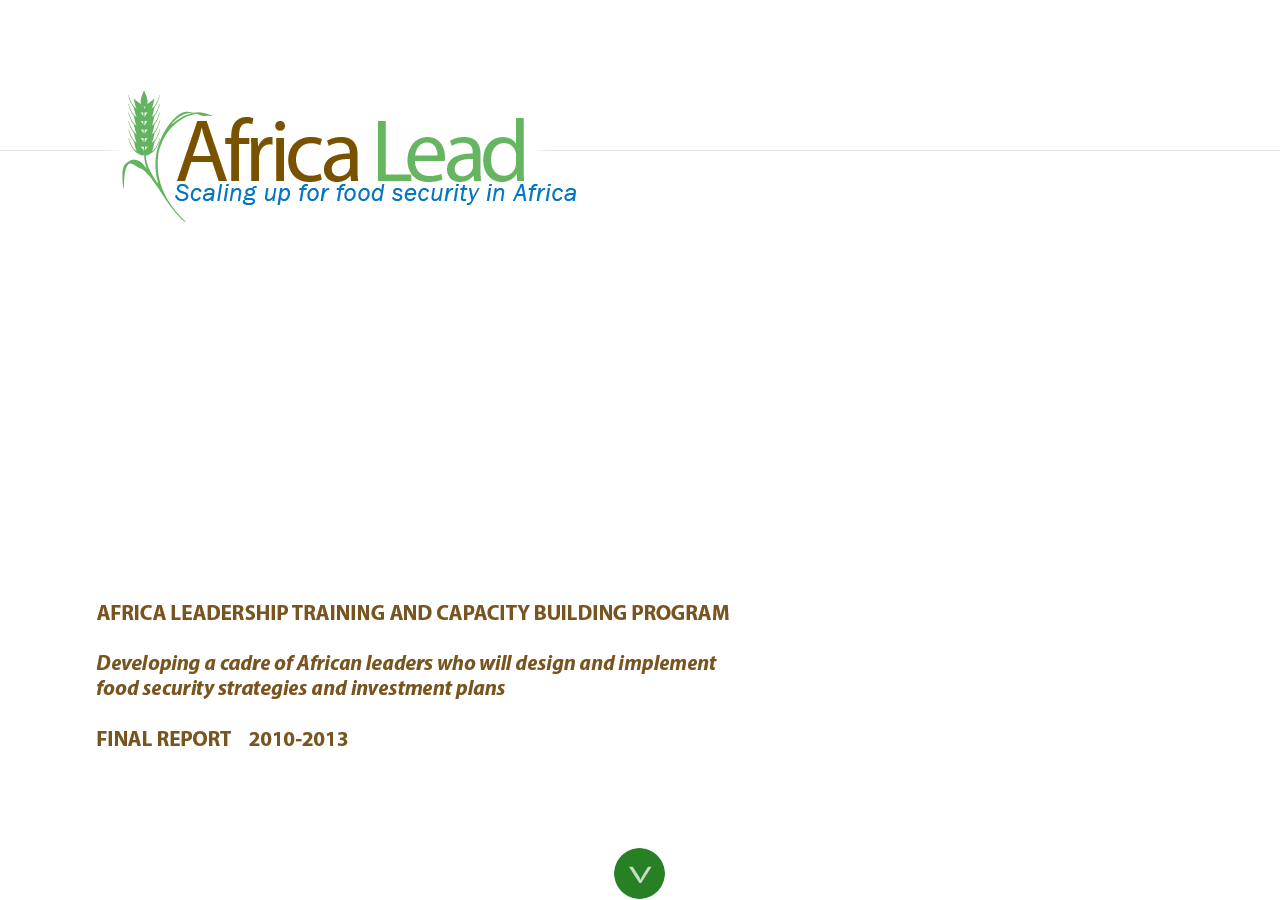
==== index.html @ 0a88beec "final version of the index.html" ====
<!DOCTYPE html >
<html scrollleft="NaN" scrolltop="NaN" style="overflow: hidden; height: 100%;">
   <!--[if lt IE 7]>      
   <html class="no-js lt-ie9 lt-ie8 lt-ie7">
      <![endif]-->
      <!--[if IE 7]>         
      <html class="no-js lt-ie9 lt-ie8">
         <![endif]-->
         <!--[if IE 8]>         
         <html class="no-js lt-ie9">
            <![endif]-->
               <head>
                  <title>Africa Lead (Africa Leadership Training and Capacity Building Program )</title>
                  <meta charset="utf-8">
                  <meta http-equiv="X-UA-Compatible" content="IE=edge">
                  <meta name="description" content="">
                  <meta name="viewport" content="width=device-width, initial-scale=1">
                  <meta name="keywords" content="Africa Lead (Africa Leadership Training and Capacity Building Program )">
                  <meta name="description" content="Africa Lead (Africa Leadership Training and Capacity Building Program )">
                  <meta name="responsible_official" content="Africa Lead (Africa Leadership Training and Capacity Building Program )" />
                  <meta name="posted" content="11/08/2013" />
                  <meta name="language" content="English" />
                  <!-- Place favicon.ico and apple-touch-icon.png in the root directory -->
                  <link rel="icon" type="image/png" href="favicon.png">
                  <link rel="stylesheet" href="css/normalize.css">
                  <link rel="stylesheet" href="css/main.css">
                  <link rel="stylesheet" type="text/css" href="css/default.css" />
                  <link rel="stylesheet" type="text/css" href="css/component.css" />
                  <link rel="stylesheet" type="text/css" href="css/sideswipe.css" />
                  <!-- This is for timeglider -->
                  <link rel="stylesheet" href="css/jquery-ui-1.10.3.custom.css" type="text/css" charset="utf-8">
                  <link rel="stylesheet" type="text/css" href="css/style.css" media="all"/>
                  <script src="js/vendor/modernizr-2.6.2.min.js"></script>
                  <script src="js/jquery-1.9.1.min.js"></script>
                  <script src="js/jquery-ui-1.10.3.custom.min.js" type="text/javascript" charset="utf-8"></script>
                  <!--Adjust the size of the front page for video -->
                  <!-- Javascript goes in the document HEAD -->
                  <script type="text/javascript">
                     $(document).ready(function () { 
                                    $(".container").css('top', $(window).height()-52);
                            $(window).resize(function() {
                              $(".container").css('top', $(window).height()-52);
                            });
                     
                      });
                  </script>
                  <script src="js/underscore-min.js" type="text/javascript" charset="utf-8"></script>
                  <script src="js/backbone-min.js" type="text/javascript" charset="utf-8"></script>
                  <script src="js/json2.js" type="text/javascript" charset="utf-8"></script>
                  <script src="js/jquery.tmpl.js" type="text/javascript" charset="utf-8"></script>
                  <script src="js/ba-tinyPubSub.js" type="text/javascript" charset="utf-8"></script>
                  <script src="js/jquery.mousewheel.js" type="text/javascript" charset="utf-8"></script>
                  <script src="js/jquery.ui.ipad.js" type="text/javascript" charset="utf-8"></script>
                  <script src="js/jquery.tooltip.min.js" type="text/javascript" charset="utf-8"></script>
                  <script src="js/globalize.js" type="text/javascript" charset="utf-8"></script>  
                  <script src="js/ba-debug.min.js" type="text/javascript" charset="utf-8"></script>
                  <!--
                     <script src="timeglider/TG_Date.js" type="text/javascript" charset="utf-8"></script>
                     <script src="timeglider/TG_Org.js" type="text/javascript" charset="utf-8"></script>
                     <script src="timeglider/TG_Timeline.js" type="text/javascript" charset="utf-8"></script>
                     <script src="timeglider/TG_TimelineView.js" type="text/javascript" charset="utf-8"></script>
                     <script src="timeglider/TG_Mediator.js" type="text/javascript" charset="utf-8"></script>
                     <script src="timeglider/timeglider.timeline.widget.js" type="text/javascript" charset="utf-8"></script>
                     
                     
                     <script src="timeglider/timeglider.datepicker.js" type="text/javascript" charset="utf-8"></script>
                     -->
                  <script src="js/sideswipe.js"></script>    
                  <!--starting smooth scroll and BBQ -->
                  <script src="js/jquery.smooth-scroll.js"></script>
                  <script src="js/jquery.ba-bbq.js"></script>
                  <script type="text/javascript">
                     var firstload = true;
                       $(document)
                       .on('click', 'a[href*="#"]', function() {
                           if ($(this).hasClass("storestate")){
                               $.bbq.pushState( '#/' + $(this).attr("data") );
                           }
                         if ( this.hash && this.pathname === location.pathname ) {
                           $.bbq.pushState( '#/' + this.hash.slice(1) );
                           $(window).trigger('hashchange');
                           return false;
                         }
                       })
                       .ready(function() {
                         $(window).bind('hashchange', function(event) {
                           var tgt = location.hash.replace(/^#\/?/,'');
                           if ( $("#" + tgt).length > 0 && ! $("#" + tgt).hasClass("panelswipe")) {
                             $.smoothScroll({scrollTarget: $('#' + tgt), scrollElement: $('#maincontent')});
                           }
                           else if($("#" + tgt).hasClass("panelswipe")){
                               var hashstart = location.hash.substring(0,2);
                               if (firstload){
                                   setTimeout(function() {
                                      $("a[href='#" + tgt + "']").trigger("click");
                                   }, 100);
                               }
                           }
                           firstload = false;
                         });
                     
                         $(window).trigger('hashchange');
                       });
                  </script>
                  <!--Media Controller -->
                  <script type="text/javascript">
                     $(document).ready(function() {
                         //need a server that sends partial content, but that is not the case
                       $("#video_intro").bind("timeupdate", function(){
                             if(this.currentTime >= 21){
                                 this.currentTime = 0;
                                 setTimeout(function() {
                                    $("#video_intro").get(0).play();
                                 }, 1500);
                                 ;
                             }
                         });
                     
                     });
                     
                  </script>
                  <!--load elements for sticky menus -->
                  <script src="js/waypoints.js"></script>
                  <script src="js/waypoints-sticky.js"></script>
                  <!-- Nav controller -->
                  <script type="text/javascript">
                     $(document).ready(function() {
                     
                        $('.subreportpoint').waypoint(function(direction){
                            var myclasses = $(this).attr('class').split(" ")[1].split("_");
                            var thecontrol = myclasses[1];
                            var targetobject = myclasses[0];
                            if (thecontrol == "start"){
                                if (direction == "up"){
                                    $("#" + targetobject + "_button").addClass("hidden");
                                    //$("#" + targetobject + "_button").hide();
                                }
                                else {
                                    $("#" + targetobject + "_button").removeClass("hidden");
                                    //$("#" + targetobject + "_button").show();
                                }
                            }
                            else {  //at end
                                if (direction == "up"){
                                    $("#" + targetobject + "_button").removeClass("hidden");
                                    //$("#" + targetobject + "_button").show();
                                }
                                else {
                                    $("#" + targetobject + "_button").addClass("hidden");
                                    //$("#" + targetobject + "_button").hide();
                                }
                            }
                     
                        }, { context: '#maincontent' });
                     
                        /*this if for the back buttons of the submenus*/
                        $(".backbutton").click(function(){
                            history.back();
                        });
                     
                     
                     });
                     
                  </script>   
               </head>
               <body scrollleft="NaN" scrolltop="NaN" style="overflow-y:hidden;overflow: auto; height: 100%;">
                  <div id="loading_div" style="display:block;width:100%;height:100%;background-color:white;z-index: 90000;position: absolute;"><span style="margin: auto;position: relative;display: block;width: 640px;top: 50%;"><img style="margin-right:10px" src='img/loading.gif' />Welcome to Africa Lead's Final Report.  Please wait while the page loads.</span></div>
                  <!--[if lt IE 7]>
                  <p class="browsehappy">You are using an <strong>outdated</strong> browser. Please <a href="http://browsehappy.com/">upgrade your browser</a> to improve your experience.</p>
                  <![endif]-->
                  <div id="maincontent" class='panelswipe maincontent'>
                     <section class='introvideo'>
                        <div class="floating_intro_logo">
                           <img src='img/africalead-logo.png'/>
                           <!--
                              <p class="introText">
                                <span class="mainWelcomeText">Africa Leadership Training and Capacity Building Program</span>
                                </br >
                                Developing a cadre of Africa Leaders who will design and implement food security strategies and investments plans
                                </br /></br />
                                <span class="finalReport"><em>— Final Report 2010-2013<em></span>
                                
                              </p>
                              -->
                           <img src='img/introtext.png' style="position:absolute; bottom:30px;left:0px;"/>
                        </div>
                        <div class="videofallback">
                           <video id="video_intro" class="videoclass video_intro" poster="http://graphics8.nytimes.com/packages/images/multimedia/bundles/projects/2012/AvalancheDeploy/flyover.jpg" preload="auto" autoplay="true" loop="loop" volume="0">
                              <source src="media/cassava_intro.webm" type="video/webm">
                              <source src="media/cassava_intro.ogv" type='video/ogg; codecs="theora, vorbis"'>
                              Video not supported
                           </video>
                        </div>
                     </section>
                     <div id="container" class="container">
                        <div class="skipToContent">
                           <a href="#introduction">
                           <img src="img/skipContent.png">
                           </a>
                        </div>
                        <div id="introduction" style="width:100%">
                           <div class="wrapper">
                              <div id="topmenu" style="width:100%;">
                                 <div class="dd">
                                    <ul id="og-grid" class="og-grid">
                                       <li> <a href="#" class="context_grid" data-largesrc="img/contextIMG.png" data-title="<span class='nexter' data='activities_grid'>Section 1/4 - Next &raquo;</span>Context" data-description=" <p>While Africa has seen a burst of economic growth and activity in the last decade, it remains a continent 
                                          with substantial unfulfilled promise. Nowhere is this more evident than in the agriculture sector and the 
                                          state of food insecurity in many countries - especially among the most vulnerable and marginalized groups.
                                          For a variety of seemingly intractable reasons African agriculture has not yet effectively made the transition
                                          from small, semi-subsistence farming that is poorly linked to the burgeoning urban markets. 
                                          Transitioning to commercially-oriented farming enables farmers to draw a living income by understanding and 
                                          responding to the growing demand of Africa&rsquo;s fast growing cities.</p>
                                          <p>The African Union Comprehensive Africa Agriculture Development Program (CAADP) seeks to propel this needed transformation of African agriculture from the low input, low output situation that is common to semi-subsistence farming to one based on reliable markets.&nbsp; With expanding markets it is increasingly worth a farmer&rsquo;s while to invest in his or her farmland and to purchase inputs and productivity-enhancing equipment shifting to production primarily for the market (eg. farming as a business).</p>
                                          <div class='shoutbox image_right' style='background-color:white;'>
                                          Africa Lead is implemented by a consortium of development organizations &ndash; DAI, ECI-<em>Africa</em>, Management Systems International (MSI), Michigan State University (MSU), Training Resources Group, Inc., (TRG) and Winrock International under contract number: EDH-I-00-05-00004/TO&rdquo;AID-OAA-TO-10-00045. 
                                          Africa Lead began as a 24-month project, extended to 39-months, was implemented through first three and then two regional offices &ndash; Nairobi, Kenya and Accra, Ghana (the South Africa office closed in July 2012) &ndash; and an HQ office in the Washington, DC area and had a final budget of over 25 million USD.&nbsp; This report is funded by the U.S. Agency for International Development.&nbsp; The authors&rsquo; 
                                          views expressed in this publication do not necessarily reflect the views of the USAID or the U.S. Government.
                                          </div>
                                          <p>The U.S. Government&rsquo;s Feed the Future (FTF) program supports the transformation initiative of AU&rsquo;s CAADP. As a crucial initial part of the FTF support to the African governments&rsquo; CAADP, USAID designed the innovative African Leadership Training and Capacity Building Program (Africa Lead) to spearhead a variety of activities. Key amongst these is to get the word out to a broader audience of agriculture and food security stakeholders about CAADP goals, principles and processes. Another key initial focus of Africa Lead is to address head-on the issue of strengthening the leadership in institutions and organizations that have to be highly effective if the desired transformation in agriculture and food security is to be achieved.</p>
                                          <p>This report is structured in a dynamic format that evokes the energy demonstrated by those who have participated in Africa Lead activities.&nbsp; This <strong>Context</strong> section presents an overall summary of the Africa Lead program, its goals, objectives and operational structure.</p>
                                          <p>This is followed by the <strong>Activities</strong> section that describes each of the four tasks and its main activities, along with the overall results and outcomes of the tasks.</p>
                                          <p>The report continues in the <strong>Lessons</strong> section with a discussion of the programmatic and operational lessons learned from program implementation.</p>
                                          <p>Together these sections, along with a final <strong>Appendices</strong> section, tell the full story of the diversity of Africa Lead through the first three years of the program.&nbsp; &nbsp;</p>
                                          <span class='nexter' data='activities_grid'>Section 1/4 - Next &raquo;</span>"> <img src="img/contextIMG.png" alt="Context"/> </a> </li>
                                       <li> <a href="#" class="activities_grid"  data-largesrc="img/activitiesIMG.png" data-title="<span class='nexter' data='outcomes_grid'>Section 2/4 - Next &raquo;</span>Activities" data-description="<p>Africa Lead provides a mutually reinforcing set of services to USAID&rsquo;s Bureau for Food Security, the Africa Bureau and to regional and bilateral USAID Missions to help them achieve their FTF goals and support agricultural transformation across the continent. These services range from high-level support for the African Union to assistance to national and sub-national farmer based organizations and training of food security actors.</p>
                                          <p>Africa Lead provides leadership and change management training (&ldquo;Champions for Change&rdquo;) and training in program and project design, project technical and financial management, and monitoring and evaluation (Task 1).</p>
                                          <p>The program also provides logistical and financial support for third party technical and process management trainings, as well as some deeper design and planning support for workshops and conferences &ndash; from very high ministry level to grassroots civil society level - designed to improve knowledge on a range of topics key to improving Africa&rsquo;s agricultural productivity (Task 2).</p>
                                          <p>Driving much of the Task 2 work, Africa Lead also designs and conducts capacity needs assessments of institutions at regional, national and sub-national levels, looking at the critical processes needed to improve agriculture programming. The scope of these assessments includes examining the CAADP process, individual institutions, and agriculture and food security policy processes within different countries (Task 3).</p>
                                          <p>Finally, in terms of services provided, Africa Lead has designed and populated a database of short courses from institutions in Africa and around the world that are relevant to transforming African agriculture (Task 4). This database has been turned over to OER-Africa to, in collaboration with RUFORUM, continue to maintain and develop the database even after the program ends.</p>
                                          <span class='nexter' data='outcomes_grid'>Section 2/4 - Next &raquo;</span>"> <img src="img/activitiesIMG.png" alt="img02"/> </a> </li>
                                       <li> <a href="#" class="outcomes_grid"  data-largesrc="img/lessonsIMG.png" data-title="<span class='nexter' data='appendices_grid'>Section 3/4 - Next &raquo;</span>Lessons" data-description="<p>Africa Lead was conceived from the outset as capacity building for a very specific purpose.&nbsp; African governments have made a commitment to transform the agricultural potential of their countries in adopting the CAADP framework.&nbsp; The objective to proactively pursue food security strategies through training and hands-on engagement that leverages <strong>leadership</strong> skills is what sets Africa Lead apart.&nbsp; By devising and contextualizing curriculum and learning techniques, and selecting a cross-section of professionals, the training and networking activities have empowered a cadre of &ldquo;Champions for Change&rdquo; to make CAADP more actionable.&nbsp; It is these actors themselves who have created the concept of &ldquo;champion&rdquo;, a reflection of how personally and profoundly transformative they report the experience to be.</p>
                                          <p>Africa Lead has compiled feedback systematically both on short term reviews of the learning experience and longer term behavior change throughout the three years of the project.&nbsp; Data collection methods include pre and post training surveys, in-depth personal interviews, interim stocktaking and final lessons learned workshops.&nbsp; From these data a number of key lessons have been derived that signal how to sustain and advance the progress of Africa Lead and improve efficiencies.</p>
                                          <p>Among the most compelling findings are that leadership training is effective in energizing agents for change who embrace the power in non-hierarchal, consultative approaches. &nbsp;The fact that the training relies heavily on experiential learning techniques that are contextualized to African concepts and symbols is another powerful lesson as is leadership directly linked to agricultural productivity.&nbsp; The Champions themselves are the legacy of Africa Lead; they have the skills and the passion to carry on.&nbsp; Facilitating them to pass on their learning in a cascading effect ensures sustainability to this force for change.</p>
                                          <p>Other key lessons are derived from the institutional and policy coordination assessments undertaken by Africa Lead.&nbsp; There needs to be a continual engagement of key actors representing these units from the very outset of CAADP implementation.&nbsp; This includes outreach to all stakeholders to achieve inclusive and effective actions.&nbsp; Actions recommended must also be achievable.&nbsp; Setting targets that are within reach help advance the agenda and win the support of others.&nbsp; To further sustain such incremental progress the assessments suggest customized capacity building programs are worth donor investment.</p>
                                          <p>Thinking outside the box is producing action that is transforming the way change itself is understood, accepted and even embraced in terms of making communities, countries and the region more food secure.</p>
                                          <span class='nexter' data='appendices_grid'>Section 3/4 - Next &raquo;</span>"> <img src="img/lessonsIMG.png" alt="img03"/> </a> </li>
                                       <li> <a href="#" class="appendices_grid"  data-largesrc="img/appendicesIMG.png" data-title="<span class='nexterend' data='appendices_grid'>Section 4/4</span>Appendices" data-description="<p>This integrated interactive report allows supplemental material to be readily accessible.&nbsp; In this section are materials readers may wish to consult.&nbsp; Some provide longer form &lsquo;snapshots&rsquo; of different Champions&rsquo; activities since they participated in Africa Lead trainings (see Success Stories).&nbsp; Throughout the project, Africa Lead produced Newletters with timely updates on the varied activities ongoing.&nbsp; Composite Timelines of these activities can also be found in the Appendices as can items associated with USAID project management and few basic reference materials.</p>"> <img src="img/appendicesIMG.png" alt="img01"/> </a> </li>
                                    </ul>
                                 </div>
                              </div>
                           </div>
                        </div>
                        <div id='context_anchor'>
                           <div id='context' class="subNavigation menu1 stickyitem sub_maincontent">
                              <img src="img/aidlogo_small.png" class="aidlogo"/>
                              <div class="subHolder">
                                 <a href="#introduction">Summary</a>
                                 <h2>Context</h2>
                                 <a href="#activities_anchor">Activities</a><a href="#lessons_anchor">Lessons</a><a href="#appendices_anchor">Appendices</a>
                              </div>
                           </div>
                        </div>
                        <div class="subwrapper">
                           <h3>Introduction - Purpose</h3>
                           <p>
                           <p>The purpose of this report is to describe USAID&rsquo;s Africa Lead program and summarize the four tasks that were implemented over the three-year time period of this program (September 2010 &ndash; November 2013). This report is also written to both present the results and outcomes of the program (Activities section) as well as capture the main lessons that have been learned during the design, customization and implementation of all of the Africa Lead&rsquo;s tasks (Lessons section).&nbsp;</p>
                           <div class="subvideo image_left" style="margin-left: 0px !important">
                              <div class="videooverlay">
                                 <div class="videooverlay_button"></div>
                                 <img src='img/Overlay_Graphic1_Timeline.png' />
                              </div>
                              <div class="videocontent">
                                 <video id="video_sub1" class="videoclass" preload="none" volume="0" controls>
                                    <source src="media/Graphic_Timeline_v1_FINAL.webm" type="video/webm">
                                    Video not supported
                                 </video>
                              </div>
                           </div>
                           <h3>Background and History of Project</h3>
                           <p>Africa Lead is a region-wide program sponsored by the U.S. government&rsquo;s Agency for International Development (USAID) designed to support the capacity building program of the U.S. Government&rsquo;s <em>Feed the Future </em>(FTF) Initiative, which aligns U.S. Government development assistance with Africa-owned agriculture development plans that are, in turn, aligned with the African Union&rsquo;s Comprehensive Africa Agriculture Development Program (CAADP). These CAADP plans and initiatives seek to contribute to the <em>Millennium Development Goals</em> (MDG) by both encouraging and ensuring that governments throughout the continent apply 10% of their public budgets to agriculture in an effort to achieve the 6% annual growth in agricultural productivity that is needed to achieve sustainable food security throughout the continent.</p>

                           <p>Africa Lead-supported human and institutional capacity development was initially a two-year task order under the RAISE Plus Indefinite Quantity Contract (IQC) mechanism, designed to run from September 20, 2010 to September 30, 2012, with a budget ceiling of $21,332,381. However, on September 30, 2012 the contract was modified to extend the program for one more year (through September 2013) and raise the ceiling by $4,850,000 to $26,182,381. Africa Lead subsequently received  a no cost extension putting the final end of contract as December 30, 2013.&nbsp;</p>
                           <blockquote style="float:left">
                              The purpose of this report is to describe USAID&rsquo;s Africa Lead program and summarize the four tasks that were implemented over the three-year time period of this program (September 2010 &ndash; December 2013). This report is also written to both present the results and outcomes of the program (Activities section) as well as capture the main lessons that have been learned during the design, customization and implementation of all of the Africa Lead&rsquo;s tasks (Lessons section).&nbsp;
                           </blockquote>
                           <div class="subvideo image_right">
                              <div class="videooverlay">
                                 <div class="videooverlay_button"></div>
                                 <img src='img/Overlay_Graphic4_orgs.png' />
                              </div>
                              <div class="videocontent">
                                 <video id="video_sub2" class="videoclass" preload="none" volume="0" controls>
                                    <source src="media/Graphic4_OrgLogos_v1_FINAL.webm" type="video/webm">
                                    Video not supported
                                 </video>
                              </div>
                           </div>
                           <p>Over the three years, Africa Lead has provided support to the Missions through leadership and customized training, capacity assessments, logistical support for training and internships, and a database of training offerings on the continent that can be matched to the leadership training and capacity building needs.</p>
                           <p>The program has been implemented by lead RAISE Plus (Rural Agricultural Income and Sustainable Environment Plus) IQC holder, <span class='infotip' data='Development Alternative Incorporated, partner on Africa Lead'>DAI</span>, supported by Management Systems International (MSI), Winrock International, Training Resources Group (TRG), <span class='infotip' data='ECI Africa Consulting'>ECI</span> Africa Consulting (Pty) Ltd., and Michigan State University (MSU). Each partner plays a specific role in the implementation of Africa Lead and works collaboratively to carry out the complex project, always adapting together to provide a flexible mechanism that can meet the needs of the Missions.</p>
                        </div>
                        <div class="subwrapper">
                           <h3>Goals and Purpose of Africa Lead </h3>
                           <blockquote>
                              <strong><em>Africa Lead&rsquo;s Four Main Goals:</em></strong>
                              <ol>
                                 <li><em>To provide training to strengthen capacity of African professional to assume leadership roles in their own institutions for moving the CAADP agenda forward</em></li>
                                 <li><em>To provide organizational and logistical support to participant trainings in priority areas</em></li>
                                 <li><em>To assess human resource and institutional capacity to inform the types of training and investment that will impact the ability of key institutions to meet FTF larger goals</em></li>
                                 <li><em>To develop a database of African institutions that can provide training in priority areas</em></li>
                              </ol>
                           </blockquote>
                           <p>Economic growth in Africa has begun to accelerate, but poverty remains extensive and food security continues to be a challenge on the continent. This is because agricultural productivity, the foundation of food and financial security has been lagging. The African Union&rsquo;s CAADP is designed to confront this reality and lay the groundwork for &ldquo;transformative&rdquo; change in agriculture.</p>
                           <p>The objective of the Africa Lead program is to support this transformation by strengthening a cadre of African professionals able to design, implement and measure the impact of food security policies and programs that will strongly affect productivity and food security. Africa Lead represents an early and important part of the U.S. Government&rsquo;s <span class='infotip' data='Feed the Future'>FTF</span> capacity building approach which aligns U.S. Government development assistance with Africa-owned agriculture development plans that are, in turn, aligned with the African Union&rsquo;s CAADP.</p>
                           <p>Ultimately, in order to achieve the ambitious goals of CAADP and FTF, the Africa Lead program is designed to enhance scalability and sustainability in the development of evidence-grounded agriculture and food security policies and programs. This is achieved by expanding the number of experienced professionals in African organizations &ndash; government, non-government and private &ndash; with the mindsets, skills and technical expertise to assume leadership roles in moving the CAADP agenda forward.</p>
                           <p>The Africa Lead mechanism provides support specifically to the FTF initiative for the USAID Southern, East and West Africa Regional Missions and to local Missions in all 12 African FTF focus and FTF-aligned countries through a variety of capacity building activities.</p>
                           <p>The FTF initiative calls not simply for host-country partnership but country leadership. So by working across public and private institutions, Africa Lead works to build the capacity of Africa&rsquo;s emerging food security leaders to devise and manage their country investment plans through activities such as, but not limited to, developing and delivering leadership and innovative trainings, conducting institutional capacity assessments, supporting business-to-business exchanges (professional internships for agricultural professionals) and student internships, providing logistical support for trainings and conferences, and creating a database of African leadership and capacity building trainings.</p>

                           <div class="subvideo image_right truevideo">
                              <div class="videooverlay truevideo">
                                 <div class="videooverlay_button"></div>
                                 <img src='img/Overlay_Rhoda_Peace-FINAL.png' />
                              </div>
                              <div class="videocontent">
                                 <video id="video_sub3" class="videoclass" preload="none" volume="0" controls>
                                    <source src="media/Rhoda_Peace-FINAL.webm" type="video/webm">
                                    Video not supported
                                 </video>
                              </div>
                           </div>
                           <p>Africa Lead&rsquo;s goals focus on the achievable objectives of contributing to the increase of the institutional and individual capacity for food security programming. In addition, throughout the three years Africa Lead also has implemented activities that contribute indirectly to the overall goals of FTF and CAADP : <em>Reducing poverty and hunger in focus countries</em> (G1) and <em>Increasing agricultural productivity </em>(G1.1) as is illustrated in the projects Results Framework. (See Appendix V for Africa Lead&rsquo;s Results Framework.)</p>
                           <p>The results framework lays out the project&rsquo;s strategy to both achieve the objectives of the project and contribute to the higher-level goals of FTF and CAADP. Although these two higher level goals are out of the manageable control of the Africa Lead project, Africa Lead has been able to provide needed support to FTF and CAADP&rsquo;s lower level goals of <em>Implementing, funding and approving country investment plans (</em>G1.2) and <em>Improving the performance of key institutions in implementing their CAADP agenda </em>(G1.3).</p>
                           <p>The Africa Lead&rsquo;s strategic objectives (SO) of:</p>
                           <ol style="width:40%;min-width:300px;">
                              <li><em>Increasing the participation of African leaders and institutions engaged in the CAADP process </em>(SO1) and;</li>
                              <li>S<em>trengthening key leaders technical and managerial skills and knowledge of agriculture systems and food security</em> (SO2)</li>
                           </ol>
                           <p>directly support the <span class='infotip' data='Feed the Future'>FTF</span> and CAADP G1.2 and G1.3, which in turn support the overall goals G1 and G1.1. In addition, Africa Lead&rsquo;s strategic objectives are also supported by the project&rsquo;s lower level intermediate results, which are illustrated in the causal chain of the results framework (see Appendices).&nbsp;</p>
                           <h3>Structure of Africa Lead</h3>
                           <p>The Africa Lead Chief of Party (COP), the Operations Director and other central management support functions of operations, including program finance, and monitoring and evaluation are all located in the headquarters office. In addition, other Africa Lead team members from the implementing partners based in the Washington, DC area (MSI, TRG, WI), provide some of the technical support for institutional capacity assessments, curriculum design (especially the initial development of the signature Africa Lead &ldquo;product,&rdquo; the Champions for Change leadership training), internships and short trainings, the short course database, and the lessons learned research.</p>
                           <p>Primary responsibility for program activity in the field lies with the regional offices located in Africa, each managed by a Deputy Chief of Party (DCoP), who functions as the Regional Program Director. (See Appendices for organizational chart.)</p>
                           <p>Originally there were three offices: The West Africa regional office in Accra, Ghana, The Southern Africa regional office in Pretoria, South Africa and the East Africa regional office, based in Nairobi, Kenya. However, in July 2012, the third office in South Africa was closed and responsibility for all Southern Africa activities was assumed by the Nairobi, Kenya office, which became the East and Southern Africa (ESA) office.</p>
                           <p>Africa Lead was initially set up with funds from USAID/Africa in Washington, as well as the East Africa, West Africa and Southern Africa Missions. However, the project is designed so that all USAID bureaus, the three regional Missions and the 12 bilateral Missions of priority FTF countries could easily &ldquo;buy-in&rdquo; for specific services from Africa Lead, which most did. Although this involves some challenges and complexity and requires a great deal of flexibility within each of the Africa Lead offices, it has allowed the project to meet the specific needs of the Missions and work collaboratively with them to adjust the activities to achieve desired results. This flexibility and responsiveness shows throughout the work of Africa Lead and has became one of the main qualities in the program&rsquo;s success.</p>
                           <p>To address the main capacity building needs identified by USAID in designing Africa Lead, the program is organized along four main tasks or service areas, each focusing on different key components of the project designed to support each of its strategic objectives. Each Task area is led by a Task leader, who is then overseen by the <span class='infotip' data='Chief of Party'>COP</span>.</p>
                           <p>Africa Lead&rsquo;s four task areas are:</p>
                           <p>
                           <ul>
                              <li><strong>Task One:</strong> Transformational Leadership Training and CAADP Sensitization</li>
                              <li><strong>Task Two:</strong> Technical and Third Party Training, Conferences and Other Innovative Learning Experiences</li>
                              <li><strong>Task Three:</strong> Institutional Capacity Needs Assessments</li>
                              <li><strong>Task Four:</strong> Database of Technical and Managerial Short Courses on Offer from Universities and Training Institutions</li>
                           </ul>
                          </p>
                           <p>Each of these tasks has several subtasks, programs and activities. For example, Task One includes the design and delivery of leadership and change management training modules, Module One (Champions for Change) and Module Two (Project Design and Rapid Results Approach).</p>
                           <p>Task Two encompasses all of the customized trainings and innovative learning approaches, such as, the Business to Business exchanges (B2B)<span class="infotip" data="These internships were initially called the Agribusiness Leadership Program and were also referred to as senior internships to distinguish them from the typical student or graduate intern">&loz;</span>
                              &nbsp;as well as logistical support for workshops and for participants to attend specialized third-party training courses.
                           </p>
                           <p>Task Three includes all of the institutional and process capacity assessments and Task Four is the development and transfer of the training database.&nbsp;</p>
                           <p>Each of these task areas plays its role in supporting Africa Lead&rsquo;s overall objectives and each of these tasks is described in detail in the following section on Activities along with the results and outcomes for each.</p>
                           <!--start appendices section -->
                           <div id='activities_anchor'>
                              <div id='activities' class="subNavigation menu1 stickyitem sub_maincontent">
                                 <img src="img/aidlogo_small.png" class="aidlogo"/>
                                 <div class="subHolder">
                                    <a href="#introduction">Summary</a>
                                    <a href="#context_anchor">Context</a>
                                    <h2>Activities</h2>
                                    <a href="#lessons_anchor">Lessons</a><a href="#appendices_anchor">Appendices</a>
                                 </div>
                              </div>
                           </div>
                           <div class="subwrapper">
                              <h2>Task One: Transformational Leadership Training and CAADP Sensitization</h2>
                              <h3>Overview and Methodology</h3>
                              <p>The Africa Leadership Training and Capacity Building Program, in particular Task One, is designed largely on the premise of the critical importance and need for leadership and change management training aligned to CAADP. The leadership training is intended to increase knowledge of the principles, approach and goals of CAADP.&nbsp; Equally importantly the training addresses the need for change management and results-based management throughout organizations in the agriculture sector attempting to address the challenges to achieving greater agricultural productivity and food security. With this in mind, Africa Lead has developed and delivered two training modules focused on <strong>leadership</strong> and <strong>rapid results</strong>.</p>
                              <p>The first training, Module One (&ldquo;Champions for Change&rdquo;), was developed soon after the start of the contract in September 2010 and began to be delivered in January 2011. It is a five day course focused on leadership skills that introduce CAADP, the FTF initiative, and some key aspects of strategic planning, leading and managing change, and performance monitoring &amp; evaluation (M&amp;E).</p>
                              
                              <p>The Module One training was followed in October 2011 with the delivery of Module Two, which is designed to teach skills in project and program design and management, monitoring and evaluation methodologies, team building and the Rapid Results Approach (RRA) to support the movement for the implementation of CAADP National Agriculture Investment Plan (NAIP) <span class="infotip" data="The CAADP National Agriculture Investment Plans (NAIPs) are also frequently called the CIPs, for Country Investment Plans.">&loz;</span>. These trainings draw participants from multiple countries and contain sessions focused on leadership skills for food security and CAADP.</p>
                              <p><img src="img/trainings_by_type.png" id="trainings_by_type"  style="height:260px" /></p>
                              <p>Since the goal of Task One is to generate a network of strategically-placed, skilled food security &ldquo;Champions&rdquo; in each country who are informed about, and committed and motivated to engage collectively around CAADP, Africa Lead works closely with Missions, donors and other projects and counterparts to select participants. When the Africa Lead program began in late 2010 and continually throughout the project, the Bureau of Food Security has asked Regional and local Missions and their African counterparts to identify mid-level professionals working in agriculture and food security to participate in a training program to develop leadership skills and knowledge relevant to moving the CAADP process forward at the national level.</p>
                              <p>Although separate Module One and Two training workshops are the main forms through which the leadership and project management skills are provided under Task One, both Modules are also customized, abridged and adapted to meet the needs of the different stakeholders and reach a wider set of audiences.</p>
                              <p>Among the most interesting customizations of the Task One training is the development of abbreviated leadership &ldquo;Super Champions&rdquo; training workshops for senior officials, including parliamentarians, ministers and governors. These generally involve compressing the five day training into one day and were specifically advocated by the Champions who had gone through the longer training. An early reaction on the Champions&rsquo; part was &ldquo;You should be providing this training to our bosses.&rdquo;</p>

                              <p>There are, however a number of permutations of customized Module One and Two training workshops (<span class="highlightimage" data="trainings_by_type">See chart Trainings by Type</span> and for further explanation of additional trainings, see Task Two).</p>
                              <p>Overall the core trainings in Task One are roughly broken down into four categories:</p>
                              <ul>
                                 <li><strong>Module One</strong>: CAADP Champions for Change, a 5 day course about CAADP and leading change.</li>
                                 <li><strong>Module Two:</strong> A second 4 or 5 day course, tailored to each country, developed to equip CAADP leaders to operationalize investment plans (included Rapid Results Approach).</li>
                                 <li><strong>Abbreviated Module One:</strong> Super Champions, a 1 day course condensing key elements of Module One for Parliamentarians, Ministers and Governors.</li>
                                 <li><strong>Customized/Blended Task One Training:</strong> Module One &amp; Two Hybrid</li>
                              </ul>
                              <p>Each Module contributes to the overall project goal of strengthening the leadership and management capacity of African agricultural professionals. All of the modules incorporate approaches designed to change mindsets and views about each person&rsquo;s actual and potential role in food security, and institutional and policy that promote innovative responses to food security.&nbsp; The trainings are designed to help foster leadership networks of food security Champions across the continent to help reinforce a transformed approach to development that is evidence based, strategic and results-focused.</p>
                              <p>Africa Lead, under Task One, has trained 1,781 (1,188&mdash;Male, and 593&mdash;Female) mid- and senior-level professionals in leadership, change and program management, CAADP principles, processes and goals (this number includes participants from Module 1, Module 2, and combined/blended Module 1&amp;2 trainings).</p>
                              <p>CAADP &ldquo;Champions for Change&rdquo; graduates are English or French speakers from 34 countries in sub-Saharan Africa who work across a broad range of agriculture and food security sectors: 44% from the public sector, 29.5% from NGOs and civil society institutions, 13% from the private sector, and 12% from universities and research institutions.</p>
                              <h3>Module One: Champions for Change Leadership Training</h3>
                              <h4>Module One Overview</h4>
                             <blockquote>
                                 <strong>Module One General Agenda:</strong>
                                 <ul>
                                    <li>Day 1: Develop common understanding of CAADP &amp; <span class='infotip' data='Feed the Future'>FTF</span> frameworks and programs; assess status of change in country teams; identify challenges to change</em></li>
                                    <li>Day 2: Leading &amp; managing change</em></li>
                                    <li>Day 3: Strategic planning &amp; priority setting tools; Advocacy &amp; Communication; Changing mindsets to enable change</em></li>
                                    <li>Day 4: Understanding the country change initiative plans and implementation process;&nbsp; Prioritizing &amp; planning for carrying out individual &amp; team change initiatives</em></li>
                                    <li>Day 5: Creating plans for using skills &amp; implementing plans</em> <em>developed</em></li>
                                 </ul>
                              </blockquote>
                              <p>Module One was launched in January 2011 as a five day course designed to fill the leadership and management gap observed in some agriculture institutions and identify, prioritize and implement strong agriculture policies, investments and programs. The goals of the training are to increase: (1) knowledge of CAADP, (2) participation in CAADP implementation and, (3) leadership and change management skills.</p>
                              <p>In late 2010, Africa Lead&rsquo;s senior trainers and designers completed a draft curriculum and assembled a dozen potential trainers for a three day Training of Trainers (ToT) and curriculum validation in Nairobi. Working together with excellent regional trainers the <span class='infotip' data='Training of Trainers'>TOT</span> trainers solicited African examples that ensure maximum impact of the training when rolled out in countries and regions.</p>
                              <p>The Africa Lead senior trainers have taken great care to select regional facilitators/trainers for the workshops who are sensitive, responsive to body language, effective with participants, who ask open-ended questions to bring out and engage participants, and who understand the material on a technical level. The ToT training comprises 40 hours of exercises on an array of topics.  From the ToT group, eight were selected to deliver the Module One leadership and CAADP program sensitization training.</p>

                              <p>One of the most important and critical outputs of the initial sessions was a significant unanticipated benefit of the trainers &ldquo;Africanizing&rdquo; the curriculum during the ToT process.&nbsp; The trainers added and adjusted elements of the training to fit the social context of Africa, which became one of the key contributions to the success and acceptance of the training by the participants. </p>
                              <p>These adjustments include the picture and story of the Little Girl, the Animal Game and the symbolism of filling the African Pot with grain. These elements are most often mentioned in follow up interviews with the participants as having had the greatest impact on them during the training and remain a motivating force that they carry with them even after the training is over.</p>
                              <p>Of particular impact is the image and accompanying exercise of the little girl who is used to reinforce the urgency and effects of food insecurity as well as the long term impact of having insufficient food as a child. In general, the Module One curriculum takes large concepts such as poverty, gender inequality and hunger to a personal level and with the additions from the trainers, like the girl, these topics have had even more of an impact than ever anticipated.&nbsp;</p>
                              <p><img src="img/whatsherstory.png" /></p>
                              <strong>What's her story</strong>
                              <p>Name this little girl.</p>
                              <p>Create her life story from childhood to adulthood, using your assigned overlooked issue:</p>
                              <ul>
                                 <li>How might her gender affect her access to food security throughout her life?</li>
                                 <li>How might her poverty affect her food security?</li>
                                 <li>How might access to and lack of nutritious food affect her life as a growing child and as a mother?</li>
                                 <li>How might climate change affect her family's ability to achieve food security?</li>
                              </ul>
                              <p>Task One uses a highly participatory approach designed using the best practices for adult learning and utilizing the extensive depth of experience and knowledge of the curriculum developers. It also uses a variety of different learning styles, including visual, audial and kinesthetic.</p>
                              <div class="subvideo image_right truevideo">
                                 <div class="videooverlay truevideo">
                                    <div class="videooverlay_button"></div>
                                    <img src='img/Overlay_Paul_Animal_Game-FINAL.png' />
                                 </div>
                                 <div class="videocontent">
                                    <video id="video_sub4" class="videoclass" preload="none" volume="0" controls>
                                       <source src="media/Paul_Animal_Game-FINAL.webm" type="video/webm">
                                       Video not supported
                                    </video>
                                 </div>
                              </div>
                              <p>Each workshop session includes elements catering to each learning style with breakout sessions for small groups to interact, share and relate content to their own life experience. In most training workshops each session brings together participants from different countries and sectors giving them a platform to share, compare and contrast experiences as they develop personal and country action plans. Most Module One workshops held were residential, which facilitate an extremely important contributor to expansion of professional networks, through &nbsp;participant engagement with one another throughout the training.</p>
                              <p>Overall, the purpose of Module One is to provide leadership training that enables a more effective shared vision around investment programs, secures public and donor funding for priority programs, and drives the CAADP agenda. To help support this, Module One focuses on maintaining a shared vision, and building up a &ldquo;critical mass&rdquo; of champions who constitute a community of practice, and can advocate for the resources and political support to achieve key agriculture and food security goals.&nbsp;</p>
                              <div class="subvideo image_right truevideo">
                                 <div class="videooverlay truevideo">
                                    <div class="videooverlay_button"></div>
                                    <img src='img/Overlay_Champions02-FINAL.png' />
                                 </div>
                                 <div class="videocontent">
                                    <video id="video_sub5" class="videoclass" preload="none" volume="0" controls>
                                       <source src="media/Champions02-FINAL.webm" type="video/webm">
                                       Video not supported
                                    </video>
                                 </div>
                              </div>
                              <h3  id="energizing_start" class="subreportpoint energizing_start">Module One: Outputs, Outcomes and Results</h3>
                              <p>Module One was launched in January 2011 and by the end of that year a total of 1,089 Champions had been trained. In subsequent years the &ldquo;Champions for Change&rdquo; training continued to be conducted but the focus switched to Module Two and other customized trainings and internships.</p>
                              <p id="module1_start" class="subreportpoint module1_start">Overall, 1,343 participants (869 males and 474 females) have received <span class="highlightimage" data="module1_regiongender">Module One Champions for Change</span> training by the end of the project. Most of the Champions are from East Africa representing a variety of sectors with 32% from the civil society, 16% from the private sector, 13 % from research/university sectors, and 38% representing Government staff.</p>
                              <p>To understand and communicate how Module One training is affecting participant behavior, following the training Africa Lead administers a Pre and Post Survey in conjunction with the training, as well as sends participants a six month follow up survey by email using a survey application called Survey Monkey.</p><br/>
                              <p><img src="img/module1_regiongender.png" id="module1_regiongender" class="image_right" style="height:250px" /></p>
                              <p>In addition, a small sample (100) of Champions and other stakeholders in Africa Lead have been intensively interviewed to more deeply get at impact, with each interview lasting for more than an hour. This research is presented in the report: <em>Energizing Champions for Food Security: Reflections on What Works, Why, and What are the Challenges.</em></p>

                              <p>Africa Lead has received the results of 1,260 Pre-Surveys and 1,222 Post-Surveys. This contrasts to the lower but still respectable 46% response rate to the Survey Monkey survey in which 622 of the 1,343 Champions responded to the emailed questionnaire six &nbsp;months after taking the training.</p>
                              <p>A total of 98% of participants consider training quality to be excellent or good, with 99% reporting that the usefulness of the content is good or excellent. In the six month follow up survey 52.5% of participants respond that the training is far above the average training, with an additional 33% responding that it is slightly above average (for a total of 85.5% reporting the training to be above average).</p>
                              
                              <blockquote>
                                 "The Africa Lead training, to me it&rsquo;s been such tremendous help. I mean in terms of leadership because I think in the Ghanaian setting we don&rsquo;t place that much important in leadership training or in leadership&hellip;but after the Africa Lead training, I got to understand what is required of a leader to improve my skills as a leader.&nbsp; I learned a lot of things that to me mean how to make decision, how to build consensus, how to filter through and prioritize all of those. I think it had helped me as a leader and also as a business woman."
                                 <cite>Champion from Ghana</cite>
                              </blockquote>
                              <p>Overall, Module One is considered by participants to be very successful in delivering the content of the training. The majority of participants report that they have improved their knowledge a lot during the training in Advocacy (72%), Strategic Thinking (85%), Leadership (89%), Team Building (84%), and M&amp;E (61%).</p>
                              <p>In addition, according to the six month follow up survey, 84.3% report that they use what they learned in the training more than other trainings they have attended, with 90.2% responding that they have used the leadership or management tools and techniques at their job since the training.</p>
                              <p><img src="img/module2_trainings_sector.png" id="module2_trainings_sector" class="image_right" style="height:250px" /></p>
                              <p>When asked in which area the participants are <span class="highlightimage" data="module2_trainings_sector">using the training</span>, the most common response is leadership and strategic thinking.</p>
                              <p>In addition, 71.8% of respondents have implemented or started to implement their action plan six months after the training, with 24.3% not yet implementing but are still planning on doing so. Of those who have start working on their action plan, 9.6% have completed their action plan and 87.9% have started and are still working on their action plan.</p>
                              <p>One of the main objectives of the Module One training is to educate the participants on CAADP. According to the Pre and Post Surveys there is substantial increase in their knowledge. In the Pre survey participants report that only 8% of them have an extensive understanding of CAADP with another 29% having a moderate understanding of CAADP. These percentages increase by 35 and 18.8 percentage points respectively after the training to 43% who understand CAADP extensively and 47.8% who have a moderate understanding of CAADP.</p>
                              <p>When participants are asked in the six month follow up survey what they have done differently because of the training - how their behavior has changed - there is a variety of responses including a farmer reporting that after the training he turned his farm into a business and someone noting how she has adopted the team building strategies to use at work. Others explain how they have been involved in food security advocacy with their local government, while others are conducting trainings. In general many of the participants talk about how their level of understanding and commitment to addressing food security, malnutrition and gender has increased.</p>
                              <p class="subreportpoint energizing_end">Some express having a new sense of commitment to their work, &ldquo;I have become more passionate and aggressive in implementing my ideas&rdquo;. Others have started to include a broader range of stakeholders and partners in their work to expand the food security network or simply have begun to use their improved planning and management skills at work.</p>
                              <p>When delivering any type of training the hope is that the participant will find the content useful and adopt the practices, but beyond this, the idea that the training can be passed on to other individuals is an extra benefit. The momentum of the Africa Lead Leadership training encourages participants to share their knowledge with others. Fifty-one percent of respondents (235 participants) report that they have conducted training since participating in the &ldquo;Champions for Change&rdquo; Module One training; of these 75% use some of the Africa Lead material. On average these participants have delivered 3.5 trainings to an average of 103 people.</p>
                              <p class="subreportpoint module1_end">In addition to this, 59.4% report having shared the &ldquo;Champions for Change&rdquo; material in a formal or informal conference or meeting, thereby extending the reach of the Africa Lead Module One training through their cascade training and sharing, and providing the foundation for scaling up the Champions for Change to a critical mass.&nbsp;</p>
                              <p>The results from the Pre and Post training surveys suggest participants acquire the skills and motivation to promote food security. Participants come out of the training with a positive momentum and awareness of food security, leadership and strategic thinking. For many this momentum continues on after the training.</p>
                              <p>The Module One training is examined in greater detail in the accompanying report: <em>Energizing and Re-Energizing Champions for Change for Food Security: Lessons Learned from Africa Lead Leadership Training</em>.&nbsp;</p>
                              <h3>Module Two: Project Design and Rapid Results Approach</h3>
                              <h4>Module Two Overview</h4>
                              <p>To supplement Module One, Module Two was initially designed to be more of a technical course on specific skill sets identified both during Module One trainings and institutional capacity assessment in Task Three.</p>
                              <p>Module Two was to be delivered to a sub-set of Module One graduates, however it became apparent that this course needed to be tailored to fit the needs of each Mission and for this reason the designers in Washington, DC came up with a four day course outline which includes the powerful Rapid Results Initiative (RRI) and mixed, matched and added sessions for a five day course to suit specific needs and requirements for FTF partners.</p>
                              <p>Module Two focuses on management and process skills needed to implement and accelerate initiatives to transform agriculture and achieve food security. This is intended to build on Module One&rsquo;s focus on nurturing leaders who are motivated and able to spearhead change processes in their organizations, institutions and wider communities.</p>
                              <p>Module Two trainings differ from Module One trainings in that they are uniquely one-country focused, including participants from a single country, single set of organizations or single institution, depending on the objective of the training. Similarly, regional Module Two training workshops focus on staff from regional institutions having a role in CAADP plan design, implementation and monitoring.</p>
                              <p>As with Module One, the Module Two curriculum is designed for adult learning and learning styles. Module Two training was launched in the fall of 2011 with a heavy emphasis on the Rapid Result&rsquo;s Institute&rsquo;s Rapid Results Approach (RRA) and creating an action plan.</p>
                              <p>The RRA is a simple but highly choreographed process whereby organizations (or operational units within organizations) develop &ldquo;100 day initiatives&rdquo; - a set of activities that can be implemented and achieve demonstrable outputs in the first 100 days. Another learning element of the RRA is to challenge participants to develop goals and sub-goals (for their 100 day plans) that are actionable and measurable. This thereby creates a groundswell for the larger initiative that the individual or organization will seek to implement. &nbsp;</p>
                              <p>The RRI sets an ambitious goal to be achieved in 60 to 120 days. The initiative is carried out in three phases &ndash; pre-launch, launch and implementation. Each phase is designed to neutralize common systemic barriers to performance. The provision of coaching support during the implementation phase is an important part of the RRA concept.</p>
                              <p>The three unique elements of a RRI are:</p>
                              <ul>
                                 <li>Ambitious but realistic goals</li>
                                 <li>Encourage innovation from below</li>
                                 <li>Coaching support &ndash; specially trained facilitators</li>
                              </ul>
                              <p>The <span class='infotip' data='Rapid Results Approach'>RRA</span> is designed to help individuals or teams expedite implementation of projects and demonstrate rapid results, showing to themselves and stakeholders the feasibility of the project. It is a tool for increasing organizational performance by setting highly ambitious yet achievable goals that are easily measured/clearly defined, urgent and important and achieve visible results quickly. The training approach uses classroom trainings followed by periodic coaching visits to help participants address challenges to achieving rapid results.&nbsp;&nbsp;</p>
                              <div class='audiowrapper'>
                                 <div class='audiotag'>Hear about our approach</div>
                                 <audio preload='none' controls>
                                    <source src="media/Jeha RRI_small2.ogg" type="audio/ogg">
                                    Your browser does not support the audio element.
                                 </audio>
                              </div>

                              <h3 id="module2_start" class="subreportpoint module2_start">Module Two: Outputs, Outcomes and Results</h3>
                              <p><img src="img/module2_trainings_by_sector2.png" class="float:right;" id="module2_trainings_by_sector2"  style="height:250px" /></p>
                              <p>The Module Two training is provided through both the East/Southern and West Africa offices with a total of 333 
                                 participants being trained to date. Of these 235 are males and 98 are females.  <span class="highlightimage" data="module2_trainings_by_sector2">The majority of the participants </span>
                                 come from non-profit/non-government organizations (41%) and represent 23 
                                 African countries.
                              </p>

                              <p>Although Module Two was originally designed to be delivered as a follow up course to Module One, according to the Pre survey 80% of participants had not taken Module One before taking Module Two (212 out of 261).</p>
                              <p>Similar to Module One, all Module Two participants are asked to fill out both a pre and post survey (331 pre-survey and 313 post-survey). The majority of participants, 99% report that the quality of the training is excellent (59%) or good (40%). In addition, 98% think the usefulness of the training is excellent (56%) or good (42%).</p><br/>
                              <p>Some examples from the follow up survey of how participants are using their training are:</p>
                              <ul>
                                 <li>Setting targets and meeting them at work</li>
                                 <li>Changing the focus of activities to be on results</li>
                                 <li>Improving project management practices</li>
                                 <li>Training others on goals and objectives</li>
                                 <li>Creating a network of more farmers to sell and store grain together</li>
                              </ul>
                              <p>One participant noting the personal aspect of the training and its influence reports: &ldquo;Work using my heart instead of my head. As a result I have created a lot of good relationships with other stakeholders.&rdquo;</p>
                              <p>One of the key elements of the Module Two training is the action plan. At the end of the training 98% of the participants 
                                 are pleased with their action plan and will be implementing their plan. Eighty-two percent think that the Rapid Result 
                                 Approach will be useful to them in the future in designing and implementing projects or programs in agriculture and 
                                 food security.
                              </p>
                              <p>Some of the different types of action plans developed include:</p>
                              <ul>
                                 <li>Raising farmer association membership</li>
                                 <li>Encouraging students to set up their own agriculture businesses</li>
                                 <li>Encouraging farmers and community members to grow sustainable crops</li>
                                 <li>Working to sensitize the government authorities to give priority to CAADP issues</li>
                              </ul>
                              <p class="subreportpoint module2_end">Unfortunately, the follow up survey for the Module Two participants has not received sufficient responses to make it representative. The survey was successfully sent to 226 participants (70 emails bounced) and 58 participants have responded. Although the sample in not representative, it still illustrates the work that the Champions do after the workshop, with 88.2% of the respondents expressing that they have started to implement their action plan, and 84.2% reporting that they have experienced positive benefits from their action plan implementation.</p>
                              <p>Many of the reported challenges of implementation are funding and logistical support. However, 90% of respondents have shared their action plan with their supervisor and/or colleagues and received a positive and supportive reaction. Overall, 47.2% have completed their action plan, 38.9% have begun implementing it and 13.9% have tried but been unable to complete it due to challenges.</p>
                              <p>In addition to learning new skills, the training also provides an opportunity to network with other professionals; 76% of the participants report that the workshop has helped to provide this opportunity that can in the future be beneficial to their work.</p>
                              <p>In West Africa, five out of the nine institutions receiving Africa Lead coaching following Module Two training have implemented their <span class='infotip' data='Rapid Results Institute'>RRI</span> action plans successfully. The other four institutions plan to implement their action plans but state that the lack of financial resources, time, and other unexpected challenges has delayed the process. One example is the team Leader of the University of Ghana College of Agriculture who indicates that she has applied the principles of RRI to set up a financial scheme where she lends money to clients. &nbsp;More analysis of the Module Two training can be found in the report: <em>Champions for Change: Sustaining the Momentum Through Results-Oriented Action Plans</em>.</p>
                              <h3>Other Modules: &nbsp;Customized Module 1 &amp; 2 Training</h3>
                              <p>
                                 There are instances in which it makes more sense to &ldquo;mix and match&rdquo; sessions from Module One and 
                                 Two in order to capture key elements of both in an abbreviated amount of time. The West Africa team did this 
                                 for USAID/Ghana, which entailed organizing customized courses to enhance the leadership, project planning, 
                                 management, monitoring and evaluation, and team building skills to senior and mid-career professionals 
                                 from the Regional Coordinating Council, private sector, civil society and research institutions from the 
                                 seventeen districts of the Northern region of Ghana.
                              </p>
                              <img src="img/othermodules_ghana.png" id="othermodules_ghana" class="image_center" style="height:295px" />
                                 <p>Sessions from Module One are selected that aim at inspiring, energizing and mobilizing innovative leaders, champions, and thinkers in the agriculture field through:</p>
                                 <ul>
                                    <li>Equipping them with new knowledge, skills</li>
                                    <li>New perspectives on food security</li>
                                    <li>Strategies for leading and managing change</li>
                                    <li>Strategic thinking and planning skills</li>
                                    <li>Advocacy skills</li>
                                    <li>Leadership skills</li>
                                    <li>Monitoring and evaluation concepts and practices.</li>
                                 </ul>


                              <p>The main sessions from Module Two selected to further develop participants&rsquo; skills focus on:</p>
                              <ul>
                                 <li>Building implementation capacity, and</li>
                                 <li>Making rapid progress in new projects (the Rapid Results Approach).&nbsp;</li>
                              </ul>
                              <br/><br/>
                              <h3>Module One & Two: Outputs, Outcomes and Results </h3>
                              <p>The Module One &amp; Two training programs were delivered between March and June 2013 with a total of 199 (142 males and 57 females) benefitting from the training. Six different courses have been taught and all trainings have been held in Tamale, Ghana.</p>
                              <p>Although Africa Lead has not been able to conduct a six month follow up survey, according to the Pre and Post surveys from all of the participants (199 for each survey), 99.9% report that the training quality is good or excellent with 99.9% rating the usefulness of the training to be excellent or good.</p>
                              <p>As part of the pre survey, 13% of participants express that they have extensive or moderate understanding of CAADP.&nbsp; This percentage increases by 93 % by the end of the workshop with 96.8% reporting that they have extensive or good understanding of CAADP.</p>
                              <p>With training, it is important that the learned knowledge turns into practice. Although the data from the pre and post survey are limited, 100% express that they want to help their institution participate in CAADP because of the training. And 95% state that they will use the leadership and management tools that they learned at the training a lot in their work.</p>
                              <p>The majority of participants say they are planning on implementing their action plan at their organization. Measuring progress on these plans lies in the future, however with the results of the post training survey the participants feel they have a better understanding of the RRA, CAADP and overall Leadership skills that they can continue to use at their institutions.&nbsp;</p><br/><br/>
                              
                              <h2>Task Two: Technical and Third Party Training, Conferences and Other Innovative Learning Experiences</h2>
                              <h3>Overview and Methodology </h3>
                              <p>The primary purpose of Task Two is to provide logistical and financial support for third party and other customized training workshops, internships and other innovative learning partnerships. This task area includes design, logistical and facilitation support provided by Africa Lead for a wide range of workshops, conferences and meetings related to building capacity in various areas critical to increased agricultural productivity, production and food security in Africa. Because of the regional office experience in and their know-how of coordinating trainings and meetings, sometimes on very short notice, Africa Lead has developed a strong reputation for being responsive and able to &ldquo;pull off&rdquo; complex workshops and conferences successfully.</p>
                              <p>Task Two activities often have been undertaken in response to assessments conducted under Task Three (discussed below) (e.g. <span class='infotip' data='West and Central African Council for Agricultural Research and Development (le Conseil Ouest et Centre africain pour la recherche et le développement agricoles)'>CORAF</span>, <span class='infotip' data='Permanent Interstate Committee for Drought Control in the Sahel  (Comité permanent Inter-Etats de Lutte contre la Sécheresse dans le Sahel)'>CILSS</span>, <span class='infotip' data='Economic Community of West African States'>ECOWAS</span> support). Notably, some adjunct training supported by Africa Lead has been identified through the web-based database designed and built-up under Task Four (e.g., Namibia M&amp;E training).</p>
                              <p>The three main activities under Task Two are:</p>
                              <ol>
                                 <li>Internships</li>
                                 <li>Customized trainings</li>
                                 <li>Logistical support for conferences and workshops as well as sponsoring of individual training participants to conferences.&nbsp;&nbsp;</li>
                              </ol>
                              <h3>Internships</h3>
                              <p>One of the innovative aspects of Task Two is the partnering between Africa Lead and U.S., international and African agribusinesses to provide both senior and young professionals hands-on learning experience to overcome technical, managerial and financial challenges to operating agribusinesses.&nbsp;</p>
                              <p><img src="img/internship_by_type.png" id="internship_by_type" class="image_right" style="height:250px" /></p>
                              <p>Africa Lead has implemented four <span class="highlightimage" data="internship_by_type">main types of internships</span> &ndash; experiential learning opportunities - under Task Two:</p>
                              <p>1) Agribusiness Leadership Program (also called B2B exchanges)</p>
                              <p>2) Agricultural Shows</p>
                              <p>3) Student internships with <span class='infotip' data='Sokoine University of Agriculture (Tanzania)'>SUA</span>, Tanzania&rsquo;s Sokoine University of Agriculture</p>
                              <p>4) Specialist young interns seconded to CORAF/CILSS, including National Agriculture Research Service (NARS) internships.</p>
                              <h3 style="clear:both">Agribusiness Leadership Program (B2B) Exchanges</h3>
                              <p><img src="img/intern_hershey.png" id="intern_hershey" class="image_center" style="height:250px" /></p>
                              <p>The Agribusiness Leadership program, also known as the Business-to-Business (B2B) exchanges, is designed to match private sector hosts from more technically advanced companies with participants from enterprises who need technical skill upgrades or innovation to overcome identified challenges.&nbsp; To date the program has placed nominated individuals with companies in Africa, the United States and India.&nbsp; Participants get hands-on learning experiences to take back and apply to directly in their organizations.</p>
                              <p>This is a unique internship program in the sense that the &ldquo;interns&rdquo; are already seasoned agriculture professionals (hence another term for the program being &ldquo;Senior Internships&rdquo;). Because of their experience, participants both learn and share their perspectives, creating an exchange of information beneficial to host and intern alike.</p>
                              <p>The internship placements are designed to be responsive to the top challenges faced by the private sector in participants&#39; home countries, such as processing, food safety, warehousing, marketing, and finance.</p>
                              <p><strong>Hershey Co., USA:</strong> In February 2012, Africa Lead sponsored its first B2B professional intern from the Ethiopian Commodity Exchange (ECX) to attend a seven week intensive internship at the Hershey Company in Pennsylvania.</p>
                              <p>The intern worked with the Commodities Operation Unit, which deals with price risk management, and learned firsthand about how global private sector food companies rely on market intelligence and futures markets to ensure security of supply and hedge their risks against future price increases. During her internship she was able to sit with each commodity buyer/trader to gain each trader&rsquo;s insights about activities in commodity operations.</p>
                              <p>The intern was also able to attend meetings with other department staff, suppliers, and other external business counterparts, thereby gaining a broad understanding of the centrality of the Commodities Operation Unit and how it provides information and strategic guidance to the rest of the company.</p>
                              <p>Hershey personnel similarly report new learning from the experience of hosting an African Lead professional intern. &nbsp;Building relationships with commodity suppliers mitigates risk related to quality, supply and operational efficiencies.</p>
                              <p>Overall, the <span class='infotip' data='Ethiopian Commodity Exchange '>ECX</span> intern feels that the knowledge she acquired on structured marketing systems, and her exposure to cutting edge <span class='infotip' data='Information and Communication Technology'>ICT</span> systems for structured commodity trading is helping her improve and take ECX&rsquo;s operation to higher level, particularly as the Exchange is rolling out its Futures unit.</p>
                              <blockquote>
                                 <em>"I gained work experience in my area of specialization, able to build professional networks, acquired practical and professional skill and knowledge, and shared expert perspective on commodity derivative (on futures and options). I also learned much beyond the listed items. It opened my eyes and initiated me to review the way I do things. The internship motivated me to continue working diligently."</em>
                                 <cite><span class='infotip' data='Johannesburg Stock Exchange'>JSE</span> Professional Intern</cite>
                              </blockquote>
                              <p><strong>Johannesburg Stock Exchange Limited: </strong>In 2012<strong>, </strong>Africa Lead separately sent four grain trade professionals for three week internships to the Commodity Derivatives Division of the Johannesburg Stock Exchange (JSE). JSE is the largest exchange in Africa, as well as the only African agriculture derivatives market.</p>
                              <p>The four professional interns are from commodity exchanges and grain trading operations in Zambia, Ethiopia, and Kenya. During their internships with JSE the senior interns learned all aspects of sophisticated, modern grain trading from storage to trading to currency issues.</p>
                              <p>Examples of their activities include:&nbsp; meeting with all the key players of the South Africa Futures Exchange (SAFEX) including Banks/Clearing Houses, Brokers/Agents and Traders/Clients as well as service providers such as ICT systems providers. They received firsthand experience in buying and selling and they were able to be part of the JSE team at a system test meeting with their trading system vendor.</p>
                              <p>All senior interns report that the exchange has exceeded their expectations and has been a valuable experience that they can apply to their own organizations. One of the senior interns was also later sponsored to go to the JSE Association of Futures Markets (AFM) Conference in February 2013.</p>
                              <p>In addition, the networking works both ways. JSE&rsquo;s Director of Commodity Derivatives, acknowledges the direct value of hosting professional interns:&nbsp; <em>&ldquo;</em><em>We have learned a lot about what is happening in other countries and are establishing good connections that will build the commodity exchange network.&rdquo;</em></p>
                              <p><strong>Zamindara Farm Solutions:</strong> During the fourth quarter of 2012 and the second quarter of 2013, Africa Lead sent two groups of three senior interns each to India to work with Zamindara Farm Solutions in the Punjab Province for a three week period. The senior interns come from four different countries, Uganda, Rwanda, Liberia, and Tanzania, with varied backgrounds in agricultural equipment leasing, engineering and finance.</p>
                              <p>Zamindara is an agricultural equipment leasing company that provides small farmers access to modern farm machinery at a lower cost, helping to eliminate the need for farmers to take out loans to buy costly equipment that will take them years to repay. The fact that an invitation was extended to host a second cadre of African Lead interns is testament to the value the company places in forging intercontinental relationships.</p>
                              <p>In addition to working closely with Zamindara owners, managers and staff, the senior interns visit manufacturers of machinery, operators of grain markets including a local rice mill that purchases, processes and package paddy rice for wholesale. In one case, this rich experiential learning exchange also included a visit to an industrial training institute.</p>
                              <div class="subvideo image_right truevideo">
                                 <div class="videooverlay truevideo">
                                    <div class="videooverlay_button"></div>
                                    <img src='img/Overlay_Zamindar-FINAL.png' />
                                 </div>
                                 <div class="videocontent">
                                    <video id="video_sub20" class="videoclass" preload="none" volume="0" controls>
                                       <source src="media/Zamindar-FINAL.webm" type="video/webm">
                                       Video not supported
                                    </video>
                                 </div>
                              </div>
                              <p>The African professionals participating in the Zamindara internships note the differences in production and processing methods in India vs. Africa. They have focused on learning new approaches to farm machinery leasing spearheaded at Zamindara. From their exposure to Zamindara&rsquo;s business strategies they are applying lessons from the business model of providing profitable mechanization solutions to small farmers.</p>
                              <p>The African participants express a particular appreciation for undertaking the experience in groups, which has allowed them to learn from each other as well as from their Zamindara hosts. The experience has motivated them as a group to discuss how the Punjab context and Zamindara&rsquo;s solutions relate to each of their own country contexts.</p>
                              <br/><br/><br/><br/>
                            <blockquote style="width:360px;float:left;">
                           <p><img src="img/intern_uncleben.png" id="intern_uncleben" class="image_left" style="height:250px" /></p>

                                 <em>"This practicum was an eye opener to how far I have to go in making food safe for everyone&hellip;It&rsquo;s a challenge but with the great exposure and training I have had&hellip;I believe I can lead the change I want to see in food safety and food security. It&rsquo;s all about passion, taking a lead and creating a difference however small it may be as long as it creates an impact."</em>
                                 <cite>Uncle Ben&rsquo;s Rice Intern</cite>
                           </blockquote>
                           <p><strong>Uncle Ben&rsquo;s Rice</strong>: In June 2013, a senior intern from Uganda spent two months at the Mars Corporation Uncle Ben&rsquo;s Rice in Greenville, Mississippi, which processes and packages a large variety of dry meals and &lsquo;Ready to Heat Rice&rsquo;. The intern was assigned to the Quality &amp; Food Safety program where she gained hands-on learning experience participating in the program&rsquo;s quality audits conducted to ensure compliance of factory practices. She also observed the application of any necessary corrective actions imposed by the Quality and Food Safety program and the development of recommendations to continuously improve the food safety system.</p>
                           <p>The intern participated in the audit of major suppliers, was able to visit and learn about Mars&rsquo; quality and food safety processes, technologies and equipment, and participated in a number of relevant trainings including: Good Manufacturing Practices, Associate Safety, Good Hygiene and Hazard Analysis and Critical Control Points (HACCP) &ndash; for which she is now also a certified trainer.&nbsp;</p>
                           <p id="experiential_start" class="subreportpoint experiential_start">As a result of the exchange the Africa Lead professional intern expresses confidence that she will be able to apply what she had learned to improve the food quality and safety in her workplace.&nbsp; In addition she is looking forward to supporting local food producers in Uganda to add value to their products through product development, quality control, commercialization and marketing of the products and product management. She is planning specifically to reassess the food quality and safety situation at her company, looking at the current practices in place and identifying gaps with HACCP.&nbsp;</p><br/>
                           <h3>Other Internships</h3>
                           <p>Beyond the <span class='infotip' data='Business-to-Business'>B2B</span> exchange internships, Africa Lead supports other innovative experiential learning opportunities.</p>
                           <h4>Agricultural Shows</h4>
                           <p>As part of a requested support to Liberia&rsquo;s Cuttington University, Africa Lead conducted an assessment of the College of Agriculture and Integrated Development Studies&rsquo; capacity to organize and manage an agriculture show. The findings of the assessment show that the College needs capacity building in several key areas such as: Planning, Financial Management and Fundraising. In response Africa Lead sponsored six senior interns including two members of the College of Agriculture&rsquo;s Agriculture Show planning committee, two representatives from the Ministry of Agriculture and two agribusiness professionals from Liberia to participate in study visits in Ghana and Kenya.&nbsp; The direct objective of this experiential learning is to observe and learn good practices in agriculture show organization and management.</p>
                           <p>Three senior interns attended the Agriculture Society of Kenya&rsquo;s (ASK) Nairobi International Show for three weeks from September 26 &ndash; October 2, 2011. Leading the study tour/internship was the University&rsquo;s Director of Practical Outreach for Extension and Training. He was accompanied by the CEO of Buchanan Resource and Development Corporation (a Liberian agricultural equipment company), and a representative of the Ministry of Agriculture. The other three senior interns spent sixteen days working and learning from both the <span class='infotip' data='Agricultural Trade Fair (AGRIFA 2011 - Accra)'>AGRIFA</span> and <span class='infotip' data='The National Food and Agriculture Show '>FAGRO</span> show organizers in Accra, Ghana from October 7 &ndash; 22, 2011.&nbsp; The <span class='infotip' data='Agricultural Trade Fair (AGRIFA 2011 - Accra)'>AGRIFA</span> show represents an example of a good public - private partnership with the private sector driving the organization and management of the show.&nbsp;&nbsp;</p>
                           <h4>Sokoine University of Agriculture (SUA) Internship</h4>
                           <p>The East Africa Office has developed and implemented a university agri-entrepreneur internship in partnership with Sokoine University of Agriculture (SUA).&nbsp; Its express goal is to support graduates of the University&rsquo;s Department of Agricultural Economics and Agribusiness in applying their studies to agricultural business development.</p>
                           <p>Through this program young graduates are matched and placed for six to eight weeks with companies that have been identified by Africa Lead and vetted by SUA professors. Between 2012 and 2013 twenty-four interns were placed with fifteen host companies in Tanzania and nine host companies in Kenya.&nbsp;</p>
                           <blockquote>
                           <em>"The things I learnt are what contributes a successful business. In order to stay in the business and be able to fight the competition, I need the best administration of my business but also good managing. To ensure that I get profit and cut off the losses and shorts, I have to manage financials in a very keen way. Also good relationship with my employees will ensure a good work done."</em>
                           <cite>SUA Intern</cite>
                           </blockquote>
                           <p>Each of the participating students is self selected through <span class='infotip' data='Sokoine University of Agriculture (Tanzania)'>SUA</span>&rsquo;s innovative Graduates Entrepreneurship program (SUGECO) in which students develop business plans that are reviewed by a committee which selects the best for funding under a USAID/<span class='infotip' data='Development Credit Authority (USAID)'>DCA</span> supported program. Based on the business plans of the 24 interns, Africa Lead negotiates with private firms to host them and helps them see how they could turn the &ldquo;theory&rdquo; of their business plans into practical businesses.</p>
                           <p>The 24 SUA interns placed by Africa Lead are among the agri-entrepreneurs of SUGECO whose submitted business plans were approved for funding. It is important to highlight that many of the businesses hosting these young entrepreneurs are owned or managed by Africa Lead-trained Champions for Change for Food Security. This is another way of integrating and supporting the growing network agriculture professionals.</p>
                           <p>On April 10, 2013, President Jakaya Mrisho Kikwete of the United Republic of Tanzania expressed his support for this program in empowering young graduates while expanding their employment opportunity through hands-on training and experience. The President pledged to contribute $3.5 million (Tsh 5 billion) to the continuation and scale up of the SUGEGO initiative.</p>
                           <h4><span class='infotip' data='Permanent Interstate Committee for Drought Control in the Sahel  (Comité permanent Inter-Etats de Lutte contre la Sécheresse dans le Sahel)'>CILSS</span> and <span class='infotip' data='West and Central African Council for Agricultural Research and Development (le Conseil Ouest et Centre africain pour la recherche et le développement agricoles)'>CORAF</span> Young Professional Internship Programs</h4>
                           <p>In West Africa, Africa Lead has selected and provided logistical support to 10 interns assigned to work with Permanent Interstate Committee for Drought in the Sahel (<em>Comit&eacute; permanent Inter-Etats de Lutte contre la S&eacute;cheresse dans le </em><em>Sahel</em> or CILSS) and the West and Central African Council for Agricultural Research and Development (<em>le Conseil Ouest et Centre africain pour la recherche et le d&eacute;veloppement agricoles</em>, CORAF) for a yearlong internship program. CILSS and CORAF staff tap into the interns&rsquo; recent university education and specializations in key areas identified as gaps in the CORAF and CILSS institutional capacity assessments conducted by Africa Lead (more on this assessment activity in Task Three).</p>
                           <p>The interns help their CORAF and CILSS colleagues resolve problems with new and innovative approaches. The interns are also mentored by staff and contribute in diverse ways to various units and departments of CILSS and CORAF. The interns help strengthen the M&amp;E, Human Resource Management, Knowledge Management and Communication systems in both organizations.</p>
                           <p>Specific tasks include technical assistance to upgrade information technology systems including website and databases; producing public relations materials; and helping improve the marketing of both organizations. The interns collect data and improve the quality of data collection and reporting systems. Those with library science background assist the staff to better organize and catalogue research documents and reports.</p>
                           <h4><span class='infotip' data='National Agriculture Research System'>NARS</span> Internship Program</h4>
                           <p>NARS Internship Program: Between February and July 2013, Africa Lead commenced an internship program for research institutions in Chad, Nigeria, Cameroon, Liberia and other beneficiary countries including Congo, Ghana, Gabon, Mauritania and CAR. A total of 17 participants attended a four week internship program with <span class='infotip' data='West and Central African Council for Agricultural Research and Development (le Conseil Ouest et Centre africain pour la recherche et le développement agricoles)'>CORAF</span> in Senegal to obtain hands-on experiences in research.</p>
                           <p>Africa Lead&rsquo;s West Africa Office provides logistical support for all the internship program beneficiaries.&nbsp; Some of the research institutions include The Institute of Agricultural Research for Development (ITRAD) Chad, National Animal Production Research Institute (NAPRI) Nigeria, Central Agricultural Research Institute (CARI) Liberia, National Roots Crops Research Institution (NRCRI) Nigeria, and the Ministry of Agriculture Department of Agriculture Services Nigeria.</p>
                           <p class="subreportpoint experiential_end">The accompanying report: <em>Experiential Learning Experiences:&nbsp; Lessons Learned from Africa Lead&rsquo;s Senior Business to Business Exchanges and Traditional Internships </em>provides further details and analysis.</p>
                           <h3>Experiential Learning: Outputs, Outcomes and Results </h3>
                           <p>Whatever the type, the experiential internship learning is considered by the participants to be of great value. Many participants in these programs mention gaining practical skills through hands-on experience. They also highlight the insights that come with confronting new challenges and observing new ways of doing things.</p>
                           <p>They report that the collaboration with people from different backgrounds gives them new insight into their own work and their future career goals. Many attest to gaining a new motivation to contribute to food security and state that they have acquired new perspectives and skills that can change the way they work back in their own organizations.</p>
                           <blockquote style="float: left;">
                           <em>"At first I didn&rsquo;t know who was coming, so only offered the internship for 4 weeks, but she brought a lot of benefits to my company, including pushing my staff to do more. She ended up staying 2 months. I then had more interns to follow. They gained experience in processing, marketing, practical skills in working with teams, and meeting funders and <span class='infotip' data='Non-Governmental Organization'>NGO</span>s that deal with cassava value chain. They brought knowledge from their schooling and talked to my workers about best practices and how to identify new markets&hellip;At first the staff was resistant, but we needed to help the youth and help us feed the future population. Now my staff asks when we are getting another intern, and they have realized the value of bringing in the intern."</em>
                           <cite>Owner, host company of <span class='infotip' data='Sokoine University of Agriculture (Tanzania)'>SUA</span> intern</cite>
                           </blockquote>
                           <p>Another important result from the internships is the impact they have on host organizations. Some hosts recounted in the Lesson Learned workshop that they had initially been hesitant to take on an intern. They realize in retrospect that the flow of information and ideas goes both ways; that they have learned a great deal from having interns and indicate that they are ready to host more.</p>
                           <p>&nbsp;Although highly varied in length, type of host and type of intern, the internships have proven to be positive experiences for both the host and participant. They are successful in teaching participants skills through practical experience, challenging them to gain skills and knowledge about their role in food security. They also force host companies to think more deeply about why they do things in certain ways and whether these are the best ways.</p>
                           <br/>
                           <h3>Customized Training</h3>
                           <p>The premise of Africa Lead is to lead with leadership, change management and CAADP training &ndash; supporting a cadre of Food Security Champions - and then to follow with technical and other training as requested by USAID or as identified through institutional capacity assessments conducted by the program itself. The main two examples of these customized trainings are the Non-State Actor (NSA) workshops and the CORAF and CILSS- training program. Both are described below, along with other ad hoc trainings that Africa Lead supports.&nbsp;</p>
                           <h4>Non-State Actor’s Workshop</h4>
                           <p>As part of USAID support to the CAADP process, in 2011 Africa Lead developed a three day training to help civil society and the private sector engage productively with the government in the CAADP process. Africa Lead worked with the CAADP NSA Task Team and with national NSA leadership to jointly conduct a series of national-level NSA (community-based, academic, media, private sector organizations) workshops aimed at increasing and improving the quality of involvement of NSAs in the CAADP National Agriculture Investment Plan implementation process.</p>
                           <p>Driving these training workshops is the realization that NSAs are not fully participating in the development and implementation of National Agricultural Investment Plans (NAIPs); they are not involved in setting of priorities for agricultural investments, and NSA involvement in oversight is weak. CAADP recognizes that to transform African agriculture it is imperative to build broad and inclusive coalitions, which requires more inclusion of NSAs, especially poor and marginalized groups.</p>
                           <p>The CAADP <span class='infotip' data='Non-State Actors'>NSA</span> Task Team includes a number of international and regional NGOs working together to strengthen the voice of civil society and the private sector in agriculture policy and programming. The Task Team has taken the lead in the training workshops that Africa Lead supports.</p>
                           <p>The Africa Lead-supported workshops provide training and an open forum for discussion, collaboration, and action planning. The main desired outcomes of the NSA workshops are to build a coalition of non-state actors interested in productively engaging in national and regional CAADP processes and actions; strengthen communication and consultation among NSA constituencies; and ensure inclusion of underrepresented groups. As part of the workshop, participants also develop group action plans that align the participants behind common objectives, create ownership, and detail concrete steps in high priority areas to boost engagement and hold CAADP partners accountable.</p>
                           <h4><span class='infotip' data='Non-State Actors'>NSA</span>: Outputs, Outcomes and Results</h4>
                           <p><img src="img/nsa_trainings.png" id="nsa_trainings" class="image_right" style="height:188px" /></p>
                           <p>There have been a total of 706 (490 males and 216 females) participants trained in the NSA workshops. Most of the participants are from non-government or non-profit organizations (<span class="highlightimage" data="nsa_trainings">see chart</span>) and were trained in 2011 (453). To determine the effectiveness of the NSA training a pre and post survey (518 responses out of 706 participants) is given as well as a six month follow up survey that is sent to participants through the Survey Monkey.</p>
                           <p>In the post survey, 92% of participants report that what they learned and discussed at the training will be useful in their work. Ninety-seven percent of participants report that the training has done an excellent (61%) or good job (37%) in teaching them why NSA involvement in CAADP matters. An impressive 99% of trainees report an increased desire to participate in CAADP after receiving training, with 95% of the participants reporting that they have increased their knowledge of CAADP by attending the training.</p>
                           <p>Beyond educating the NSA participants about the importance of their involvement with CAADP, the training workshops also bring different <span class='infotip' data='Non-State Actors'>NSA</span> groups together laying the groundwork for them to create food security stakeholder networks and joint action plans for engagement with government. Going into the workshops, participants reported on average knowing 34% of the other participants professionally.&nbsp; This increased to 69% at the end of the workshop. Of those who responded to the six month follow up survey, 33% have completed their action plan and 60% have started the implementation and are still working on it.</p>
                           <p>The NSA workshops have been conducted in 11 countries (Rwanda, Tanzania, Uganda, Liberia, Mali, Ethiopia, Ghana, Kenya, Senegal, Zambia and Zimbabwe). During the Africa Lead Lessons Learned Workshop in June 2013, the NSA representative reported that motivation and energy on the part of participants in the NSA training workshops continues but also admitted that not as much has been done as can be.</p>
                           <h4>Bridging Capacity: CORAF and <span class='infotip' data='Permanent Interstate Committee for Drought Control in the Sahel  (Comité permanent Inter-Etats de Lutte contre la Sécheresse dans le Sahel)'>CILSS</span></h4>
                           <blockquote>
                           <strong><span class='infotip' data='West and Central African Council for Agricultural Research and Development (le Conseil Ouest et Centre africain pour la recherche et le développement agricoles)'>CORAF</span>/CILSS Training Courses</strong>
                           <ul>
                           <li>Advanced Leadership</li>
                           <li>Board Governance</li>
                           <li>Budget Development Management</li>
                           <li>Communication</li>
                           <li>Evaluating Projects</li>
                           <li>Human Resource Management</li>
                           <li>Knowledge Management and Database Management</li>
                           <li>Monitoring and Evaluation</li>
                           <li>Proposal Writing</li>
                           <li>Report Writing</li>
                           <li>Results Based Management</li>
                           <li>Results Based Management and Leadership</li>
                           <li>Scientific Writing and Editing</li>
                           </ul>
                           </blockquote>
                           <p>At the request of USAID/West Africa, Africa Lead has conducted institutional assessments for the Permanent Interstate Committee for Drought in the Sahel (Comit&eacute; permanent Inter-Etats de Lutte contre la S&eacute;cheresse dans le <em>Sahel</em> or CILSS) and the West and Central African Council for Agricultural Research and Development (<em>le Conseil Ouest et Centre africain pour la recherche et le d&eacute;veloppement agricoles</em> or CORAF) to help gain a better understanding of these two organizations&rsquo; capacity development needs (see Task Three).</p>
                           <p>The findings and recommendations from the assessment led to the development of a &ldquo;Bridge Capacity Development Plan&rdquo; (BCDP or Capacity Development Plan) for each organization that was completed in March 2011.&nbsp; Through a competitive bidding process Africa Lead selected regional training institutions to design and deliver the customized courses of the Capacity Development Plan to address the organizational needs and gaps identified in the capacity assessments.</p>
                           <p>Africa Lead regional trainers, along with <span class='infotip' data='MDF Training and Consultancy'>MDF</span> Training and Consultancy, G&amp;A Business Solutions, and The Pan African Organization for Sustainable Development (POSDEV) &ndash; regional training organizations &ndash; have designed the course curriculum, prepared the resource materials and delivered the short courses to selected staff of the two research organizations. The Africa Lead team also provides follow up technical assistance and coaching support to the two institutions to strengthen classroom training with on-the-job training. This support focuses on monitoring and evaluation tools such as establishment of performance monitoring plans.&nbsp;</p>
                           <h4>CORAF and <span class='infotip' data='Permanent Interstate Committee for Drought Control in the Sahel  (Comité permanent Inter-Etats de Lutte contre la Sécheresse dans le Sahel)'>CILSS</span>: Outputs, Outcomes and Results</h4>
                           <blockquote>
                           <em>"Africa Lead&lsquo;s training has combined short courses and follow up which has been very special for us. We have had many training programs, but not the same, didn&rsquo;t allow them to develop their own plan and put into action."</em>
                           <cite>CORAF Representative (Africa Lead Lessons Learned Conference June 2013)</cite>
                           </blockquote>
                           <p>Between October 2012 and May 2013 Africa Lead delivered 21 courses to 158 CORAF and CILSS staff from 20 countries. During the Africa Lead Lessons Learned Conference in June 2013, CORAF and CILSS representatives shared their experience with the <span class='infotip' data='Bridge Capacity Development Plan'>BCDP</span>.</p>
                           <p>The <span class='infotip' data='West and Central African Council for Agricultural Research and Development (le Conseil Ouest et Centre africain pour la recherche et le développement agricoles)'>CORAF</span> representative avows that the training program has been a turning point for CORAF, highlighting the need for and the techniques to focus on achieving and measuring results. As a consequence of the training there have been behavior changes within the CORAF staff. Both CORAF and CILSS representatives highlight the value of the continuity of Africa Lead involvement, from assessment to design and implementation of a capacity building program.</p>
                           <p>They feel that often this extra support is not given and it is key to ensuring that the needed recommendations are implemented into the organization. CORAF and CILSS are happy with the results of the BCDP and feel that this support for their staff capacity will continue to help them in the future.&nbsp;</p>
                           <h4>Review of the Bridge Capacity Development Program </h4>
                           <p>To help determine the impact of the CORAF and <span class='infotip' data='Permanent Interstate Committee for Drought Control in the Sahel  (Comité permanent Inter-Etats de Lutte contre la Sécheresse dans le Sahel)'>CILSS</span> training program, Africa Lead has hired <span class='infotip' data='MDF Training and Consultancy'>MDF</span> Training and Consultancy to carry out a review/lessons learned assessment of the program. Findings from the assessment are expected to help identify how the training has contributed to measureable institutional improvements, and will serve as a guide to future projects organized by Africa Lead.</p>
                           <p>In general the training program has been well received by CORAF and CILSS and has significantly contributed to increased knowledge and skills in a number of domains. Some of the general recommendations from the assessment include:</p>
                           <ul>
                           <li>Ensuring that trainings are sufficiently related to the working environment of participants and organized in such a way that participants can immediately start to implement their acquired knowledge and skills.</li>
                           <li>Follow up to a training afterward in important.&nbsp;</li>
                           <li>Training courses have often been considered as too short; instead of a 2 or 3 day training most participants would have preferred five day trainings.</li>
                           <li>A future training program of this size could preferably be spread over a longer time period. There seemed to be some training-tiredness at the end of the program, since a lot of trainings were organized within a rather short period of time.</li>
                           <li>The training program should become part of the institutional learning curriculum. Furthermore, it is suggested to give training to both individual and collective more institutional attention by linking it to career and professional development.</li>
                           <li>Besides offering more in-depth and specialized training, some of the most successful trainings could be offered again to extend them to all relevant staff.</li>
                           <li>In order to ensure optimal results, a training could also be foreseen in two parts: a first training where &lsquo;homework&rsquo; by means of an action plan or project at short notice is developed, then a period where participants practice and apply their action plan in their own working environment, followed by a follow up workshop and training to reflect upon results and to plan for the future, eventually combined with training on some additional topics.</li>
                           </ul>
                           <h3>Other Trainings and Conferences</h3>
                           <p>In addition to Africa Lead&rsquo;s &ldquo;flagship&rdquo; leadership and project management training (Task One Modules One and Two), the program has initiated a wide range of other innovative training events and supported many workshops and conferences aimed at driving the transformation of agriculture that is central to CAADP and FTF. With buy-in from the Missions, Africa Lead often has been requested to provide agenda design, event planning, management, logistics, funding and facilitation design and delivery to a wide range of meetings held by USAID Missions.</p>
                          <p>
                            These events run the gamut of regional policy planning process development (for <span class='infotip' data='Strategic Analysis and Knowledge Support System (country level)'>SAKSS</span> with IFPRI) to government-to-government M&E training (for Tanzania with USAID).  The convenings also range from intergovernmental food security coordination (G8 New Alliance) to country-level agricultural capacity building (technical forum for Kenya’s new governors).  Among the specific topics covered are aflatoxin control, drought resilience frameworks, agribusiness development and stakeholder engagement. Further detail is contained in the Appendices section.
                          </p>
                           <br/>
                           <h4>Participants Supported to Conferences, Trainings and Workshops</h4>
                           <p>In addition to helping to design, plan, fund and facilitate conference and meetings, Africa Lead has also sponsored individual participants to conference, workshops and courses across Africa and the world. This includes the range of assistance including helping to secure visas, tickets and hotels, course fees, etc.</p>
                           <p>Ministry of Agriculture personnel have been supported to attend short courses in specialized fields, such as Nigerian and Ghanaian officials to Namibia to study Monitoring and Evaluation at the Institute for Capacity Development and <span class='infotip' data='Regional Strategic Analysis and Knowledge Support System'>ReSAKSS</span> representatives to the University of East Anglia’s International Development Department in the UK.  University researchers have been supported to participate in a wide array of conferences focusing on issues including nutrition, fertilizer, commodity futures markets, seeds and crop productivity through Africa Lead facilitation.</p>
                           <p>In addition, veterinary personnel, including Chief Veterinary Officers (CVOs), have traveled from Kenya and South Sudan to the U.S. to study at the Center for Epidemiology and Animal Health of the <span class='infotip' data='United States Department of Agriculture'>USDA</span> and others have met with USDA’s Animal and Plant Inspection Service (APHIS) as well as with ranchers and other counterparts to discuss disease control protocols and modern ranching techniques.</p>

                           <br/><br/><br/>
                           <h2>Task Three: Institutional Capacity Needs Assessments</h2>
                           <p>The purpose of Task Three is to conduct needs assessments of key institutions to identify their critical processes in achieving agriculture transformation, as well as their gaps and capacity building needs to strengthen the institution and their processes. Training and other capacity building can then be provided based upon the needs identified in the assessments. The trainings may be those identified in the Task Four database or found elsewhere as well as training designed by Africa Lead itself or partners working with the program.&nbsp;</p>
                           <p>Two main types of assessment have been conducted:</p>
                           <ul>
                           <li><strong>Institutional</strong> assessments, including assessments of the management of CAADP programs and</li>
                           <li><strong>Policy process</strong> assessments, which provide a cross-sector and multi-organization review of a country&rsquo;s capacity to manage policy change.</li>
                           </ul>
                           <h3>Institutional Assessments:</h3>

                           <p>The purpose of these assessments is to examine what technical, managerial and process skills are needed to strengthen specific institutions or groups of institutions in moving agriculture forward and advancing the CAADP agenda. The assessments are also to suggest priorities and sequences of capacity building that will best strengthen the target institutions or institutions.</p>
                           <p>The particular assessment methodology used varies depending on the nature of the organizations. Therefore Africa Lead has developed several methodologies for conducting organizational assessments. 
                           In general the same institutional functional capacity areas are reviewed under each assessment. These include:</p>
                           <ul>
                           <li>Governance</li>
                           <li>Leadership</li>
                           <li>Planning, including strategic and annual work planning</li>
                           <li>Data analysis and results reporting</li>
                           <li>Financial management and financial viability</li>
                           <li>Staffing structures in relation to programs and mission</li>
                           <li>Management systems, including personnel and administrative management</li>
                           </ul>
                           <strong>Within the institutional capacity assessments there are multiple types of assessments that are conducted, including:</strong>
                           <ol>
                           <li>Detailed assessments of individual institutions;</li>
                           <li>Assessments of the CAADP process and of CAADP coordination units; and</li>
                           <li>Program-wide area assessments.</li>
                           </ol>
                           <h3>Overview of Institutional Assessments Conducted</h3>
                           <strong>Assessments of Individual Institutions</strong>
                           <p><strong>CILSS:</strong> Permanent Inter-State Committee for Drought Control in the Sahel.&nbsp; Developing innovations for addressing drought and climate change in African agriculture is a critical part of ensuring food security. The assessment involves development of a proposed capacity building program.</p>
                           <p><strong>CORAF:</strong> The West and Central African Council for Agricultural Research and Development. The assessment addresses improvements in the promotion and coordination of science-based agriculture activities in West Africa.</p>
                           <p><strong>ACTESA:</strong> The Alliance for Commodity Trade in Eastern and Southern Africa (ACTESA), and <span class='infotip' data='Common Market For Eastern and Southern Africa'>COMESA</span>&rsquo;s CAADP coordination function, and its Sanitary and Phyto-sanitary Offices. The purpose of this assessment is to determine the institutional strengths and weaknesses of these three units, with a focus on their ability to manage for development results.</p>
                           <p><strong><span class='infotip' data='Economic Community of West African States'>ECOWAS</span>/ECOWAP:</strong> Economic Community of West African States/ ECOWAS Regional Agricultural Policy. The assessment covers the Department of Agriculture and Rural Development at the ECOWAS Commission, as well as its Bank for Investment and Development (EBID). The analysis focuses on the capacities required to implement the West Africa regional Agricultural Policy.</p>
                           <p><strong>The Savanna Agricultural Research Institute (SARI), Nyankpala, Northern Ghana.</strong> SARI is one of the 13 research institutes that make up Ghana&rsquo;s Council for Scientific and Industrial Research (CSIR). This assessment includes a review of SARI&rsquo;s ability to support and advance private sector led agriculture technology generation and dissemination.</p>
                           <p><strong>Uganda Ministry of Agriculture, Animal Industry and Fisheries</strong> (MAAIF) This is a desk review of existing reports to identify capacity needs in both organizational management and technical skills related to climate change, rodent and pest control, agricultural statistics and food safety.</p>
                           <h3>Assessments of National CAADP Process and Coordination Units</h3>
                           <p><strong>Ghana <span class='infotip' data='Medium Term Agriculture Sector Investment Plan (Ghana)'>METASIP</span> - Identifying Capacity Needs for Implementing the Medium-term Agricultural Investment Plan, 2011-2015. </strong>The METASIP is Ghana&rsquo;s CAADP National Agriculture Investment Plan (NAIP). &nbsp;The purpose of this assessment includes identifying and analyzing institutions and their capacity for implementation, and suggesting improvements to the implementation process.</p>
                           <p><strong>Tanzania TAFSIP &ndash; Identifying Capacity Needs </strong><strong>for the Implementation of the Tanzania Agriculture and Food Security Investment Plan (TAFSIP). </strong>This assessment examines the critical institutions, their capacities and immediate strengthening needs to fulfill their coordination and implementation roles under TAFSIP.</p>
                           <p><strong>Nigeria Capacity Assessment: Analysis of Institutional Roles and Requirements to Achieve the Goals and Objectives of Nigeria&rsquo;s Agriculture Transformation Agenda (<span class='infotip' data='Agriculture Transformation Agenda'>ATA</span>). </strong>The purpose of this assessment covers critical federal and state government, private sector and civil society implementing institutions.&nbsp; It focuses on systemic reforms, technical assistance, and training needs to strengthen leadership and management structure for implementation of the <span class='infotip' data='Agriculture Transformation Agenda'>ATA</span>.</p>
                           <p><strong>Niger <span class='infotip' data='High Commission for the 3N (Nigeriens Nourishing Nigeriens) '>HC3N</span> (Nigeriens Nourishing Nigeriens) Capacity Assessment. </strong>The assessment reviews and clarifies the roles and structures required to effectively manage the newly created High Commission for the 3N (Nigeriens Nourishing Nigeriens) Program and coordinate across an array of government and non-government actors.</p>
                           <p><strong>CAADP Ethiopia: </strong><strong>Implementation and Management Case Study.</strong> This case study reviews the management of the structure and processes used by Ethiopia to implement its CAADP National Agricultural Investment Plan (NAIP). In particular it documents lessons learned from the Agricultural Sector Policy and Investment Framework (PIF) used to implement it.</p>
                           <p><strong>CAADP Rwanda: </strong><strong>Implementation and Management Case Study. </strong>The purpose of this case study documents the structure and processes used by Rwanda to implement its CAADP National Agricultural Investment Plan (NAIP) - Agricultural Sector Investment Plan 2009-2012.</p>
                           <p><strong>Lessons from the Management of CAADP Programs in Ethiopia and Rwanda. </strong>This report is a synthesis of findings and lessons on the management of CAADP based on experience from Ethiopia and Rwanda. It focuses on management and coordination structures, processes and tools used to manage the NAIPs, and analysis of what has contributed to the success of the two programs.</p>
                           <strong>Program-wide Area Assessments</strong>
                           <p><strong>Institutional Mapping and Assessment of Northern Ghana Institutions Relevant to USAID Feed the Future Program: </strong>This mapping of the key actors operating in the Ghanaian agricultural landscape highlights prerequisite capacities for initiating the capacity development component of the Feed the Future (FTF) Initiative&rsquo;s support for modernizing Ghana&rsquo;s agricultural sector.&nbsp;&nbsp;</p>
                           <h3>Policy Assessments (“Institutional Architecture” Assessments)</h3>
                           <p>In collaboration with the USAID Enhancing Agricultural Trade (EAT) Project, Africa Lead has developed the Institutional Architecture for Food Security Policy Change assessment methodology (IAA). Since early 2013 this approach has been applied to conduct eight country-level and one Regional Economic Community (REC)-level analyses.</p>
                           <p>The purpose of these assessments is to determine a country&rsquo;s capacity to undertaken food security policy reform. They have been undertaken to provide the USAID Bureau of Food Security, USAID Missions, local policymakers, and other key stakeholders with initial, &ldquo;first cut&rdquo; information on possible constraints that could stymie effective policy change.</p>
                           <p>Once completed, the analysis can be used to design technical assistance and other support to address constraints and improve the policy capacity process.&nbsp; The assessments focus on areas of transparency, predictability, inclusiveness and evidence-based analysis and have been conducted for the agriculture policy processes in Ethiopia, Ghana, Tanzania, Malawi, Mozambique, Rwanda, Zambia, Democratic Republic of the Congo, and the East Africa Community <span class="infotip" data="The EAT project has co-conducted the Ethiopia IA assessment and conducted the assessments in Senegal, Uganda and Liberia (forthcoming).">&loz;</span>.</p>
                           <p>The IAA assessment methodology contains two main components: (1) an institutional mapping process, which identifies the main institutions involved in a policy change process; and (2) an assessment of a country&rsquo;s capacity to undertake food security policy reform, as per the main elements of a policy development or change process.&nbsp;</p>
                            <p>For each of the six policy change elements examined a series of indicators has been developed. These indicators define the characteristics that are required for each element to be successfully implemented.&nbsp;</p>
                           <blockquote style="display:block;width:350px;float:right;">
                            <p><strong>Policy Elements</strong></p>
                           <ul>
                           <li>Policy Element 1: Predictability of the Guiding Policy Framework</li>
                           <li>Policy Element 2: Policy Development and Coordination</li>
                           <li>Policy Element 3: Inclusivity and Stakeholder Consultation</li>
                           <li>Policy Element 4: Evidence-based Analysis</li>
                           <li>Policy Element 5: Policy Implementation</li>
                           <li>Policy Element 6: Mutual Accountability</li>
                           </ul>
                           </blockquote>
                           <p id="assessments_start" class="subreportpoint assessments_start">The assessment is primarily a qualitative process; ratings are provided on the general level of achievement for each indicator using a three-color stoplight rating system. The meaning of the ratings is as follows:</p>
                           <ul class="inlinedlist">
                            <li><strong>Red:</strong> requires significant attention to ensure the component is achieved.</li>
                            <li><strong>Yellow:</strong> Progress is mixed. The conditions required to achieve the component are partially achieved, but additional attention is required.</li>
                            <li><strong>Green:</strong> The component is realized to a sufficient degree, and additional attention to this area is not required at this time.</li>
                           </ul>

                           <p>In addition to the color ratings, each assessment includes narrative text to support each rating. At the end of each of the &ldquo;policy element&rdquo; sections recommendations are included that suggest assistance or process changes that can be undertaken to improve policy change capacity.</p>
                           <br/><br/>
                           <h3>Assessments: Outputs, Outcomes and Results</h3>
                           <p>From the variety and number of assessments that Africa Lead has conducted there are many findings. Many of these are specific and relevant to the individual institution; however some of the results are cross cutting. Findings from both the individual institutional assessments and from the policy assessments are summarized below.</p>
                           <p>A full description and encapsulation of the findings of assessments done to date is contained in the companion report: <em>Africa Lead Capacity Needs Assessments of African Institutional and Policy Processes: Guiding Achievement of CAADP Goals.</em></p>
                           <h3>Individual Institutions</h3>
                           <p>For the overall institutional findings the assessments find that in general many of the organizations lack adequate systems that use <strong>results-based management</strong>, and therefore lack clear program objectives, performance indicators, and use of performance monitoring and reporting systems to review performance and improve program management.</p>
                           <p class="subreportpoint assessments_end">An additional element in short supply that could help fill these gaps is the need for updated <strong>Information, Communication and Technology systems</strong>, including knowledge management systems.&nbsp; While important for all institutions, this is particularly important for research and regional institutions.&nbsp;</p>
                           <p>Another overall finding is the need for additional and more <strong>workforce development/human resource management systems</strong>. To support this, the general finding is that the institutional assessments should be used as a basis for prioritizing and offering program-wide training and support.&nbsp; Training, and follow up technical assistance, should be offered in strategic planning, monitoring and evaluation, results-based management, knowledge management, fundraising, and outreach and communications. This has been done with <span class='infotip' data='West and Central African Council for Agricultural Research and Development (le Conseil Ouest et Centre africain pour la recherche et le développement agricoles)'>CORAF</span> and <span class='infotip' data='Permanent Interstate Committee for Drought Control in the Sahel  (Comité permanent Inter-Etats de Lutte contre la Sécheresse dans le Sahel)'>CILSS</span> and been found to be very successful.</p>
                           <p>In relation to CAADP, there is a need for training and technical assistance to strengthen the participation and capabilities of <strong>civil society and private sector associations</strong>. Part of this is the need for high-level government support to CAADP success.&nbsp; The CAADP programs that have advanced the furthest in terms of implementation are those that have received consistent high-level political support.</p>
                           <p>National food security priorities should be in <strong>alignment with donor programs</strong>. The CAADP coordinating committee should be closely linked to government-donor coordination so program objectives, budget allocations, reporting measures, and review processes are aligned.</p>
                           <p>In addition, detailed and aligned <strong>implementation plans</strong> are required.&nbsp; Task forces/working groups are required to develop CAADP implementation plans, and to move forward policy reforms.&nbsp; Higher-level committees are required to develop broad objectives, and to coordinate among and between programs, but in order to produce the work plans and to implement programs, working-level groups and detailed plans are required.&nbsp;</p>
                           <p>And lastly, <strong>private sector participation</strong> remains a challenge for many CAADP teams and private sector participation is low in most CAADP programs.&nbsp; The assessments suggest that AU/CAADP should provide additional assistance to countries in how to strengthen <span class='infotip' data='National Agriculture Investment Plan'>NAIP</span> implementation.&nbsp;&nbsp;</p>
                           <h3>Policy Capacity Assessments: Africa Lead Overall Findings</h3>
                           <p>To determine how different countries rate in terms of their overall capacities to manage a policy change process the stoplight scoring system &ndash; green, yellow and red ratings &ndash; is converted to number scores. 
                           By converting these scores to number it is possible to review the following for the countries that have undergone <span class='infotip' data='Institutional Architecture for Food Security Policy Change assessment methodology '>IAA</span> 
                           assessments:</p>
                           <ul>
                              <li>The relative strength of various countries&rsquo; capacities across the six policy change elements</li>
                              <li>How that capacity of individual countries relate to one another</li>
                              <li>Overall, and across countries, the policy elements that appear to be strongest, and those most in need of strengthening</li>
                              <li>The individual indicators of policy capacity (there are multiple indicators for each capacity element) that scored highest and lowest across the countries assessed</li>
                           </ul>
                           <div class="subvideo image_right">
                              <div class="videooverlay">
                                 <div class="videooverlay_button"></div>
                                 <img src='img/Overlay_Graphic3_stoplight.png' />
                              </div>
                              <div class="videocontent">
                                 <video id="video_sub6" class="videoclass" preload="none" volume="0" controls>
                                    <source src="media/Graphic3_Stoplight_v1_FINAL.webm" type="video/webm">
                                    Video not supported
                                 </video>
                              </div>
                           </div>
                           <p>In general, the scores for individual country assessments, and the elements and indicators provide an overview of the strength and weakness of policy change capacity for particular countries, and for elements and indicators across the countries scored.&nbsp; However, it is suggested this information be used as general assessment guidance and, when possible, considered along with other available information.</p>
                           <p>The policy systems and change process can vary significantly from country to country, and can vary among policy reform processes within the same country &ndash; making direct comparisons from country to country somewhat inexact. Nonetheless, certain patterns emerge.&nbsp; For example, the studies suggest that promoting evidence-based analysis and inclusive stakeholder participation are the two policy elements that appear to need the most support.</p>
                           <p><em>Caveat lector</em>: It should be noted that the various elements and indicators are not weighted as to importance.&nbsp; Additionally, while the ratings do produce comparative scores, the assessment process is primarily qualitative so it is not a scientifically objective process.&nbsp; Despite these concerns, we believe the analysis does provide useful guidance for helping to identify future technical assistance priorities.</p>
                           <br/><br/><br/>
                           <h2>Task 4: Database of Technical and Managerial Short Courses on Offer from Universities and Training Institutions</h2>
                           <h3>Overview and Methodology</h3>
                           <p>Africa Lead&rsquo;s fourth task is developing a database of training institutions and technical short courses related to agricultural and management sciences that can be matched to the leadership training and capacity building needs relevant to African agriculture professionals.</p>
                           <p>The purpose of this element of the program is to facilitate the process of finding course offerings in Africa that can respond to the capacity building needs already known to exist or that are identified during the schedules of Task One trainings and Task Three capacity assessments. Additionally, it is meant to ensure a sustained dynamic process in which the African institutions providing training can tailor their offerings to the actual demands of individuals and institutions working to strengthen agriculture productivity for sustained food security throughout Africa.</p>
                           <p>Mustering the technical skills to create a user-friendly, smoothly operating online database is the easy part for a consortium such as Africa Lead. &nbsp;The two primary challenges, as with any database are: (1) to build something that does what the users of the data need it to do and, (2) to make it work effectively within the technical limitations of where it will be used.</p>
                           <p>Much attention has gone into building the database so that it can be managed and accessed from any browser. In determining the searchable fields and subject area topics for course selection, Africa Lead has worked closely with other organizations such as the German Government&rsquo;s InWEnt (Capacity Building International) and the United Nation&rsquo;s Food and Agriculture Organization (FAO), who are also working to build capacity development databases for the continent.</p>
                           <p>A <span class="highlightimage" data="task4_people_layout">technical snapshot</span> of the Africa Lead database of short courses shows how Super Administrators (those with software-designing skills) and Administrators (those facile with operating the software) are able to use the Administrator Dashboard to: </p>
                           <p><img src="img/task4_people_layout.png" id="task4_people_layout" class="image_center" style="height:250px" /></p>
                           <ul>
                              <li>View site analytics such as search keywords and number of registered users</li>
                              <li>Identify trends</li>
                              <li>View results from registered users needs assessments</li>
                              <li>Identify needs and use the data when developing training courses</li>
                              <li>Generate and email reports related to site usage and needs assessments</li>
                           </ul>
                           <br/>
                           <p>To serve Champions and others, the database needs to be current and to contain reliable information on relevant course offerings.&nbsp; To that end, the Africa Lead database developers have provided training to the regional offices for data entry, review and validation. A vetting system has been established to make sure that the data entered into the database are accurate.</p>
                           <p>The Africa Lead database aims to achieve the following impacts:</p>
                           <ul>
                              <li><strong>Increased Awareness of Courses Offered: </strong>Africa Lead identifies available courses at universities and training organizations in West, East, and Southern Africa, as well as relevant courses elsewhere in the world, and inputs this into a dynamic, interactive database that can be easily updated.&nbsp; This increases access to information and strengthens the ability of organizations to source information on what institutions and training courses are available and the location of those organizations and course schedules.</li>
                              <li><strong>Knowledge about Training Institutions and the Quality of Services: </strong>Africa Lead ensures that courses in the database are high quality and are applicable to the needs of African leaders. Organizations requiring training services have access to verified data on the quality of the short courses and capacity of the training institutions offering services.</li>
                              <li><strong>Matchmaking Tool for the Design of New Training Courses and for Sending Professionals on Short-Term Courses</strong>:&nbsp; The database provides a targeted directory of options for those seeking training and education in areas critical to CAADP implementation. Capacity gaps and individuals needing training are identified through assessments, leading institutions to either seek a short course or design an appropriate training program to respond to their needs.</li>
                           </ul>
                           <p>The database is designed to facilitate the matching of technical and management or leadership skill needs identified by organizations involved in the CAADP process at all levels, with appropriate short course offerings that can be funded either by donors or by the additional national budget that is expected to be dedicated to agriculture.</p>
                           <div class="subvideo image_right">
                              <div class="videooverlay">
                                 <div class="videooverlay_button"></div>
                                 <img src='img/Overlay_Africa_Database_video_FINAL.png' />
                              </div>
                              <div class="videocontent">
                                 <video id="video_sub7" class="videoclass" preload="none" volume="0" controls>
                                    <source src="media/Africa_Database_video_FINAL.webm" type="video/webm">
                                    Video not supported
                                 </video>
                              </div>
                           </div>
                           <p>The listed courses are offered primarily by post-secondary institutions and training organizations based on the continent. &nbsp;However, where technical training key to scaling up food security may only be available outside, courses offered in collaborating countries are also listed.</p>
                           <p>In building the short course database, Africa Lead has always considered the question of sustainability and finding a long-term home for the courses. The objective for Africa Lead is to continue to identify courses and make the list of courses available to potentially interested parties, likely beneficiaries, as well as likely funders.</p>
                           <p>To ensure future sustainability Africa Lead has negotiated a grant agreement with Open Educational Resources (OER) South Africa, which became the host in September 2012.&nbsp; OER Africa continues to build upon the short course database and facilitates the ongoing development of agricultural professionals, students and other stakeholders working in the agricultural sector.</p>
                           <p>Currently, the database is being publicized widely not only to graduates of the Africa Lead Champions for Change courses but to many other high ranking personnel in government positions, faculty, non-governmental organizations and other interested persons.</p>
                           <p>Beginning December 2012, OER Africa in conjunction with the Regional Universities Forum for Capacity Building in Agriculture (RUFORUM) has traveled around and trained staff and students at 19 universities across Eastern and Southern Africa (in Ethiopia, Kenya, Lesotho, Uganda, Tanzania, Malawi, Zambia, Zimbabwe and Swaziland) in how to use the Africa Lead Database.&nbsp; This phase of the project aims to introduce institutions to the database and to teach individuals there how to upload information about their course offerings and therefore increase their dissemination. A total of 25 institutions (in Kenya, Malawi, Tanzania, Uganda, Ethiopia, Lesotho, Swaziland, Mozambique, Rwanda and South Africa) have been invited to participate.</p>
                           <h3 id="database_start" class="subreportpoint database_start">Database of Short Courses: Outputs, Outcomes and Results</h3>
                           <p>In general, the database has continued to add courses and the usership has shown potential growth. From December 2012 to 30 September 2013 over 3,500 people have visited the database with 80.67% of the users being first time visitors and 19.2% being return visitors. Most visits to the site are from South Africa, which may be linked to the fact that the top course providers are also from South Africa and Namibia.</p>
                           <p>The average visit duration to the database is 3 minutes and 23 seconds and there is a bounce-rate of 60.88% which is rather high and needs further interrogation to determine the cause of why visitors are not choosing to click on further links and explore the website.</p>
                           <p>Of the top twenty course contributors eight are higher education institutions with the others being from training organizations involved in development. The majority of these contributors are from Africa, however there are some contributors from countries such as the United States of America, United Kingdom and Malaysia.</p>
                           <p>
                            <div class="shoutbox image_right">
                            <table class="table_display">
                              <tbody>
                                <tr>
                                  <th>
                                  <p><strong>Period</strong></p>
                                  </th>
                                  <th>
                                  <p><strong>1 Dec 2012-28 Feb 2013</strong></p>
                                  </th>
                                  <th>
                                  <p><strong>1 Mar -30 June 2013</strong></p>
                                  </th>
                                  <th>
                                  <p><strong>1 July -30 Sept. 2013</strong></p>
                                  </th>
                                </tr>
                                <tr>
                                  <td>
                                  <p>Total Courses</p>
                                  </td>
                                  <td>
                                  <p>1138</p>
                                  </td>
                                  <td>
                                  <p>1228</p>
                                  </td>
                                  <td>
                                  <p>1359</p>
                                  </td>
                                </tr>
                                <tr>
                                  <td>
                                  <p>Newly Published</p>
                                  </td>
                                  <td>
                                  <p>444</p>
                                  </td>
                                  <td>
                                  <p>93</p>
                                  </td>
                                  <td>
                                  <p>131</p>
                                  </td>
                                </tr>
                                <tr>
                                  <td>
                                  <p>Host Organizations</p>
                                  </td>
                                  <td>
                                  <p>151</p>
                                  </td>
                                  <td>
                                  <p>161</p>
                                  </td>
                                  <td>
                                  <p>192</p>
                                  </td>
                                </tr>
                                <tr>
                                  <td>
                                  <p>Website Visits</p>
                                  </td>
                                  <td>
                                  <p>902 (72.39%new)</p>
                                  </td>
                                  <td>
                                  <p>1608 (84.3%new)</p>
                                  </td>
                                  <td>
                                  <p>1024 (82.8%new)</p>
                                  </td>
                                </tr>
                                <tr>
                                  <td>
                                  <p>Page Views</p>
                                  </td>
                                  <td>
                                  <p>3534</p>
                                  </td>
                                  <td>
                                  <p>4292</p>
                                  </td>
                                  <td>
                                  <p>2697</p>
                                  </td>
                                </tr>
                                <tr>
                                  <td>
                                  <p>Duration (in mins)</p>
                                  </td>
                                  <td>
                                  <p>5.04</p>
                                  </td>
                                  <td>
                                  <p>2.48</p>
                                  </td>
                                  <td>
                                  <p>&nbsp;</p>
                                  </td>
                                </tr>
                                <tr>
                                  <td>
                                  <p>Visitors from Africa</p>
                                  </td>
                                  <td>
                                  <p>570</p>
                                  </td>
                                  <td>
                                  <p>1004</p>
                                  </td>
                                  <td>
                                  <p>&nbsp;</p>
                                  </td>
                                </tr>
                              </tbody>
                            </table>
                          </div>
                           </p>
                           <p>The outreach approach gives publicity to the ongoing short professional courses offered. The universities that are being visited have ongoing short courses that are relevant for sharing within the network but many have no central place to host or advertise the courses, nor is there often someone to push this content/information online.</p>
                           <p>OER finds working with <span class='infotip' data='Regional Universities Forum for Capacity Building in Agriculture '>RUFORUM</span> as a partner to be extremely beneficial.&nbsp; It has facilitated easier identification of and access to the participating institutions and thus a better response has been obtained from the RUFORUM member institutions as opposed to those that are not. As part of this <span class='infotip' data='Open Educational Resources '>OER</span> recommends moving the database to RUFORUM or OER Africa websites, which would allow all the available agriculture open education resources and the short course information to be accessed in one place, rather than for it to be a standalone site which requires more effort to maintain and advertise.</p>
                           <p>The training component of the project (implemented December 2013 to February 2013) indicates that while well received, actively engaging with the database is not without its challenges, for example, not all African higher education institution staff have regular access to Internet or up-to-date software or laptops and so alternative ways have been devised to train them to learn about and use the database. For this reason, a template to collect course information has been developed that can be filled in easily on one&rsquo;s computer using a word processing package or printed out for a person to complete manually, scan and submit. This sort of tool is proving very useful when training at sites where connectivity and access to suitable hardware and software is limited.</p>
                           <p class="subreportpoint database_end">Targeting of the right institutional staff members also is critical in ensuring buy-in and participation. Another important factor is the time of year to visit the institutions as holidays and school schedules need to be considered.</p>
                           <p>There also are some challenges in <em>identifying and getting permission for the right people to be trained</em> &ndash; in some instances the associated bureaucratic red tape and hierarchical institutional protocol creates bottlenecks, barriers and delays.</p>
                           <p>More analysis of the near term scope of the database can be found in the report: <em>Africa Lead Database Use: Report on Lessons Learnt</em>.</p>
                           <p>Challenges notwithstanding, the database serves as a valuable resource that will ensure that some of the courses offered by Africa&rsquo;s and other regions&rsquo; finest agricultural institutions will be rendered highly visible to ensure their widespread dissemination and usage.</p>
                        </div>
                        <!--start appendices section -->
                        <div id='lessons_anchor'>
                           <div id='lessons' class="subNavigation menu1 stickyitem sub_maincontent">
                              <img src="img/aidlogo_small.png" class="aidlogo"/>
                              <div class="subHolder">
                                 <a href="#introduction">Summary</a>
                                 <a href="#context_anchor">Context</a><a href="#activities_anchor">Activities</a>
                                 <h2>Lessons</h2>
                                 <a href="#appendices_anchor">Appendices</a>
                              </div>
                           </div>
                        </div>
                        <div class="subwrapper">
                           <h3>Lessons Learned from Africa Lead</h3>
                           <p>Africa Lead has emphasized learning throughout the implementation of the project. As an early capacity building project under <span class='infotip' data='Feed the Future'>FTF</span> the Africa Lead team is very aware of its &ldquo;trailblazing&rdquo; and catalytic role in coming up with innovative and productive ways to support capacity building for agricultural transformation in Africa.</p>
                           <p><img src="img/lessons_beans.png" id="lessons_beans" class="image_right" style="height:300px" /></p>
                           <p>This intense learning ethos has manifested itself through the flexible approach that the project takes, always ready to accommodate, adjust and adapt as the different tasks develop and are implemented.</p>
                           <p>This is also evident in the customization of the trainings for different audiences and cultural contexts, the development of new assessment tools for different organizations and processes, and the periodic interactions with beneficiaries, especially the Champions for Change.</p>
                           <p>Africa Lead actively seeks to learn, whether through feedback from participants or stakeholders, or among implementing partners and Africa Lead team members. The goal of the learning is two-fold: first, to improve results and outcomes of the project itself, and second, to have evidence on the usefulness of different approaches that can be considered by other capacity building projects.</p>
                           <blockquote>
                              <em>"First, let me say, the certificates they presented to us. They gave me a glass figurine with &ldquo;Champion&rdquo; written on it. I put it on my table in the office. And it says, &ldquo;I&rsquo;m a Champion.&rdquo;&nbsp; Am I a Champion?&nbsp; What makes me a Champion? &nbsp;How can I exhibit that I am a Champion?&nbsp; These are things that make me not forget."</em>
                              <cite>Champion from Uganda</cite>
                           </blockquote>
                           <p>The Module One training has been found to be &ldquo;transformative&rdquo; by Champions who have experienced it. Much of this strong impact is attributable to the African regional trainers who have been able to elicit strong emotions from the participants. Another key component to the Africa-rooted roll out of the Module One training is the designing of the material that has become synonymous with the &ldquo;Champions brand&rdquo;. These include Champion banners for photos, awards and the training manual.</p>
                           <p>The participants themselves have developed the identity of &ldquo;Champion&rdquo;. This is a term that emerged during the training and has stuck after it as well. Participants use it to identify themselves with other individuals who have also participated in the training as in &ldquo;I am Champion X&rdquo;. &ldquo;Are you a Champion?&rdquo;</p>
                           <p>This designation has become the mark of those who had been involved in Africa Lead&rsquo;s trainings and became part of the &ldquo;Champion&rdquo; network. To help facilitate this network, Africa Lead has a Facebook page for Champions to share and communicate with each other; other Champion cohorts have also set up their own local Facebook sites. Africa Lead also convenes Champions for Change Networks and Super Champions Meetings as a venue to further strengthen networks.</p>
                           <p>An end of project Lessons Learned Workshop was held in June 2013 <span class="infotip" data="At the time that this workshop was held the project was slated to close in September, three months from the workshop.">&loz;</span> to reflect on the work of Africa Lead to date. Participants included CAADP representatives, Champions for Change trained by Africa Lead, key USAID personnel, and members of the Africa Lead team. All shared their experiences and thoughts on the impact Africa Lead.</p>
                           <p>The way some Champions refer to the experience and what they have gained from the training is instructive.</p>
                           <blockquote style="float: left; margin-bottom: 76px">
                              <em>"I come from a poor rural community and on a personal level, it helped me join conversations about the welfare of my people, like Moses coming down from the mountain with the tablets to lead."</em>
                              <cite>Workshop participant</cite>
                           </blockquote>
                           <p>Some use language of religious conversion to refer to how deeply they have been changed by the training, referring to the Champions for Change training as having &ldquo;created a religion; a community of &lsquo;believers.&rsquo;&rdquo;</p>
                           <p>Others mention that it does not matter whether someone took the training in Zimbabwe or Tanzania, all the Champions &ldquo;are talking the same language and are always at home with each other.&rdquo; No matter where or when they took the training the &ldquo;Champions&rdquo; continue to relate to each other, having a similar mindset toward the food security challenge.</p>
                           <p>The Champions talk about having a certain &ldquo;fire in their belly,&rdquo; a new sense of urgency to work together toward food security. One participant explained it as, &ldquo;the training changed me from a human &lsquo;being&rsquo; to a human &lsquo;doing.&rsquo;</p>
                           <blockquote style="float: left; margin-bottom: 55px">
                              <em>"As &ldquo;Champions&rdquo; we work now as a team; we connect with people across countries and communicate with them.&nbsp; That&rsquo;s how we can really transform agriculture in Africa."</em>
                              <cite>Workshop participant</cite>
                           </blockquote>
                           <p>Impact attributed to the Africa Lead experience by participants ranges from personal empowerment to firm business contracts, to advances in the policy realm.</p>
                           <p>These samples are testament of the momentum that started with Module One and continued through Module Two trainings of Champions into a constellation of added-value exchanges, networking and collaboration including the customized trainings and outreach to non-state actors.</p>
                           <blockquote style="float: left">
                              <em>"It has transformed me from working hard using my head to work hard using my heart."</em>
                              <cite>Workshop participant</cite>
                           </blockquote>
                           <p>Although learning is a constant aspect of the project, embodied through questionnaires administered to training participants before, immediately after and six months later, as well as through other means of collecting information about the effect of project activities, Africa Lead institutionalizes feedback in other ways.</p>
                           <div class="subvideo image_left" style="float:left !important">
                              <div class="videooverlay">
                                 <div class="videooverlay_button"></div>
                                 <img src='img/Overlay_Graphic2_map.png' />
                              </div>
                              <div class="videocontent">
                                 <video id="video_sub9" class="videoclass" preload="none" volume="0" controls>
                                    <source src="media/Graphic2_MapGraphic_v1_FINAL.webm" type="video/webm">
                                    Video not supported
                                 </video>
                              </div>
                           </div>
                           <blockquote>
                              <em>"I would like to acknowledge the spillover from Africa Lead; the <span class='infotip' data='African Union  '>AU</span> Commissioner attributed her re-election to Africa Lead."</em>
                              <cite>Workshop participant</cite>
                           </blockquote>
                           <p>Two main activities have been designed to systematically capture and consider the lessons learned. The first activity is the qualitative Lessons Learned research. In July and August 2012, two Africa Lead researchers conducted over 100 interviews with training beneficiaries in ten countries across the continent.&nbsp; The study documents the views of training beneficiaries on what has worked well and what can be improved upon with respect primarily to the Champions for Change training.</p>
                            <blockquote>
                              <strong>Workshop Objectives:</strong>
                              <ol>
                                 <li><em>Create a shared understanding of what has been achieved through the project and lessons that have been learned.</em></li>
                                 <li><em>Look ahead and discuss how to build on lessons learned to support continued contributions to Missions&rsquo; <span class='infotip' data='Feed the Future'>FTF</span> programs and to the <span class='infotip' data='African Union  '>AU</span> CAADP agenda.</em></li>
                              </ol>
                           </blockquote>
                           <p>The interviewees provide insight into how they perceive their own capacity building needs for agriculture and food security, giving practical suggestions on how to ensure CAADP plays a meaningful role guiding agriculture development within their national and regional contexts.</p>
                           <p>The second systematic effort to draw lessons from the project and its elements is the Africa Lead Lessons Learned Conference (<em>Lessons Learned Workshop: Sustaining The Momentum - Champions Transforming Institutions</em>) that was held in Kenya on June 11 &amp;12, 2013. This workshop brought together USAID, CAADP representatives, the Africa Lead team and many partners, Champions and other beneficiaries of the project to seek to capture the essence of what Africa Lead has accomplished and what can be learned from these successes and challenges.</p>
                           <p>Over the two day workshop participants shared facts and figures as well as personal testimonials of their experiences, creating a powerful picture of how the Africa Lead project has affected lives, communities and institutions. The workshop helped establish a core set of lessons which then flowed into recommended actions that will build in Africa Lead, sustain the momentum, and achieve the critical mass of Champions and higher performing organizations needed for Africa&rsquo;s agricultural transformation.</p>
                           <p>The main lessons distilled largely from the workshop are classified into two types of lessons: (1) Programmatic, and (2) Operational.</p>
                           <p>Africa Lead hopes that these lessons will be valuable for others implementing capacity building programs aimed at expediting improvements in agricultural productivity and food security in Africa.</p>
                           <strong>Programmatic Lessons:</strong>
                           <p>There have been many lessons learned from Africa Lead, and the greatest challenge is not identifying those lessons but identifying which are the most pertinent ones for future capacity building initiatives.</p>
                           <h3 style="clear:both">Leadership Training-Related Lessons</h3>
                           <ul>
                              <li><strong>Leadership training matters. </strong>Often overlooked, leadership training is critically important and a missing element of the capacity building and progress in agriculture and food security. Transforming agriculture is not simply a technical matter but is requires stronger, more results-oriented institutions led by innovative, team-oriented, results-focused, transformative leaders. Leadership helps put the various elements of food security into a holistic perspective, seeing the systems that all need to work together to achieve greater agricultural productivity, better nutrition and improved food security. Participants have a stronger work ethic, more of a sense of purpose and drive to work hard. The project is designed based on this premise, but at times the importance of leadership and change management training has been questioned as a priority vis &agrave; vis technical training. The consensus from the Lessons Learned workshop is a resounding agreement that leadership training is critically important for success in agriculture policy and programming.</li>
                           </ul>
                           <div class="subvideo image_left truevideo">
                              <div class="videooverlay truevideo">
                                 <div class="videooverlay_button"></div>
                                 <img src='img/Overlay_Swahili-FINAL.png' />
                              </div>
                              <div class="videocontent">
                                 <video id="video_sub9" class="videoclass" preload="none" volume="0" controls>
                                    <source src="media/Swahili-FINAL.webm" type="video/webm">
                                    Video not supported
                                 </video>
                              </div>
                           </div>
                           <ul>
                              <li><strong>The Champions are the legacy of the project. </strong>The Champions who have participated in the trainings are the change agents who will bring about the policy, social and commercial innovations and transform Africa&rsquo;s agricultural production and food security. Champions will largely drive transformational change through their institutions or community involvement. To help Champions for Change for Food Security deepen and widen their networks of like-minded agriculture professionals it will be useful to support cascade trainings by the Champions most interested and driven to provide onward training.<br />
                                 <br />
                                 Providing minimal support to help create and sustain networks of Champions that will allow them to continue to dialogue and exchange ideas can help foster innovation. This can be done through websites, Facebook pages (e.g. Champions for Change FB site), and periodic reunions.
                              </li>
                           </ul>
                           <blockquote>
                              <em>"Champions for Change brings together people from different professions.&nbsp; They are professional agriculturalists, they are journalists, they are government officials &ndash; I think we can be a very important group to cause change."</em>
                              <cite>Champion from Uganda</cite>
                           </blockquote>
                           <ul>
                              <li><strong>Cascade training ensures scalability.</strong> A number of the Champions recount how they have taken all or some of the elements of the leadership training and cascaded that to their colleagues or local community groups. This allows for a wider reach and should be a supported activity. Cascade training can be supported with ready-to-use training material as well as having general access to training materials.&nbsp; Africa Lead is currently finalizing its E-Learning workshop tool that will be available for free online. There is a clear consensus among Champions that with small amounts of support they can expand the reach of the Champions training and thereby broaden the number of people who not only understand the CAADP principles, approach and goals, but also have changed mindsets about the role they can play in ensuring food security.</li>
                           </ul>
                           <blockquote>
                              <em>"The training has given us the road map for CAADP and the vision. This new leadership and management skills have given us the vehicle, CAADP has given us the road map, and the vision of ending food insecurity in our countries and regions has given us the destination."</em>
                              <cite>Workshop Participant</cite>
                           </blockquote>
                           <ul>
                              <li><strong>It is important to target decision makers</strong>. Africa Lead has learned how important it is to include top level leadership &ndash; parliament, ministry and private sector executives in the trainings, engaging them in the process that they influence. The leadership training initially targeted leaders who did not necessarily hold high office - mid-level civil servants, private sector and civil society professionals with varying levels of seniority in their own organizations. In early leadership training participants often voiced the desire to extend the training &ldquo;to our bosses&rdquo;. This demonstrates both the value attributed to the training by the participants and their view that their supervisors will benefit from similar training. Ultimately, Africa Lead has been able to provide an abbreviated version of the five day leadership training to top level decision makers. Targeting decision makers supports buy-in as well as creating avenues for better communication about policy.</li>
                              <li><strong>Leadership training with a focus is more powerful</strong>. A large part of the success of the leadership training, according to interviews with Champions for Change, is attributable to the purpose for which the leadership training was provided, and the clear articulation of the proposition, &ldquo;Leadership training &hellip;for Food Security.&rdquo; Participants imagine, and are encouraged during the training to do so, applying their newly gained leadership and change management skills to play a part in bringing about real changes in food security.&nbsp; Participants are helped to expand their horizons toward a shared goal that is larger than each participant&rsquo;s own limited interests. The power of the training derives from its specificity and its near direct applicability (participants develop action plans); it is not leadership training in the abstract.</li>
                              <li><strong>Contextualized training increases impact</strong>. One of the key parts of the success of the training is its use of African regional trainers who are able to adapt the curriculum to engage the hearts and minds of the participants in an African context. This has been indispensable to the success of the trainings. The African trainers personalize the curriculum to include the &ldquo;Little Girl&rdquo; and the &ldquo;African Pot&rdquo; exercises in the training that receive an overwhelmingly positive response. &nbsp;Pictures and facts have been tweaked specifically to fit the context of individual countries.<br />
                                 &nbsp;
                              </li>
                           </ul>
                           <p><img src="img/lessons_training.png" id="lessons_training" class="image_right" style="height:278px;float:right;" /></p>
                           <p>In addition to the modifications made to contextualize the curriculum, other successful elements of the training are:</p>
                           <ul>
                              <li>Using adult learning methods</li>
                              <li>Using and relating to people&rsquo;s emotions &ndash; making the issue personal</li>
                              <li>Making participants feel special and that someone is investing in them</li>
                              <li>Having quality and enthusiastic trainers</li>
                              <li>Creating Personal Strategic Plans &ndash; each person goes home with plan</li>
                           </ul>
                           <h3>Lessons Learned from Conducting Assessments</h3>
                           
                           <ul>
                              <li><strong>Get buy-in from stakeholders.</strong> This is a lesson from the assessments conducted by Africa Lead. Assessments require deep engagement and buy-in from all stakeholders, funders and object of assessment alike. Ownership by the subject institution of the assessment process is pivotally important and increases the possibility that the findings will be implemented. This means building commitment and involvement with the organizations through the process, involving top management of the institution in initial planning and having the assessment be participatory or a facilitated self-assessments methodology to be a learning exercise.</li>
                              <li><strong>Make recommended actions feasible</strong>. It is important to make sure organizations can implement the recommendations both financially and structurally. To achieve this it is important to connect process to existing policy processes; include &lsquo;low hanging fruit&rsquo; to increase organizations' performance without external assistance and validate and review the findings with the institutions.</li>
                              <li><strong>Follow up assessments with capacity building programs.</strong> For credibility it is important that donor projects that conduct assessments are also prepared to provide capacity building support where gaps have been identified. When assessments are not followed by capacity building in a relatively short period, the subject institutions are likely to become averse to participating freely in capacity needs assessments. Instances like the Africa Lead experience with CORAF and CILSS, in which the West Africa Mission commissioned institutional capacity needs assessments and capacity building support, are especially fruitful partnerships.&nbsp;</li>
                           </ul>
                           <h3>Operational/Administration Lessons</h3>
                           <ul>
                              <li><strong>Budget Planning. </strong>Some of the challenges that Africa Lead faced during the past three years are the complex budgets due to the multiple buy-ins. Although this is the nature of the project and this mechanism allows the Missions to buy-in, it also has to be recognized that the complexity of managing multiple budgets with limited scopes of work requires a great deal of effort to manage and maintain the budgets, particularly when it comes to projections.</li>
                              <li><strong>Approval process and clearance process. </strong>Given the pattern of new activities consistently starting and stopping throughout the project as different Missions make requests it is essential to have quick turnaround and approvals from USAID to be able to complete tasks that the Missions request.</li>
                              <li><strong>Complexity of project. </strong>Africa Lead is a continent-wide project with multiple implementers, Missions, and beneficiaries. There are many moving parts to the project which creates challenges.</li>
                              <li><strong>Consistent point of contact in mission. </strong>Establishing specific people to work with at the Missions allows for consistent communication and planning.</li>
                              <li><strong>Buy-in. </strong>Mission buy-in is essential to the success and continuation of Africa Lead. This made it very important to communicate what the project does and how and why the Mission benefits from buying-in.</li>
                              <li><strong>Regional Differences. </strong>Because of the scope of the project it is necessary to understand the differences among countries, regions and cultures. This applies to adjusting the training, planning logistics, understanding the different systems and context, including different needs and requests from Missions.</li>
                              <li><strong>Financial Flexibility</strong>.&nbsp; A flexible grant program is important for funding various activities.&nbsp; In order to be responsive to opportunities related to the work, mechanisms that allow grant funding are an efficient way to reinforce program investments.<br />
                                 &nbsp;
                              </li>
                              <li><strong>Reporting</strong>.&nbsp; A structured reporting schedule is more effective than reporting on demand.&nbsp; A program such as Africa Lead with activities both planned in advance and delivered on a rapid response basis can better track and integrate developments on a regular reporting schedule.&nbsp;</li>
                           </ul>
                           <h3>Conclusion</h3>
                           <blockquote>
                              <em>"In order to make progress we can&rsquo;t stay where we are, we have to be in motion. Looking at issues as though you are looking through a kaleidoscope, it never stays the same.&nbsp; So you have to have to act to take advantage of each situation, to get the best out of it, to make sure the opportunity you have on hand is put to the utmost use."</em>
                              <cite>Champion for Change</cite>
                           </blockquote>
                           <p>Africa Lead is a capacity building program that operates across three Sub-Saharan Africa&nbsp;regions working across public, civil society, university and private sector institutions. The program seeks to establish and maintain a critical mass of food security &ldquo;Champions&rdquo; who can drive agriculture-led development by leading and implementing the Regional and National Agriculture Investment Plans within the CAADP framework.</p>
                           <p>Africa Lead also conducts institutional capacity assessments, sponsors agriculture interns and produces a database of food security and agriculture related online trainings, while functioning as a support mechanism for the USAID Missions by providing logistical support for conferences, trainings and meetings.</p>
                           <p>Africa Lead represents an approach to advancing food security on the continent through a powerful yet simple premise: empower a cadre of agricultural actors with the skills to lead others.&nbsp; This fundamental tenant of change has taken on a life of its own with the self-identified Champions of Africa Lead. To them, leadership is movement.&nbsp; It may reside as a sense of purpose and power in individuals, but its expression is as a collective force.&nbsp; It takes strong institutions, coordination among agencies, continuous learning and sharing.</p>
                           <p>Perhaps the enduring lesson of Africa Lead is this participatory quality.&nbsp; As one Champion has noted: &ldquo;Change is not always welcome&hellip;This is Africa.&rdquo; Yet, Africa Lead has empowered thousands of Africans to prove otherwise about their continent.&nbsp; Thinking outside the box is producing action that is transforming the way change itself is understood, accepted and even embraced in terms of making communities, countries and the region more food secure.</p>
                           <div class="image_center subvideo truevideo">
                              <div class="videooverlay truevideo">
                                 <div class="videooverlay_button"></div>
                                 <img src='img/Overlay_PotFinal-FINAL.png' />
                              </div>
                              <div class="videocontent">
                                 <video id="video_sub10" class="videoclass" preload="none" volume="0" controls>
                                    <source src="media/PotFinal-FINAL.webm" type="video/webm">
                                    Video not supported
                                 </video>
                              </div>
                           </div>
                           <div class="captionbox image_center">
                              <p>&quot;Whimsy Groove&quot; Kevin MacLeod (<a href="http://incompetech.com/">incompetech.com</a>)<br />
                                 <span style="line-height:1.6em">Licensed under Creative Commons: By Artibution 3.0&nbsp;</span><a href="http://creativecommons.org/licenses/by/3.0/">&diams;</a>
                              </p>
                           </div>
                        </div>
                        <div id='appendices_anchor'>
                           <div id='appendices' class="subNavigation menu1 stickyitem sub_maincontent">
                              <img src="img/aidlogo_small.png" class="aidlogo"/>
                              <div class="subHolder">
                                 <a href="#introduction">Summary</a>
                                 <a href="#context_anchor">Context</a><a href="#activities_anchor">Activities</a><a href="#lessons_anchor">Lessons</a>
                                 <h2>Appendicies</h2>
                              </div>
                           </div>
                        </div>
                        <div class="subwrapper">
                           <section class="ac-container">
                              <div>
                                 <input id="ac-10" name="accordion-1" type="radio" />
                                 <label for="ac-10">Abbreviations</label>
                                 <article class="ac-large">
                                  <table class="table_display">
                                    <tbody>
                                      <tr>
                                        <td>ACT</td>
                                        <td>Agricultural Council of Tanzania&nbsp;</td>
                                      </tr>
                                      <tr>
                                        <td>ACTESA</td>
                                        <td>The Alliance for Commodity Trade in Eastern and Southern Africa</td>
                                      </tr>
                                      <tr>
                                        <td>AFM</td>
                                        <td>Association of Futures Markets Conference&nbsp;</td>
                                      </tr>
                                      <tr>
                                        <td>Africa Lead</td>
                                        <td>Africa Leadership Training and Capacity Building Program</td>
                                      </tr>
                                      <tr>
                                        <td>AGRA</td>
                                        <td>Alliance for a Green Revolution in Africa</td>
                                      </tr>
                                      <tr>
                                        <td>AGRIFA</td>
                                        <td>Agricultural Trade Fair (AGRIFA 2011 - Accra)</td>
                                      </tr>
                                      <tr>
                                        <td>ANSAF</td>
                                        <td>Agricultural Non State Actors Forum</td>
                                      </tr>
                                      <tr>
                                        <td>APHIS </td>
                                        <td>Animal and Plant Health Inspection Service</td>
                                      </tr>
                                      <tr>
                                        <td>ARC</td>
                                        <td>Agriculture Research Council</td>
                                      </tr>
                                      <tr>
                                        <td>ASARECA</td>
                                        <td>Association for Strengthening Agricultural Research in Eastern and Central Africa</td>
                                      </tr>
                                      <tr>
                                        <td>ASK</td>
                                        <td>Agriculture Society of Kenya</td>
                                      </tr>
                                      <tr>
                                        <td>ASXU</td>
                                        <td>Agricultural Sector Coordination Unit (Agriculture Donor Working Group)</td>
                                      </tr>
                                      <tr>
                                        <td>ASWAP</td>
                                        <td>Agrciluture Sector Wide Approach</td>
                                      </tr>
                                      <tr>
                                        <td>ATA</td>
                                        <td>Agriculture Transformation Agenda</td>
                                      </tr>
                                      <tr>
                                        <td>AU</td>
                                        <td>African Union&nbsp;&nbsp;</td>
                                      </tr>
                                      <tr>
                                        <td>AUC</td>
                                        <td>African Union Commission</td>
                                      </tr>
                                      <tr>
                                        <td>B2B</td>
                                        <td>Business-to-Business</td>
                                      </tr>
                                      <tr>
                                        <td>BCDP</td>
                                        <td>Bridge Capacity Development Plan</td>
                                      </tr>
                                      <tr>
                                        <td>BFS</td>
                                        <td>Bureau of Food Security (USAID)</td>
                                      </tr>
                                      <tr>
                                        <td>BP</td>
                                        <td>Best Practices</td>
                                      </tr>
                                      <tr>
                                        <td>BUSAC</td>
                                        <td>Business Sector Advocacy Challenge Fund&nbsp;</td>
                                      </tr>
                                      <tr>
                                        <td>CAADP</td>
                                        <td>Comprehensive Africa Agriculture Development Program</td>
                                      </tr>
                                      <tr>
                                        <td>CCA&nbsp;</td>
                                        <td>Corporate Council on Africa (USA)</td>
                                      </tr>
                                      <tr>
                                        <td>CCSA</td>
                                        <td>Agricultural Sector Coordinating Council&nbsp;</td>
                                      </tr>
                                      <tr>
                                        <td>CEC&nbsp;</td>
                                        <td>County Level Agricultural Ministers (Kenya)&nbsp;</td>
                                      </tr>
                                      <tr>
                                        <td>CILSS</td>
                                        <td>Permanent Interstate Committee for Drought Control in the Sahel&nbsp; (Comit&eacute; permanent Inter-Etats de Lutte contre la S&eacute;cheresse dans le Sahel)</td>
                                      </tr>
                                      <tr>
                                        <td>CIP</td>
                                        <td>Country Investment Plan</td>
                                      </tr>
                                      <tr>
                                        <td>CISNET</td>
                                        <td>Civil Society Agriculture Network&nbsp;</td>
                                      </tr>
                                      <tr>
                                        <td>COMESA</td>
                                        <td>Common Market For Eastern and Southern Africa</td>
                                      </tr>
                                      <tr>
                                        <td>COP</td>
                                        <td>Chief of Party</td>
                                      </tr>
                                      <tr>
                                        <td>CORAF</td>
                                        <td>West and Central African Council for Agricultural Research and Development (le Conseil Ouest et Centre africain pour la recherche et le d&eacute;veloppement agricoles)</td>
                                      </tr>
                                      <tr>
                                        <td>CSIR</td>
                                        <td>Council for Scientific and Industrial Research (Ghana)</td>
                                      </tr>
                                      <tr>
                                        <td>CSO</td>
                                        <td>Civil Society Organizations&nbsp;</td>
                                      </tr>
                                      <tr>
                                        <td>CVO</td>
                                        <td>Chief Veterinary Officer&nbsp;</td>
                                      </tr>
                                      <tr>
                                        <td>DAI</td>
                                        <td>Development Alternative Incorporated, partner on Africa Lead</td>
                                      </tr>
                                      <tr>
                                        <td>DCA</td>
                                        <td>Development Credit Authority (USAID)</td>
                                      </tr>
                                      <tr>
                                        <td>DCOP</td>
                                        <td>Deputy Chief of Party</td>
                                      </tr>
                                      <tr>
                                        <td>DPP</td>
                                        <td>Director of Public Prosecutions&nbsp;</td>
                                      </tr>
                                      <tr>
                                        <td>DQA</td>
                                        <td>Data Quality Assessment</td>
                                      </tr>
                                      <tr>
                                        <td>EA</td>
                                        <td>East Africa</td>
                                      </tr>
                                      <tr>
                                        <td>EAC</td>
                                        <td>East Africa Community</td>
                                      </tr>
                                      <tr>
                                        <td>EAGC</td>
                                        <td>East Africa Grain Council&nbsp;</td>
                                      </tr>
                                      <tr>
                                        <td>EAT</td>
                                        <td>Enhancing Agricultural Trade (USAID)</td>
                                      </tr>
                                      <tr>
                                        <td>ECAMA&nbsp;</td>
                                        <td>Economics Association of Malawi</td>
                                      </tr>
                                      <tr>
                                        <td>ECI</td>
                                        <td>ECI Africa Consulting</td>
                                      </tr>
                                      <tr>
                                        <td>ECOWAS</td>
                                        <td>Economic Community of West African States</td>
                                      </tr>
                                      <tr>
                                        <td>ECX</td>
                                        <td>Ethiopian Commodity Exchange&nbsp;</td>
                                      </tr>
                                      <tr>
                                        <td>EDC&nbsp;</td>
                                        <td>Eastern Distribution Center (Hershey)</td>
                                      </tr>
                                      <tr>
                                        <td>ESA&nbsp;</td>
                                        <td>East and Southern Africa&nbsp;</td>
                                      </tr>
                                      <tr>
                                        <td>EWEA</td>
                                        <td>Ethiopian Women Entrepreneurs Association&nbsp;</td>
                                      </tr>
                                      <tr>
                                        <td>FAGRO</td>
                                        <td>The National Food and Agriculture Show&nbsp;</td>
                                      </tr>
                                      <tr>
                                        <td>FANRPAN</td>
                                        <td>Food Agriculture and Natural Resources Policy Analysis Network</td>
                                      </tr>
                                      <tr>
                                        <td>FAO</td>
                                        <td>Food and Agriculture Organization of the UN</td>
                                      </tr>
                                      <tr>
                                        <td>FBO</td>
                                        <td>farmer-based organization</td>
                                      </tr>
                                      <tr>
                                        <td>FICCI</td>
                                        <td>Federation of Indian Chambers of Commerce and Industry</td>
                                      </tr>
                                      <tr>
                                        <td>FMARD</td>
                                        <td>Federal Ministry of Agriculture and Rural Development (Nigeria)</td>
                                      </tr>
                                      <tr>
                                        <td>FTF</td>
                                        <td>Feed the Future</td>
                                      </tr>
                                      <tr>
                                        <td>FUM&nbsp;</td>
                                        <td>Farmers&rsquo; Union of Malawi&nbsp;</td>
                                      </tr>
                                      <tr>
                                        <td>G</td>
                                        <td>Goal&nbsp;</td>
                                      </tr>
                                      <tr>
                                        <td>G&amp;A</td>
                                        <td>G&amp;A Business Solutions&nbsp;</td>
                                      </tr>
                                      <tr>
                                        <td>GENCO</td>
                                        <td>General Cocoa Company&nbsp;</td>
                                      </tr>
                                      <tr>
                                        <td>GIZ</td>
                                        <td>German International Development Agency</td>
                                      </tr>
                                      <tr>
                                        <td>HACCP&nbsp;</td>
                                        <td>Hygiene and Hazard Analysis and Critical Control Points [MARS intern]</td>
                                      </tr>
                                      <tr>
                                        <td>HC3N</td>
                                        <td>High Commission for the 3N (Nigeriens Nourishing Nigeriens)&nbsp;</td>
                                      </tr>
                                      <tr>
                                        <td>IAA</td>
                                        <td>Institutional Architecture for Food Security Policy Change assessment methodology&nbsp;</td>
                                      </tr>
                                      <tr>
                                        <td>ICT</td>
                                        <td>Information and Communication Technology</td>
                                      </tr>
                                      <tr>
                                        <td>IFDC</td>
                                        <td>International Fertilizer Development Center</td>
                                      </tr>
                                      <tr>
                                        <td>IFPRI</td>
                                        <td>International Food Policy Research Institute</td>
                                      </tr>
                                      <tr>
                                        <td>IQC</td>
                                        <td>Indefinite quantity contract</td>
                                      </tr>
                                      <tr>
                                        <td>JSE</td>
                                        <td>Johannesburg Stock Exchange</td>
                                      </tr>
                                      <tr>
                                        <td>LGA</td>
                                        <td>Local Government Authority</td>
                                      </tr>
                                      <tr>
                                        <td>LL</td>
                                        <td>Lessons Learned</td>
                                      </tr>
                                      <tr>
                                        <td>M&amp;E</td>
                                        <td>Monitoring and Evaluation</td>
                                      </tr>
                                      <tr>
                                        <td>MAAIF</td>
                                        <td>Ministry of Agriculture, Animal Industry and Fisheries (Uganda)</td>
                                      </tr>
                                      <tr>
                                        <td>MAFC&nbsp;</td>
                                        <td>Ministry of Agriculture, Food Security and Cooperatives (Tanzania)</td>
                                      </tr>
                                      <tr>
                                        <td>MCCCI</td>
                                        <td>Malawi Confederation of Chambers of Commerce and Industry</td>
                                      </tr>
                                      <tr>
                                        <td>MDF</td>
                                        <td>MDF Training and Consultancy</td>
                                      </tr>
                                      <tr>
                                        <td>MEJN</td>
                                        <td>Malawi Economic Justice Network&nbsp;</td>
                                      </tr>
                                      <tr>
                                        <td>METASIP</td>
                                        <td>Medium Term Agriculture Sector Investment Plan (Ghana)</td>
                                      </tr>
                                      <tr>
                                        <td>MOARD</td>
                                        <td>Ministry of Agriculture &amp; Rural Development (Ethiopia)</td>
                                      </tr>
                                      <tr>
                                        <td>MOFA</td>
                                        <td>Ministry of Food and Agriculture</td>
                                      </tr>
                                      <tr>
                                        <td>MSI</td>
                                        <td>Management Systems International</td>
                                      </tr>
                                      <tr>
                                        <td>MSU</td>
                                        <td>Michigan State University</td>
                                      </tr>
                                      <tr>
                                        <td>NAIP</td>
                                        <td>National Agriculture Investment Plan</td>
                                      </tr>
                                      <tr>
                                        <td>NAPF&nbsp;</td>
                                        <td>National Association of Poultry Farmers in Ghana</td>
                                      </tr>
                                      <tr>
                                        <td>NARS</td>
                                        <td>National Agriculture Research System</td>
                                      </tr>
                                      <tr>
                                        <td>NBF</td>
                                        <td>NEPAD Business Foundation&nbsp;</td>
                                      </tr>
                                      <tr>
                                        <td>NEPAD</td>
                                        <td>New Partnership for Africa&rsquo;s Development</td>
                                      </tr>
                                      <tr>
                                        <td>NGO</td>
                                        <td>Non-Governmental Organization</td>
                                      </tr>
                                      <tr>
                                        <td>NPCA</td>
                                        <td>NEPAD Planning and Coordinating Agency</td>
                                      </tr>
                                      <tr>
                                        <td>NRM</td>
                                        <td>Natural Resource Management&nbsp;</td>
                                      </tr>
                                      <tr>
                                        <td>NSA</td>
                                        <td>Non-State Actors</td>
                                      </tr>
                                      <tr>
                                        <td>OECD</td>
                                        <td>Organization of Economic Co-operation and Development&nbsp;</td>
                                      </tr>
                                      <tr>
                                        <td>OER</td>
                                        <td>Open Educational Resources&nbsp;</td>
                                      </tr>
                                      <tr>
                                        <td>PACA</td>
                                        <td>Partnership for Aflatoxin Control in Africa</td>
                                      </tr>
                                      <tr>
                                        <td>PEDSA</td>
                                        <td>Strategic Plan for Agricultural development (Mozambique)</td>
                                      </tr>
                                      <tr>
                                        <td>PIF&nbsp;</td>
                                        <td>The Agricultural Sector Policy and Investment Framework&nbsp;</td>
                                      </tr>
                                      <tr>
                                        <td>PMP</td>
                                        <td>Performance Management Plan</td>
                                      </tr>
                                      <tr>
                                        <td>PNISA</td>
                                        <td>National Plan for Investment in the Agrarian Sector (Mozambique)</td>
                                      </tr>
                                      <tr>
                                        <td>POC</td>
                                        <td>Point of Contact</td>
                                      </tr>
                                      <tr>
                                        <td>POSDEV</td>
                                        <td>The Pan African Organization for Sustainable Development</td>
                                      </tr>
                                      <tr>
                                        <td>PPD</td>
                                        <td>Planning and Programming Directorate (Ethiopia)&nbsp;</td>
                                      </tr>
                                      <tr>
                                        <td>PS</td>
                                        <td>Private Sector</td>
                                      </tr>
                                      <tr>
                                        <td>R&amp;D</td>
                                        <td>Research and Development&nbsp;</td>
                                      </tr>
                                      <tr>
                                        <td>RAIP</td>
                                        <td>Regional Agriculture Investment Plan</td>
                                      </tr>
                                      <tr>
                                        <td>REC</td>
                                        <td>Regional Economic Community</td>
                                      </tr>
                                      <tr>
                                        <td>ReSAKSS</td>
                                        <td>Regional Strategic Analysis and Knowledge Support System</td>
                                      </tr>
                                      <tr>
                                        <td>RRA</td>
                                        <td>Rapid Results Approach</td>
                                      </tr>
                                      <tr>
                                        <td>RRI</td>
                                        <td>Rapid Results Institute</td>
                                      </tr>
                                      <tr>
                                        <td>RUFORUM</td>
                                        <td>Regional Universities Forum for Capacity Building in Agriculture&nbsp;</td>
                                      </tr>
                                      <tr>
                                        <td>SA</td>
                                        <td>South Africa&nbsp;</td>
                                      </tr>
                                      <tr>
                                        <td>SAFEX</td>
                                        <td>South Africa Futures Exchange&nbsp;</td>
                                      </tr>
                                      <tr>
                                        <td>SAGCOT</td>
                                        <td>Southern Agricultural Growth Corridor of Tanzania</td>
                                      </tr>
                                      <tr>
                                        <td>SAKSS</td>
                                        <td>Strategic Analysis and Knowledge Support System (country level)</td>
                                      </tr>
                                      <tr>
                                        <td>SARI</td>
                                        <td>Savanna Agricultural Research Institute (Ghana)</td>
                                      </tr>
                                      <tr>
                                        <td>SO&nbsp;</td>
                                        <td>Strategic Objectives</td>
                                      </tr>
                                      <tr>
                                        <td>SUA</td>
                                        <td>Sokoine University of Agriculture (Tanzania)</td>
                                      </tr>
                                      <tr>
                                        <td>SUGECO&nbsp;</td>
                                        <td>Sokoine University Graduates Entrepreneurship program</td>
                                      </tr>
                                      <tr>
                                        <td>TAFSIP</td>
                                        <td>Tanzania Agriculture and Food Security</td>
                                      </tr>
                                      <tr>
                                        <td>TAHA</td>
                                        <td>Tanzania Horticultural Association&nbsp;</td>
                                      </tr>
                                      <tr>
                                        <td>TOT</td>
                                        <td>Training of Trainers</td>
                                      </tr>
                                      <tr>
                                        <td>TRG</td>
                                        <td>Training Resources Group</td>
                                      </tr>
                                      <tr>
                                        <td>UN</td>
                                        <td>United Nations</td>
                                      </tr>
                                      <tr>
                                        <td>USAID</td>
                                        <td>United States Agency for International Development</td>
                                      </tr>
                                      <tr>
                                        <td>USDA</td>
                                        <td>United States Department of Agriculture</td>
                                      </tr>
                                      <tr>
                                        <td>WA</td>
                                        <td>West Africa&nbsp;</td>
                                      </tr>
                                      <tr>
                                        <td>WFP</td>
                                        <td>World Food Program</td>
                                      </tr>
                                      <tr>
                                        <td>WI</td>
                                        <td>Winrock International</td>
                                      </tr>
                                    </tbody>
                                  </table>

                                 </article>
                              </div>
                              <div>
                                 <input id="ac-4" name="accordion-1" type="radio" />
                                 <label for="ac-4">Fact Sheet</label>
                                 <article class="ac-large">
                                    <p><img src="img/factsheet1.png"/>
                                    <img src="img/factsheet2.png"/>
                                  </p>
                                 </article>
                              </div>
                              <div>
                                 <input id="ac-9" name="accordion-1" type="radio" />
                                 <label for="ac-9">Newsletters</label>
                                 <article class="ac-large">
                                    <ul>
                                       <li><a href="appendices/Newsletters/Africa Lead Newsletter-January 2012.pdf" target="_blank">January-12    Non-State Actor Workshop Engages <span class='infotip' data='Non-State Actors'>NSA</span> on CAADP: Tamale, Ghana</a></li>
                                       <li><a href="appendices/Newsletters/Africa Lead Newsletter- February 2012.pdf" target="_blank">February-12   USAID Supported Agricultural Leadership Training in Zimbabwe and Zambia;</a></li>
                                       <li><a href="appendices/Newsletters/Africa Lead Newsletter_April 2012.pdf" target="_blank">April-12  Africa Lead Launches Module 2 Workshops in West Africa</a></li>
                                       <li><a href="appendices/Newsletters/Africa Lead Newsletter_May 2012.pdf" target="_blank">May-12    Monitoring and Evaluation Snapshot: CAADP is Reaping Results</a></li>
                                       <li><a href="appendices/Newsletters/Africa Lead Newsletter_July 2012.pdf" target="_blank">July-12   Africa Lead Champions Go Global</a></li>
                                       <li><a href="appendices/Newsletters/Africa Lead Newsletter Sept 2012.pdf" target="_blank">September-12  Sokoine University and Africa Lead Team Up</a></li>
                                       <li><a href="appendices/Newsletters/Africa Lead Newsletter_Oct 2012 FINAL.pdf" target="_blank">October-12    G8 New Alliance Supports CAADP and Grow Africa</a></li>
                                       <li><a href="appendices/Newsletters/Africa Lead Newsletter_Nov 2012.pdf" target="_blank">November-12   “Fill the Pot, Feed the Child” Motivational Power</a></li>
                                       <li><a href="appendices/Newsletters/africalead newsletter january 2013.pdf" target="_blank">January-13    Agribusiness Learning Exchanges</a></li>
                                       <li><a href="appendices/Newsletters/Africa Lead Newsletter Feb 2013.pdf" target="_blank">February-13   HIV and Food Security – The Larger Context</a></li>
                                       <li><a href="appendices/Newsletters/Africa Lead Newsletter April 2013.pdf" target="_blank">April-13  Building Organizational Capacity through People and Results (CORAF &CILSS)</a></li>
                                       <li><a href="appendices/Newsletters/africa lead newsletter july 2013.pdf" target="_blank">July-13   “Sustaining the Momentum” – Beyond the Trainings</a></li>
                                       <li><a href="appendices/Newsletters/Africa Lead Newsletter August 2013.pdf" target="_blank">August-13 Food Safety From Uganda to Mississippi</a></li>
                                    </ul>
                                 </article>
                              </div>
                              <div>
                                 <input id="ac-2" name="accordion-1" type="radio" />
                                 <label for="ac-2">Organizational Chart</label>
                                 <article class="ac-medium">
                                    <p><img src="img/appendices_org_chart.png" class="imagedisplay image_center" style="height:700px" /></p>
                                 </article>
                              </div>
                              <div>
                                 <input id="ac-5" name="accordion-1" type="radio" />
                                 <label for="ac-5">Other Training and Conferences</label>
                                 <article class="ac-large">
                                    <p><h2>SELECTED EXAMPLES OF OTHER TRAININGS AND CONFERENCES UNDERTAKEN BY AFRICA LEAD 2011-2013</h2></p>

                                    <p><strong>IFPRI Partnership for Strengthening Capacity for Strategic Agriculture Policy Formulation and Analysis:</strong> Africa Lead has partnered with the International Food Policy Research Institute (IFPRI) to provide this training. This partnership extends to select country Strategic Analysis and Knowledge Support Systems (SAKSS) the training and capacity building that the IFPRI has been providing to the Regional Strategic Analysis and Knowledge Support Systems (ReSAKSS) &ldquo;nodes&rdquo; in East, West and Southern Africa.&nbsp; The national SAKSS nodes are intended to be the agriculture policy and program monitoring and evaluation &ldquo;community of practice,&rdquo; and are to include government staff in policy and planning units, statistics units, and university professors, researchers and independent consultants. The goal of capacity building of SAKSS nodes at regional and national levels is to improve the process by which evidence is inserted into policies and programs in agriculture. Africa Lead has provided financial support to the trainings as well as organizational and logistical support.</p>



                                    <p><strong>Global Alliance for Action for Drought Resilience and Growth:</strong> Africa Lead/ESA has assisted in organizing and reporting three high level meetings for the Global Alliance for Action for Drought Resilience and Growth. These meetings, which began with the very high level Horn of Africa meeting in April 2012, aim at finalizing the Regional and Country Frameworks on action for drought resilience with IGAD (Intergovernmental Authority for Development) in Ethiopia and Kenya.&nbsp; In total, over 500 participants have been involved in these meetings. Africa Lead/ESA also has developed and maintained the website (<a href="http://www.globalallianceforaction.com/" target="_blank">www.globalallianceforaction.com</a>) which has now been handed over to USAID.</p>



                                    <p><strong>EAC Aflatoxin Partnership Launch</strong><strong>:</strong> The Africa Lead ESA team managed and facilitated the series of informational and organizational high level events in October 2012 to launch a USAID/EA funded program for a concerted and systematic approach to aflatoxin control within the East African Community (the Partnership for Aflatoxin Control in Africa, PACA). Over 170 were present including the USAID/East Africa Mission Director, MPs, Health, Trade and Ag Ministers and Assistant Ministers from 7 countries in the region, as well as several PSs from a variety of sectors including agriculture, trade and health attended.</p>

                                    <p><strong>Government to Government (G2G) training:</strong> The Africa Lead ESA team helped USAID/Tanzania plan and deliver this training, which was provided by USAID procurement specialists to government, NGO and other actual and potential Tanzanian implementation partners on the financial reporting and M&amp;E systems that need to be in place to receive direct funding from USAID and other USG entities. 114 Participants were in attendance.</p>


                                    <p><strong>3rd Agricultural Sector Development Forum in Kenya</strong><strong>:</strong> The USAID/Kenya mission was requested by the Government of Kenya to allow Africa Lead ESA to organize and deliver the 3rd biennial Agriculture Sector Coordinating Unit Agricultural Development Forum stakeholder consultation event, which was focused on development of Agribusiness. This event brought together over 1,300 participants drawn from all the ASCU Ministries, Members of Parliament and from a wide range of private sector and civil society organizations. The meeting included representatives from the national down to the farmer level and included representatives from each of Kenya&rsquo;s districts. This event took place in October 2012.</p>

      
                                    <p><strong>FTF Partners meeting for USAID/Tanzania</strong><strong>:</strong> The Africa Lead ESA office was involved in facilitating the 2 day meeting in November 2012 attended by over 92 implementing partners and Government officials.</p>

              

                                    <p><strong>G8 New Alliance for Food Security and Nutrition</strong><strong>:</strong> Africa Lead ESA supported two G8 New Alliance informational and planning events in Tanzania and Ethiopia in September 2012. Over 250 participants were in attendance. The Ethiopia meeting was cancelled the day of the event due to the death of the Prime Minister and rescheduled.</p>

                                    <p><strong>Economic Growth Partners Meeting in Zanzibar:</strong> The Africa Lead ESA office was involved in organizing and facilitating the USAID/Tanzania three day meeting in April 2013 attended by 80 implementing partners and Zanzibar Government officials.</p>

                                    

                                    <p><strong>USAID/Uganda FTF partners meeting with field trip in Jinja:</strong> Africa Lead ESA organized this 3 day Implementing Partners meeting the first week of June 2013 which was facilitated by the regional Africa Lead DCOP and the first to include Government and other partners in the dialogue with 90 guests.</p>

                                    

                                    <p><strong>The Governors Agricultural Sector Forum:</strong> On behalf of USAID/Kenya and the Agriculture Donor working group and in conjunction with Agricultural Sector Coordination Unit (ASCU), Africa Lead ESA invited, organized and facilitated the first ever technical meeting of Kenyan Governors in Agriculture with their colleagues from National Parliament and County Senate in the AG sub committees and their county level Ag ministers (CECs), in June 2013. This very well attended high level event brought the U.S. Ambassador (and those of Netherlands and Germany), USAID /Kenya mission director and other donors and experts to meet and discuss a strategic way forward towards implementation of devolved agricultural policies and programs.&nbsp; The event built knowledge of agriculture and food security among Kenya&rsquo;s new Governors, especially important in light of the recently enacted (March 4, 2013) law devolving significant control and executive decision-making to County Governors and their local administrations. Africa Lead had a slot on the program where we to were able expose the audience to the little girl and the importance of considering issues around nutrition, poverty, gender and climate change.</p>

                                    

                                    <p><strong>Supporting the G8 New Alliance for Food Security and Nutrition in Ghana:</strong>&nbsp; As a result of the decision made by G8 countries to support a New Alliance for Food Security and Nutrition in Africa in 2012 which would harness the know-how and resources of the private sector through partnerships with government to address policy and institutional limitations to commercialization of Africa&rsquo;s agriculture, Ghana was selected as one of the first countries to launch New Alliance partnerships. Africa Lead organized the launch of the New Alliance in Ghana on the 29th August, 2012. Africa Lead provided logistics and facilitation support for the launch. Prior to the launch, the regional team organized meetings for government (39), private sector (30) and civil society (20) organizations. These pre-launch meetings informed key stakeholder groups including government, private sector and civil society about the &ldquo;New Alliance&rdquo; and also created a platform for these stakeholders to discuss and to identify activities expected to facilitate the acceleration of the implementation of the &ldquo;New Alliance&rdquo; and the Medium Term Agriculture Sector Investment Plan (METASIP). Africa Lead facilitated the discussions at the pre-launch meetings for the private sector, government and civil society groups and prepared the meeting reports. Approximately, 209 persons attended the launch meeting.</p>

                                    

                                    <p><strong>Agriculture Policy Exchange and Learning Event, Dakar, Senegal:</strong> The Africa Lead West Africa and home office team organized and facilitated the multi-donor-sponsored Agriculture Policy Exchange and Learning Event which took place in Dakar, Senegal from May 13-16, 2013. The event brought together a total of 131 participants from 6 country agriculture policy teams, Ghana, Senegal, Rwanda, Ethiopia, Tanzania, and Mozambique as well as representatives from the AU, the World Bank, USAID, DFID, Bill and Melinda Gates Foundations,&nbsp; and IFPRI. During the meeting target country agriculture policy change commitments and challenges to implementation were reviewed and discussed with multi-stakeholders in order to develop solutions to improve the enabling environment for private sector companies who in turn have pledged, under the G8 New Alliance for Agriculture and Food Security to make significant investments in food and agriculture in participating countries.</p>

                                    <p><strong>Support for Champions for Change Networks and Super Champions Meetings</strong>: Africa Lead continues to sustain the Champions for Change network through the Champions Facebook page and meetings. Various agriculture and food security related articles are continually made available on the website. It encourages networking among Champions in the West Africa sub region. In September 2013, two Champions meetings were organized in Accra and Tamale respectively. The meeting in Accra held from 4th-5th September, 2013 had a total of 45 Champions in attendance. In Tamale, a total of 160 participants attended the training from 10th-11th September, 2013. The Champions shared their success stories; lessons learned and developed action plans on how to sustain the champions&rsquo; network and CAADP momentum in Ghana.</p>

                                 </article>
                              </div>
                              <div>
                                 <input id="ac-3" name="accordion-1" type="radio" />
                                 <label for="ac-3">PMP Table</label>
                                 <article class="ac-large">
                                    <p><img src='img/pmp.png'/><img src='img/pmp2.png'/><img src='img/pmp3.png'/></p>
                                 </article>
                              </div>
                              <div>
                                 <input id="ac-1" name="accordion-1" type="radio" />
                                 <label for="ac-1">Results Framework</label>
                                 <article class="ac-small">
                                    <p><img src="img/appendices_resultsframework.png" class="imagedisplay image_center" style="height:700px" /></p>
                                 </article>
                              </div>
                              <div>
                                 <input id="ac-8" name="accordion-1" type="radio" />
                                 <label for="ac-8">Success Stories</label>
                                 <article class="ac-large">
                                    <ul>
                                       <li><a href="appendices/Success stories/Al Success story training inspires policy makers.pdf" target="_blank">Snapshot: Training Inspires Policymakers and Private Sector (2012)</a></li>
                                       <li><a href="appendices/Success stories/Al Success story moving agri policy forward.pdf" target="_blank">Success Story: Moving Agriculture Policy Forward (2011)</a></li>
                                       <li><a href="appendices/Success stories/AL Success Story engagin youth in food security.pdf" target="_blank">Success Story: Engaging Youth for Food Security (2011)</a></li>
                                       <li><a href="appendices/Success stories/AL Success Story helping Farmers Hold gov acct.pdf" target="_blank">Telling our Story: Helping Farmers Hold Government Accountable (2011)</a></li>
                                       <li><a href="appendices/Success stories/Al success story leaders bring training to women farmers.pdf" target="_blank">Success Story: Leaders Bring Training to Women farmers (2011)</a></li>
                                       <li><a href="appendices/Success stories/AL success story change percep to increase yeild.pdf" target="_blank">Photo and caption: Changing Perceptions to Increase Crop Yields (2011)</a></li>
                                       <li><a href="appendices/Success stories/AL success story empowering African Innovation.pdf" target="_blank">Success Story: Empowering African Innovation (2011)</a></li>
                                       <li><a href="appendices/Success stories/AL success story engage gov to imporve agri.pdf" target="_blank">Photo & caption: Engaging Government to Improve Agriculture (2012)</a></li>
                                       <li><a href="appendices/Success stories/Champion Stories Tazita.pdf" target="_blank">Champion Story Tazita Internship:  African Commodities Trading Benefits from Professional Exchange with Global Company (2013)</a></li>
                                       <li><a href="appendices/Success stories/Tanzanian President Recognizes Internship Program.pdf" target="_blank">Tanzanian President Recognizes Student Internship Program (2013)</a></li>
                                       <li><a href="appendices/Success stories/Champion Stories Ghana Poultry.pdf" target="_blank">Champion Stories Ghana Poultry - “Strengthening Ghana’s Poultry Association and Creating Impact” (2013)</a></li>
                                       <li><a href="appendices/Success stories/Champion Stories writing for Food security.pdf" target="_blank">Champion Stories Writing for Food Security: Helping to Build Awareness in Uganda (2013)</a></li>
                                       <li><a href="appendices/Success stories/Champion Stories Felicia.pdf" target="_blank">Champion Stories Felicia - Leadership in Action (2013)</a></li>
                                       <li><a href="appendices/Success stories/Building Organizational Capacity CORAF & CILSS.pdf" target="_blank">Building Organizational Capacity – CORAF & CILSS (2013) </a></li>
                                       <li><a href="appendices/Success stories/Champion Stories Zamindara.pdf" target="_blank">Champion Stories Zamindara - Agribusiness Learning Exchanges (2013)</a></li>
                                       <li><a href="appendices/Success stories/Champion Stories Global Forum.pdf" target="_blank">Champion Stories Global Forum - Africa Lead Champions Go Global (July 2012)</a></li>
                                       <li><a href="appendices/Success stories/Champion Stories Bulawayo Seed Fair.pdf" target="_blank">Champion Stories Bulawayo Seed Fair - Inspiring Entrepreneurship among Seed Business Operators (2012)</a></li>
                                    </ul>
                                 </article>
                              </div>
                              <div>
                                 <input id="ac-7" name="accordion-1" type="radio" />
                                 <label for="ac-7">Timelines</label>
                                 <article class="ac-large">
                                    <ul>
                                       <li><a href="appendices/Time lines/AL Timeline year 2011 (1).pdf" target="_blank">2011 Timeline</a></li>
                                       <li><a href="appendices/Time lines/AL Timeline year 2012.pdf" target="_blank">2012 Timeline</a></li>
                                       <li><a href="appendices/Time lines/Updated 2013 Timeline.pdf" target="_blank">2013 Timeline</a></li>
                                    </ul>
                                 </article>
                              </div>
                           </section>
                        </div>
                        <div style="height:800px;display:block"></div>
                     </div>
                     <!--hidden buttons here-->
                     <a href="#energizing" class="storestate subreportside hidden" id="energizing_button" data="energizing_start" style="top:60px;z-index:6001">
                        <p>Read more about Research on Champions</p>
                     </a>
                     <a href="#module1" class="storestate subreportside hidden" id="module1_button" data="module1_start" style="top:175px;z-index:6001">
                        <p>Read more about Module 1</p>
                     </a>
                     <a href="#module2" class="storestate subreportside hidden" id="module2_button" data="module2_start" style="top:200px;z-index:6001">
                        <p>Read more about Module 2</p>
                     </a>
                     <a href="#experiential" class="storestate subreportside hidden" id="experiential_button" data="experiential_start" style="top:250px;z-index:6001">
                        <p>Read more about Experiential Learning Experiences</p>
                     </a>
                     <a href="#assessments" class="storestate subreportside hidden" id="assessments_button" data="assessments_start" style="top:275px;z-index:6001">
                        <p>Read more about Assessments</p>
                     </a>
                     <a href="#database" class="storestate subreportside hidden" id="database_button" data="database_start" style="top:300px;z-index:6001">
                        <p>Read more about the Database of Short Courses</p>
                     </a>
                   </div>
                  </div>
                  <div id="energizing" class="panelswipe energizing">
                     <div id='subcontainer' class='subcontainer'>
                        <div id='energizing_anchor'>
                           <div id='energizing_menu' class="subNavigation menu2 stickyitem sub_energizing">
                              <img src="img/aidlogo_small.png" class="aidlogo"/>
                              <div class="subHolder">
                                 <a class="backbutton"><< Back</a>
                                 <h2>Energizing Champions for Food Security</h2>
                              </div>
                           </div>
                        </div>
                        <div class="subwrapper">
                          <h1>ENERGIZING CHAMPIONS FOR FOOD SECURITY: REFLECTIONS ON WHAT WORKS, WHY, AND WHAT ARE THE CHALLENGES</h1>
                           <h2>Part One Introduction and Background
                           </h2>
                           <p>This report describes findings from over 100 qualitative key informant interviews with mid- and senior-level professionals from ten sub-Saharan Africa countries who participated in leadership training for agriculture and food security provided by USAID&rsquo;s Africa Leadership Training and Capacity Building Program (Africa Lead.)&nbsp; The interviews were conducted July and August 2012 as part of knowledge management to document lessons learned from Africa Lead in relation to Task One Champions for Change leadership and management capacity building courses. The interviews contain feedback on <strong><em>lessons learned</em></strong> and <strong><em>best practices</em></strong> from training beneficiaries, referred to herein as Champions, on an important capacity building methodology for agriculture piloted by Africa Lead. They also give insight into how Africans perceive their own capacity building needs for agriculture and food security, and contain practical suggestions from these Champions for Change practitioners on how to ensure <span class='infotip' data='Comprehensive Africa Agriculture Development Program'>CAADP</span> plays a meaningful role guiding agriculture development within their national and regional contexts.</p>
                           <h3>The Africa Lead Program</h3>
                           <p>Africa Lead is USAID&rsquo;s main capacity building program for agriculture in sub-Saharan Africa. The program supports capacity building needs of the U.S. Government&rsquo;s Feed the Future Initiative, which aligns U.S. Government development assistance with African-owned agriculture development plans, which are in turn aligned with the African Union&rsquo;s Comprehensive African Agricultural Development Program (CAADP.)&nbsp; Africa Lead was initially a two-year task order under the RAISE Plus Indefinite Quantity Contract (IQC) mechanism, designed to run from September 20, 2010 to September 30, 2012, with a budget ceiling of $21,332,381. As of a September 30, 2012 contract modification, the program was extended through September 2013 and the ceiling was raised to $26,182,381. Africa Lead is being implemented by RAISE Plus IQC holder, <span class='infotip' data='Development Alternative Incorporated, partner on Africa Lead'>DAI</span>, supported by Management Systems International (MSI), Winrock International, Training Resources Group (TRG), ECI Africa Consulting (pty) Ltd., and Michigan State University. Africa Lead was implemented through three regional offices: Accra, Ghana; Nairobi, Kenya; and Pretoria, South Africa from the beginning of the program until July 31, 2012 when the Pretoria office closed. Program implementation for Southern Africa was then taken over by the East Africa Office.</p>
                           <p>Africa Lead is a highly flexible mechanism that provides a menu of capacity building options to the USAID East and West Africa Regional Missions and to local Missions in all 12 African Feed the Future (FTF) focus countries, as well as FTF aligned countries. Africa Lead provides leadership and management training, institutional capacity assessments, logistical support for training workshops and meetings, and innovative short courses and internship/twinning arrangements prioritized in consultation with Missions and partner countries and institutions, and a database of trainings offered on the continent that can be matched to local leadership and capacity building needs. The flexibility of Africa Lead as a mechanism means that the same set of tools can be used for institutional capacity assessments and for capacity building needs in a wide range of different contexts and environments, and can be used at the continental, regional, national or sub-national levels. By providing USAID Missions with flexible capacity building options it strives to increase participation of African leaders and institutions engaged in the <span class='infotip' data='Comprehensive Africa Agriculture Development Program'>CAADP</span> process (SO1) and to strengthen key leaders technical and managerial skills and knowledge of agriculture systems and food security (SO2).</p>
                           <p>Africa Lead&rsquo;s activities fall into four Tasks: leadership and management training falls under Task One; logistical support for training workshops and meetings, and innovative short courses and internship/twinning arrangements fall under Task Two; institutional capacity assessments fall under Task Three; and developing a database of trainings offered on the continent falls under Task Four.</p>
                           <h3>Background on Task One</h3>
                           <p>The best practices/lessons learned (BP/LL) research described in this report focuses on Africa Lead&rsquo;s Task One: provision of leadership and management training to African food security leaders through two capacity building courses designed and delivered. Two key outcomes which USAID hopes to achieve from Task One training include establishing a strong cadre of leaders to spearhead implementation of the CAADP framework and National Agriculture Investment Plans (NAIPs) at the national level, and to establish individual action plans which trainees will follow to advance inclusive, pro-poor agriculture growth and food security agendas in the context of their roles, networks and institutions at home.</p>
                           <p>As of December 31, 2012, Task One remained one of Africa Lead&rsquo;s biggest service areas with 1,616 mid- and senior-level professionals and politicians trained in leadership skills and approaches and in <span class='infotip' data='Comprehensive Africa Agriculture Development Program'>CAADP</span> principles and processes. Graduates of the trainings, who call themselves CAADP Champions for Change or simply Champions for Food Security, are English and French speakers from 29 sub-Saharan countries. They work across a broad range of sectors: 34% from NGO&rsquo;s and civil society institutions, 36% from the public sector, 15% from the private sector, and 14% from university or research institutions. Although many Champions have college or post-graduate degrees and work in formal sector jobs, others have come to occupy important roles in their sub-national or national food systems without much formal education. It is noteworthy that early in the process of developing the leadership training, the term &ldquo;leader&rdquo; was jettisoned in favor of &ldquo;Champion&rdquo; given the negative connotations that the former is considered to have in Africa.</p>
                           <p>When the Africa Lead program began in 2010 the Bureau of Food Security asked Regional and local Missions and their African counterparts to identify mid-level professionals working in agriculture and food security to participate in a training program to develop leadership skills and knowledge relevant to moving the <span class='infotip' data='Comprehensive Africa Agriculture Development Program'>CAADP</span> process forward at the national level. The objective in 2010 was to generate a pool of skilled food security Champions in each country who were informed about and committed to CAADP, and motivated to engage with their national governments around CAADP. The first wave of trainings, in a 5 day residential course called Module One, was held in Nairobi, Accra and Pretoria, where the Africa Lead regional offices were located. They drew participants from multiple countries and contained sessions focused on leadership skills for food security and CAADP. The exception was Uganda, where Module One trainings were held for Ugandans only. A sample agenda for the standard Module One program is provided below:</p>

                           <div class="shoutbox image_left" style="
                                width: 600px;  min-width: 300px;  
                                margin: 0px;  
                                padding: 0px;  
                                line-height: 0;
                                margin-top: 10px;
                            "><p><strong>SCALING UP FOR FOOD SECURITY IN AFRICA - <span class="highlightimage" data="energizing_schedule1">COURSE SCHEDULE</span></strong>
                           <img src="img/energizing_schedule1.png" id="energizing_schedule1"  style="height:614px;margin:10px;" /></p></div>
                           <p>&nbsp;</p>
                           <p>Module One was followed by a second wave of 4 day residential trainings in a course called Module Two. Although there is some overlap in content between them, Module Two is more focused on management skills needed to implement and accelerate initiatives to transform agriculture and achieve food security at sub-national, national or regional levels. Module One is more focused on nurturing leaders who are motivated and able to spearhead policy change processes and agriculture transformation in their countries. Unlike Module One, most Module Two trainings are held in the country of the local USAID Mission paying for the training and only include participants from a single country, single set of organizations or single institution, depending on the objective of the training. The exception to this is Module Two trainings paid for by the Regional Missions which target staff from regional institutions with roles in CAADP&rsquo;s four pillars or those key to facilitating regional economic integration. A sample agenda for the standard Module Two program is provided below:</p>
                           <div class="shoutbox image_left" style="
                                width: 600px;  min-width: 300px;  
                                margin: 0px;  
                                padding: 0px;  
                                line-height: 0;
                                margin-top: 10px;
                            "><p><strong>Sample Module 2: Agenda</strong>
                            <img src="img/energizing_schedule2.png" id="energizing_schedule2"  style="height:497px; margin:10px;" /></p>
                            </div>
                           <p>&nbsp;</p>
                           <p>Most Module One trainings that have been provided by Africa Lead in East, Southern and West Africa occurred between January and July 2011. In September 2011 a simplified three day Non-State Actor (NSA) Dialogue Platform training on <span class='infotip' data='Comprehensive Africa Agriculture Development Program'>CAADP</span> and methods for engaging governments and stakeholders in policy dialogues was held for non-state actors (community-based, academic, media, private sector organizations) in several Africa Lead countries in East, Southern and West Africa. Module Two trainings began in Tanzania in the summer of 2011 and in Ghana and Liberia in March/April of 2012. Since that time, East and West African Regional and local Missions have continued to submit buy-in orders for Africa Lead training workshops based on customized blends of the original Module One curriculum and the Module Two curriculum. Examples of customized trainings include adaptations of the Module One leadership training for high level Parliamentarians in Uganda and Government-to-Government Policy Dialogues developed to facilitate collaboration and coordination on policy formation and planning among ministries in Tanzania. The adaptability of Africa Lead&rsquo;s training curricula to cater to different audiences or training objectives depending on the strategic interests of the Mission buying in constitutes an important level of flexibility that allows Africa Lead to address widely different contexts at sub-national, national and regional levels with a relatively simple set of capacity building tools.</p>
                          <br/><br/><br/><br/><br/><br/><br/><br/><br/><br/>
                           <h3>Capacity Building for CAADP at 10 Years</h3>
                           <p>In 2003, in Maputo, Mozambique, African Leaders endorsed CAADP as the action plan for putting agriculture back on Africa&rsquo;s development agenda. As CAADP approaches its 10th anniversary, enormous progress has been made by the African Union and NEPAD (New Partnership for Africa&rsquo;s Development) establishing <span class='infotip' data='Comprehensive Africa Agriculture Development Program'>CAADP</span> values and principles, an integrated four-pillar framework and roadmap to guide agriculture investment across the continent. As of March 2013, 30 countries have signed CAADP compacts and 22 have established peer-reviewed National Agriculture Investment Plans (NAIPs) with another 8 in progress. Now the challenge facing CAADP is to transform itself from a continental policy framework into tangible regional and country-level actions to implement regional integration and country level NAIPs, guided by the CAADP framework and core CAADP values and principles.</p>
                           <p>The 2008 <span class='infotip' data='New Partnership for Africa’s Development'>NEPAD</span> CAADP Country Implementation Guide provides a roadmap for the formation CAADP country teams to spearhead implementation of country level NAIPs. When the Africa Lead program began in October 2010, very few people in Africa knew about CAADP, making it difficult to build the country-level institutional architecture that the <span class='infotip' data='African Union  '>AU</span> and NEPAD envisioned to carry forward with implementation of NAIPs. Africa Lead Task One trainings were designed to support CAADP&rsquo;s capacity building agenda by addressing this gap. In addition to providing technical content on CAADP and food security frameworks, Africa Lead also focuses on leadership and management skills needed to promote values and principles that are core to the CAADP framework. As stated by NEPAD (NEPAD 2008) CAADP principles, values and goals include:</p>
                           <ul>
                           <li>Building partnerships and alliances across ministries and sectors to include farmers, agribusiness and civil society is fundamental to the CAADP agenda, both as a core component and in acknowledging that agriculture is a crosscutting sector. The [CAADP] goal is to facilitate alignment of development efforts, raise participation of farmer organizations, the private sector, and other stakeholders in the policymaking process, and enable greater ease of access to technical expertise by players at all levels of the food system.</li>
                           <li>Dialogue, transparency, peer review and mutual accountability among stakeholders going down to the local level, in order to encourage collective responsibility and inclusive participation in policy development.</li>
                           <li>Practicing results-oriented management based on benchmarking, mutual evidence-based learning through monitoring and evaluation, and harmonization of development efforts.</li>
                           <li>Exploitation of regional complementarities and cooperation to boost growth by addressing common mutual needs and regional comparative advantage. (NEPAD, 2008).</li>
                            </ul>
                           <p>A key question for <span class='infotip' data='Comprehensive Africa Agriculture Development Program'>CAADP</span>&rsquo;s capacity building agenda going foreword is to identify the kinds of capacity building methodologies, strategies and targets needed to transform CAADP&rsquo;s values and principles into meaningful action at the regional and country level. What will it take to generate meaningful buy-in to CAADP values of inclusiveness, transparency, and accountability by a broad base of Africans?&nbsp; What will it take to shift knowledge, values and behaviors of coalitions or interest groups that are vested in the current status quo institutional and policy arrangements governing agriculture in their countries?</p>
                           <p style="margin-right: 22px;
                            margin-left: 22px;
                            font-size: 85%;">&ldquo;Although growth rate and budget share are the two targets most often associated with CAADP, the value addition to countries from adoption of the framework is expected to come from absorbing its values and principles. According to <span class='infotip' data='New Partnership for Africa’s Development'>NEPAD</span> (2008) the &lsquo;litmus test for success of the CAADP framework and agenda will be its influence on how development and economic investment plans are developed and implemented.&rsquo; &nbsp;One of the key objectives will be to improve the quality of planning and investments, with quality underpinned by the extent of consultation in their development. Additionally, NEPAD (2008) notes that an important aspect of CAADP&rsquo;s value added in terms of increasing the value of agriculture investment programs will come from fundamental institutional and policy changes in the implementation mechanisms. This emphasis on implementation was absent in earlier documents on CAADP.&rdquo; (<span class='infotip' data='International Food Policy Research Institute'>IFPRI</span> 2010).</p>
                           <h3>Training Methodology for Africa Lead Task One</h3>
                           <p>Africa Lead Task One training workshops integrate technical content on <span class='infotip' data='Comprehensive Africa Agriculture Development Program'>CAADP</span> and integrated food security frameworks with content on leadership skills, change management and managing for results. In Module One, practical tools for leadership and change management are based on the &ldquo;Modeling the Way&rdquo; methodology of Jim Kouzes and Barry Posner for leadership and John Kotter&rsquo;s world-renowned 8-step process for managing change. The &ldquo;Modeling the Way&rdquo; methodology emphasizes that leadership is not about personality but about behaviors. Five behaviors that Kouzes and Posner identify that exemplify great leadership are depicted<span class="highlightimage" data="energizing_5_behaviors"> here.</span></p>
                           <p><img src="img/energizing_5_behaviors.png" id="energizing_5_behaviors" class="image_right" style="height:250px;" /></p>
                           <p><img src="img/energizing_eight_steps.png" id="energizing_eight_steps" class="image_left" style="height:250px;float:right;" /><br />
                              John Kotter, in his eight-step process for leading change, emphasizes that change initiatives are very emotional processes and that the biggest challenge that leaders will face when leading change initiatives will be changing the behavior of people. The eight steps on his process for leading change are depicted <span class="highlightimage" data="energizing_eight_steps">here</span>.
                           </p>
                           <p>&nbsp;</p>
                           <p>&nbsp;</p>
                           <p>Although John Kotter&rsquo;s model for leading change and the Kouzes and Posner model for leadership behaviors are primary sources of content, workshop curricula also include a wealth of psychological tools and games designed to jolt participants out of habitual ways of seeing and perceiving the world and their roles in it. Examples include &ldquo;The Roadblock,&rdquo; &ldquo;The Animal Game&rdquo; and &ldquo;Thinking Outside the Box.&rdquo;</p>
                           <p>
                              In Module Two, the primary focus is on managing for results and a primary methodology is the Rapid Result&rsquo;s Institute&rsquo;s Rapid Results Approach (RRA). The RRA is a simple but highly choreographed process whereby organizations (or operational units within organizations) develop rapid results initiatives (RRI) focused on achieving an ambitious goal in 60 to 120 days. The structure of the initiative is carried out in three acts &ndash; pre-launch, launch and implementation. Each act is designed to neutralize common systemic barriers to performance. The provision of coaching support during the implementation phase is an important part of the RRA concept. 
                           </p>
                           <p>The three unique elements of a rapid results initiative are depicted in the visual <span class="highlightimage" data="energizing_three_unique">here.</span></p>
                           <p><img src="img/energizing_three_unique.png" id="energizing_three_unique" class="image_center" style="height:250px;" /><br /></p>

                           <p>Task One&rsquo;s highly participatory pedagogy incorporates current understanding of best practices for adult learning, highlighting ways that mature adult learners differ from younger learners. Adults have strong egos and extensive depth of experience to share. They also have a variety of learning styles, including visual, auditory and kinesthetic. Each workshop session includes elements catering to each learning style with breakouts for small groups to interact, share and relate content to their own life experience. Great care was taken in both East and West Africa on selection of facilitators for the workshops. Only those sensitive and responsive to body language and affect of participants, who asked open-ended questions to bring out and engage participants, and who understood the material on a technical level were hired. Africa Lead staff training coordinators, who also attended trainings, provided ongoing feedback to the facilitators, so within a short time they were exceptionally skilled in establishing a warm safe environment and encouraging participation. Most Module One workshops were residential and participants were actively encouraged to engage with one another and to expand their professional networks.</p>
                           <p>Africa Lead staff training coordinators and facilitators were all Africans from the regions where workshops were being held. During the training-of-trainer sessions prior to the launch of the first workshops in January 2010, they made a seminal decision to modify the workshop modules by incorporating uniquely African elements. In order to help workshop participants experience a direct, personal and emotional link to the concept of food insecurity, they incorporated an image of a broken clay grain pot as a major visual motif throughout the five day training. &ldquo;The Broken Pot&rdquo; became a potent symbol freighted with layers of meaning, much in the way religious symbols functions. It focused participants&rsquo; minds and opened their hearts to the core tragedy of Africans unable to feed themselves. This in turn became the jumping off point for discussions on causes of the failure and how to change the situation.</p>
                           <p>Conversely, the &ldquo;unbroken&rdquo; African pot became a symbol of food security success. During course deliveries, participants or small groups who made significant contributions to the learning process &ndash; for example, by sharing a particularly insightful idea or providing a helpful summary &ndash; were invited to come before the group to &ldquo;feed&rdquo; the unbroken African pot with a handful of seeds or grain.</p>
                           <p>In addition to the broken pot, the African trainers incorporated the story of a little girl who suffers from malnutrition, using a photographic image. Like the broken pot, the little girl was a non-conceptual entry point that broke down participants&rsquo; &ldquo;professional&rdquo; role identities and got them relating on a personal and intimate level, by really thinking through the effects that poverty, nutrition, gender and climate change would have on her story. The little girl opened participants to their own stories and histories and to the reality of food insecurity in their countries.</p>
                           <p>In addition to symbols and stories that opened participants&rsquo; hearts to the tragedy and urgency of food insecurity and hunger in their countries, the workshop incorporated <em>aspirational</em> stories that provided living examples of extraordinary impacts individuals can make. Several Champions mentioned these aspirational models as important to their transformation into Champions, challenging themselves with the thought that if that person can do it, so can I.</p>
                           <p>The third crucial innovation was the decision to conduct trainings using African vernacular English instead of &ldquo;university English&rdquo; and to lace discussions of technical content with African proverbs and stories to illustrate and bring home points.</p>
                           <h3>Transformative Training: An Innovation for African Agriculture</h3>
                           <p>Many people involved with Africa Lead, including the Deputy Chiefs of Party (DCOPs), staff training coordinators and workshop facilitators described the Task One workshops as transformative. The source and definition of Africa Lead&rsquo;s transformative pedagogy was provided in an interview with Dr. John Azu, staff training coordinator for West Africa.</p>
                           <blockquote>&ldquo;Right at the onset, the designers of the program decided to go with transformational change. That underpinned the design of the training itself. For transformational change, they referred us to Kotter&rsquo;s work, which simply stated says you can teach people all the principles and practices for creating and managing change. However, he added one component which brought about that transformational power, and that is the feeling part of it, not the intellectual part. We can read about change management as intellectual discourses, but nothing happens, because feeling is what generates the compassion, the desire to change. Emotion brings life, action and power to the thought that is conveyed. When you mix emotions with the thoughts you are conveying, it suddenly becomes part of the person. That&rsquo;s when transformation occurs. Those who went through this training and who understood it, got transformed within themselves. It doesn&rsquo;t wear out, how can it?&nbsp; It becomes part of your thinking, part of the working equipment of your mind.&rdquo;&nbsp; <cite>Dr. John Azu</cite></blockquote>
                           <p>The transformative impact of the trainings described by Dr. Azu was amply corroborated by testimony from the Lessons Learned research. During the research, we probed whether this is an innovation in pedagogy for African agriculture. The transformative impact of the workshops does appear to be an innovation that results from a combination of the &ldquo;Africanized&rdquo; presentation, and use of symbols, games and stories to generate a direct emotional connection to and sense of urgency about the issue of food insecurity in workshop participants.</p>
                           <p>The facilitators for East Africa all have significant depth of experience facilitating training workshops in a wide variety of contexts. In a key informant interview with them we generated a rough classification of training workshops based on their combined years of practice. All workshops contain &ldquo;technical&rdquo; content, from obviously technical to less obviously technical subjects, such as human resource management. Out of all trainings they had participated in, in roughly 80% the content was delivered didactically and in 20% the content was delivered using participatory methodologies. But even the participatory workshops maintained a distance between the feelings of the participants and the technical material being presented.</p>
                           <p>Africa Lead workshops were the first time these facilitators consciously strove, as one of them put it, &ldquo;to build and work with the emotional energies of the participants&rdquo; as an essential part of the methodology. The idea to integrate emotional urgency into the methodology comes from the first of Kotter&rsquo;s 8-step change management process, which is to create a sense of personal urgency and responsibility about the topic that is the focus of change. The need to engage people emotionally in order to engender urgency for change in the context of African food security was eloquently expressed by a Tanzanian Champion:</p>
                          <blockquote>&ldquo;Leadership training that addresses peoples&rsquo; heart is important. People have to be touched. You have to wake up those sleeping emotions. The challenge is to reach deep into the heart to give us a bit of a shock. So that we realize that no matter how small we are, we do have an important role, and if we don&rsquo;t perform it, the system fails.&rdquo; &nbsp;<cite>Tanzania R13 advisor to high political office</cite></blockquote>
                           <p>The few Champions in the Lessons Learned sample who had been on <strong><em>internships</em></strong>&nbsp; (Task Two) were very appreciative of the opportunity to further build their professional skills. In Tanzania and Uganda, the ability to offer internships or other career enhancing opportunities for practical training, on fairly short notice, was something both Missions valued highly about the Africa Lead program. USAID points of contact interviewed for the Lessons Learned research said that this flexibility allows them to take advantage of unanticipated opportunities to build the skills of food system leaders in their countries. Also, because public sector leaders value the internships, the Missions&rsquo; capacity to offer them helps improve the receptivity of government leaders to other aspects of Africa Lead.</p>
                           <p>Under Task Three, Africa Lead conducts institutional mapping and assessments as a diagnostic to help Missions decide where to target investments in capacity building and what kind of capacity building modality to use. Missions have used Task Three for institutional mapping and assessments followed by customized Module Two trainings for a specific organization based on the assessment. While this is a valid approach, the Lessons Learned research suggests that <em>also </em>targeting leaders of these organizations for Module One leadership training will increase the sustainability and impact of customized Module Two management trainings for mid-level staff.</p>
                           <h3>Justification for a Qualitative Lessons Learned Discovery Process</h3>
                           <p>As Africa Lead moved into its second year USAID Africa/Sustainable Development saw the need to document lessons learned on best practices in relation to the learning and capacity building modalities piloted by Task One in order to inform future USAID programs. Although leadership training has long been used by organizations to improve efficacy or gain an innovative edge, its application as a capacity building tool for mid- and senior-level agriculture professionals in Africa is relatively new. Prior to Africa Lead, the two best-known examples were the African Women Leaders in Agriculture and Environment and the African Women in Agriculture Research and Development, both &ldquo;Cadillac&rdquo; programs with high costs per beneficiary.</p>
                           <p>Applying relatively low cost short course leadership trainings across a whole continental sector, with the goal of accelerating country level implementation of CAADP principles and NAIPs is an innovation piloted by the Africa Lead program. If effective in building awareness of CAADP, energizing new leadership for food security, and building commitment to CAADP values and principles and skills to implement actions based on them, the leadership methodology piloted by Africa Lead could be an important addition to the capacity building tool box for agriculture in Africa, irrespective of whether or not CAADP itself is the strategic focus of trainings.</p>
                           <p>Africa Lead established a results framework and project monitoring plan which uses pre- and post-training workshop surveys, six-month post-training surveys administered via Internet, and success stories to monitor impacts on Champions&rsquo; knowledge, individual behavior and wider environments as a result of their participation in Task One training workshops. However, in order to document lessons learned and best practices for USAID Missions going forward, a more in-depth discovery process with Champions and other stakeholders was necessary.</p>
                           <p>The Lessons Learned research contributes to the evidence base on capacity building for African agriculture by looking at the efficacy of transformative leadership and management training for instilling CAADP values and principles in mid- and senior-level Africans. What do the Champions who took the trainings have to say about the efficacy and importance of this approach for their own lives, organizations and the wider &ldquo;institutional ecologies&rdquo; in which they operate?&nbsp; What are their further observations on the relevance of <span class='infotip' data='Comprehensive Africa Agriculture Development Program'>CAADP</span> to food systems transformation in their own national contexts?&nbsp; Of primary concern was to understand Champions&rsquo; perceptions on the usefulness and importance of Africa Lead&rsquo;s Task One methodology, as well as best practices. Another concern was to get feedback from Champions on promising strategies to support their continuing evolution as food security Champions, as well as promising strategies to accelerate transition to new attitudes and behaviors aligned with CAADP values throughout key agriculture and food security networks in their countries.</p>
                           <h3>Theory of Change and Non-Technical Barriers to Food Systems Transformation</h3>
                           <p>The theory of change behind Africa Lead Task One leadership and management training is that:</p>
                           <p>&middot;&nbsp;&nbsp;&nbsp; 5 day transformative leadership and 4 day management training courses change knowledge, attitudes, motivation and behavior of individual participants</p>
                           <p>&middot;&nbsp;&nbsp;&nbsp; Individuals with changed knowledge, attitudes, motivation and behavior become change agents within their organizations and networks</p>
                           <p>&middot;&nbsp;&nbsp;&nbsp; As individuals, organizations and networks change, behaviors in wider inter-personal and institutional networks that influence key food system processes also begin to change.</p>
                           <p>The assumption underlying the theory of change is that individual level &ldquo;factors&rdquo; related to knowledge gaps, attitudes, motivation and behavior influence ways in which wider systems function, for better or worse. Discussions of such &ldquo;non-technical factors&rdquo; came up repeatedly in key informant interviews with respondents as a major motif of the Lessons Learned discovery process, referred to by Champions as &ldquo;mind-sets&rdquo; that stand in the way of progress. Here we use <em>&ldquo;non-technical barriers to food systems transformation&rdquo;</em> to refer to such factors. For example: attitudes about authority suppress individual initiative and hence the capacity of the system as a whole to respond to and benefit from innovation that comes from within. In the words of a Ghanaian Champions:</p>
                           <p>&ldquo;That is the major problem we have in Africa. Our system is to respect authority. And the system is such that unless you reach a certain level, you cannot even talk, or if you talk, people will not listen. People have the intellect, they have ideas, but the system has made them shut up. It is holding us back, not only in Ghana, but in the whole of Africa. You can only build strong institutions when the individuals are empowered to come up with strong ideas. But our system is such that until you reach a certain level you cannot even talk. It kills initiative.&ldquo; (Ghana R1 national government)</p>
                           <p>In spite of being <span class='infotip' data='Comprehensive Africa Agriculture Development Program'>CAADP</span> signatories and having peer reviewed NAIPs, many countries still have unfavorable policy environments for agriculture growth and food security and limited capacity to harness private sector financing to catalyze agriculture sector growth. They lack institutions or institutional processes capable of transparent, inclusive and accountable allocation of agriculture sector investments. Africa Lead Task One trainings built capacity and commitment of actors within the food system to mobilize across sectors to address these problems by building a new sense of moral urgency about food insecurity, new understanding that agriculture is a system that requires collaboration across all segments of society, improved policy literacy, new models of leadership, new attitudes about information sharing and collaboration, new models of evidence based advocacy to advance policy dialogue with governments, and perhaps most importantly, a new sense of empowerment and ownership that Africa&rsquo;s food problems can be solved by relatively ordinary Africans like themselves.</p>
                           <h3>Hypotheses Guiding Lessons Learned Discovery Process</h3>
                           <p>Two hypotheses were explored in key informant interviews with Champions and also guided the content analysis stage that followed the fieldwork.</p>
                           <p>1:&nbsp; Non-technical factors related to individuals&rsquo; knowledge, attitudes, motivation and behavior function as barriers to food systems transformation.</p>
                           <p>2:&nbsp; Leadership and management trainings change knowledge, attitudes, motivation and behaviors of individuals in ways that mitigate barriers to food systems transformation.</p>
                           <h3>Answering the &ldquo;So What?&rdquo; Question</h3>
                           <p>The so-what question lies in two parts. First, are non-technical barriers important enough to invest in changing?&nbsp; If aligning the values of actors and stakeholders in African food systems with CAADP values is a priority, then transformative leadership and management training is worth investing in if it effectively aligns individual values with those of CAADP.</p>
                           <p>The second &ldquo;so what?&rdquo; question relates to scale needed for impact. How many CAADP Champions for Food Security need to be trained to have an impact on national and regional institutions and policy development processes?&nbsp; Although this question cannot be answered on the basis of a qualitative study such as this, several of the Champions who were interviewed made practical suggestions on how to target transformative leadership training to maximize the wider impacts in their countries. They also offered suggestions for post-training follow up activities to further amplify the impacts of the Champions who have been trained.</p>
                           <p>&nbsp;</p>
                           <p>&nbsp;</p>
                           <h2>Part Two 
                              Methodology
                           </h2>
                           <h3>Country Studies and Informants</h3>
                           <p>Interviews were conducted in Ethiopia, Kenya, Tanzania and Uganda in July 2012, and Zambia and Zimbabwe, Ghana, Liberia, Nigeria and Senegal in August 2012. These countries were selected because their USAID Missions provided the preponderance of Task One beneficiaries. The final Lessons Learned sample included 48 Task One and NSA Champions from East, 17 from Southern and 51 from West Africa. Approximately two-thirds of the Lessons Learned sample were men; ~14% were younger than 35 years of age, ~ 61% were between 35 and 50 years of age, and ~ 25% were older than 50 years of age. Although most respondents were from national or sub-national organizations, six worked for regional organizations. In addition to Champions, five Africans familiar with the program who had not taken trainings were interviewed, as were Africa Lead&rsquo;s regional <span class='infotip' data='Deputy Chief of Party'>DCOP</span>s, staff training coordinators and Task One trainers. USAID staff from the East Africa Regional Mission and seven country Missions (Kenya, Tanzania, Uganda, Ghana, Liberia, Nigeria and Senegal) were also interviewed. &nbsp;</p>
                           <h3>Sample Selection and Description</h3>
                           <p>The research sample was selected by Africa Lead&rsquo;s training coordinators and M&amp;E officers in East and West Africa. They used informant matrix mapping to set up a sampling frame for each of the ten country studies. The sampling frames clustered training beneficiaries by sector (<strong>government/public sector, NGO, research and universities, and private sector</strong>) and by type of training. Purposive selection of respondents was based on the sampling frames to ensure that the final sample included all the different categories of actors and perspectives of Africans involved with the program. Approximately 28% of respondents were from public sector agencies, 28% from NGOs, 16% were from research organizations and universities, and 28% were from the private sector. 87% of the respondents participated in Module One trainings, 22% participated in NSA workshops and 13% participated in Module Two trainings. Several of the respondents who attended NSA workshops or Module Two trainings also attended Module One, so were able to compare them. In addition to 116 Task One Champions, 4 interviews were conducted with individuals (from Ethiopia, Kenya, Uganda and Liberia respectively) who had gone on internships sponsored under Task Two.</p>
                           <p>In all ten country studies knowledge of <span class='infotip' data='Comprehensive Africa Agriculture Development Program'>CAADP</span> before the training was inconsistent across respondents. For most of them Africa Lead was an important opportunity to learn about CAADP for the first time or to deepen superficial acquaintance with the framework. Less than a third of the respondents described themselves as somewhat or highly knowledgeable about CAADP prior to the trainings, and many of them were linked to Ministries of Agriculture CAADP working groups or had been involved in their countries&rsquo; CAADP roundtable process.</p>
                           <p>In most of the countries almost all Task One Champions asked to participate in the Lessons Learned study agreed. Logistics constraints meant that most interviews were conducted in the capitals of the 10 countries. (Except for Ghana, where interviews were also held in Tamale.) In several countries respondents travelled considerable distances at their own expense for their interview, and Africa Lead staff also took advantage of Champions who were coming to the capital for other reasons to schedule interviews. Both of these strategies minimized potential bias introduced into the sample by conducting interviews in the capital.</p>
                           <h3>Key informant interviews</h3>
                           <p>Key informant interviews were based on a standard, open-ended topic guide and list of probe questions generated through discussions on the priority learning agenda with U.S. and Africa-based Africa Lead staff and other stakeholders prior to the fieldwork. During the interviews, which took from one to three hours, Champions discussed their experiences of the Africa Lead trainings and the impact the trainings have had on their lives and work. For most respondents the interview provided a rare opportunity to reflect on an important development program, and they took it very seriously. They discussed how Africa Lead Task One trainings compared to other trainings they had taken; which aspects were important to them and why; if and how the trainings had changed their knowledge, beliefs, attitudes or behaviors; what they did post-training and the extent to which it was influenced by their experience of Africa Lead; recommendations to improve and build on Africa Lead going forward; and more general reflections on capacity building for agriculture and on the relevance of <span class='infotip' data='Comprehensive Africa Agriculture Development Program'>CAADP</span> to their national agriculture agendas.</p>
                           <p>All ten country studies were conducted by Dr. Katharine Coon and Nega Bechera (Winrock International technical advisor and MSI monitoring and evaluation specialist) using the standard topic guide. Coon and Bechera conducted the first two country studies (Kenya and Tanzania) together in order to standardize their approach to the interviews. After that, Coon conducted the Uganda, Ghana, Liberia, Nigeria and Senegal country studies, while Bechera conducted Ethiopia, Zimbabwe and Zambia. Africa Lead&rsquo;s M&amp;E officer for East Africa (Rosemary Kagunda) participated in the interviews conducted in Kenya, Tanzania and Uganda.</p>
                           <h3>Data Management and Analysis</h3>
                           <p>Before starting interviews the purpose and scope of the study and the contents of the topic guide were explained to respondents. Respondents were then asked for permission to record and transcribe their interview so what they said could factor into the findings of the study. At the same time, respondents were assured that their anonymity would be maintained by delinking their names from any reports of the findings. For the most part, organizations have not been named either, with three exceptions where naming the organization significantly improves the readers appreciation of the findings, and where the findings were not sensitive. Most respondents agreed to have their interviews recorded and interviews took from one to three hours to conduct. Interviews were transcribed in Nairobi and Accra. Transcripts range from less than 30 to over 70 pages, with the majority between 30 &ndash; 50 pages in length.</p>
                           <p>Analysis of the transcripts was conducted by Africa Lead Washington D.C. based staff including David Tardif-Douglin, Gathoni Mungai, Melanie Beth Oliviero and Katharine Coon. Each one analyzed transcripts from two &ndash; three country studies. For each transcript, they identified themes in the responses organized by the main sections of the topic guide, and then clustered the themes across respondents for each of the country study. Katharine Coon synthesized the country analyses into the main synthesis report, which is also informed by her first-hand participation in the majority of the country studies and interviews. Quotes from transcripts that are used in the report are identified by country, a respondent number and the sector from which the respondent comes (Ghana R1 national government). This provides basic context for understanding the observations and perspectives of the Champions while also preserving their anonymity. Two regional organizations (Association for Strengthening Agricultural Research in Eastern and Central Africa (ASARECA) headquartered in Entebbe, Uganda and East Africa Grain Council (EAGC) headquartered in Nairobi, Uganda), and one national association (National Association of Poultry Farmers (NAPF) in Ghana) have been identified by name in quotes and case studies presented in Part Three, since all had multiple Champions, and the specific individual participating in the interview in not named.</p>
                           <h3>Level of Analysis and Focus of Report</h3>
                           <p>The focus of this report is on Africa Lead&rsquo;s Task One leadership and management trainings, and not on elements of the other three tasks. There were several reasons for restricting the report&rsquo;s focus in this way. First, as of July and August 2012 when the Lessons Learned research was being conducted, only 52 individuals had gone on internships sponsored by Africa Lead; of these, four were interviewed for the Lessons Learned research. This represents too few to assess the internship program or to contrast internships to leadership and management trainings in terms of impact. The same is true of the institutional assessments and tailored capacity building implemented by the Africa Lead program in West Africa. While acknowledging that this is an important and innovative use of Africa Lead tasks, assessing its impact on institutional performance was outside the scope or methodology of the Lessons Learned research.</p>
                           <p>Within Task One, the level of analysis presented in the main synthesis report is continent-wide. In other words, the report focuses on findings about the impacts of transformational leadership and management training on <em>individuals </em>that were common across the country studies. Of course, there is variance among individuals in how they responded to the trainings, with some more intensely transformed and mobilized than others. But <em>variance in how Champions responded to the training, in terms of its impact on them as human beings, appears to be more related to differences in personality or character than to differences in the sector or country the Champions came from. </em></p>
                           <p>While this report focuses on individual level findings common across countries, each country study also had unique themes common to interviews with that country&rsquo;s Champions; and likewise there were perspectives that appear to have been characteristic of Champions from different sectors. This type of inter-country and inter-sector variance came out more in the kinds of goals and actions Champions engaged in post-training, than in how they actually responded to the training itself. In terms of this report, between country or between sector differences are mostly touched on in Part Four, which deals with recommendations for follow-on&rsquo;s to Africa Lead.</p>
                           <p>Findings are brought to life with illustrative quotes and stories that express sentiments or ideas common to Champions irrespective of country. Although illustrative quotes and stories are drawn mainly from Ghana, Liberia, Kenya, Uganda and Tanzania, nine of the ten country studies have been analyzed and the findings presented here are reflective of all nine. Ethiopian interviews were conducted in Amharic, which has prevented their inclusion in this report.</p>
                           <p>Findings from key informant interviews are presented in the two sections that follow. These are organized around</p>
                           <p>&middot;&nbsp;&nbsp;&nbsp; Part Three: Champions&rsquo; responses to questions about Africa Lead Task One</p>
                           <p>&middot;&nbsp;&nbsp;&nbsp; Part Four: Champions&rsquo; recommendations for Africa Lead going forward</p>
                           <p>Part Three presents analysis of Champions&rsquo; r<em>esponses</em> to questions about their experiences of the leadership and management training workshops. The goal of the analysis was to identify what the Champions themselves have to say about best practices piloted by Africa Lead, as well as about possible impact pathways linking the trainings to changes in their attitudes and values. The last section of Part Three is comprised of illustrative case studies that explore different ways Champions applied transformative leadership and management training in their work.</p>
                           <p>Part Four presents Champions&rsquo; feedback on ways to improve Task One training methodologies, and also r<em>ecommendations </em>for Africa Lead going forward &ndash; including what next for leadership and management training and what next for Champions and Champions networks.</p>
                           <p>&nbsp;</p>
                           <p>&nbsp;</p>
                           <p>&nbsp;</p>
                           <p>&nbsp;</p>
                           <h2>Part Three 
                              Champions&rsquo; Responses to Questions About Africa Lead Task One
                           </h2>
                           <h3>Motivation to Take Trainings</h3>
                           <p>Through consultation with USAID Missions, other projects and peers, Africa Lead asked for suggestions on outstanding people who have capacity for leadership to invite to participate in trainings. In this way, Africa Lead attempted to apply a selection filter that would only accept individuals with strong leadership potential to participate. In East Africa the invitation letter for the workshops was very clear about the purpose of the training: to build a cadre of leaders with knowledge of the CAADP framework able to drive the agriculture agenda forward. In West Africa Champions were asked filled out a form stating what they hoped to contribute as food security Champions based on what they learned. The filter process appears to have been somewhat successful in that many of the Champions interviewed were clearly excited by the chance to learn about CAADP, to become part of a cadre of leaders for food security, and to develop high order skills tailored to issues in food security and agriculture that they grapple with in their work.</p>
                           <p>The following quotes from Kenya, Uganda and Ghana are illustrative.</p>
                            <blockquote style="width:auto">&ldquo;The invitation letter was very clear about the purpose, which was to focus on regional agriculture and on the linkage with the CAADP process. And it was also very clear about targeting people who can really drive the agriculture agenda forward. So when I got this invitation I was excited and felt it was a good investment of my time. It is a decision which I don&rsquo;t regret.&rdquo;&nbsp; <cite>Kenya R3 local NGO</cite></blockquote>
                            <blockquote style="width:auto">&ldquo;What really inspired me was what it aimed to achieve &ndash; linking us to CAADP. For me this was a first because [before the training] I would say as an organization we have not had any link to CAADP&rdquo; <cite>Kenya R2 regional trade facilitation organization</cite></blockquote>
                            <blockquote style="width:auto">&ldquo;Based on subjects that were taught at the training I was eager to attend because I thought the training would improve me in my day-to-day activities in the institute. How to form teams, strategic thinking, preparing for change within an establishment&hellip;leadership qualities, basically. I was also excited by the opportunity to learn about CAADP and to build my leadership skills to advance food security in Ghana.&rdquo; <cite>Ghana R2 national research organization)</cite></blockquote>
                            <blockquote style="width:auto">&ldquo;When I saw the content and goal of the training, I realized that I am a leader. In the work I do in HIV we are promoting nutrition, so I realized the training would be very useful to me and to the church.&rdquo;&nbsp; <cite>Uganda R9 church leader</cite></blockquote>
                            <blockquote style="width:auto">&nbsp;&ldquo;We realized we need to engage government on certain policies in order to improve the poultry sector in our country and we were not finding our way. Things were not clear to us. So we decided to take this opportunity to learn how to engage with the government, to learn how to educate the government what the poultry business is all about. So I attended [for my organization] and it has been very useful.&rdquo; <cite>Ghana R10 national farmer-based organization</cite></blockquote>
                           <p>All three Africa Lead offices asked known food security leaders to identify participants for Task One workshops. In <span class='infotip' data='East Africa'>EA</span> a respondent in this position described his motivation to nominate others for the trainings based on his belief that the transformative methodology has potential to revolutionize agriculture in his country.</p>
                            <blockquote style="width:auto">&ldquo;I was in an instrumental position in that [I was asked to recruit trainees from outside Kenya]... Being [based] in Nairobi, I was fortunate to know what the Champions trainings were about. So I made sure a lot of Tanzanians came. Because we have challenges in our agriculture, despite having a lot of land, a lot of potential, we are not doing well. So I wanted a lot of people [from Tanzania] to participate in order to revolutionize agriculture in Tanzania. What I can say briefly is that the training was quite inspirational.&rdquo; <cite>Tanzania R1 regional organization then U.N. agency</cite></blockquote>
                           <p>Although most Champions participated in Africa Lead workshops by choice and met the criteria the program was seeking, a significant minority attended because Africa Lead contacted the heads of their organizations and they were selected to attend by their boss. Although there are examples of this from all four sectors, it was more frequent among Champions recruited from government ministries and large NGOs with frequent donor contact. Even so, many who were &ldquo;told&rdquo; to attend were affected by the training in significant and positive ways. In one of the more perceptive and thoughtful interviews, a government Champion from Ghana discussed why his agency sent him to the Africa Lead training.</p>
                            <blockquote style="width:auto">&ldquo;Human resources is concerned about the role (my ministry) will play connecting with Agriculture to alleviate poverty and food insecurity. They sent me to prepare me to liaise with Agriculture. In fact, the whole thing is about food security, so cross-cutting linking is important. On paper Ministry of Finance, Agriculture and Ministry of Trade and Industry are supposed to coordinate very closely. But in reality we miss the linkages. We do not communicate or coordinate, so we miss each other&rsquo;s priorities. Africa Lead gave a place and taught skills to connect with each other.&rdquo;&nbsp; <cite>Ghana R1 national government</cite></blockquote>
                           <h3>Best Practices Identified by Champions</h3>
                           <p>Champions&rsquo; responses to questions about the most significant or memorable aspects of the training workshops were mostly consistent across all the country studies. The points distilled from the interviews reflect their feedback on <em>&ldquo;best practices&rdquo;</em> and are: </p>
                           <p>&middot;&nbsp;&nbsp;&nbsp; Residential nature of training</p>
                           <p>&middot;&nbsp;&nbsp;&nbsp; Diversity of participants</p>
                           <p><strong>&middot;&nbsp;&nbsp;&nbsp; </strong>Use of symbols, stories and games</p>
                           <p><strong>&middot;&nbsp;&nbsp;&nbsp; </strong>Holistic, multi-disciplinary approach to content</p>
                           <p>&middot;&nbsp;&nbsp;&nbsp; Use of African vernacular </p>
                           <p>&middot;&nbsp;&nbsp;&nbsp; Pragmatic and action-oriented</p>
                           <p>&middot;&nbsp;&nbsp;&nbsp; High quality of the facilitators and facilitation</p>
                           <h4>Residential Nature of Training</h4>
                           <p>The residential design gave Champions a chance to focus on the workshop content without being distracted by their regular roles and duties, which also facilitated opening up to their emotions over the course of the training. The fact that it was residential also meant participants spent time in the evening socializing, which was mentioned as important for building trust and forging bonds with each other.</p>
                           <h4>Diversity of Participants</h4>
                           <p><strong><em>Regional Diversity.</em></strong>  Champions from all four sectors valued the regional diversity of their cohorts because it gave them a chance to learn about what is happening in other countries, compare challenges and forge bonds with other leaders and/or potential business partners across their regions. This was key to building the ability of Champions to move beyond local contexts to think and function as regional food systems actors.</p>
                           <p><strong><em>Diversity in Sector and Expertise.</em></strong>  The diversity of Champions from different sectors (private, NGO, research and universities, and public) was also cited as an important aspect of the trainings. Even within the public sector, the training sought to include people from different Ministries so they could each identify their roles. Spending time in workshops with people whom they may not have otherwise met helped Champions learn about value chains and understand perspectives other than their own. This was key in a range of outcomes including better understanding of the systems nature of agriculture and food security, improved policy and economic literacy, and enhanced ability of Champions to communicate, to network and to engage with a wider range of food systems actors than before.</p>
                           <p><strong><em>Diversity in Statuses.</em></strong> Diversity of participants&rsquo; statuses based on age, education and role authority was cited by Champions in Ghana and Senegal as an important part of their experience, although there is evidence it was important everywhere. Being able to interact freely and openly with people of different ages and role statuses in a safe environment, where everyone is treated with the same respect, seems to have had an important psychological impact linked to the heightened sense of empowerment and courage Champions attributed to the training.</p>
                           <h4>Use of Symbols, Stories and Games</h4>
                           <p>The visual images, stories and games used by Africa Lead functioned like traditional or religious proverbs, providing non-conceptual mental maps that helped workshop participants internalize new ways of seeing the world and new attitudes at a very deep level. Champions&rsquo; narratives suggest that this was a key factor in the transformational impact of their experience. The unconventional pedagogy created a sense of personal identification and urgency, opened Champions&rsquo; minds and motivated them to take in and absorb the content at a deep, transformative level. It was key to generating the motivational energy and drive to act as Champions once the trainings had ended. The overall impact of transformative pedagogy was captured by a Ghanaian Champion:</p>
                           <blockquote style="width:auto;">&ldquo;We did so many exercises that helped us to know we can&rsquo;t stay where we are, but need to stretch, move ahead, extend to other areas, and to help us know how to link up and partner with each other to get more out of our efforts. So Africa Lead is an eye opener, encouraging us to share ideas to see how we can best increase our production and food security.&rdquo; <cite>Ghana R9 farmer-based organization</cite></blockquote>
                           <p>Although a majority of the 116 Champions interviews reflect impacts of transformative methods, there was significant variation in which image, story, metaphor or game different Champions remembered. Given diversity of learning styles among adults, inclusion of a rich and varied set of transformative methods may be an important factor in the workshops&rsquo; overall impact. The combination of transformative methods working together may also be needed since different techniques embedded in different modules target unconscious attitudes or beliefs related to that module.</p>
                           <p>The following quotes from Uganda and Ghana illustrate how different Champions interpret the broken pot differently, based on their contexts. Yet within this diversity of interpretation and use, the symbol itself serves as a reminder that the common goal of everyone&rsquo;s effort is to end food insecurity in their country, and that in order for this to happen, everyone needs to pull together.</p>
                           <blockquote style="width:auto;">&ldquo;The training was a great experience that we went through. But above all there was this lesson about mending a broken pot. It led us to really analyze gaps in our research program. That session on mending the broken pot actually strengthened our resolve to work in a value chain way. In fact, when we came back we saw ourselves really emphasizing the value chain so now we go from laboratory to the consumer.&rdquo; <cite>Uganda R11 regional research organization</cite></blockquote>
                           <blockquote style="width:auto;">&ldquo;I remember that broken pot very well. I look at it this way. In Ghana what we need to be food secure is in place, but it is a bit shattered. Working through people and bringing our acts together can help us piece things together. We have the resources. That&rsquo;s why I said the people aspect is very crucial, because we are the ones who have to make things stick.&rdquo;&nbsp; <cite>Ghana R5 government</cite></blockquote>
                           <blockquote style="width:auto;">&ldquo;We have to look at increasing our production, getting more to eat and then not having an empty pot. I always use the pot which is not leaking [in her motivational meetings with women farmers]. Now all the food is leaking and the pot is getting empty, but we need to close it so we can get more production in the pot.&rdquo; <cite>Ghana R9 farmer-based organization</cite></blockquote>
                           <p>An important finding on the transformative pedagogy is the way transformative elements have stuck with Champions, continuing to resurface in their minds 12 to 18 months after they took the workshop. The illustrative quotes showing how this worked are from the Ghana case study. The following is from a discussion of the &ldquo;little girl&rdquo; by a woman with an academic degree in gender.</p>
                           <blockquote style="width:auto;">&ldquo;Those metaphors, I don&rsquo;t remember them all, but the little girl is the one that has stuck in my mind and made me think. It has impacted my approach to issues I just talked about, gender, climate change and nutrition. You know, I saw that little girl as the embodiment of these three concepts. Malnutrition has affected her life, and climate change will make it worse. She has impacted my approach to the programs we do. We are not a gender advocacy organization. But now I always make sure I highlight women. It&rsquo;s not that I didn&rsquo;t know of these things before, because my master&rsquo;s focus was gender and development. But I didn&rsquo;t think about it much until after [the Africa Lead workshop] because what I did was academic. I know I have seen children who are not well fed; when we go out to the farms they are there. But we never give them any thought. It takes something to make you sit back and say &ldquo;Really, I think this is it.&rdquo;&nbsp; We talked at length about that little girl, and I remember during the discussion I became very emotional about it, because I was looking at.. [emotional moment; respondent did not finish sentence].&nbsp; We talked about how the girl would be in years to come if she is not well fed. Africa Lead turned it from being an academic thing to a hard thing. It&rsquo;s not academic anymore.&rdquo;&nbsp; <cite>Ghana R6 farmer-based organization</cite></blockquote>
                           <p>Games also triggered powerful &ldquo;Aa Ha&rdquo; moments that shifted Champions into new ways of perceiving, experiencing and thinking about leadership and teamwork. The following quotes from Ghana illustrate the importance of games in triggering this kind of insight, even among highly educated people.</p>
                           <blockquote style="width:auto;">&ldquo;Did Africa Lead give you skills you did not have before?&rdquo; &ldquo;It really did, especially the module about teamwork. In fact, there was one game during the training [Roadblock].&nbsp; At first people got confused, but in the end they said &lsquo;Oh, we did not understand, but now we do.&rsquo;&nbsp; In Roadblock a leader will emerge and be pushing people around. Sometimes he doesn&rsquo;t know his left from his right and he insists do it this way, do it that, but its failing. Then you see someone who is quiet, but he is looking at how to unravel the whole thing, so by the time he speaks he gets the answer. There are people who are forward, that is their life; that is how they speak. Others take their time before they speak. So you have to know the different types and how to manage them.&rdquo;&nbsp; <cite>Ghana R1 national government</cite></blockquote>
                           <blockquote style="width:auto">&ldquo;We did an exercise on the roadblock. And I got to know what planning can do, what teamwork can do. So the first thing I did when I came home, the first thing I did in my office, and it has come to stay, is that I said every Monday head of all of the departments will have a team meeting and plan together. And it has helped a lot.&rdquo;&nbsp; <cite>Ghana R12 microfinance/NGO</cite></blockquote>
                           <p>Another Ghanaian Champion, this one with a Ph.D., used the phrase &ldquo;thinking outside the box&rdquo; dozens of times during his interview to describe changes in his thinking and behavior brought about by Africa Lead that he linked to a game played at the training.</p>
                           <blockquote style="width:auto">&ldquo;Before the training I was not going out of my way. But the training empowered me to do more because we were taught to think outside the box&hellip;. Thinking outside the box. We were given nine dots on a piece of paper which you form a straight line without crossing. And it was interesting, because a lot of us couldn&rsquo;t do it. I have brought it back to my colleagues and I have yet to find someone who can do it. This is something that always comes back to me, thinking outside the box.&rdquo;&nbsp; <cite>Ghana R2 national research organization</cite></blockquote>
                           <h4>Holistic, Multi-Disciplinary Approach to Content</h4>
                           <p>The holistic, multi-disciplinary approach to workshop content was new and very important to many of the Champions who were interviewed. It combined content on CAADP and food security with content on leadership, change management, and managing for results in ways that helped participants deepen their understanding of the CAADP framework as an interdependent system made up of multiple stakeholders with different concerns and perspectives. At the same time it has given them skills needed to move their own professional behavior into alignment with <span class='infotip' data='Comprehensive Africa Agriculture Development Program'>CAADP</span> principles and values. Several Champions were already at the cutting edge in their different contexts, for example through work on value chain methodologies, trying to establish multi-disciplinary approaches within research organizations, or trying to improve collaboration between government ministries or between government and non-state actors. The workshop boosted their confidence as change agents since it deepened their understanding of the CAADP framework and how their own work fits into it. At the same time it has given them practical skills to take action based on CAADP principles.</p>
                           <blockquote style="width:auto">&ldquo;One of the things this training got right, it was holistic. For the first time we had a deep understanding of CAADP. Even though we have been working with CAADP, it was our first opportunity to really discuss what it represents and what it means for us as Champions within our own work. At the same time the training taught us leadership and new methods for working together.&rdquo; <cite>Uganda R11 regional research organization</cite></blockquote>
                           <p>One of the main findings from the Lessons Learned research is the high value Champions placed on the opportunity to learn practical leadership and management skills. Elements from Kouzes&rsquo; and Posner&rsquo;s leadership model, the Kotter model for managing change, and the Rapid Results Institute&rsquo;s 100 day methods were all important takeaways, <em>especially methods for active listening and leading by example, team building, stakeholder analysis, evidence based advocacy and managing for transparency and results.</em></p>
                           <blockquote style="width:auto">&ldquo;The Kotter approach was a major takeaway, because after the second day, I realized this is what we need to engage government. You know, the steps, how to even encourage ordinary people around us. So when we started going on air [in a lobbying campaign inspired by Africa Lead] we were telling all the farmers you matter, you are part of us, you need to be with us. And with the Rapid Results we are now mobilizing our members. Everything has completely shifted; it&rsquo;s completely opened up. And it&rsquo;s all because of this program [Africa Lead]. We&rsquo;ve been able to know exactly how to talk to them [government, farmers, the private sector], the messages to send out. And people are listening.&rdquo;&nbsp; <cite>Ghana R10 farmer-based organization</cite></blockquote>
                           <p>The following Champion referred to the practical leadership and management methods taught as &ldquo;soft skills,&rdquo; and highlighted how essential she feels they are in order to motivate people to go beyond theory to action.</p>
                           <blockquote style="width:auto">&ldquo;I realized with [Africa Lead] there are also the soft skills aspects that come in [along with technical content]. I benefited a lot from people management, conflict management, especially the Thomas-Kilmann Instrument [model for handling conflict]. That has really helped us bond. I emphasize soft skills because you can have all the theory, but it&rsquo;s people who do the implementation and we all have our challenges. So it&rsquo;s very important [for managers and leader] to know how to get the best out of people so they can commit and work as a team. That&rsquo;s why the people aspect is very, very crucial. Knowledge rests within individuals, but you need to be able to elicit that response to get things going. We can read all the theory but it won&rsquo;t mean anything. It takes a common goal.&rdquo;&nbsp; <cite>Ghana R5 national government</cite></blockquote>
                           <p>Discussions of leadership or management methods were often linked to each other and to other elements of the training. For example, learning to manage for results was linked to changes in the sense of urgency to address food insecurity, and to changes in ways participants thought about time. Exercises that helped Champions learn to value diverse personalities and perspectives were linked to new norms of leadership emphasizing active listening and personal responsibility for modeling ethical standards and altruism. Both were linked to changes in how Champions experienced themselves away from isolated actors unconnected to a broader system, to experiencing themselves as part of a bigger system where everyone needs to pull together to end food insecurity. Shifts from silo to systems thinking were linked to CAADP. When Champions grasped the CAADP framework they also understood why they needed inclusive, transparent and accountable leadership and management to bridge the gap between the theory of CAADP and practice on the ground.</p>
                           <p>The following section quoted from an interview with a Tanzanian Champion is illustrative of how the themes of urgency, shifts in values, and learning about CAADP work together in a synergistic way to shift Champions&rsquo; views, values and behavior.</p>
                           <blockquote style="width:auto"><em>&ldquo;Did anything about the training especially influence you?&rdquo;&nbsp; </em>&ldquo;I think the poor girl and the broken pot, because this is a common situation in our place, a number of people are in the condition of the poor girl, so I remember that very much.&rdquo;&nbsp; <em>&ldquo;Could you say how that has influenced you?&rdquo;&nbsp; </em>&ldquo;I can say it has influenced me in trying to do hard work and take responsibility, because I understand the need to change.&rdquo; <em>&ldquo;Would you say your work has changed since the training?&rdquo; </em>&nbsp;&ldquo;Yes. I work harder because if I reflect on the CAADP pillars, I see the meaning of it and I see the need to work on those pillars. They [the four pillars] actually display the work I need to do.&rdquo;&nbsp; <em>&ldquo;Before the training did you connect your work to food security?&rdquo;</em>&nbsp; &ldquo;Yes, but before the training it was not organized, not clear. The training on CAADP has given me a reference, where I can connect my work with the initiatives being undertaken by my country. I can see which part I&rsquo;m falling in. Before the training it was difficult for me to know that what I do is important, but with [CAADP] I have the reference now.&rdquo; <cite>Tanzania R12 sub-national government</cite></blockquote>
                           <p>An important consequence of the shift from silo to systems has to do with new awareness of the importance of human nutrition on the part of many Champions, who had really never thought of this as part of food security before. For example, for some years prior to the trainings, <span class='infotip' data='Association for Strengthening Agricultural Research in Eastern and Central Africa'>ASARECA</span> had been moving towards a value chain approach in putting together multi-disciplinary research teams for different crop value chains. Although lip service was given to its importance, nutrition was under-researched relative to other crop attributes. After Task One trainings senior staff from ASARECA began to integrate nutritional values and other crop properties of concern to final consumers (such as cooking attributes and taste) into their research agendas, as well as began to study &ldquo;orphan crops&rdquo; with high potential for human nutrition.</p>
                           <blockquote style="width:auto">&ldquo;Then, I think there was one thing in our research portfolio, it was neglected [prior to Africa Lead], the issue of nutrition&hellip;. When we had this [Africa Lead] session on nutrition, it enabled us to really highlight it as a priority within the value chain approach; we felt that was very useful.&rdquo; <em>&ldquo;Has that changed things here?&rdquo;</em>&nbsp; &ldquo;It has changed things, because [now] every project literally has a small section, or big section, for that matter, on nutrition.&rdquo; <cite>Uganda R11, regional organization</cite></blockquote>
                           <h4>Practical Experiential Learning and Action Oriented Approach</h4>
                           <p>Africa Lead&rsquo;s curricula designers integrated the workshop&rsquo;s transformative pedagogical elements and multi-disciplinary content into practical participatory exercises that Champions worked on together. Working in teams gave Champions a way to share their expertise and knowledge with each other over the course of the week, which nurtured understanding and respect for their diversity of roles, personalities and perspectives. In a way, the workshop itself was a practicum for the skills being taught. Importantly, this approach helped desensitize participants&rsquo; shyness or fear of communicating openly in front of people from different countries, status, or sectors.</p>
                           <blockquote>&nbsp;&ldquo;It [Africa Lead] is not conventional. It&rsquo;s different from the usual training where you have one or two people with a set agenda running everything from beginning to end. Here we had lots of people bringing in new perspectives. It&rsquo;s highly interactive and everyone is equal, lots of exercises, everybody participates, everybody has to say something. In most trainings people sit, listen, write notes. Here everyone has to participate. It makes a big difference in terms of motivation, in terms of personal appreciation. It fires you up, you come out a different person.&rdquo;&nbsp;&nbsp; <cite>Uganda R11 regional research organization</cite></blockquote>
                           <p>The workshop facilitators also constantly challenged participants to go beyond the abstract thinking common in agriculture sector planning by bringing their focus back to <em>action</em>. What real life actions could they, in their own lives and circumstances, undertake to address food insecurity? &nbsp;Champions mentioned that the case studies and scenarios they developed together were especially practical and useful to them in this regard. </p>
                           <h4>Use of African Vernacular</h4>
                           <p>In addition to general comments, some Champions mentioned the use of African vernacular as having been an important factor that helped participants relax and open up to each other.</p>
                           <blockquote>&ldquo;The language was down to earth. When we entered, most of us were afraid; hey, these people are coming to speak the Queen&rsquo;s English, big English. We may not understand what is going on. But at the opening [of the workshop] they [the facilitators] tried to break the fears; make it down to earth. And we were free to ask questions; the whole training was participatory. There were a lot of icebreakers, group work.&rdquo;&nbsp; <cite>Ghana R11 NGO</cite></blockquote>
                           <h4>High Quality of The Facilitation</h4>
                           <p>Champions from every country mentioned the high quality of the facilitators at the workshops, including the training managers who were present at most of them. What stood out was the range of skills the facilitators used - from participatory adult learning and transformative pedagogy to knowledge of technical content related to <span class='infotip' data='Comprehensive Africa Agriculture Development Program'>CAADP</span>, food security, leadership and management. Champions observed that this level of skill is unusual for capacity building workshops in Africa, and suggested it is one of the &ldquo;best practices&rdquo; that contributed to the impact. If facilitators had not been able to establish an environment where it was safe for people from different countries, sectors and statuses to express their emotions openly in front of each other, while at the same time keeping them engaged with technical content, the transformative impacts of the workshops may not have occurred to the extent that they did.</p>
                           <h3>Changes in Attitudes and Values Champions Attribute to Trainings</h3>
                           <p>Changes in Champions&rsquo; knowledge related to CAADP, integrated food security frameworks, and to new knowledge of leadership and management methodologies have been captured by Africa Lead&rsquo;s regular M&amp;E activities, which show that the trainings significantly increased Champions&rsquo; knowledge of these subjects. This section of the report takes that as its starting point. It focuses on Champions&rsquo; observations about how the workshop changed their thinking. In the interviews this is used as shorthand for attitudes and values.</p>
                           <p>After discussing aspects of the Africa Lead trainings that had been significant for them, Champions were asked if the trainings had influenced or changed their thinking in any way. Except for a few outliers (less than 15%), most Champions did attribute long-term changes in their thinking to their experience of Africa Lead. Their responses cluster around a set of closely correlated themes including:&nbsp;</p>
                           <p>&middot;&nbsp;&nbsp;&nbsp; Urgency to address food insecurity</p>
                           <p>&middot;&nbsp;&nbsp;&nbsp; Stronger work ethics</p>
                           <p>&middot;&nbsp;&nbsp;&nbsp; More open and altruistic leadership</p>
                           <p>&middot;&nbsp;&nbsp;&nbsp; Personal empowerment to speak out and to act</p>
                           <p>As with best practices, emphases placed on different attitudes and values vary considerably among Champions reflecting their diversity of personalities, contexts, perspectives and experiences.</p>
                           <h4>Urgency About Food Security</h4>
                           <p>Creating urgency to address food insecurity was a key objective of the transformative methodology pioneered by Africa Lead. Feelings of personal identification and urgency about food security give rise to the motivation and drive Champions&rsquo; need to become drivers of change in their own local, national or regional contexts. The sense of urgency generated by the trainings tapped into Champions&rsquo; altruism and motivated them to examine and change other attitudes and values related to food systems transformation.</p>
                           <p>For many Champions urgency manifested as anger at not being able to go beyond policy frameworks and theory to real action to end food insecurity. In Kenya this was linked to intense frustration many of the Champions felt over the famine that afflicted Kenya in 2011.</p>
                           <blockquote style="width:auto">&ldquo;The [Africa Lead] methodology left a big impact on my mind. Something that has really touched me is the fact that despite all the good ideas we have, why aren&rsquo;t we able to address food security in this region?&nbsp; Because a lot of work has been done. There are great policies and ideas coming forth. So what are we doing wrong?&nbsp; Why aren&rsquo;t we seeing tangible results?&nbsp; Why is it that every time there is a drought our people start to die and we start looking for food aid to feed them?&nbsp; Why can&rsquo;t we look for a long-lasting solution?&nbsp; That has really provoked anger in my mind and I really wonder what can be done to address this problem. That is what has really struck me.&rdquo; <cite>Kenya R13 private sector</cite></blockquote>
                           <p>Informants in Senegal linked urgency to taking a more proactive, forward approach to planning and thinking about time. For example:</p>
                           <blockquote style="width:auto">&ldquo;In Senegal people don&rsquo;t consider urgency until it is almost too late; they don&rsquo;t anticipate so as to eliminate or reduce the likelihood and impact of urgent situations and crises.&rdquo;&nbsp; <cite>Senegal R5 NGO</cite></blockquote>
                           <p>Ghanaian Champions also connected urgency to shifting values around planning and time use, as illustrated by the following quote.</p>
                           <blockquote style="width:auto"><em>&ldquo;Did the training influence or change your thinking in any way?&rdquo;&nbsp; </em>&ldquo;Yes, it did. It brought the urgency to the fore. Because of that, teamwork, planning and monitoring and evaluation were my three key takeaways. Because most of the time we have good plans, but we are not able to monitor or evaluate to see if we achieve our objectives or deviate from them. Most of the time we take things for granted as part of our work, but as part of Module One I was introduced to the fact that every aspect of our projects should be well planned. When you plan it cuts unnecessary costs, unnecessary time, and keeps you focused. As I was saying, the training brought to fore the urgency. If we fail to plan and to collaborate with one another, then the negative ripples on the country are so great.&rdquo;&nbsp; <cite>Ghana R1 national government</cite></blockquote>
                           <p>In others, urgency motivated Champions to look self-critically at their own attitudes towards leadership and responsibility &ndash; and shifted them to taking personal responsibility for bringing about food security.</p>
                           <blockquote style="width:auto">&ldquo;If I were to point out just one thing that stands out about the training [it would be] creating urgency for change and making me responsible, even at the organizational level. It has always been that we look to the CEO to initiate change, we look to the Board of directors to initiate change. In the past that has been our mentality. If there is one thing I would single out, it&rsquo;s putting me at the center of responsibility, it&rsquo;s that I must help bring change in food security.&rdquo; &nbsp;<em>&ldquo;Going back to the training, did the training influence the way you think?&rdquo; </em>&nbsp;&ldquo;I think in two ways for me. Putting it simple, the fact that I am responsible. Because I am responsible, when I wake up in the morning I feel that I must know what I am doing; in a word, responsibility makes me accountable. Secondly, that sense of urgency that we need to have done this yesterday. Those two have been very powerful paradigm [shifts] for me.&rdquo; <cite>Kenya R3 regional organization</cite></blockquote>
                           <h4>Stronger Work Ethics</h4>
                           <p>Although only a few Champions used the term &ldquo;work ethic&rdquo; many described working harder and trying to manage time more effectively as one of the impacts the trainings had on them.</p>
                           <blockquote style="width:auto">&ldquo;The training has deepened my work ethics. There were quite a lot of instructions that were spread out that are very relevant to the way one handles things in a businessman type way, for example the issue of time management. People take it [time management] very casually, but we had a very good and in-depth analysis of how one can manage one&rsquo;s time in the workplace, and this has really helped many of us move to where we are now.&rdquo; <cite>Uganda R11 regional research organization</cite></blockquote>
                           <h4>More Open and Altruistic Leadership</h4>
                           <p>Leadership was the subject of the training and many of the Champions interviewed identified themselves as leaders, so in a way everything discussed in this report deals with different aspects of leadership. This section provides a brief description of traditional as well as modern leadership norms that came out in the research and examples of how Champions were affected by Africa Lead in their personal evolution as leaders. In much of Africa, leadership authority has traditionally been held by older people. High value is placed on showing respect for elders and for authority. Followers are expected to act as dependents, relying on their leaders to make decisions and to provide. As a result, leadership tends to be one-way and top down in terms of communication and directives. Directives flow down to staff, to clients or to beneficiaries through hierarchically defined networks. Conformity tends to be rewarded, information horded as a source of power, and there is little demand for accountability.</p>
                           <p>At the same time, a new model of a modern leader/manager who communicates freely across hierarchies and between groups is emerging in Africa. This type of leader empowers staff, network members, clients and beneficiaries, encourages teamwork, collaboration and innovation, and models values of responsibility, transparency and accountability in their own behavior. Africa Lead created a desire to become more progressive leaders. Evidence from interviews with the Champions suggest that many of them responded to the trainings by shifting towards progressive models of leadership for the first time, or by strengthening their skills to become stronger progressive leaders within their contexts.</p>
                           <p>Although leadership is multi-faceted, a dimension of change described by many of the Champions involved a new sense of the importance of leader as someone who reaches out, listens, mentors and models the way. The trainings gave Champions skills to communicate laterally with colleagues and partners, or vertically with staff or farmers in a much freer way than before. A number of respondents pointed to &ldquo;active listening&rdquo; taught in the trainings and credit it with improving how they interact with colleagues and counterparts. The trainings helped them more actively seek the thoughts and inputs of others and to better analyze their own strengths and weaknesses, thereby changing their approach to problem solving. This impacted leadership, in that many Champions described seeking input from their own staff, from clients or from beneficiaries for the first time after the trainings.</p>
                           <p>The following quote is from a Champion who is a senior church leader. The training &ldquo;opened his eyes&rdquo; to the reality that most of his parishioners are farmers, and made him question the morality of asking them to support the church, when the church made no effort to understand or support them as farmers.</p>
                           <blockquote style="width:auto">&ldquo;Being a pastor, the training really opened my eyes. Before the training I used to preach on the pulpit and did not think about the fact that majority of our church members are farmers. We know the money they bring to the church they have gotten from farms. But we are just up here as leaders. We don&rsquo;t know what they are doing down there. We don&rsquo;t know what is in their gardens. We are not encouraging them. We don&rsquo;t know if the money they are giving us is making them hungry. I have realized that we [the church] don&rsquo;t have any department responsible for agriculture or food security, yet majority of our members get their money from agriculture.&rdquo;&nbsp; <cite>Uganda R9 church leader</cite></blockquote>
                           <p>Following the training, this Champion began visiting his rural parishioners to pray with them in their gardens and farms for the first time. He also started a small farm of his own so that he can understand their struggles trying to achieve food security. Although it will take time, his goal is to sensitize the rest of the church leaders to the importance of agriculture in the lives of their parishioners, and to establish a department in the church responsible for agriculture and food security issues.</p>
                           <p>A Ghanaian Champion observed that transformative leadership training makes people less selfish and competitive, and more willing to share information.</p>
                           <blockquote style="width:auto">&ldquo;Africa Lead opened our eyes for sharing. Sharing is something we don&rsquo;t do. People don&rsquo;t want to share their knowledge and experience. Like we talk of networks. We are in networks, but when it comes to sharing, people still hide information. There is a need for a lot of change, and Africa Lead is one organization that can bring about such changes in Ghana, because it takes a lot of work to change attitudes of leaders, to change selfish leadership. This is very important, this capacity building on leadership; we haven&rsquo;t experienced much of it before [Africa Lead].&rdquo; <cite>Ghana R11 &nbsp;traditional chief,&nbsp; NGO founder</cite></blockquote>
                           <p>In both East and West Africa, exposure to transformative leadership training changed the way that mid-level career civil servants conceive of their roles, becoming less selfish in their behavior towards farmers and more open to &ldquo;bottom-up&rdquo; input from staff and farmers. In Liberia a Champion who was a district director of agriculture extension changed his management style 180 degrees after the training. Before the training, he passed directives from the ministry down to his staff, but he never held staff meetings, never asked his staff to inform him about conditions in the community and never held meetings with community stakeholders. After the training he established weekly staff meetings where he actively solicited his staff&rsquo;s input, and began regular monthly meeting with local community stakeholders in his district.</p>
                           <p>In Tanzania, one of the Champions has had a long civil service career in irrigation and is senior at the sub-national level. Since he took the training, he has more direct contact with farmers than before and quality of his interactions with them has changed.</p>
                           <blockquote style="width:auto"><em>&ldquo;Can you describe ways the training influenced your work?&rdquo;</em>&nbsp;&ldquo;Yes. First of all, the training mentioned clearly about leadership, that we need to be leaders going ahead of others. So this serves as encouragement to work hard. And leaders also need to get other people to change, that was clearly mentioned [in the training]. A lot of changes are needed among our farmers. So since the training we are encouraging farmers more to take steps in changing their own lives. Going beyond the irrigation we are also advising them to do double cropping that is on the CAADP production pillar, because that can change their lives. Even farmers who are not irrigating are starting to do that on our advice.&rdquo; &nbsp;<em>&ldquo;So before the training, would you have stopped with the irrigation, but not raised farmers consciousness or discussed with them about double cropping?&rdquo;</em>&nbsp; &ldquo;Yes, that is right.&rdquo;&nbsp; <em>&ldquo;Now, how many times in a week are you out in the field talking to farmers?&rdquo; </em>&nbsp;&ldquo;In a week almost 50% of the time we are out there in the field. Before the training I was out in the field maybe 10% or 20% of the time. It [the training] has changed my perception.&rdquo;&nbsp; <cite>Tanzania R11 sub-national government</cite></blockquote>
                           <h4>Personal Empowerment and Courage</h4>
                           <p>The words &ldquo;empowerment&rdquo; and &ldquo;courage&rdquo; were used by many Champions to describe how Africa Lead training has influenced them. Champions describe new drive to push beyond old boundaries, change how they do business, and speak out in ways they would not have done before. Closely linked were words like &lsquo;energized,&rsquo; &lsquo;fired-up&rsquo; or &lsquo;gingered-up&rsquo; to describe a new sense of purpose to engage with work related to their missions as Champions for Food Security.</p>
                           <p>Africa Lead cut through urban alienation towards rural people and empowered professionals by helping them see that their actions can make a difference to an issue of vital concern to their countries and to Africa. It also empowered people, especially women, working in semi-formal roles in food value chains by helping them realize that farming and food related businesses are important to the development of their countries. </p>
                           <p>One of the strongest descriptions of empowerment came from a Ugandan. Although his grandparents were rural people and his grandmother was a farmer, he grew up in a city where he went to the university. Even though he dealt with agriculture professionally, his focus was on his professional concerns, not on using his skills to have a positive impact on the lives of rural people. Africa Lead shifted his life&rsquo;s purpose by infusing him with a profound sense of social responsibility.</p>
                           <blockquote style="width:auto">&ldquo;The training was an eye-opener in many ways, because being a professional does not mean you are empowered. I&rsquo;ve been reporting agriculture for close to nine years now and the whole time my challenge was all about writing, picking stories to write about. I never thought to say to myself&nbsp; &lsquo;I can change people through this mechanism.&rsquo;&nbsp; Having social responsibility to change the situation is something that many of us lack; we get stuck to our professions. That was its [Africa Lead&rsquo;s] biggest achievement; something that came out very broadly - that we can be empowered to do better than what we are now; that we can move what we are doing down to the people, we can make sure that the people benefit from it. Before it was just business as usual. Now it&rsquo;s no longer just business, it&rsquo;s a passion.&rdquo; <cite>Uganda R10 media</cite></blockquote>
                           <p>Along with social responsibility Champions expressed new confidence or faith that relatively ordinary people like themselves can make a difference. They don&rsquo;t need to wait for an authority figure, program or donor for permission to act. </p>
                           <blockquote style="width:auto">&ldquo;I think what I can say was very clear to me, which I can say I took home [from the training] was the drive, or spirit to move things. The spirit that yes, we can make it!&nbsp; We don&rsquo;t need to wait for somebody else to make it. In our own way, we each one of us can make it.&rdquo; <cite>Kenya R4 NGO</cite></blockquote>
                           <p>Closely connected to feeling empowered to act, is feeling empowered to speak out to authority. Champions in very different contexts in Tanzania and Ghana described how the training gave them courage to engage with authority figures. </p>
                           <blockquote style="width:auto">&ldquo;What I can say briefly is that the training itself was quite inspirational. I learnt a lot of things, but in particular, it build my confidence to engage with the different levels of authority when it comes to promoting agriculture in my country and in the region.&rdquo;&nbsp; <cite>Tanzania R1 regional org</cite>
                           </blockquote>
                           <p>The Champions from northern Ghana expressed frustration that information about development opportunities, and hence development resources, always seem to go to the same NGOS and their associated communities and farmer networks, leaving others out. Before the training he had no idea or role model for how to reach out to resource gatekeepers, but the training gave him courage to demand information.</p>
                           <blockquote style="width:auto">&ldquo;A lot of farmers who aren&rsquo;t part of these networks are being sidelined. So one of the things Africa Lead did was help people who are outside push themselves inside, because after the training we raised these issues. The way I was telling you, in the training we were free to talk. That gave us the courage that nobody is going to take us to court for saying these things. So we really said what was worrying us, and our capacity to fight it was built. That is the achievement [of Africa Lead] that I just stated. I can speak freely and safely in front of them. Now I am bold to go to offices [of the Ministry of Food and Agriculture] to ask them for information about what they do, to tell them about what I do and to ask them for information.&rdquo; <cite>Ghana R11 NGO</cite></blockquote>
                           <p>In addition to modern professionals, several Africa Lead workshops included men and women, but especially women, without formal education but with important private sector roles as buyer/bulker/traders, seed grower and distributers, input suppliers, processors or other. The training empowered them by helping them realize they are important to Africa&rsquo;s development.</p>
                           <p>The example quoted here is of a semi-literate woman, also a traditional chief, who is a second or third generation processor/trader in a small city. Both her children are studying at university. Prior to Africa Lead, neither planed to return help her with the family business, but since the training they have changed their minds; now both plan to come home to help her transform the family business into a modern enterprise.</p>
                           <blockquote style="width:auto">&ldquo;Africa Lead has given me a lot of skills. It boosted my morale. It made me know that what I am doing is important, very important. And that really gave me strength. It has boosted my morale.&rdquo;&nbsp; <cite>Ghana R13 private sector</cite></blockquote>
                           <p>This Champion has not stopped with her own empowerment, she is spreading the word to the women in the 32 women farmer groups that look to her for leadership.</p>
                           <blockquote style="width:auto">&ldquo;The impact I have, I have impacted it on my ladies, and they are excited. They are very happy, because some of them were lagging behind in what we were doing. But I made them know that if you do not have the courage yourself, then you cannot go forward. And it is through Africa Lead I got to know that. I have let them know that they have to believe in themselves before someone will also believe in them. I have told them that you are important, because you are a person who is key in the food system. So you matter a lot to the people of Ghana. It was through Africa Lead I saw that.&rdquo; <cite>Ghana R13 private sector</cite></blockquote>
                           <p>In addition to specific dimensions of empowerment, there is evidence from the interviews that their identity as Champions for Food Security is a source of motivation for some who went through the trainings. The ideals of activism and social responsibility instilled in participants during the workshops become embodied in their self-identification as a &ldquo;Champions for Food Security&rdquo; after the training ends. The label signifies the unique experience they have been through, creates a cohort consciousness, and reminds Champions that they are activists for food security in their countries and in Africa.</p>
                           <p>A Kenyan Champion was explicit about the power and purpose her identity as a Champion for Food Security gives her.</p>
                           <blockquote style="width:auto">&ldquo;The other achievement which I got [from Africa Lead] is that it gave me position as a person. I feel confident that I am one of the Champions who can champion food security in Africa, starting with Kenya. What I&rsquo;m talking about is me, as a person. After the training I got strengthened. I feel I am one of the Champions within Africa, and I must use the information and knowledge to change food security within Africa, starting with Kenya.&rdquo;&nbsp; <cite>Kenya R2 consultant</cite></blockquote>
                           <p>In Ghana, another Champion, who has gone through considerable personal sacrifice since the training, gave moving testimony about how the activist ideals embodied in the concept of Champion continue to inspire and challenge him every day.</p>
                           <blockquote style="width:auto">&ldquo;They gave me a glass figurine, on which they wrote &ldquo;Champion.&rdquo; I brought it and put it on my table in the office. That [the glass figurine] says &ldquo;I&rsquo;m a Champion.&rdquo; Am I a Champion?&nbsp; What makes me a Champion? &nbsp;How can I exhibit that I&rsquo;m a Champion?&nbsp; These are things that make me not forget.&rdquo; <cite>Ghana R12 NGO</cite></blockquote>
                           <p>The same Ugandan who spoke about social responsibility described the how the power of the Champion identity came into play at meeting he attended in Swaziland.</p>
                            <blockquote style="width:auto">&ldquo;There is pride in being a Champion. I was in Swaziland last year at a meeting and I stood up to introduce myself. &lsquo;I am [XXXX]. I work with [YYYY] in Uganda and I am a Champion for Change trained and certified by USAID Africa Lead program.&rsquo; &nbsp;I wondered if there were other Champions [at the meeting] and it was overwhelming, how many Champions stood up from all types of countries. In Uganda when you are moving around you see Champions greeting each other: &lsquo;Hi Champion [XXXX]!&rsquo;&nbsp; &lsquo;Hi Champion [YYYY]!&rsquo;&rdquo;&nbsp; <cite>Uganda R10 media</cite></blockquote>
                           <p>Midway through the Lessons Learned research process a probe question was added to interviews that asked about shifts in energy Champions felt in the days right after the training, and to see if their experiences of heightened energy dropped, stayed the same, or increased over the 12 to 18 months that had elapsed between Module One trainings and the Lessons Learned interviews. A surprisingly large number of Champions reported that their personal drive and commitment as food security Champions has actually grown stronger over the 12 to 18 months since the training ended, implying that a virtuous cycle of empowerment-to-action-to-empowerment was triggered in some of them. This following section quoted from an interview with a Ghanaian Champion gives some sense of how this works.</p>
                           <blockquote style="width:auto"><em>&ldquo;It&rsquo;s been over a year and that energy was a certain level when you came out of training.&rdquo;</em>&nbsp; &ldquo;Yes, fresh.&rdquo;&nbsp; <em>&ldquo;Since then, what is happening to that energy?&rdquo;</em>&nbsp; &ldquo;I think its going up every day; I will say the energy hasn&rsquo;t faded. Yes, the energy has been on in my work since then, and also personally trying to look for other ways to develop. You see, after the training you set out to achieve what you said, and as you are moving to try to achieve it, you also develop as an individual. And that goes back and makes the impact on your work more.&rdquo; <cite>Ghana R2 research</cite></blockquote>
                          <img src="img/lessons_table_big.png" style="height:662px;float:right;"/>
                           <h3>How Champions Applied Africa Lead Trainings in Their Work</h3>
                           <p>This section of the report describes some of the ways Champions applied new knowledge and skills gained through Africa Lead to their work and lives by describing illustrative examples from the Lessons Learned interviews. After the trainings, Champions made a wide range of changes in their behaviors and engaged in new actions and initiatives inspired by Africa Lead. As a generalization, the scope and nature of changes made or actions taken depended on the resources at the Champion&rsquo;s disposal, the position they occupied relative to larger organizations and networks, and food security issues they were grappling with.</p>
                           <p>Actions ranged from the highly personal to changes in departments, organizations, associations or networks, to actions with potential to impact ways stakeholders interact moving agriculture development forward. The stories that follow give examples of changes at the individual, organizational, and systems levels. They do not reflect all, or even necessarily the most spectacular stories, but they give a flavor of the kinds of things Champions have done, which Champions themselves credit to their experience of the Africa Lead trainings.</p>
                           <h4>Individual Actions</h4>
                           <p><strong><em>Integrated Extension and Value Chain Upgrading.</strong></em> Champions working in extension roles with farmers have spent more time with clients and also incorporated new elements into their extension work inspired by the CAADP framework. One example is the Tanzanian irrigation specialist who started to teach farmers about double cropping, even though it lies outside of his scope as an irrigation engineer. Another example is from Uganda and involves a young NGO program director responsible for a maize production and marketing program. Before the training he thought of his work strictly in terms of helping farmers increase yields and get better market access. After the training he realized poor nutrition is a critical issue in the communities, so on his own initiative he partnered with another Africa Lead Champion from the same part of Uganda, who knows about nutrition. Together they developed a training module on nutrition that he has incorporated into his extension work with grain farmers.</p>
                           <p>The same Ugandan NGO program director had attended a workshop on warehouse receipt systems a few months before he took Africa Lead&rsquo;s Module One training, but did not act on anything he learned until after he became a Champion. Based on the first workshop, warehouse receipts had seemed remote and abstract. But Africa Lead&rsquo;s training made it come alive for him. The training also connected him to Champions working on warehouse receipts and regional grain trade, with whom he has stayed in touch. By the time this Champion was interviewed for Lessons Learned he had been actively promoting warehouse receipt systems with farmers in his district for over a year. Some of the farmer groups had set up structures and systems; he was also working with buyers. He is passionate about developing grain value chains and wants more training to develop his expertise and skills in grain warehousing and regional trade.</p>
                           <p><strong><em>Volunteer Extension.</strong></em> In Liberia, two Champions from the NGO sector, who knew nothing about food security prior to the trainings, both have begun to speak about these topics with farmers and local communities after their experience with Africa Lead. One of them, a woman with an NGO focused on natural resource management (NRM), had been working with rural women&rsquo;s groups for years without ever thinking about struggles they face every day trying to ensure enough food for their families. Once she started talking with them about it, a whole new way of viewing the world and her mission opened up for her. She still saw the NRM agenda as important, but she also began to see it as siloed. She was ashamed she had been blind to the core struggle in these women&rsquo;s lives for so long. She longs to learn more about agriculture and food security so she can be more effective in her work with rural women. The other Liberian Champion returned to his natal community after the training in order to bring some of the knowledge he&rsquo;d learned back to them. Extension is limited in Liberia and local communities are hungry for information on agriculture. The Champion&rsquo;s community now turns to him for information, and although he does the best he can, he also longs for more training so he can serve them better.</p>
                           <p><strong><em>Replication of Task One Pedagogy.</strong></em> Several Champions have applied methods from Africa Lead in their own work with beneficiaries or clients. For example, a Champion from Ghana was developing a training program for SMEs. His objective was to implement it across Ghana, but he did not like the didactic pedagogy used in most trainings, so he had not moved ahead with the project. The pedagogical approach and elements used by Africa Lead radically altered his vision of the possible.&nbsp; This is especially true with the group exercises and games which this Champion believes help people grasp what is being taught in simple, straight-forward ways to which they can relate. He put many of the techniques he learned from Africa Lead into his SME training and went on to implement it with great success. This Champion believes most capacity building given in Africa is based on didactic methods to which people cannot relate, so even though a lot of time and donor money is spent on &ldquo;talk shops,&rdquo; nothing ever changes. He believes the pedagogy piloted by Africa Lead could revolutionize the way capacity building is conducted in Africa.</p>
                           <div class="subvideo image_left truevideo">
                              <div class="videooverlay truevideo">
                                 <div class="videooverlay_button"></div>
                                 <img src='img/Overlay_Swahili-FINAL.png' />
                              </div>
                              <div class="videocontent">
                                 <video id="video_sub30" class="videoclass" preload="none" volume="0" controls>
                                    <source src="media/Swahili-FINAL2.webm" type="video/webm">
                                    Video not supported
                                 </video>
                              </div>
                           </div>
                           <p><strong><em>Cascade Trainings.</strong></em> Champions from farmer-based organizations have replicated Module One in &ldquo;cascade trainings&rdquo; with their farmer members. For example, in Ghana, the leader of a women&rsquo;s farmer network developed a strategy to sensitize all her members on the content of Module One, including CAADP, by adding discussions to activities funded by other donors.</p>
                           <p><strong><em>Tipping Points.</strong></em> Several Champions&rsquo; narratives revolved around motifs of risk taking. Their experience with Africa Lead empowered them to make changes in their professional lives they would not have made before the training. For example, a Champion in Kenya was founder and head of a well-known and securely funded regional network to promote environmentally sustainable agriculture. During the training he became increasingly convinced of the need to work holistically with the whole range of issues facing small holder farmers. &ldquo;I realized it is not just conservation agriculture that can make us food secure, there are a lot of other things to it: market linkages, value addition, agro-processing, policy articulation; these are all related.&rdquo;&nbsp; He realized his vision was &ldquo;much broader than just one technology.&rdquo;&nbsp; So he left his position as director of the established network to lead a new NGO more in line with his vision of providing integrated support to farmers. &ldquo;It was a tough decision, to come out of comfort to a place where we didn&rsquo;t even have structures or stable funding.&rdquo;&nbsp; (Kenya R4 NGO)</p>
                           <p><strong><em>Making Development AID More Effective.</strong></em> Several Champions leveraged their experience with Africa Lead to make donor funded approaches more effective and sustainable. A Kenyan Champion, who is an expert on cooperatives and value chains, heads a company that provides capacity building on value chain methodologies. Prior to Africa Lead, most of their workshops catered to single groups (for example farmers or input dealers), or else were filled ad hoc, as any business course would be. This Champion&rsquo;s experience with Africa Lead led to an important paradigm shift in how she conceived of using her company&rsquo;s skills with value chain analysis. Prior to the training she had not used stakeholder analysis to <em>proactively</em> set up regional workshops with single commodity focus. Now her company uses stakeholder analysis to identify key players across the length of a single commodity value chain to bring them together for intense one to two week value chain mapping and planning workshops. Between 2011 and 2012, her company organized 12 commodity-based value chain stakeholder workshops that brought key players together for the first time. The energy and excitement in the workshops is intense. As participants begin to realize that together, they have the ability and power to radically transform and upgrade their value chains. (Kenya R13 private sector)</p>
                           <p><strong><em>Reaching Beyond Personal Limits.</strong></em> Other stories are of Champions who reach beyond personal limits in remarkable ways in response to the trainings. Among similar cases of remarkable Champions, one concerns a woman from Liberia with high school education. Together with her parents she had grown rice and beans all her life, using traditional methods. Known for her remarkable skill as a farmer, she was selected in 2009 to participate in a donor program on rice seed production. Just before the Africa Lead training in Accra, she and three employees were growing seed on 0.5 hectares, which she sold to NGOs and FAO (U.N. Food and Agriculture Organization).</p>
                           <p>She changed her life completely after the training in Accra. Working closely with other Champions, she helped established a farmer-based organization in Liberia. She also recruited and organized 500 farmers into an association and began giving them rice seed, teaching them how to grow it on her own farm, and following up with extension visits to their farms.</p>
                           <p>She expanded her own seed production from 0.5 to 10 hectares, and went from three to fifty employees. She is saving to finance a rice mill and packaging equipment, and has identified land and started brick production for a rice storage building. When these are in place she plans to aggregate, process, package and market rice grown by members of her farmers' association.</p>
                           <p>One of the things Africa Lead taught her was how to communicate and manage people. This has made a difference in her capacity to bring people on board with her vision. This Champion has no external salary, funds or loans; she is building her business one step at a time by plowing back profits from her harvests. She is a well-known farm leader, constantly moving from place to place to provide technical and moral support.</p>
                           <blockquote>&ldquo;Being a leader now, they give me a hard time because they expect me to do everything for them. So I have to teach them how to do business. What I sow in the soil is what I take and sow back again. Nobody is helping me, so in this way I motivate them to keep going.&rdquo;&nbsp; <cite>Liberia R5 farmer</cite></blockquote>
                           <p>When asked how she sustained her energy with so many farmers turning to her for leadership, she contrasted herself before and after her experience with Africa Lead.</p>
                           <blockquote>&ldquo;From Accra I grabbed a vision that we shouldn&rsquo;t just come home and sit on it. You have to come home and do something, so others will say &lsquo;Yes, she is up to this level&rsquo; [of being a Champion]. When I was working [before Africa Lead] I was selfish in working. But when I came back from Ghana I just decided, I have got seed in my warehouse right now. Some farmers don&rsquo;t have seed to plant. So I gave it to them.&rdquo;&nbsp; &hellip; and that is how it started. <cite>Liberia R5 farmer</cite></blockquote>
                           <h3>Actions Impacting Organizations</h3>
                           <p>The impact the Africa Lead experience has had on Champions is also evidenced beyond the level of individual to shifts in practice at the institutional level. Empowered by the leadership skills and motivated by the sense of urgency gained from the training, some Champions have embedded new management and operational styles in their home organizations. In particular they have instituted regular team meetings with staff, solicited staff input on strategic directions or decisions, and empowered staff to try new ideas. In other cases, Champions&rsquo; organizations themselves have added priorities and adopted new mandates. Champions who were part of top leadership circles within their organizations, especially when several were trained from the same organization, were able to make high impact changes across their entire organization or network. In contrast, Champions in mid-level (or lower) positions were limited to making smaller more incremental changes in ways they supervise their own staff.</p>
                           <p>Most Champions from government agencies were mid-level civil servants, while Champions from other sectors were often leaders or senior managers of NGOs, businesses, networks, associations or research organizations. As a result, impacts of Africa Lead trainings at the organizational level were negligible on large public sector institutions, but could be quite significant on organizations from other sectors. Some ways the trainings impacted non-state organizations through the new empowerment of their leaders are illustrated with examples from Ghana and East Africa.</p>
                           <p><strong><em>New Management and Operational Styles.</strong></em> Most of the national leadership of a farmer-based organization (FBO) in Ghana attended Module One trainings between January and June 2011. Afterwards they sat down together and agreed &ldquo;that the training given to us, if taken seriously, will help move our organization forward; so let us start practicing it now.&rdquo;&nbsp; They identified needs for more openness and transparency among themselves, more sharing of information throughout the organization, and greater willingness to delegate power.</p>
                           <p>Before the training there were no regular membership meetings, the president was the only person authorized to sign checks on the FBO&rsquo;s account. He personally spoke for and represented the FBO at events all over Ghana. After the training, check-signing authority was expanded to seven people, transparency protocols around use of FBO funds were established, and the president began empowering members of the board. The national leadership started to convene regular membership meetings four times a year and began to share information and delegate authority to regional and district levels of the organization.</p>
                           <blockquote style="width:auto;">&ldquo;We used not to meet regularly. But after the training, we agreed that even when we don&rsquo;t have funds to call for meetings, so that those who are committed can participate. And I have been surprised; almost everybody comes. People&rsquo;s commitment is deeper that we realized. Now, we don&rsquo;t have members complaining &lsquo;we don&rsquo;t know of this issue, we don&rsquo;t know of this program, we don&rsquo;t know of these policies&rsquo; because of the delegation of duties. Now, when there is a national issue, the regional focal person in each region disseminates the information to the district and community mobilization officers, they also get the information to the grassroots, and it makes the work very easy&hellip; And these days, when we are meeting as a board, a different person from the board chairs the meeting each time, with my support, and so that&rsquo;s another change. Now, in my absence, a board meeting can still go on, but it used not to be so, because everyone was insisting that the president must be there. After this training [Africa Lead] I told them, &ldquo;If the president drops dead, what happens to the organization?&rdquo; &nbsp;It must continue. Let us stop this kind of bureaucracy and look at the importance of the organization, because a lot of people benefit from what we do, so we need to continue. It doesn&rsquo;t mean that if one person is not there, it should not go on. It must continue.&rdquo;&nbsp; <cite>Ghana, R14 FBO</cite></blockquote>
                           <p>The shifts in leadership described by this Champion have lead to a spread of empowerment throughout the organization. Now, the <span class='infotip' data='farmer-based organization'>FBO</span> president encourages regional and district officers to engage directly in advocacy on issues, whereas before he was the only person who spoke for the organization.</p>
                           <blockquote style="width:auto;"><em>&ldquo;As a result of the increased culture of transparency and openness, and willingness to delegate power, are you communicating more freely?&rdquo;</em> &ldquo;Much more freely. Even when somebody asks a big question, about a big issue, I tell them to contact A,B or C, so they know the information is all over, its not just within me. Yesterday I listened to the news and I was surprised to hear one of my officers talking about fertilizer subsidy in one of the districts. So I sent him a text telling him to keep the momentum, keep the flame burning. I want to hear from different sources, to tell the whole country we are a national association, it is not just one person who is doing it, a lot of people are doing it. That is the only way we can move ahead.&rdquo;&nbsp; <cite>Ghana R14 FBO</cite></blockquote>
                           <p><strong><em>New Business Practices.</strong></em> Because of the new concept of a leader as someone who empowers their followers, a Champion who owns a food processing business radically altered the way she treats and works with her staff, leading to expansion of her business. Before the training she was the only one in sales, because she did not trust her workers with the products. But after the training she enlisted them all as sales representatives based on commissions and it has caused a surge in her business&rsquo;s volume.</p>
                           <blockquote style="width:auto;"><em>&ldquo;Did the training influence the way you run your business?&rdquo;</em>&nbsp;&nbsp; &ldquo;Yes, because I used to have workers, but I didn&rsquo;t let them go out with my product to sell, I was scared. But after [the training] I saw the need for allowing them. Before the person goes out I give them the product that maybe will cost up to his salary and I tell the person if you are able to sell this, your commission is this. So besides the salary the person has commission. And it was through the [Africa Lead] workshop that I was able to do all of this.&rdquo; &ldquo;<em>Has it motivated them?</em>&rdquo;&nbsp; &ldquo;It has. They are motivated and excited. They are selling more and my business is expanding. And that is because of the change in my attitude. Because I have changed, I have changed some of them as well. I have made them know the reason why we should come together, because if you are not together, you cannot share ideas&hellip; You have to share ideas. You have to tell what you are doing, and ask what they feel about what you are doing, and ask what they think they also want to do, so it makes you grow every day.&rdquo;&nbsp; <cite>Ghana R13 private sector</cite></blockquote>
                           <p><strong><em>New Priorities and Mandates.</strong></em> In East Africa, the leadership effect has also influenced the direction of the work of organizations. <span class='infotip' data='Association for Strengthening Agricultural Research in Eastern and Central Africa'>ASARECA</span> sent several of its senior staff and top leadership to Africa Lead trainings. Afterwards the staff spent time together examining what being Champions for Food Security meant for their institutional mandate. This led to re-examining uses of the wealth of data ASARECA houses toward informing larger public policy development. The Association, founded in 1994, covers 11 countries, the newest being South Sudan. Having already shifted from a crop-specific orientation to the more holistic value chain approach, ASARECA is leveraging its work with universities, national agricultural research organizations, and more recently with NGOs toward using its data more proactively for policy reform. Through such innovations as hosting <strong>media</strong> breakfasts ASARECA is stimulating more awareness among reporters and editors about food security issues and actions. This, in turn, is informing a public discourse on these issues and pressing policymakers to respond to specific opportunities to improve farmer access to agricultural finance, re-examining &ldquo;orphan crops&rdquo; for their nutritional value, expanding business development through converting unsold fresh fruit to dried products, and the like. <cite>Uganda R11 research)</p>
                           <h3>Actions with Potential to Impact Wider Systems</h3>
                           <p>In both East and West Africa, Champions have sparked follow-on activity that is advancing capacity to improve food security <em>systemically </em>through impacts on national value chains, media awareness, or on regional level value chain coordination<em>. </em>The following studies illustrate ways in which Africa Lead&rsquo;s transformative leadership and management training inspired groups of Champions in positions to effect this type of broad scale change.</p>
                           <p><strong><em>National Value Chains.</strong></em> In Ghana the 3,000 plus member National Association of Poultry Farmers (NAPF) completely shifted its approach to advocacy as a result of the training. Prior to Africa Lead, NAPF had applied to the Business Sector Advocacy Challenge Fund (BUSAC) for help with a campaign to engage the government on issues affecting the poultry sector, but <span class='infotip' data='Business Sector Advocacy Challenge Fund '>BUSAC</span> turned them down. After attending Africa Lead, NAPF Champions convinced their executive director to submit a new proposal to BUSAC based on Kotter&rsquo;s 8 points for &ldquo;creating awareness, creating urgency, forming the working team and etc.&rdquo;&nbsp; BUSAC approved the new proposal, because &ldquo;we had a better strategy, based on what we&rsquo;d learned.&rdquo;&nbsp;</p>
                           <p>With assistance from BUSAC, <span class='infotip' data='National Association of Poultry Farmers in Ghana'>NAPF </span> began a campaign that included three critical innovations inspired by Africa Lead. For the first time, NAPF used mass media to raise public awareness and build urgency around the need to support a national poultry sector. They conducted policy research and analysis <em>before</em> approaching lobbying targets. They also conducted stakeholder analysis to identify key lobbying targets <em>across</em> <em>all </em>of government, as well as in other sectors.</p>
                           <p>By August 2012 NAPF&rsquo;s campaign had resulted in a signed MOU with the National Buffer Stock Corporation to distribute subsidized maize to poultry farmers for the first time, and a major contract with Liberty Commodity (a private sector investor group) to provide broilers and eggs to a new national chain of poultry retail outlets. At the same time, NAPF and <span class='infotip' data='Business Sector Advocacy Challenge Fund '>BUSAC</span> were preparing a second campaign on the <span class='infotip' data='Economic Community of West African States'>ECOWAS</span> Common Tariff and on government egg purchase for Ghana&rsquo;s school lunch program. Africa Lead helped <span class='infotip' data='National Association of Poultry Farmers in Ghana'>NAPF </span> turn a corner in its approach to advocacy and communication that was critical to its successes, especially with government.</p>
                           <blockquote style="width:auto;">&ldquo;Before [the training] we were very abrasive with government. So [after the training] we went on to win-win messages, and government gave us a listening. Before we were face-to-face with government, face-to-face with the ministry (MOFA), but this time around we used the media. We changed the messages, we changed the approach, we even changed the medium.&rdquo; <cite>Ghana R10 <span class='infotip' data='farmer-based organization'>FBO</span></cite></blockquote>
                           <p>Although content on Kotter&rsquo;s 8 Steps was a key factor in the impact Africa Lead had on NAPF, it was not the only one. The relationships NAPF formed with other Champions also contributed to the success of the campaign by opening new channels of communication between non-state actors and government<em>. </em>So even though Champions from the public sector did not impact their organizations as much as non-state actors did, their inclusion in Champions&rsquo; networks was also a critical factor in NAPF&rsquo;s new &ldquo;win-win&rdquo; approach to government advocacy.</p>
                           <blockquote style="width:auto;"><em>&ldquo;Have the relationships you formed with Champions through the trainings been relevant to the success of the advocacy campaign?&rdquo;</em>&nbsp;&nbsp; &ldquo;It is relevant because we know exactly what is happening in the various departments and ministries. We are able to know who to contact and we have a common bond with them, a common approach [based on fact that they are all Champions].&nbsp; And it has facilitated dialogue with those who are higher [government officials with power to change policy] because we know who they are before we get there, through this [Africa Lead Champions] networking. We know the nature of that person, their characteristics, how they will behave, and whether the person will accept the message that we will bring, all because of the [Africa Lead Champion] networking. You see, because at each of these Champions trainings you meet people from different ministries, agencies and industries.&rdquo; <cite>Ghana R10 FBO</cite></blockquote>
                           <p><strong><em>Regional Initiatives.</strong></em> Several Champions affiliated with the East African Grain Council (EAGC) are putting thought to deed as a result of the actual &ldquo;action plans&rdquo; inspired by the training. One such innovative device is the creation of a <strong>regional food balance sheet</strong>. Described as akin to an accounting balance, this snapshot of food surpluses, deficits and distribution provides all actors, public and private, in the agricultural sector the same data consolidated in one place. By analyzing the surpluses and gaps in available food across the region, these different critical players can both plan policy and trade more efficiently and effectively.</p>
                           <blockquote style="width:auto;">&ldquo;&hellip; our problem statement was that a lot of the times we are groping in darkness on what we have available and we do not plan adequately because we do not know what food we have. A lot of food is going to waste because there are so many surplus areas in the region that are not directly linked to the deficit areas. And we looked at it in terms of saying that we can actually improve that situation by actually linking these two through regional trade. But before you can do that we need to have that information where policymakers, traders are involved in moving goods at a profit exactly know where the need is, where they can source from and how do they link. And when you begin to do that a lot of other dynamics come into play. You need to work with policy guides. You need to work with cross-border officials who are supposed to enable rather than hinder regional trade so we set out to do that.&rdquo; &nbsp;<cite>Kenya R3 regional organization</cite></blockquote>
                           <p>In a set of steps the Champions directly attribute to the training, the <span class='infotip' data='East Africa Grain Council '>EAGC</span> set up national&nbsp;consultative multi-stakeholder groups of farmers, millers, traders, and government personnel. These bodies are now standing committees under the auspices of the East Africa Community.</p>
                           <blockquote style="width:auto;">&ldquo;For the very first time we ended up with a regional food balance sheet in September of 2011 at a meeting that we held in Arusha. And at this meeting we brought in together all those standing committees from all the five partner states to aggregate the national&nbsp;food balance sheet at the regional level. Now since that time the <span class='infotip' data='East Africa Community'>EAC</span> took it up and the sectorial council in food security recommended that we needed to expand that program and create a comprehensive food balance sheet that was not just based on cereals and grains like that [that] caters to the regional diet, at it were. So in May this year EAC did organize a meeting and we supported it together with EAC and we supported it together with USAID COMPETE to put together a regional framework for a comprehensive regional food balance sheet.&rdquo; <cite>Kenya R3 regional organization</cite></blockquote>
                           <p>This pilot phase has been further institutionalized with the design and hosting of an easy to navigate Internet-based food portal: <a href="http://www.rfbs.in/" target="_blank">WWW.RFBS.IN</a>. Along with guest access, the site also provides password-protected data submission and sharing. This feature has helped to quell fears of private sector partners who seek to protect their comparative advantage in the marketplace. They can share their data without revealing who has what stock or is in need of any given commodity.</p>
                           <p>Food supply information aggregated at the regional level is an innovation that has great potential for promoting efficiencies in the production and trade of staple commodities. Acting on this knowledge can even out market gaps and bulges to more evenly distribute food to consumers and stabilize the income of producers, processors and traders.&nbsp;</p>
                           <p>&nbsp;</p>
                           <p>&nbsp;</p>
                           <h2>Part Four
                              Recommendations for Africa Lead
                           </h2>
                           <p>The final section of the <em>Africa Lead Lessons Learned Main Sythesis Report</em> presents recommendations suggested by the Champions on how to build on the the 2010-2013 Africa Lead program in subsequent USAID programs going forward, as well as their recommendations for advancing <span class='infotip' data='Comprehensive Africa Agriculture Development Program'>CAADP</span> overall.</p>
                           <p>These recommendations represent a constellation of thoughtful and practical applications for applying Africa Lead trainings and their associated benefits. The Summary that follows the Recommendations highlights the broad outline of how these steps help advance the ultimate goal of Africans improving food security for Africans.</p>
                           <p>During key informant interviews, Champions discussed ideas to improve Africa Lead moving foreward, including practical suggestions on how to target leadership training to maximize wider impacts on food security in their countries. There were also animated discussions and recommendations for post-training follow up for Champions who have been trained, as well as discussions of capacity building, knowledge sharing and policy development. Some of these insights reflect actions USAID can undertake. Others respond more directly to implementing the CAADP framework more instrumentally.</p>
                           <p>These recommendations fall into three groups, those directed at bilateral Missions in particular, those directed at both bilateral and regional Missions, and those aimed more direclty at realizing CAADP&rsquo;s goals.</p>
                           <h3>Recommendations for bilateral Missions</h3>
                           <p>Three recommendations fall under the scope of USAID bilateral Missions, since they need to be crafted to fit the specific contexts prevailing in each country.</p>
                           <p>&middot; Improve follow up with Champions post-training</p>
                           <p>&middot; Expand transformative leadership training for food security</p>
                           <p>&middot; Install Africa Lead country program officers in Missions with significant buy-in</p>
                           <h3>Recommendations for both bilateral and regional Missions</h3>
                           <p>&middot; Build African capacity to implement leadership and management training for CAADP and food security</p>
                           <p>&middot; Expand access to practical training opportunities for Champions</p>
                           <p>&middot; Use blogs for knowledge sharing among Champions</p>
                           <p>&middot; Leverage Champions networks for policy development processes</p>
                           <p>&nbsp;</p>
                           <h3>Recommendations in General</h3>
                           <p>&middot; Hold Ministries of Agriculture and other key players, <em>including donors, </em>accountable based on CAADP framework, principles and their own analyses by empowering farmers and their communities.</p>
                           <h2>Recommendations for bilateral Missions</h2>
                           <h3>1) Improve Follow Up with Champions Post-Training</h3>
                           <p>Champions in all countries expressed frustration at the lack of substantive thinking about how to follow up with fellow Champions after leadership trainings ended. Africa Lead workshops are important and have profound impacts, but Champions also need to be supported post-training if they are to reach their potential <em>as networks of likeminded and committed leaders driving change in their national food systems.</em></p>
                           <p>During key informant interviews, Champions were questioned about their contact with other Champions after the trainings. Findings suggest that Champions who attended the same workshop and who also share work interests, or come from the same small area, or share other networks (such as church) tend to stay in touch. But there was no systematic way for Champions to meet, share lessons, or stay connected to the whole network from their country. This Champions see as a missed opportunity to learn from, encourage, help and inspire each other. This also impedes transfer of learning from their experiences to USAID or to CAADP working groups in Ministries of Agriculture.</p>
                           <p>The same criticism came from bilateral Missions. Those interviewed feel that Africa Lead does not have an adequate process in place for linking them to the Champions from their countries. Some of the Mission points of contact note that even if Africa Lead gives them a list of names, there is still need for a formal &ldquo;hand-over&rdquo; process so that contact can be initiated with Champions in ways that are transparent and inclusive of the whole network.</p>
                           <p>Some bilateral Missions are also frustrated because members of their own (African) staffs working on Feed the Future programs were not allowed to attend Module One Leadership trainings, even though they had supplied names for the workshops. In retrospect, not allowing Mission staff to attend Module One trainings was a missed opportunity to build their understanding of the methodology and its relevance for bilateral Mission programs under Feed the Future.</p>
                           <p>During Task One workshops, Africa Lead encouraged Champions to stay connected with each other after the training. Efforts were made to provide them with lists and contact information of Champions from the same country who were in different workshops between January and June 2011. Champions were also asked to respond to an online survey six months after their training. From time to time, Africa Lead&rsquo;s regional offices send out notices to Champions via email. On a few occassions, Africa Lead&rsquo;s <span class='infotip' data='Chief of Party'>COP</span> and DCOPs have invited groups of Champions for meetings, which is also a chance to gather their feedback.</p>
                           <p>The problems with these efforts are that they are ad hoc, and they depend on Africa Lead&rsquo;s M&amp;E staff, who have other responsibilities. They also rely on email lists to contact Champions, as opposed to mobile phone or written letter. Since a significant minority of the Champions do not use email, they lost touch with the program after the training.</p>
                           <p>The Africa Lead program maintains a Facebook page for Champions, but few of those interviewed look at it, partly because of difficulty accessing the Internet. But also because only the youngest Champions in the sample (under the age of 30) are comfortable using social media. Most of the Champions over the age of 30 or 35 associate social media with frivolous social activities. They said they rarely, if ever, visit Africa Lead&rsquo;s Facebook page, even if they do have Internet access. Furthermore, the Facebook page and emails from Africa Lead&rsquo;s project offices will stop when Africa Lead ends, and unless something else is there to sustain the networks, even this limited connectivity will dissipate.</p>
                           <p>Champions have come up with ideas for Africa Lead to support same country Champions networks more effectively:</p>
                           <p>&middot;&nbsp;&nbsp;&nbsp; Sponsor annual Champions meetings for same-country Champions;</p>
                           <p>&middot;&nbsp;&nbsp;&nbsp; Provide modest support required to maintain the national Champions network; and</p>
                           <p>&middot;&nbsp;&nbsp;&nbsp; Establish a process for same-country Champions to decide whether they want to establish a formal network or association.</p>
                           <h3>Specific Recommendations</h3>
                           <p>&middot; Hold National Champions Meetings</p>
                           <p>Africa Lead should work with bilateral Missions to organize 2 day Champions Meetings in countries with 100 or more Champions to formally introduce Champions to USAID bilateral Missions and to national ministries. The entire cohort needs to be invited using phone and written letter, as well as email.</p>
                           <p>Among other things, meetings would provide a venue for same country Champions to network, share lessons learned from their work, share resources, and identify mentors to help them with their post-training efforts to put the trainings into practice. Africa Lead could work with Missions to establish a schedule of Champions meetings (for example, annually), so that the meetings function as a capstone event to formally introduce newly-minted Champion cohorts to each other and to USAID, government agencies, and veteran Champions.</p>
                           <p>There would need to be modest investment by Africa Lead to support someone to maintain the network between annual meetings. Liberian Champions, especially, feel very strongly about the need for a National Champions&rsquo; Meeting organized and sponsored by USAID. But it would also be useful in other countries with large numbers of Champions.</p>
                           <p>&middot; Support Champions with a Process to Decide If They Want to Establish A Formal Champions&rsquo; Network in Their Country</p>
                           <p>Champions from Kenya are passionate about the need to formalize the Kenyan Champions network to give them legitimacy interacting with the government on food sector reform. There was considerable debate over whether this would be redundant with <span class='infotip' data='Comprehensive Africa Agriculture Development Program'>CAADP</span>&rsquo;s roadmap for Non-State Actor platforms. The Champions who recommend this are sophisticated individuals, many with deep understanding of the Kenyan polical economy. They argue that precisely <em>because</em> Champions come from all sectors and transcend politics, they are in a unique position to support the CAADP process in Kenya. This is especially true for facilitation of dialogue among the non-state actor platforms (which are organized by sector) and between non-state actors and the government. They feel that Champions would benefit Kenya by acting as an independent &ldquo;Think-Tank&rdquo; for the government.</p>
                           <p>Ugandan Champions are also passionate about formalizing the Champions&rsquo; network in Uganda. They feel a formal network is needed to amplify and sustain positive energy, more open communication, and innovation flowing from the transformative leadership trainings in Uganda. Ugandan Champions want to grow a &ldquo;Champions for Food Security&rdquo; movement in the country. They want to ensure it is sustainable, and eventually independent of donor funding. They believe that establishing a formal Champions&rsquo; network or association is the first step in this process.</p>
                           <p>Champions in other countries are not thinking about forming formal networks, like they are in Kenya and Uganda. Except for Tanzania, it did not come up in other interviews. But Tanzanian Champions feel that there are advantages to maintaining an informal network of Champions that could be managed by an existing civil society network or policy dialogue working group.</p>
                           <p>Given differences in each country&rsquo;s context, decisions whether to support formation of a formal Champions&rsquo; network or association need to be made on a country-by-country basis. Champions in both Kenya and Uganda urge USAID Missions to put the question to the Champions themselves at a National Meeting of the kind recommended above. Champions could then vote on whether or not to form a formal network or association, and also on how to organize and fund it. Champions in Kenya and Uganda emphasize that USAID needs to support the process at the beginning, including financing the first two or three meetings, in order to confer legitimacy to the process and outcome.</p>
                           <h3>2) Expand Transformative Leadership Training for Food Security At National Level</h3>
                           <p>Champions from all countries recommend applying the leadership trainings in their own countries. While the regional aspect of the trainings held in Nairobi between January &ndash; June 2011 were important to those who attended, Champions <em>also</em> think the leadership training is too important to limit in this way.</p>
                           <p>Country specific trainings have also been transformative. The only Task One leadership trainings by country as of August 2012 were held in Uganda. Diversity was also maintained in the Ugandan workshops by mixing participants from different agencies, sectors and socio-economic statuses in each workshop, even though only Ugandans attended. Missions can act on the finding that the transformative impact of the Uganda-only workshops seems to be just as intense as that of the regional workshops held in Nairobi.</p>
                           <h3>Specific Recommendations</h3>
                           <p>&middot; Target Leaders from Non-State Actor Organizations</p>
                           <p>Task One trainings had greater impacts on organizations when the top leadership took the trainings, as was the case with the <span class='infotip' data='farmer-based organization'>FBO</span>s in Ghana, or when the top leaders were already committed to the collaborative value chain approach promoted by Africa Lead, as was the case with <span class='infotip' data='Association for Strengthening Agricultural Research in Eastern and Central Africa'>ASARECA</span> and to EAGC in East Africa.</p>
                           <p>&middot; Target Those Who Hold Real Power in Public Sector Agencies</p>
                           <p>Champions in West Africa note that the people who hold real power in public sector agencies were not at the trainings, and recommend that they be targeted, in addition to mid-level civil servants. Some of the Champions observe that the willingness of this kind of entrenched, siloed leader to change would be reinforced if top elected leaders, members of the media and religious organizations also become Champions for the cause of food security.</p>
                           <p>&middot; Target Top Level Elected Officials</p>
                           <p>Champions recommend targeting national elected leaders such as members of parliament and governors with leadership training for CAADP and Food Security. Missions in Uganda and Tanzania have implemented modified Module One trainings for Parliamentarians and other top leaders. At the request of the Kenya Ministry of Agriculture, the USAID Kenya Mission has asked Africa Lead to organize Module One trainings for all the newly elected governors about to take office from the March 2013 election cycle. Building high-level Champions will increase the impacts of Champions at all other levels in society.</p>
                           <p>&middot; Target Sub-National Levels (region, province, district, county etc.)</p>
                           <p>In addition to targeting national leaders, Champions recommend targeting sub-national food system actors with transformative leadership training for <span class='infotip' data='Comprehensive Africa Agriculture Development Program'>CAADP</span> and Food Security. This is especially indicated because decentralization means that a lot of the effective decision-making that impacts farmers takes place at sub-national levels. Including sub-national food system actors in continued Africa Lead leadership training would improve work ethics of people in local government, reduce competition among NGOs, and build trust among private sector, NGO, and government stakeholders operating in a region.</p>
                           <p>&middot; Target Media and Religious Organizations More Systematically</p>
                           <p>National media and religious organizations could play a very important and constructive role building a broad base of urgency about food security among the public and educating the public about CAADP and about policies impacting farm incomes and national food security. Africa Lead and USAID Missions should seriously consider systematically targeting both these sectors to bring them on board as Champions for CAADP and food security.</p>
                           <h3>3) Install Africa Lead Country Program Officers in Missions with Significant Buy-In
                           </h3>
                           <p>A few Champions recommend having a dedicated &ldquo;Africa Lead&rdquo; program officer located in countries with large Africa Lead programs. This is actually an important recommendation since locally knowledgeable program managers could facilitate strategic targeting of organizations and individuals for training, building the cadre of leaders. This would also greatly improve the quality of post-training follow up with Champions discussed above.</p>
                           <h3>Specific Recommendation</h3>
                           <p>&middot; Have a Dedicated Africa Lead Program Officer Located in Countries with Large Africa Lead Programs</p>
                           <h2>Recommendations for Both Bilateral and Regional USAID Missions</h2>
                           <h3>1) Build African Capacity to Implement Leadership and Management Training for CAADP and Food Security</h3>
                           <p>Champions feel that high quality, practical training courses on leadership and management are so important, and so hard to get in Africa, that Africans&rsquo; own capacity to provide this for other Africans needs to be developed in East, Southern and West Africa.</p>
                           <h3>Specific Recommendations</h3>
                           <p>&middot; Develop a certification program for facilitators skilled with transformative pedagogical methods and with technical content related to leadership, management, <span class='infotip' data='Comprehensive Africa Agriculture Development Program'>CAADP</span> and food security.</p>
                           <p>Champions recommend developing local African capacity to replicate an expanded version of Africa Lead&rsquo;s Task One training curricula.</p>
                           <p>&middot; Develop Modules One and Two into a full multi-module curriculum.</p>
                           <p>&middot; Strategically select local organizations to become the replicator of the methodology.</p>
                           <p>Building sustainable African ownership of the methodology and content will ensure that leadership and management training remains accessible to Africans after donor program funding ends.</p>
                           <h3>2) Use Local Institutions to Expand Access to Practical Training Opportunities</h3>
                           <p>In addition to leadership and management training, Champions want opportunities to continue building their technical skills in all aspects of agriculture and food security.</p>
                           <h3>Specific Recommendations</h3>
                           <p>&middot; Proactively look for follow-on technical training opportunities for Champions.</p>
                           <p>&middot; Leverage diverse local institutions and the Champions&rsquo; networks to create practical subject matter training.</p>
                           <p>&middot; Expand hands-on training opportunities for other Champions.</p>
                           <p>Most educated Champions, who also interact frequently with donors, have multiple opportunities to attend technical workshops. However, Champions who are not as well-educated or who do not come into contact with donors do not have many opportunities to build their practical knowledge of agriculture. Yet unless they are able to build these skills, their capacity to develop as leaders for CAADP and food security in their own local contexts will be limited.</p>
                           <h3>3) Use Blogs for Knowledge Sharing Among Champions</h3>
                           <p>Although many Champions are reluctant to use Facebook, several say they wish they had a way to share substantive content and collaborative problem solving with other Champions all over Africa.</p>
                           <h3>Specific Recommendation</h3>
                           <p>&middot; Set up a dedicated blog platform for Champions that is password protected.</p>
                           <p>For those Champions with a reluctance to using social media for professional purposes, the alternative of an electronic space for posting and exchanging information has greater resonance.</p>
                           <h3>4) National and Regional Policy Reform Processes</h3>
                           <p>Africa Lead Task One trainings were very effective at improving participants&rsquo; policy and economic literacy about agriculture. The training shifted people towards understanding the systems nature of agriculture. The Champions see further potential in <em>elevating and standardizing</em> <em>knowledge</em> systematically.</p>
                           <h3>Specific Recommendation</h3>
                           <p>&middot; Apply transformative methodolgy to engage national and regional policymakers on policy reform agendas.</p>
                           <p>This lesson in finding common ground can be affirmatively applied to specific policy reform processes such as regional integration of grain trading systems or in the context of specific value chains.</p>
                           <h2>Recommendations for CAADP and Food Security</h2>
                           <p>A broad consensus emerged among Champions across all ten country studies that the CAADP framework has potential to be a powerful tool in moving the agriculture agenda forward in their countries, both nationally and through regional integration. At this point, almost no one in these countries has ever heard of CAADP, even educated people. CAADP remains an esoteric subject assigned to a few technocrats in Ministries of Agriculture and perceived by the top levels in ministry/government systems as a donor-driven hoop to jump through to access funding.</p>
                           <p>According to Champions interviewed it is the CAADP framework that is critical &ndash; not any given investment plan &ndash; because the framework is an empowerment/bill of rights for the agriculture sector and for farmers.</p>
                           <h3>Specific Recommendation</h3>
                           <p>&middot; Hold Ministries of Agriculture and other key players, including donors, accountable based on CAADP framework, principles and their own analyses through empowering farmers and their communities.</p>
                           <p>There is a consistent response from Champions across the country studies to questions about high pay-off strategies to realize the potential of <span class='infotip' data='Comprehensive Africa Agriculture Development Program'>CAADP</span> for agriculture sector transformation at the national level. Achieving this result lies in utilizing Farmer-Based Organizations (from national apex bodies on down to the local level) to spearhead campaigns (including media campaigns) to generate widespread knowledge and understanding of CAADP among the broad base of small and medium farmers.</p>
                           <p>Once medium and small holder farmers are empowered to start analyzing and prioritizing their investment needs based on their own grounded sets of opportunities and constraints, they can start to hold their governments accountable.</p>
                           <p>Connecting further to the grassroots through targeting community-based networks that serve youth or religious groups is similarly viewed as critical to advancing citizen empowerment. Mobilizing other networks to embrace actions that promote food security can be achieved by making the CAADP framework better understood.</p>
                           <p>Government ministries will not invest in &ldquo;mainstreaming&rdquo; CAADP within their own countries because there are inherent tensions &ndash; conflicts of interest manifested in idiosyncratic ways in each of the ten country studies. Likewise even though regional and continental institutions supported by donors to provide the &ldquo;institutional architecture&rdquo; for the four CAADP pillars are important, they are not capable of pushing CAADP to the next stage because they are not sufficiently connected to national contexts and it is not in their mandates to mainstream CAADP within national contexts.</p>
                           <p>Several Champions talked about overcoming this obstacle through:</p>
                           <p>&middot;&nbsp;&nbsp;&nbsp; Building African capacity to implement transformative leadership training, and</p>
                           <p>&middot;&nbsp;&nbsp;&nbsp; Bringing it to scale in each country using trainer-of-trainer models in organizations with extensive networks that reach down to local levels throughout the country.</p>
                           <p>Future training should target officials in key government agencies at national and district levels to shift mindsets about the rights of farmers and the responsibilities of service providers. Tolerance of corruption needs to be reduced and insistence on transparency and accountability, increased.</p>
                           <p>&nbsp;</p>
                           <p>&nbsp;</p>
                           <p>&nbsp;</p>
                           <h2>Part Five
                              Summary of Lessons Learned
                           </h2>
                           <p>The evidence from the Lessons Learned research is that the 5 day leadership and management training course piloted by Africa Lead does shift the knowledge, attitudes, motivation and behaviors of training participants into greater alignment with <span class='infotip' data='Comprehensive Africa Agriculture Development Program'>CAADP</span> principles of inclusiveness, transparency and accountability.</p>
                           <p>Africa Lead&rsquo;s methodology empowers Champions with the commitment and skills they need to begin establishing new standards of leadership in their individual work and, in some cases, in their organizations. In optimal cases it also improves communication and collaboration between institutions and sectors by building essential bridges among government agencies, universities and research institutes, and a range of non-state actors and networks. Taken together, these effects hold potential for improving processes that are key to the future development of African agriculture, including:</p>
                           <p>&middot;&nbsp;&nbsp;&nbsp; The evolution of policy reforms.</p>
                           <p>&middot;&nbsp;&nbsp;&nbsp; Greater inclusiveness and transparency of investments in agriculture.</p>
                           <p>&middot;&nbsp;&nbsp;&nbsp; Greater accountability to ensure investments have impacts on food security.</p>
                           <p>These reflections on achieving CAADP policy goals pose an array of solutions from the household level (nutrition value) to producer (cooperating for volume) and trader (export market expansion) and policymaker (balancing domestic proirities with regional exigencies).</p>
                           <p><strong><em>Institutionalized Attributes from the Training Methodology.</em></strong> The methodology of the training combined with the selectively diverse cross-section of participants has reinforced attributes of <strong>collaborative</strong> and <strong>comparative</strong> learning. The participatory exercise and group work have fostered a continuing appreciation for the necessity of collaboration to tackle a problem as complex as food security. As illustrated above these techniques have transcendent value able to be applied in a variety of training contexts.</p>
                           <p><strong><em>Improving Communication/Coordination Between Institutions and Sectors.</em></strong> Champions express the conviction that employing these techniques will build essential bridges with government agencies, universities and community-based groups. Repeatedly those interviewed recognize the importance of learning across borders &ndash; literally national boundaries, such as comparing land policy from one country to the next &ndash; but also the boundaries that separate different institutions. Several see added value to their own organizations from better cross-organizational coordination. Whether in terms of effectiveness through more &ldquo;harmonized synergy&rdquo; or more fundamentally in reducing duplication of effort, improving communication and information-sharing are viewed as important attributes to carry forward.</p>
                           <p><strong><em>Management Insights.</em></strong> Whether in the context of working across different institutions, or even within their own organizations, Champions reflect on the opportunity to <strong>coordinate</strong> better and <strong>manage</strong> their own performance more effectively. Some even suggest that money is not the problem, nor a lack of knowledge, but rather that it is the management that is missing.</p>
                           <p><strong><em>Independent Thinking and Practical Action.</em></strong> Champions stress the need for practical, achievable ways forward. They see value in exploiting the power of the training that creates<strong> independent thinkers and actors</strong> who can take practical action in the interest of food security and potentially overcome &ldquo;policy for policy&rsquo;s sake&rdquo;. One route to rectify this disconnect between policy intent and policy implementation is to proactively inform and educate. Champions suggest more emphasis on economic literacy and policy analysis broken down and conveyed in accessible terminology and context. This will enable more actors throughout the agricultural sector to work constructively to common ends.</p>
                           <p><strong><em>Demystifying CAADP.</em></strong> Champions appreciate the greater understanding gained about CAADP through the Africa Lead experience. Going forward, they see the need to &ldquo;demystify CAADP&rdquo; for others in agricultural value chain. Considering how many report that the Africa Lead training enlightened them on CAADP, they see this as something that deserves to be more widely shared. In part, the Champions take this as their mission. The news media are viewed as another important channel for reaching key constituencies, such as farmers and farmer-based organizations.</p>
                           <p>When reflecting on the real promise of CAADP objectives to bring food security to the continent, Champions view challenges as problems that are solvable. They credit the Africa Lead experience with both enlightenment on these challenges and the tools to devise workable remedies.</p>
                           <p>Transformative leadership and management training holds this potential because it addresses an important gap identified by Champions from every country. This is the gap between high level agriculture sector planning and the<em> empowerment</em> of ordinary people to mobilize to advance food security at sub-national, national or regional levels. As was initially hoped of the Africa Lead program in 2010, the methodology is highly effective at stimulating the development of leaders who are motivated and capable of engaging with their national governments to drive transformations in their countries&rsquo; food sectors.</p>
                           <p>Scaling comes from continuing to apply the transformative thrust and diversity principles to consolidate norms of engagement across sectors. This will transcend adversarial and/or hierarchical relational structures that now hold back agriculture systems and generate common frames of reference whereby stakeholders from different sectors begin to perceive themselves as working together toward the same goals.</p>
                           <p>At the same time, processes are needed to ensure quality control and continuous upgrading of the capacity of trainers. Provision of this support and quality control could be an important point of intersection between regional <span class='infotip' data='Comprehensive Africa Agriculture Development Program'>CAADP</span> organizations and organizations mainstreaming CAADP at the national level.</p>
                           <p>&nbsp;</p>
                        </div>
                     </div>
                  </div>
                  <div id="module1" class="panelswipe module1">
                     <div id='subcontainer' class='subcontainer'>
                        <div id='module1_anchor'>
                           <div id='module1_menu' class="subNavigation menu2 stickyitem sub_module1">
                              <img src="img/aidlogo_small.png" class="aidlogo"/>
                              <div class="subHolder">
                                 <a class="backbutton"><< Back</a>
                                 <h2>Module 1</h2>
                              </div>
                           </div>
                        </div>
                        <div class="subwrapper">
                           <h1>Energizing and Re-energizing Champions for Change for Food Security:&nbsp; Lessons Learned from Africa Lead Leadership Training</h1>
                           <h3>Introduction</h3>
                           <p>Africa Lead, the Africa Leadership Training and Capacity Building Program, was initially a two-year task order under the RAISE Plus Indefinite Quantity Contract (IQC) mechanism, designed to run from September 20, 2010 to September 30, 2012, with a budget ceiling of $21,332,381. As of a September 30, 2012 contract modification, the program was extended for one year (through September 2013) and the ceiling was raised by $4,850,000 to $26,182,381. Africa Lead is being implemented by lead RAISE Plus IQC holder, DAI, supported by Management Systems International (MSI), Winrock International, Training Resources Group (TRG), <span class='infotip' data='ECI Africa Consulting'>ECI</span> Africa Consulting (Pty) Ltd., and Michigan State University (MSU).</p>
                           <p>From the beginning of the program until July 31, 2012 Africa Lead was implemented through three regional offices&ndash;Accra, Ghana; Nairobi, Kenya; and Pretoria, South Africa &ndash; each run by a Regional Deputy Chief of Party (DCOP). Since closure of the Pretoria office, program implementation for Southern Africa has been handled primarily by the Nairobi office, now designated as the Africa Lead East and Southern Africa (ESA) office. Program implementation and operations in the Nairobi and Accra offices are supported by a Bethesda-based office headed by the program <span class='infotip' data='Chief of Party'>COP</span>.</p>
                           <p>The purpose of the program is to support the capacity building program of the U.S. Government&rsquo;s Feed the Future (FTF) Initiative, which aligns U.S. Government development assistance with Africa-owned agriculture development plans that are, in turn, aligned with the African Union&rsquo;s Comprehensive Africa Agriculture Development Program (CAADP). CAADP seeks to contribute to the MDG goals by ensuring that governments throughout the continent apply 10% of their public budgets to agriculture in an effort to achieve the 6% annual growth in agricultural productivity that is needed to achieve sustainable food security throughout the continent.</p>
                           <p>Africa Lead provides leadership training, capacity assessments, logistical support for training and innovative short courses and internships/twinning arrangements prioritized in consultation with Missions and partner countries and institutions, and a database of training offerings on the continent that can be matched to the leadership training and capacity building needs.</p>
                           <h3>Purpose of Report</h3>
                           <p>The purpose of this report is to describe the Champions for Change leadership training that Africa Lead has provided, and to capture the main lessons that have been learned from the design, customization and delivery of the course. The report also seeks to drive improvements from these lessons that will make future leadership training more effective in developing a cadre, network and critical mass of champions and in strengthening the institutions within which they work.&nbsp; A final purpose of the report is to identify how leadership training might be injected into other types of training in such a way as to achieve scale in leadership training and to ground the leadership training by identifying the &ldquo;leadership training for what?&rdquo; question.</p>
                           <h3>Goal of Champions for Change Training</h3>
                           <p>The goal of the Champions for Change training, as stated in the Africa Lead contract, is to &ldquo;Build a cadre of African leaders to design and implement food security strategies and investment plans.&rdquo;&nbsp; Translated into the language of a vision for the program, Africa Lead seeks to contribute to the overall goal of helping Africa achieve, &ldquo;Better designed, delivered, implemented and measured agriculture policies, programs and enterprises in Africa, leading to greater agricultural productivity and food security.&rdquo;</p>
                           <p>&nbsp;Africa Lead does no prior assessments of the need for leadership training.&nbsp; The impetus to provide leadership training comes from CAADP imperatives for transformational change and for &ldquo;business unusual,&rsquo; namely that to move African agriculture to the new plane of productivity needed for achieving the MDGs, innovative, transformative leadership is going to be required of leaders working in the agriculture and agribusiness sector.</p>
                           <p>Technical training overlaid on overly bureaucratic institutions is not going to &ldquo;do the trick.&rdquo; Heads of divisions, departments, agencies and ministries need to know how to effectively manage transformational change. They need to know how to create a sense of urgency, build a sustaining team within their own organizations and across agencies and otherwise motivate staff, colleagues and superiors to combine forces toward achievable and measurable results.&nbsp; The Africa Lead Module One (Leadership and Change Management) and Module Two (Program Design and Implementation Tools) trainings are designed to build that force multiplier that drives effective leaders.</p>
                           <h3>Methodology and Structure of Training</h3>
                           <p>Immediately upon award of the Task Order contract, Africa Lead deployed senior trainers and training design specialists to the task of developing a five day course including presentational material, trainer guides and participant manuals.&nbsp; The curriculum is designed to be highly interactive and to be maximally effective within an adult learning context.&nbsp; It was ground-truthed during a training-of-trainers (TOT) session in Nairobi during which highly experienced regional African trainers reviewed the material, learned what the objectives of the training were.&nbsp; The regional African trainers contextualized the material and the approach in a way that ensures that the material will both &ldquo;get to the heart and to the head&rdquo; of African training participants.</p>
                           <p><img src="img/whatsherstory3.png" id="whatsherstory3" style="height:300px" /></p>
                           <p>The combination of inputs from international experts in adult learning techniques and regional experts has resulted in a powerful curriculum, methodology and approach to the Champions training.&nbsp; Two devices are of particular note in this regard; <strong>the use of imagery</strong> and <strong>symbolism/ceremony</strong> both help to get at the heart.&nbsp; The imagery of a small girl whose future is clearly in doubt as a result of her gender, poverty, food insecurity and climate change challenges is especially powerful.&nbsp; Participants are asked to give the girl a name and to imagine her future based on specified criteria that will challenge her chance to grow up healthy and productive.&nbsp; This produces a visceral connection to the girl as representing the urgency of the food security challenge in Africa.</p>
                           <p>The ceremony aspect revolves around the African &ldquo;food security&rdquo; or food storage pot.&nbsp; The idea is that the pot has been broken and/or left unfilled and that this is the symbolism of the food security challenge before African Food Security Champions.&nbsp; As particularly insightful interventions and comments are made during the training, the trainers and then later other participants exhort the innovator to &ldquo;fill the pot&rdquo; or to &ldquo;mend the pot, fill the pot,&rdquo; with grain kept to the side of the pot.&nbsp; The imagery of the little girl and the symbolism of filling the African food security pot are together the foundation of the Champions brand.&nbsp; African food security Champions for Change are marked by their sense of agency and urgency.&nbsp; These symbols and images help ensure that the goes training went beyond the &ldquo;head&rdquo; and to the &ldquo;heart.&rdquo;</p>
                           <div class="subvideo image_right truevideo">
                              <div class="videooverlay truevideo">
                                 <div class="videooverlay_button"></div>
                                 <img src='img/Overlay_PotFinal-FINAL.png' />
                              </div>
                              <div class="videocontent">
                                 <video id="video_sub11" class="videoclass" preload="none" volume="0" controls>
                                    <source src="media/PotFinal-FINAL2.webm" type="video/webm">
                                    Video not supported
                                 </video>
                              </div>
                           </div>
                           <p>The course is a 40-hour residential training course with extensive use of exercises designed to get the participants out of their comfort zones and to force them to look at common problems from different perspectives.&nbsp; The course is divided into several &ldquo;themes&rdquo; over the course of five days of training (look for the Trainers Guide coming to the Africa Lead website in 2014):</p>

                           <ul>
                
                                 <li>CAADP and <span class='infotip' data='Feed the Future'>FTF</span> Frameworks</li>
                                 <li>Status of Change in Food Security</li>
                
                                 <li>Opportunities for Success</li>
                                 <li>Leading and Managing Change</li>
                
                                 <li>Strategic Planning and Thinking</li>
                                 <li>Advocacy: Analyzing Stakeholders</li>
           
                                 <li>Advocacy: Developing Messages</li>
                                 <li>Leadership Skills for Change Initiatives</li>
           
                                 <li>Capacity Needs Assessment</li>
                                 <li>Monitoring and Evaluation</li>
                           
                                 <li>Creating Plans for Using/Applying Skills</li>
                      
                           </ul>
             
                           <br />
                          
                              <p>These themes are presented in 12 sessions with a thirteenth session for wrap up:</p>
                                <ul>
                                 <li>Session 1:&nbsp; Building our Team</li>
                                 <li>Session 2:&nbsp; Our Roles in Food Security</li>
           
                                 <li>Session 3:&nbsp; Eight-Step Change Management Framework (Introduction and Step 1: Increase Urgency)</li>
                                 <li>Session 4:&nbsp; Eight-Step Change Management Framework (Step 2: Build the Guiding Team)</li>
             
                                 <li>Session 5:&nbsp; Eight-Step Change Management Framework (Step 3: Creating Compeltdng Visions)</li>
                                 <li>Session 6:&nbsp; Strategic Thinking and Planning</li>
                
                                 <li>Session 7:&nbsp; Advocacy Part I: Analyzing Stakeholders</li>
                                 <li>Session 8:&nbsp; Advocacy Part II:&nbsp; Creating Messages for Stakeholders</li>
                         
                                 <li>Session 9:&nbsp; Individual Change Leadership Action Plans</li>
                                 <li>Session 10:&nbsp; Action Planning</li>
                        
                                 <li>Session 11:&nbsp; The Basics of Monitoring and Evaluation (M&amp;E)</li>
                                 <li>Session 12:&nbsp; Capacity Assessment and Development</li>
                              </ul>
       
        

                           <p>Participants are encouraged to engage in journaling and individual planning at the end of each day as a way to reinforce the learning process and ensure that the action plans produced at the end of the training will be realistic and discrete enough to be actionable and under the control of the Champion upon his or her completion of the training.</p>
                           <p>Training workshops are conducted for cohorts of between 25 and 35 participants.&nbsp; This size is considered optimal for a training in which extensive discussions, exchanges and facilitated exercises are core to the learning experience.</p>
                           <div class="shoutbox image_right">
                           <h3>Objectives:</h3>
                           <p>By the end of the training, participants will be able to:</p>
        
                              <p>Describe their current and potential, formal and informal roles in food security initiatives, including &ndash; but not exclusive to &ndash; active roles in CAADP and Country Investment Plans.</p>
                              <p>Explore and analyze major challenges in implementing major agricultural initiatives and identify innovative actions that they can take to help overcome these challenges. </p>
                              <p>Demonstrate skills necessary for being a champion for change, including such areas as planning, advocacy, and transformative leadership.</p>
                              <p>Develop Individual Action Plans to expand their roles and to become active and creative participants in their country and region&rsquo;s ownership of food security initiatives, including outreach to other champions of change and stakeholders.</p>
                              <p>Expand their own views of food security and develop advocacy strategies to change mindsets about the role of the very poor, the importance of gender, the role of nutrition in advancing agricultural-led growth, and the impact of climate change on agricultural development.</p>
                             <p>Understand their historic roles as part of a pan-African initiative to tap the most creative thinkers and leaders in finding innovative new ways to meet food security challenges.</p>
                              <p>Create sustainable networks to increase agricultural performance and food security.</p>
      
                          </div>
                           <p>There are &nbsp;multiple objectives of the training. The main objectives being the development of a stronger understanding of <span class='infotip' data='Comprehensive Africa Agriculture Development Program'>CAADP</span>, food security and each participant&rsquo;s role in securing a food secure future for his or her country and region.&nbsp; Also, the understanding and application of change management and leadership tools and skills is a critical objective of the training.</p>
                           <p>Ultimately, the development hypothesis underlying the Champions for Change training is that a critical mass of innovative, results-focused agriculture leaders from across the spectrum of agriculture and food security stakeholders will result in better policies and programs; that &ldquo;governance&rdquo; in agriculture will make the critical difference for food security.</p>

                           <h3>Exercises Designed to Change Perspectives and Think Outside the Box</h3>
         
                           <p>A hallmark of the Champions for Change training is the set of exercises that are designed to challenge perspectives and ways of approaching participants&rsquo; work. In addition to the &ldquo;little girl storytelling,&rdquo; these include, but are not only limited to, the following:</p>
                           <ul style="float: none;width: 50%;">
                              <li>Out of the Box: The Nine Dots</li>
                              <li>The Roadblock Game</li>
                              <li>Left Foot Right Shoe, Right Foot Left Shoe</li>
                              <li>Switching the Way Arms are Crossed</li>
                              <li>Kaleidoscope</li>
                              <li>Developing and Practicing SMART Messages</li>
                              <li>Animal Game</li>
                           </ul>


     
                           <br/><br/>
                           <h2>Accomplishments</h2>
                           <h3>Number and Type of Champions Trained</h3>
                          <img src="img/module1_participants_by_region.png" class="image_right" id="module1_participants_by_region"  style="height:250px;float:right;" />
                           <p>A large number of agriculture leaders have been trained by Africa Lead.&nbsp; Here we focus on those who have been through the above-mentioned Champions for Change training (Task One Module One).&nbsp; It is important to mention, however, that while there are many workshops in which the standard five day, 40 hour Champions for Change training has been provided, there are also multiple variants of the standard training.&nbsp; Meaning no disrespect to participants in other trainings, Africa Lead has generally reserved the title &ldquo;Champions for Change for Food Security&rdquo; for agriculture leaders who have been through the full training. There is no doubt that there are other &ldquo;champions&rdquo; for transformation in agriculture and food security besides the Africa Lead-trained Champions.&nbsp; Here we refer to graduates of the standard Champions for Change training.</p>
                           <p>The program has trained <span class="highlightimage" data="module1_participants_by_region">1,343 agriculture leaders</span> in the five day Champions for Change training, which has been provided in 54 separate training workshops to classes of approximately 24 participants representing 29 countries overall , including 575 Champions for Change in East Africa, 375 in West Africa, and 393 in Southern Africa. Africa Lead targets a 50/50 gender split of trainees, ending up with 35 percent of the participants being female.</p>

                           <h3>Assessment of Impact by Participants</h3>
                           <p>Africa Lead understands that to be credible, any true assessment of program impact must be done by a disinterested, independent consultant or organization. Nonetheless, for the program&rsquo;s own management, monitoring, reporting and learning purposes, Africa Lead undertakes to determine how the Champions training is perceived by participants both in the short term (views about how the training is conducted) and the medium and long term (views on behavior change impact of the training).</p>
                           <img src="img/module_1_comparedtoother.png" class="image_right" id="module_1_comparedtoother"  style="height:250px" />
                           <p>With respect to how participants viewed the training, <span class="highlightimage" data="table_participants_by_region">these data results </span> clearly present the point that has been made anecdotally in one-on-one conversations, workshops and meetings, namely that the training has been exceptionally well received.</p>

                           <p><img src="img/module1_setthestage.png" class="image_right" id="module1_setthestage"  style="height:250px; margin: 0px 0px 20px 0px !important" /></p>
                           <p>There is a very high level of appreciation of the quality of the African regional trainers and their ability to motivate the participants during the training sessions.&nbsp; This relates to the trainers&rsquo; ability to put the Kotter material and other material into the proper context for African agricultural experts and agribusiness people.<span class="infotip" data="John Kotter’s 8-Step Change Model was a core element of the training provided in the Champions for Change leadership training discussed here.">&loz;</span>&nbsp; Participants appreciate the emphasis on practical learning that emphasized adult learning techniques rather than dry lecture style presentation.&nbsp;</p>
                           <p>In extensive interviews with a sample of Champions a year or more after their training reveal a continuing sense that the training has affected participants&rsquo; lives both personally and professionally.</p>

                           <h3>The Champions Brand</h3>
                           <p>Consensus from the Lessons Learned workshop held at the Windsor Hotel in Nairobi on 11-12 June 2013 is that the Africa Lead CAADP and leadership training has created a powerful Champions brand of transformed African agriculture leaders.&nbsp; Characteristics of the Champions brand include:</p>
    
                           <ol>
                              <li>a greater sense of urgency about food security</li>
                              <li>understanding of CAADP and its role at all levels</li>
                              <li>a sense of being part of a bigger effort</li>
                              <li>mutual support and recognition and a desire to establish a supporting network</li>
                              <li>a desire to do things differently, to innovate in leading and collaborating with others towards a common goal; and</li>
                              <li>a desire to develop other leaders or Champions</li>
                           </ol>
                           <p>This outcome of the Champions for Change transformational leadership training exceeds the goal of building a &ldquo;&hellip;cadre of African leaders to design and implement food security strategies and investment plans.&rdquo;&nbsp; The outcome far exceeds expectations since as in the words of one of the Nairobi participants, the training created a kind of &ldquo;religion&rdquo; about leadership for food security.</p>
                           <h2>Conclusions and Lessons Learned</h2>

                           <p>Responses from participants and observers alike indicate that the Champions for Change training is a transformative experience that in many cases is pivotal to behavior change among the individual participants in the training.&nbsp; This is largely anecdotal evidence, of course, of the impact of the training and needs to be corroborated by more independent, objective and scientific evidence. The best that Africa Lead has been able to do is to incorporate extensive, focused interviews with a purposive subsample of Champions from most of the countries that received the leadership training.&nbsp; From those lessons learned interviews and from a mid-term and end-of-project workshop, Africa Lead has pieced together some key lessons that should guide subsequent leadership training and broader capacity building for agriculture productivity and food security.</p>
                           <p><strong>What makes the Champions for Change 40 hours of training so powerful?</strong></p>
                           <ul>
                              <li>The combination of highly experienced and qualified African and International training experts has proven to be a determinant of the effectiveness of the training.&nbsp; By using the best international development training and curriculum minds to develop a curriculum that is then customized or Africanized by the best regional African development trainers and facilitators, Africa Lead is able to provide a training that captures international best practices AND is able to reach the &ldquo;heads and hearts&rdquo; of an African audience.&nbsp; The customization does not end with the first training but is a continuous process with trainers and training managers constantly tweaking the curriculum and the way concepts are explained and discussed. This results from a systematic daily review and critique among the training team of the presentations and reactions from participants, which are then fed into further adaptation of the material and presentation.</li>
                              <li>Leadership training is not provided in isolation of the reason for the training. Combining leadership training with a very clear and urgent purpose for the leadership training is an effective combination, giving meaning to the leadership training. In the case of the Champions for Change leadership training the &ldquo;for what?&rdquo; question is answered in the latter part of the training title, &ldquo;&hellip;For Food Security.&rdquo;&nbsp; The more formal title of the training also captures the &ldquo;for what?&rdquo; question, &ldquo;Scaling up for Food Security in Africa:&nbsp; Champions for Change Leadership Training.&rdquo; The Lessons Learned research interviews with more than 100 champions across countries that each have at least 100 champions trained unearths this element of the training and explains how it has been instrumental to the behavior change experienced by many participants.</li>
                              <li>The symbolism of the Broken African Pot and how it is used as a motivational tool is cited frequently by Champions as a memorable innovation and symbol for sustained commitment.</li>
                           </ul>

                           <blockquote style="float:right">
                              <p><em>&ldquo;&hellip;she reminded me of my responsibility as a citizen of this country that I need to look out for others and that little girl could be my sister, could be my neighbor&hellip;&rdquo;.&rdquo;</em></p>
                              <cite>-Champion from Uganda</cite>
                           </blockquote>
                           <ul>
                              <li>The imagery of the little girl and the exercise designed to &ldquo;tell her story,&rdquo; is exceptionally powerful and has brought training participants to the point of tears. The effect of personalizing poverty and imagining futures for the girl deepens the sense of urgency for improving food security and a sense of personal responsibility. Already in Africa, agricultural professionals are increasingly removed from the rural poverty they are expected to help resolve.</li>
                           </ul>
                           <p><strong>What configurations or arrangements of the training work best?</strong></p>
                           <div class="subvideo image_right truevideo">
                              <div class="videooverlay truevideo">
                                 <div class="videooverlay_button"></div>
                                 <img src='img/Overlay_Paul_Animal_Game-FINAL.png' />
                              </div>
                              <div class="videocontent">
                                 <video id="video_sub12" class="videoclass" preload="none" volume="0" controls>
                                    <source src="media/Paul_Animal_Game-FINAL2.webm" type="video/webm">
                                    Video not supported
                                 </video>
                              </div>
                           </div>
                           <ul>
                              <li>There is consensus within the project that combining technical training with imagery (little girl) and symbolism (African food security pot) designed to get at the heart and create a sense of shared urgency is the most effective combination for the training.&nbsp; It seems to have the longest, most sustained impact on participants in the training.</li>
                              <li>Residential training in which the participants stay together in one place for the duration of the week-long training helps foster an &ldquo;esprit de corps&rdquo; and an exchange of ideas outside of classroom exercises and learning facilitation.</li>
                              <li>The use of adult learning techniques that emphasizes discussion and employs exercises designed to draw out experiences of relevance to the topics being discussed. These reinforce a sense of purpose and forge a commitment to participatory process.</li>
                           </ul>
                           <blockquote style="float:right">
                              <p><em>&ldquo;When I filled the pot it vividly occurred to me that I have an obligation to assist my community to become food secure.&rdquo;</em></p>
                              <cite>-Champion from Ethiopia</cite>
                           </blockquote>
                           <ul>
                              <li>The application of the Kotter 8-step methodology and concepts to managing and leading change is effective and is one of the main elements of the training that Champions remember many months after the training.</li>
                           </ul>
                           <p><strong>What are some weaknesses of the training?&nbsp; What can be done better in the future?</strong></p>
                           <blockquote style="float:right">
                              <p><em>&ldquo;We were able to lead the consultation process with more confidence because as Champions we must have a vision&hellip;call for a sense of urgency in searching for ways to rebuild the &lsquo;broken pot&rsquo;.</em></p>
                              <cite>-Champion from Mozambique</cite>
                           </blockquote>
                           
                           <ul>
                              <li>While one of the very first documents produced on the project was entitled, <em>&ldquo;Criteria for Selection of Trainees for Module 1 Training&rdquo;</em> (September 20, 2010; attached as Appendix One to this report), selection of participants for training has not always been as systematic as it needs to be resulting in some cases in participants who do not fully meet the criteria identified in the training selection document. Selection was supposed to have been done in conjunction with the Missions funding the training and with their government and development partner counterparts. The reality is that selection more often has been done uniquely by the field staff with little involvement from Missions. It may have been more effective to have provided leadership training to a critical mass of influencers or potential influencers and team leaders from targeted organizations, public, and non-state organizations alike.</li>
                              <p><img src="img/module1_greetings.png" id="module1_greetings"  style="height:250px;float:right;" /></p>
                              <li>Champions feel that there is little in the way of organized post-training support for them to coach them in their application of the skills they have learned. This is not so much a reflection on the training per se, but in the lack of a more holistic capacity building support to Champions. This lack of post-training support is most evident in relation to the action plans that each training participant develops, and the need to work more effectively to apply the elements of those action plans.</li>
                              <li>The process of action planning may have been a casualty of the many other topics that need to be covered during the training, including the concept of food security and the principles, processes and objectives of CAADP.&nbsp; Subsequent leadership trainings should attempt to weave in action planning more integrally from the very start so the action plans are more actionable at the end and can be shared with Africa Lead and other Champions to enhance mutual accountability. This integration can also guide coaching and facilitation that could be provided to Champions by the project.</li>
                              <li>Some participants state that the training is too packed and there is insufficient time to dig more deeply into the various topics and skills presented during the five days.&nbsp; This suggests a demand for more in-depth training in some of the material covered in the 12 sessions.</li>
                           </ul>
                           <h3>Looking Forward</h3>
                           <p>The idea that the Champions would form a cadre of African leaders to spearhead a new transformation of agriculture and food security on the continent appears to have been prescient. There have been too many testimonials from Champions and observers of the Champions alike for this to be seen as a fluke.</p>
                           <p>The Champion brand is recognized across the continent as describing energetic, visionary agriculturalists who understand that waiting for someone else to make the move is not an option.&nbsp; Representatives of the Champion brand understand that the challenge of agricultural productivity and food security is everyone&rsquo;s regardless of what level of official power he or she has. They see that the challenge is urgent and can be addressed best through developing teams with common goals and clear objectives. The new ideas, new ways of looking at things and innovation needed for the transformation will come from ensuring that old hierarchical ways of making decisions give way to more modern consultative ways in which all ideas are given a chance regardless of position or standing.</p>
                           <p>Individually, most Champions are not in a position to radically transform the ways their organizations, communities or countries work.&nbsp; They need the support of a critical mass to be able to affect their own organizations and the broader ethos in their communities, countries and regions as well as across the continent.&nbsp; Thus a focus on scaling up the leadership training, strengthening networks and exchanges among Champions, and helping trained agricultural leaders to transform the institutions in which they work are the critical next steps towards developing capable and results-focused organizations. These can in turn design better, deliver more effectively and efficiently, and use measurement and evidence to improve design and delivery of both policies and programs that will allow the private sector and households to improve agricultural productivity and food security.</p>
                           <p>Africa Lead suggests that the lessons learned from program implementation show that leadership training coupled with institutional capacity building and scaling up of leadership training are likely to bear fruit in terms of better performing institutions that are more results-focused. It will also result in better policies grounded in the economic realities that with a conducive policy environment it is the African private sector (small farmers and small agri-processors included) that will unleash the powerful innovative potential of millions of African agriculturalists and entrepreneurs who will drive agricultural transformation</p>

                           <h1>APPENDIX I: ALTCAP Trainee Selection Criteria<span class="infotip" data="Original short name for Africa Leadership 
                              Training and Capacity Building Program (ALTCAP), which was subsequently changed for Africa Lead.">&loz;</span></h1>
                           <h3>Criteria for Selection of Trainees for Module 1 Training</h3>
                           <p><h3>Background</h3></p>
                           <p>The ALTCAP project seeks to strengthen the ability of leaders and key decision-makers in the region to develop and implement prioritized, realistic and measurable programs that will build Africa&rsquo;s capacity to feed itself and provide a solid foundation for subsequent agriculture led growth and&nbsp; economic development.&nbsp; Given the size of the challenge relative to the funds available it is critical that the program identifies and selects&nbsp; participants that have the&nbsp; greatest probability and potential to drive change within their respective organizations which in turn will lead to the achievement of Feed the Future country investment plan objectives. Ensuring that the right people get the training intended for leaders involved in agriculture prioritization, strategic planning and development is an important first step in strengthening agriculture strategy , planning and implementation&nbsp; functions in the FTF target countries.&nbsp; We seek individuals who are strongly dedicated to driving broad based change and to developing&nbsp; their respective country&rsquo;s agriculture sector as a way of strenghtening&nbsp; the foundations for&nbsp; broader economic development throughout the continent.</p>
                           <p>We understand that we are to work with USAID regional and bilateral Missions to identify and invite African leaders to participate in the leadership training workshops, and that they, in turn, need to collaborate with government and other stakeholders to ensure that the leaders invited are widely understood to have stature in the agriculture development community and as such will be able to have a measurable impact on the nature of agriculture investment programs.&nbsp;</p>
                           <p>In addition to initial selection/recommendation by USAID, prospective participants must complete an application form and fit most of the criteria of selection outlined below.&nbsp; Moreover, they must be nominated and supported by their organization, i.e. their supervisor/manager must agree in writing by completing a nomination form that after the training the individual will receive their full&nbsp; support and backing to implement change strategies within the organization to achieve FTF outcomes.</p>
                           <p>&nbsp;</p>
                           <p>To ensure that we recruit the right people we will be looking for the following characteristics in individual potential trainees/participants:</p>
                           <ol>
       
                                 <li>Genuine interest in the training.&nbsp; Does not seek payment to attend 
                                    training<span class="infotip" data="Only actual costs for lodging, travel and meals will be covered for any attendees, 
                                       which should ensure that only those who are coming primarily for the substance of the workshop will come">&loz;</span>
                                 </li>
                                 <li>Results-oriented.&nbsp; Known for setting goals and seeking to achieve them</li>
    
                                 <li>Independent-minded.&nbsp; Not necessarily high up in a bureaucracy, but a recognized thought-leader</li>
                                 <li>Creative.&nbsp; Someone known for thinking outside of the box and considering alternatives</li>
                           
                                 <li>Track record of positive involvement in national agriculture strategy setting and planning</li>
                                 <li>Consensus builder.&nbsp; Known for building consensus rather than being divisive</li>
              
                                 <li>Influential : a decision-maker and respected driver of change within their organization and in the agriculture sector within the&nbsp; country.</li>
                                 <li>Networked: knowledgeable of the key actors and decision makers within their organization and agriculture sector in the country at large.</li>
                       
                                 <li>Committed: must agree to help develop and implement country change initiatives within their organizations.</li>
                                 <li>Knowledgeable:&nbsp; Has a broad knowledge of agriculture systems and role of agriculture in overall economy and economic development</li>
                     
                           </ol>
                           <p>We will also look for a balance of institutions, organizations and agencies, including:</p>
                           <ol>
                                <li>Ministry of Agriculture Policy and Planning Units</li>
                                <li>Ministry of Planning, Agriculture and Rural Development Planning Sections</li>
               
                                 <li>Ministry of Finance Budget Development Offices</li>
                                <li>Ministry of Cooperation, Development Coordination Offices</li>
             
                                <li>Central Bank</li>
                                 <li>griculture Producer Association representatives</li>
                        
                                <li>Trader Association representatives</li>
                                <li>Exporter Association representatives</li>
                       
                                <li>Representatives of Non-Governmental Organizations involved in agricultural production and development</li>
                               <li>Representatives of local consulting companies</li>
                          
                                <li>Representatives of local universities and think tanks, research institutions</li>
                        
         
                           </ol>
                           <h1>APPENDIX II: Total Module One Participants by Country</h1>

                            
                            <h4>Total Module 1 Participants by Country</h4>
                            <p>
                           <table class="altrowstable" id="alternatecolor" style="float:left;margin-right:20px;">
                              <tr>
                                 <th>Country</th>
                                 <th># Participants</th>
                              </tr>
                              <tr>
                                 <td >Angola</td>
                                 <td>1</td>
                              </tr>
                              <tr>
                                 <td>Botswana</td>
                                 <td>12</td>
                              </tr>
                              <tr>
                                 <td>Burkina Faso</td>
                                 <td>2</td>
                              </tr>
                              <tr>
                                 <td>Burundi</td>
                                 <td>11</td>
                              </tr>
                              <tr>
                                 <td>DRC</td>
                                 <td>2</td>
                              </tr>
                              <tr>
                                 <td>Ethiopia</td>
                                 <td>116</td>
                              </tr>
                              <tr>
                                 <td>Ghana</td>
                                 <td>100</td>
                              </tr>
                              <tr>
                                 <td>Guinea</td>
                                 <td>2</td>
                              </tr>
                              <tr>
                                 <td>Guinea-Bissau</td>
                                 <td>2</td>
                              </tr>
                              <tr>
                                 <td>Kenya</td>
                                 <td>128</td>
                              </tr>
                              <tr>
                                 <td>Lesotho</td>
                                 <td>13</td>
                              </tr>
                              <tr>
                                 <td>Liberia</td>
                                 <td>100</td>
                              </tr>
                              <tr>
                                 <td>Madagascar</td>
                                 <td>1</td>
                              </tr>
                              <tr>
                                 <td>Malawi</td>
                                 <td>21</td>
                              </tr>
                              <tr>
                                 <td>Mali</td>
                                 <td>38</td>
                              </tr>
                              <tr>
                                 <td>Malawi</td>
                                 <td>21</td>
                              </tr>
                           </table>
                           <table class="altrowstable" id="alternatecolor" style="float:left;margin-right:20px;">
                              <tr>
                                 <th>Country</th>
                                 <th># Participants</th>
                              </tr>
                              <tr>
                                 <td>Malawi</td>
                                 <td>21</td>
                              </tr>
                              <tr>
                                 <td>Mali</td>
                                 <td>38</td>
                              </tr>
                              <tr>
                                 <td>Mozambique</td>
                                 <td>13</td>
                              </tr>
                              <tr>
                                 <td>Namibia</td>
                                 <td>11</td>
                              </tr>
                              <tr>
                                 <td>Niger</td>
                                 <td>3</td>
                              </tr>
                              <tr>
                                 <td>Nigeria</td>
                                 <td>58</td>
                              </tr>
                              <tr>
                                 <td>Rwanda</td>
                                 <td>35</td>
                              </tr>
                              <tr>
                                 <td>Senegal</td>
                                 <td>68</td>
                              </tr>
                              <tr>
                                 <td>South Africa</td>
                                 <td>16</td>
                              </tr>
                              <tr>
                                 <td>Sudan</td>
                                 <td>1</td>
                              </tr>
                              <tr>
                                 <td>Swaziland</td>
                                 <td>11</td>
                              </tr>
                              <tr>
                                 <td>Tanzania</td>
                                 <td>130</td>
                              </tr>
                              <tr>
                                 <td>Togo</td>
                                 <td>2</td>
                              </tr>
                              <tr>
                                 <td>Uganda</td>
                                 <td>144</td>
                              </tr>
                              <tr>
                                 <td>Zambia</td>
                                 <td>138</td>
                              </tr>
                              <tr>
                                 <td>Zimbabwe&nbsp;&nbsp; </td>
                                 <td>164</td>
                              </tr>
                              <tr>
                                 <td>Total </td>
                                 <td>1,343</td>
                              </tr>
                           </table>
                         </p>
                        </div>
                     </div>
                  </div>
                  <div id="module2" class="panelswipe module2">
                     <div id='subcontainer' class='subcontainer'>
                        <div id='module2_anchor'>
                           <div id='module2_menu' class="subNavigation menu2 stickyitem sub_module2">
                              <img src="img/aidlogo_small.png" class="aidlogo"/>
                              <div class="subHolder">
                                 <a class="backbutton"><< Back</a>
                                 <h2>Module 2</h2>
                              </div>
                           </div>
                        </div>
                        <div class="subwrapper">
                           <h1>Champions for Change: Sustaining the Momentum Through Results-Oriented Action Plans.</h1>
                           <h3>Introduction</h3>
                           <p>The Module Two training program is an initiative under Africa Lead Task One: Provision of Leadership Training to African Food Security Leaders. A major focus of Task One is to address the leadership and management gap in agriculture institutions engaged in the process of identifying, prioritizing and implementing strong agriculture policies, investments and programs. An equally important component of Task One is to raise awareness of CAADP&lsquo;s principles, processes and goals.</p>
                           <p>By January 2012, when the standard Module Two program was launched, Africa Lead had been operating for more than one year in support of CAADP and its Regional Agricultural Investment Programs (RAIPs) and National Agricultural Investment Programs (NAIPs). Module One training was being delivered at a rapid pace and &ldquo;Champions&rdquo; were acquiring knowledge, skills and attitudes related to understanding CAADP goals, new perspectives on food security, strategies for leading and managing change, strategic thinking and planning skills, advocacy skills, leadership skills, and monitoring and evaluation concepts and practices.</p>
                           <p>The evaluation findings for the Module One training have been very positive. After the first year of activity, Africa Lead regional offices reported that Champions at regional and country levels were leaving the Module One training program highly motivated and that they were establishing and broadening networks for action in their countries and regions. The three Africa Lead regions had trained over 1,000 &ldquo;Champions&rdquo; from 29 countries in Module One in both English and French, including 575 Champions for Change in East Africa, 375 in West Africa, and 393 in Southern Africa. Module One training was achieving its purpose &ldquo;To inspire, energize and mobilize innovative leaders, champions, and thinkers in African countries, who are committed to creative new approaches to achieving food security.&rdquo;</p>
                           <p>The Africa Lead Module Two program is designed to build on the momentum of Module One and to provide &ldquo;Champions&rdquo; with a critical set of complementary project implementation skills and practical methods required to move the CAADP implementation process forward. The focus of Module Two is to ensure that national, regional, organizational and unit action plans in support of CAADP are followed and that these plans show tangible, positive results.</p>
                
                           <h2>Module Two Concept and Structure</h2>
                           <h3>strategic geographic focus</h3>
                           <p>Africa Lead has conceptualized the Module Two program to be implemented on a country or region-specific basis, with content specifically tailored to meet the identified needs in these geographic areas.</p>
                           <h3>Target Audience</h3>
                           <p>Module Two targets two sets of participants: (1) previous beneficiaries from Module One who have demonstrated strong leadership aptitude, alignment with the CAADP and FTF approaches, and who have been identified by USAID Missions and CAADP country/regional teams as food security Champions likely to benefit from deepening their knowledge and further developing skill sets for leading change; and (2) CAADP focal points, country teams and key individuals involved in implementing NAIPs and/or RAIPs and overseeing the implementation process.</p>
                           <h3>Assumptions</h3>
                           <p>The designers of the Module Two intervention operated under the following assumptions:</p>
                           <p>&middot;&nbsp; The primary target audience for participating countries and regions is the country or regional implementation teams, which includes representatives of the CAADP Country Teams (CCTs), regional agricultural and rural development teams, selected Champions from the Module One training program, representatives from the ministries of agriculture and other key stakeholders.</p>
                           <p>&middot;&nbsp; The most effective and efficient structure is to focus on work in individual countries and with regional bodies.</p>
                           <p>&middot;&nbsp; There is a critical need to support follow up of the country teams from both Modules One and Two in order to maintain momentum, to continue monitoring progress and to ensure that the concepts that have been learned and the enthusiasm that has been established result in real and productive change. For regional teams, the Module Two intervention provides an opportunity to integrate new skills into the work of developing and implementing plans.</p>
                           <h3>Structure</h3>
                           <p>Module Two takes the form of country and region-specific interventions with key people and institutions as they continue to refine and implement their action plans.</p>
                           <p>Module Two facilitation teams work with regional and country teams responsible for NAIP/<span class='infotip' data='Regional Agriculture Investment Plan'>RAIP</span> implementation individually so as to insure a focus on specific needs and action plans and the broadest inclusion of stakeholders in each country and region. Facilitators work with country and regional teams in separate workshops. The two focus West Africa countries that have engaged in the Module Two intervention are Ghana and Liberia.&nbsp; Africa Lead East Africa Region conducted three regional Module Two workshops; one in Nairobi, Kenya, one in Entebbe, Uganda and one in Dar es Salaam, Tanzania.</p>
                           <img src="img/module2_weeklymeetings.png" class="image_right" id="module2_weeklymeetings"  style="height:300px" />
                           <p>Each participating country or region is requested to identify several agricultural productivity / food security projects and to send project teams to participate in a Module Two intervention. Project representatives are instructed in the Rapid Results Approach (RRA) and each team develops a plan for a Rapid Results Initiative (RRI) during the workshop. The advantages of RRA are that projects produce results very quickly, new work patterns are identified and lessons are learned about specific interventions and the process of managing change. The lessons learned from RRA projects are used to support broader and longer-term goals for NAIP/RAIP implementation.</p>
  
                           <h2>Module Two Curriculum Design Process</h2>
                           <p>The standard four day Module Two curriculum has been designed by Africa Lead headquarters staff with guidance, direction and input from USAID Washington, USAID regional and bilateral Missions, Africa Lead regional office staff and trainers and food security development partners operating in Sub-Saharan Africa. The Task One design team developed and circulated several Module Two concept papers for review and comment during the summer of 2011. The design team modified the concept, based on guidance received during the review process. The design team also administered a survey to Africa Lead regional trainers to obtain their perspectives based on their experiences with the Module One training program and their knowledge of prospective Module Two target populations. The Task One team conducted a pilot delivery of the Module Two curriculum for 11 WA Regional Africa Lead trainers in Ghana in September 2011 and finalized the curriculum during the following months.</p>
                           <p>Africa Lead determined early on that a project implementation methodology would be a key component of the Module Two curriculum. On behalf of Africa Lead, Development Alternatives International (DAI) issued a call for proposals in May 2010 for curriculum design assistance for such a project implementation methodology. The Rapid Results Institute was the successful bidder and was awarded a purchase order by DAI in September 2010 to complete this task.</p>
                  
                           <p>The Institute tailored their Rapid Results Approach (RRA) to fit within the Module Two curriculum and to address the CAADP implementation process. RRA is a methodology which utilizes action planning tools and coaching to help project teams obtain concrete results in support of longer-term work plans within a period of approximately 100 days. The RRA concept is designed to help project teams successfully complete ambitious 100 day projects, thereby providing further innovation, motivation and lessons learned to support continued success and progress in longer-term program implementation. RRA has become the centerpiece of the Module Two training program.</p>
        
                           <p>Prior to the launch of the standard Module Two training program, the Task One headquarters team supported the <span class='infotip' data='East Africa'>EA</span> Regional Africa Lead office and USAID/Tanzania with the design of a specialized Module Two curriculum in support of the USAID FORWARD localization initiative. This event was held October 24-28, 2011. The program was a five day intensive course on best practices in financial management, transparent procurement, project design, and monitoring and evaluation to support Feed the Future&rsquo;s goal of aligning resources with country-owned processes and procurement reform.</p>
                           <p>In the spring and summer of 2012, the EA Africa Lead office and the Task One headquarters team designed a five day modified regional Module Two workshop. This workshop incorporated the standard Module Two sessions and included additional sessions on regional topics such as policy analysis, cross-border trade, development of regional compacts and investment frameworks, diseases and pests, public health and nutrition, and sanitary and phytosanitary standards (SPS). &nbsp;</p>
                           <h2>Module Two Program Delivery Preparation</h2>
                           <img src="img/module2_stick.png" class="image_right" id="module2_stick"  style="height:250px" />
                           <p>In preparation for the launch of the standard Module Two training program in West Africa, the Task One headquarters team delivered a training of trainers (TOT) event for Module Two Africa Lead WA Regional trainers in January 2012. Prior to the WA Module Two training deliveries in Ghana and Liberia, the WA Regional Africa Lead office and the Task One Headquarters team conducted a meeting in each country for senior leaders of participating organizations. A similar Module Two Training of Trainers event was conducted in Nairobi, Kenya August 1-4, 2012 with three <span class='infotip' data='East Africa'>EA</span> trainers/facilitators and two EA subject matter experts. 
                           </p>
                           <p>The purpose of the preparatory country meetings is to ensure that senior leaders attain a thorough understanding of Rapid Results Initiatives (RRIs) and how they are different from &ldquo;100 day projects&rdquo;, discuss how the &nbsp;Rapid Results Approach (RRA) can be used to build capacity for NAIP/<span class='infotip' data='Regional Agriculture Investment Plan'>RAIP</span> implementation and identify challenge areas and team members for Rapid Results teams. The senior leader meetings also provide an opportunity for organizational leaders to buy-in to Module Two and the RRA and to establish their accountability to support RRIs implemented by their organizations&rsquo; teams</p>
            
                           <h2>Module Two Program Implementation</h2>
                           <p>Africa Lead delivered a specialized Module Two event in October 2011 at the request of USAID/Tanzania and in support of the USAID FORWARD localization initiative. This specialized version of Module Two was designed to build the capacity of Tanzanian institutions to directly receive and manage U.S. government funds for USAID-funded agriculture development projects. This curriculum, which was offered to 40 individuals representing USAID/Tanzania implementing partners, included information on financial management, procurement, and USAID and <span class='infotip' data='Feed the Future'>FTF</span> policies and procedures.</p>
                           <p>WA Regional Trainers, with Task One headquarters support, launched what was to become the standard four day Module Two workshop March 27-30, 2012 at the Shai Hills preserve Ghana. WA Regional trainers conducted two subsequent Module Two training events in Ghana, between April and June 2012, for a total of four events. Approximately 100 participants from several organizations were trained in Module Two in Ghana.&nbsp;</p>
                           <p>WA Regional Trainers, with support from the Task One headquarters team, launched the standard four day Module Two workshop April 2012 in Monrovia, Liberia. WA Regional trainers conducted three subsequent Module Two training events in Liberia between May and July 2012, for a total of four events. Approximately 100 participants were trained in Module Two in Liberia.</p>
                           <p>EA Regional Trainers, with support from the Task One headquarters team, delivered a five day regional Module Two workshop in Nairobi, Kenya, August 6-10, 2012, with support from the Task One headquarters team. WA Regional trainers conducted two subsequent regional Module Two training events; one in Entebbe, Uganda and one in Dar es Salaam, Tanzania.</p>
                           <blockquote style="float:right">
                              Sample Rapid Results Initiatives
                              Ghana – March 27-30, 2012
                              <ul>
                              <li>Adherence to stipulated good manufacturing practices [GMP’s] among all production staff by 80% within 100days. (YEDENT)</li>
                              <li>PPRSD (<span class='infotip' data='Ministry of Food and Agriculture'>MOFA</span>)-Reduced incidence of interception of pests in eggplant for export from 100% to 5% in 100days</li>
                              <li>Raise the number of active and identifiable membership of G.N.A.P.F from 1,000 to 1,500 in 120 days.</li>
                              <li>Increase the survival rate of local poultry to 50% in 50 communities in the coverage area of RITE FM in 120 days.</li>
                              <li>Increasing the membership of O.L.F.A. from 20-70 to ensure bio security in the GA East municipality in 100 days.</li>
                            </ul>
                           </blockquote>
                           <h3>Rapid Results Approach</h3>
                           <p>The Rapid Results Approach (RRA) is a management and project implementation technique which involves teams in organizations or consortiums committing to highly ambitious 100 day goals, and then persisting until these goals are achieved. The technique was developed by Schaffer Consulting, which used the concept for decades in the private sector. The technique has been adapted for non-profit work by the Rapid Results Institute, a Schaffer Consulting affiliate, and it has it has been used in development projects across Sub-Saharan Africa, South America, the United States, and the Middle East since 2007.</p>
                           <p>The Rapid Results Institute collaborated with Africa Lead to include RRA as a key component of the Module Two curriculum. Three hundred thirty-three individuals from 23 African countries were trained in Module Two and RRA and several organizational and regional teams successfully completed 100 day projects.</p>
                           <div class='audiowrapper'>
                              <div class='audiotag'>Hear about our approach</div>
                              <audio preload='none' controls>
                                 <source src="media/Jeha RRI_edited.ogg" type="audio/ogg">
                                 Your browser does not support the audio element.
                              </audio>
                           </div>
                    
                           <blockquote style="float:right">
                              Goal of Module Two Training 
                              Objectives:
                              <ul>
                              After participating in the Module Two intervention, implementation teams of champions will be able to:
                              <li>Identify and develop strategic coordination mechanisms for CAADP and NAIPs/RAIPs</li>
                              <li>Identify and agree to the most critical steps for CAADP NAIP/<span class='infotip' data='Regional Agriculture Investment Plan'>RAIP</span> implementation </li>
                              <li>Appreciate the necessary steps and activities in successful project and program design</li>
                              <li>Integrate the project design elements into on-going NAIPs/RAIPs</li>
                              <li>Apply appropriate project management, monitoring and evaluation methodologies to plans/projects </li>
                              <li>Use the Rapid Results Approach (RRA) to develop 100 day action plans.</li>
                            </ul>
                           </blockquote>
          
                           <h2>Challenges</h2>
                           <ul>
                              <li><strong>Lack of Resources for Post Module Two Workshop Follow Up. </strong>Africa Lead lacks resources to provide follow up support to workshop participants after completion of Module Two training. The Module Two training is deemed by participants to have been a valuable capacity building intervention in training evaluations completed immediately following the workshops. Without resources to follow up with participants after the training, Africa Lead is unable to assess the progress of participants or their sponsoring organization after the training workshops ended. Neither is Africa Lead able to provide follow up support that is typically necessary to help training participants complete their post-training action plans and goals.</li>
               
                              <li><strong>A principle feature of RRA is the provision of follow up coaching support for RRA teams. </strong>The purpose of follow up by RRA coaches is to provide support and guidance to RRA teams as they work to implement their &ldquo;100 day&rdquo; plans. Since Africa Lead lacks the resources to provide coaching support, RRA teams are on their own as they set out to implement their RRIs. Africa Lead has received anecdotal reports that indicate that some RRA teams have been able to successfully complete Rapid Results Initiatives.&nbsp; Africa Lead has limited ability to substantiate these reports or to track the progress of RRA teams after they complete the Module Two workshops.</li>
            
                              <li><strong>One reason that Africa Lead is not able to provide coaching support for RRA teams has to do with the buy-in process for USAID mission participation in Africa Lead initiatives.</strong> In the case of Module Two, the USAID mission buy-in process was completed while the Module Two training program was still being conceptualized. In West Africa, Africa Lead and the USAID Missions followed the buy-in process that was used for Module One. This process committed Africa Lead to train 100 &ldquo;Champions&rdquo; in each participating country. The buy-in process in East Africa, while regional in focus, similarly provided funds for participants to complete Module Two training but did not support post-training coaching.</li>
            
                              <li><strong>Module Two Implemented Towards the End of the Africa Lead Project Cycle. </strong>When the standard Module Two program was implemented, it was late in the Africa Lead project cycle. As additional countries and mission began to gain interest in the Module Two concept, there were limited resources events. Africa Lead Regional Offices did, however, deliver several blended Module One / Module Two events, training 169 individuals.</li>
                           </ul>
                           <p><strong>Total Module 2 Participants by Country</strong></p>
                           <table class="table_display" style="width: 407px;">
                              <tbody>
                                 <tr>
                                    <th style="height:20px; width:112px">
                                       <p><strong>Country</strong></p>
                                    </th>
                                    <th style="height:20px; width:105px">
                                       <p><strong># Participants</strong></p>
                                    </th>
                                 </tr>
                                 <tr>
                                    <td style="height:20px; width:112px">
                                       <p><strong>Ghana</strong></p>
                                    </td>
                                    <td style="height:20px; width:105px">
                                       <p>100</p>
                                    </td>
                                 </tr>
                                 <tr>
                                    <td style="height:20px; width:112px">
                                       <p><strong>Liberia</strong></p>
                                    </td>
                                    <td style="height:20px; width:105px">
                                       <p>100</p>
                                    </td>
                                 </tr>
                                 <tr>
                                    <td style="height:20px; width:112px">
                                       <p><strong>Zambia</strong></p>
                                    </td>
                                    <td style="height:20px; width:105px">
                                       <p>17</p>
                                    </td>
                                 </tr>
                                 <tr>
                                    <td style="height:20px; width:112px">
                                       <p><strong>Uganda</strong></p>
                                    </td>
                                    <td style="height:20px; width:105px">
                                       <p>14</p>
                                    </td>
                                 </tr>
                                 <tr>
                                    <td style="height:20px; width:112px">
                                       <p><strong>Togo</strong></p>
                                    </td>
                                    <td style="height:20px; width:105px">
                                       <p>3</p>
                                    </td>
                                 </tr>
                                 <tr>
                                    <td style="height:20px; width:112px">
                                       <p><strong>Tanzania</strong></p>
                                    </td>
                                    <td style="height:20px; width:105px">
                                       <p>44</p>
                                    </td>
                                 </tr>
                                 <tr>
                                    <td style="height:20px; width:112px">
                                       <p><strong>Senegal</strong></p>
                                    </td>
                                    <td style="height:20px; width:105px">
                                       <p>3</p>
                                    </td>
                                 </tr>
                                 <tr>
                                    <td style="height:20px; width:112px">
                                       <p><strong>Rwanda</strong></p>
                                    </td>
                                    <td style="height:20px; width:105px">
                                       <p>1</p>
                                    </td>
                                 </tr>
                                 <tr>
                                    <td style="height:20px; width:112px">
                                       <p><strong>Niger</strong></p>
                                    </td>
                                    <td style="height:20px; width:105px">
                                       <p>3</p>
                                    </td>
                                 </tr>
                                 <tr>
                                    <td style="height:20px; width:112px">
                                       <p><strong>Mauritania</strong></p>
                                    </td>
                                    <td style="height:20px; width:105px">
                                       <p>3</p>
                                    </td>
                                 </tr>
                                 <tr>
                                    <td style="height:20px; width:112px">
                                       <p><strong>Mali</strong></p>
                                    </td>
                                    <td style="height:20px; width:105px">
                                       <p>3</p>
                                    </td>
                                 </tr>
                                 <tr>
                                    <td style="height:20px; width:112px">
                                       <p><strong>Botswana</strong></p>
                                    </td>
                                    <td style="height:20px; width:105px">
                                       <p>1</p>
                                    </td>
                                 </tr>
                                 <tr>
                                    <td style="height:20px; width:112px">
                                       <p><strong>Benin</strong></p>
                                    </td>
                                    <td style="height:20px; width:105px">
                                       <p>1</p>
                                    </td>
                                 </tr>
                                 <tr>
                                    <td style="height:20px; width:112px">
                                       <p><strong>Kenya</strong></p>
                                    </td>
                                    <td style="height:20px; width:105px">
                                       <p>18</p>
                                    </td>
                                 </tr>
                                 <tr>
                                    <td style="height:20px; width:112px">
                                       <p><strong>Guinea&nbsp; </strong></p>
                                    </td>
                                    <td style="height:20px; width:105px">
                                       <p>2</p>
                                    </td>
                                 </tr>
                                 <tr>
                                    <td style="height:20px; width:112px">
                                       <p><strong>Guinea Bissau</strong></p>
                                    </td>
                                    <td style="height:20px; width:105px">
                                       <p>2</p>
                                    </td>
                                 </tr>
                                 <tr>
                                    <td style="height:20px; width:112px">
                                       <p><strong>Gambia</strong></p>
                                    </td>
                                    <td style="height:20px; width:105px">
                                       <p>2</p>
                                    </td>
                                 </tr>
                                 <tr>
                                    <td style="height:20px; width:112px">
                                       <p><strong>Ethiopia</strong></p>
                                    </td>
                                    <td style="height:20px; width:105px">
                                       <p>6</p>
                                    </td>
                                 </tr>
                                 <tr>
                                    <td style="height:20px; width:112px">
                                       <p><strong>DRC</strong></p>
                                    </td>
                                    <td style="height:20px; width:105px">
                                       <p>1</p>
                                    </td>
                                 </tr>
                                 <tr>
                                    <td style="height:20px; width:112px">
                                       <p><strong>Cote d&#39;Ivoire</strong></p>
                                    </td>
                                    <td style="height:20px; width:105px">
                                       <p>3</p>
                                    </td>
                                 </tr>
                                 <tr>
                                    <td style="height:20px; width:112px">
                                       <p><strong>Chad</strong></p>
                                    </td>
                                    <td style="height:20px; width:105px">
                                       <p>1</p>
                                    </td>
                                 </tr>
                                 <tr>
                                    <td style="height:20px; width:112px">
                                       <p><strong>Burkina Faso</strong></p>
                                    </td>
                                    <td style="height:20px; width:105px">
                                       <p>3</p>
                                    </td>
                                 </tr>
                                 <tr>
                                    <td style="height:20px; width:112px">
                                       <p><strong>Swaziland</strong></p>
                                    </td>
                                    <td style="height:20px; width:105px">
                                       <p>1</p>
                                    </td>
                                 </tr>
                                 <tr>
                                    <td style="height:20px; width:112px">
                                       <p><strong>Total:</strong></p>
                                    </td>
                                    <td style="height:20px; width:105px">
                                       <p><strong>333</strong></p>
                                    </td>
                                 </tr>
                              </tbody>
                           </table>

                           <h2>Accomplishments</h2>
                           <p><img src="img/module2_trainings_by_sector2.png" class="float:left;" id="module2_trainings_by_sector22"  style="height:250px" /></p>
                           <p>As of July 2013, 333 individuals had been trained in Module Two from 23 different countries. The <span class="highlightimage" data="module2_trainings_by_sector22">sectoral breakdown</span> of Module Two participants by country shows in the chart at right.&nbsp; The sectoral breakdown shows the distribution across governmental/non-governmental, for-profit/non-profit and research/university affiliation.</p>

                           <p>Among the 333 in individuals trained in Module Two, the <span class="highlightimage" data="module2_byregion2">gender breakdown </span>for East Africa and West Africa is as follows:</p>
      
                           <ul>
                              <li>104 East Africa (M=74, F=30)</li>
                              <li>229 West Africa (M=161, F=68)</li>
                           </ul>
        
                           <p><img src="img/module2_byregion2.png" class="image_right" id="module2_byregion2"  style="height:250px" /></p>
          
                           <p>Africa Lead Regional Offices have trained 199 individuals in combined Module One and two courses. The gender breakdown for these 199 participants is 140 males and 59 females.</p>
                    
                           <h2>Lessons Learned</h2>
                           <p>Africa Lead has conducted over 100 qualitative key informant interviews of participants in Africa Lead training programs. Interviewees have identified the following strengths, weaknesses and best practices leading to impact of the Module Two program:</p>
                 
                           <p>Strengths</p>
                           <ul>
                              <li>Trainings can be adapted to accommodate different kinds of technical content.</li>
                              <li>The standard Module Two curriculum improves participants&rsquo; capacity to manage for results.</li>
                           </ul>
           
                           <p>Weaknesses</p>
                           <ul>
                              <li>As a standalone course, Module Two lacks transformative impact of leadership training [Module One].</li>
                              <li>Intensity and sustainability of behavior change is diluted when not accompanied by transformative leadership training to instill strong ongoing motivation.</li>
                           </ul>
              
                           <p>Best practices leading to impact</p>
                           <ul>
                              <li>Make sure top leaders from organizations targeted for Module Two have also taken the five day leadership training [Module One].</li>
                              <li>Train several people from the same organization to reinforce change within the organization.</li>
                           </ul>
                           <blockquote style="float:right">
                              <em>“When I came, I thought 5 days was too long – now I realize it was too short! The part of managing people has shown me how I behave. I have seen my weaknesses. The RRI action plan to get fair trade certification to increase cooperatives by 200%; I am happy this plan will be implemented. ” </em>
                              <cite>Module Two Champion from Ethiopia</cite>
                           </blockquote>
          
                           <p>Follow up consultation with the Rapid Results Institute has identified the following lessons related to the roll out and implementation of the Rapid Results Approach (RRA) (Note: while the Institute has supported the design of the RRA content of the Module Two curriculum it has not been involved in the roll out or implementation of the program):</p>
             
                           <ul>
                              <li>It would have been more advantageous for Africa Lead to have focused, initially, on smaller numbers of participants in participating countries. The idea is to start with a few individuals in each country before going wide. You do not necessarily need to train 100 people per country, but rather identify smaller numbers of people from a few strategic organizations or institutions.</li>
                              <li>It would have been more advantageous for Africa Lead to have invited larger numbers of Module Two participants from each participating organization, e.g., 12 rather than three or four. It is easier for larger teams, all of whom attend the workshop, to get energized and mobilized. The Rapid Results Institute has advised Africa Lead that it is possible for larger teams, such as 12, who leave RRA training highly motivated, to achieve an approximately 60% success rate with their Rapid Results Initiative (RRI) even without follow up.</li>
                              <li>It is best to allow teams to come to the workshop and establish their Rapid Results Initiative (RRI) goals, <strong><em>before</em></strong> they select or elect their team leader. After they have established their RRI goal, allow teams to select their team leader at the workshop.</li>
                           </ul>
                    
                           <h2>Recommendations</h2>
                           <p><strong>1. &nbsp;Ensure that development of capacity building interventions is a highly collaborative process involving development partners and senior leaders of institutions that will receive assistance.</strong></p>
                  
                           <p>Development and implementation of the Module Two program has been characterized by significant interaction and engagement with a broad spectrum of partners. Partners include USAID Washington and Regional and Bilateral Missions, African government officials, African trainers, development partners and senior leaders from participating organizations. This engagement and input from a variety of perspectives has resulted in a program that focuses on high priority needs and contributes to the buy-in of the leaders of participating organizations. These factors are critical to the success achieved through the Module Two program.</p>
            
                           <p>For the Rapid Results Approach (RRA), senior leaders of participating organizations identify the team members who attend Module Two workshops. These leaders also identify the focus areas for their organization&rsquo;s Rapid Results Initiatives and they commit, in advance, to support their teams&rsquo; implementation efforts.</p>
           
                           <p><strong>2. &nbsp;Provide follow on support for training and networking events.</strong></p>
 
                           <p>Build in follow up support for Module Two workshops and other capacity building interventions. Combine training and networking events with interventions that support the application of relevant skills, which bring about change in individual and organizational attitudes and practices and which encourage and support the completion of action plans. Training workshops and networking events can be beneficial as initial capacity building interventions which provide important opportunities for skill-building and collaboration. Isolated training and networking events. However they have limited potential for contributing to long-term capacity building and sustainability. Comprehensive and coordinated interventions such as coaching, mentoring, organization development, consultation, strategic planning and internships, when combined with training and networking, have the potential to achieve long-term results.</p>
                   
                           <p>For Rapid Results teams, the recommended follow up process during the project implementation phase includes:</p>
                           <ul>
                              <li>Conduct one-hour coaching meetings or calls with four or five selected team leaders every two weeks. Selected team leaders should have attended the same workshop and/or have similar RRI goals. Such meetings provide participants with additional skill-building, opportunities to report on and obtain focused support and guidance related to ongoing food security / agriculture projects and support for planning replication of successful interventions.</li>
                              <li>Use an intern to manage routine contact and data gathering with the RRI teams. This type of follow up does not have to be conducted by an experienced professional. University students are often capable to serve as competent interns. Student interns may be recruited without cost if their involvement in an RRA project is structured as a university-supervised research program.</li>
                              <li>Have the interns conduct follow up and data gathering directly (in person), not remotely.</li>
                           </ul>
                   
                           <p><strong>3. &nbsp;Utilize a robust selection process for identifying capacity building recipients.</strong></p>
                           <p>When choosing partners (capacity building recipients), consider the organizational leadership&rsquo;s track record in adaptive capacity and strategic planning in addition to the organization&rsquo;s technical capacity. Examine the governance structure for flexibility and support of strategic leadership.&nbsp; Choose partners who are self-motivated and primed to be grown for sustainability.</p>
                           
                           <p>Once partner organizations are selected, build ownership, commitment and accountability of senior leaders through joint planning workshops, action plans and/or memoranda of understanding.</p>
                           
                           <p><strong>4. &nbsp;Incorporate social enterprise/income generation strategies in order to achieving long-term sustainability.</strong></p>
                           <p>Include sustainability planning as part of agreements to provide capacity building support. Encourage and support recipient organizations to plan for and implement a variety of social enterprise/income generating strategies which include independent generation of income as well as access to other donor support. Build in accountability structures and mechanisms as a part of capacity building plans.</p>
                           
                           <p><strong>5. &nbsp;Create cascading capacity building processes as a component of large-scale capacity building.</strong></p>
                           <p>Help create the expectation that each recipient institution will be responsible for building the capacity of others involved in <span class='infotip' data='Comprehensive Africa Agriculture Development Program'>CAADP</span> implementation. The assumption of this responsibility will be especially important for recipient institutions that provide oversight and/or have subcontractor/sub-grantee partners. Build the capacity of recipient institutions to provide tailored capacity building support to institutions which are parallel to them or below them in the hierarchical strata. Strategies for developing the capacity to cascade capacity building may include training in needs assessment, adult learning principles, curriculum design, coaching and mentoring, communication, consultation and action planning.</p>
                           
                           <p><strong>6. &nbsp;Engage, energize and empower government leaders to promote CAADP success.</strong></p>
                           
                           <blockquote style="float:right">
                              <em>“The training has been very useful. I have been involved in CAADP in the past; however, I now understand other facets of CAADP; research, market access, cross border trade and the role of Regional Economic Blocks.” </em>
                              <cite>Module Two Champion from Djibouti </cite>
                           </blockquote>
                           <p>To the extent possible within the CAADP framework, provide support directly to senior leaders and managers in regional, national and local public institutions to enhance their ability to manage sophisticated agricultural productivity programs. This capacity building may include areas such as change management, leadership, policy development and analysis, stakeholder engagement, advocacy and collaboration to involve civil society and the private sector.</p>
                           
                           <p>In some countries and regions, Africa Lead has helped to energize and mobilize many Champions from non-profit and private sector organizations, but has not yet achieved sufficient saturation within the higher levels of government.&nbsp; Full and committed engagement of senior government leaders is essential to CAADP success.</p>
                           
                           <h1>APPENDIX I: Module Two Content</h1>
                           <h2>Sample Module Two Agenda</h2>
                           <p><img src="img/module2_schedule.png" id="module2_schedule"  style="height:700px" /></p>
                        </div>
                     </div>
                  </div>
                  <div id="experiential" class="panelswipe experiential">
                     <div id='subcontainer' class='subcontainer'>
                        <div id='experiential_anchor'>
                           <div id='experiential_menu' class="subNavigation menu2 stickyitem sub_experiential">
                              <img src="img/aidlogo_small.png" class="aidlogo"/>
                              <div class="subHolder">
                                 <a class="backbutton"><< Back</a>
                                 <h2>Experiential Learning Experiences</h2>
                              </div>
                           </div>
                        </div>
                        <div class="subwrapper">
                           <h1>Experiential Learning Experiences:  Lessons Learned from Africa Lead’s Senior Business-to-Business Exchanges
                              and Traditional Internships
                           </h1>
                           <h3>Introduction</h3>
            
                           <p>Africa Lead, the Africa Leadership Training and Capacity Building Program, was initially a two year task order under the RAISE Plus Indefinite Quantity Contract (IQC) mechanism, designed to run from September 20, 2010 to September 30, 2012, with a budget ceiling of $21,332,381. A no cost extension has resulted in a December 30, 2013 end date.  As of a September 30, 2012 contract modification, the Program was extended for one year (through September 2013) and the ceiling was raised by $4,850,000 to $26,182,381.</p>
                           <p>Africa Lead is being implemented by lead RAISE Plus IQC holder, <span class='infotip' data='Development Alternative Incorporated, partner on Africa Lead'>DAI</span>, in partnership with Management Systems International (MSI), Winrock International, Training Resources Group (TRG), ECI <em>Africa</em> Consulting (Pty) Ltd., and Michigan State University (MSU). From the beginning of the program until July 31, 2012 Africa Lead was implemented through three regional offices&ndash;Accra, Ghana; Nairobi, Kenya; and Pretoria, South Africa &ndash; each run by a Regional Deputy Chief of Party (DCOP). Since closure of the Pretoria office, program implementation for Southern Africa has been handled primarily by the Nairobi office, now designated as the Africa Lead East and Southern Africa (ESA) office. Program implementation and operations in the Nairobi and Accra offices are supported by a Bethesda-based office headed by the program COP.</p>
                           <p>The purpose of the program is to support the capacity building program of the U.S. Government&rsquo;s Feed the Future (FTF) Initiative, which aligns U.S. Government development assistance with Africa-owned agriculture development plans that are, in turn, aligned with the African Union&rsquo;s Comprehensive Africa Agriculture Development Program (CAADP). CAADP seeks to contribute to the MDG goals by ensuring that governments throughout the continent apply 10% of their public budgets to agriculture in an effort to achieve the 6% annual growth in agricultural productivity that is needed to achieve sustainable food security throughout the continent.</p>
                           <p>Africa Lead provides leadership training, capacity assessments, logistical support for training and innovative short courses and internships/twinning arrangements prioritized in consultation with Missions and partner countries and institutions, and a database of training offerings on the continent that can be matched to the leadership training and capacity building needs.</p>
                           <h3>Purpose of Report</h3>
                     
                           <p>The purpose of this report is to present to the reader the main elements of the Africa Lead Internship Program and to provide a consideration of the lessons the Africa Lead team learned from setting up and managing the various internship placements. The lessons should then allow future internship initiatives focused on African agriculture and food security challenges to move more quickly from concept and relationship building through to overall program design, design of individual internships, management of logistical matters and successful experiential learning experiences that are of value to intern and host alike.</p>
                           <h3>Goal of Experiential Learning Internships</h3>
                         
                           <p>Under Africa Lead, the goal of experiential learning internships varies depending on the nature of the internship.&nbsp; In all cases the goal is to provide learning experience under real world conditions that will help the intern engage more deeply in some element of agricultural enterprise.</p>
                           <p>In the case of the senior internships the idea is to provide an opportunity for the entrepreneur or manager to work with counterparts in another enterprise who might be able to provide him or her new ideas on how to address technical, commercial or business process and management challenges considered to be impeding growth or profitability. These exchanges, it is hoped, will accelerate the pace of innovation and enable the intern to surmount these challenges.</p>
                           <p>For the more traditional interns the goal is to help students get practical experience in agribusiness and to give the students ideas on the types of businesses they might want to set up themselves or be engaged in upon graduation.&nbsp; A secondary goal is to reinforce among youth the value of careers in agriculture and agribusiness, a challenge that many governments have placed before themselves.</p>
                           <p>Innovation is the driver of business growth and profitability in a free market, openly competitive economy that is not distorted by crony capitalism. Looking at what is and imagining what could be is a first step. For an entrepreneur or business innovator the next step is to determine which innovations people would be willing to pay for, and finding a way to package and profitably sell those innovations embodied in goods or services. The rare individual can think through these sequences in complete isolation.&nbsp; Some have the discipline to take an idea, research it and come up with innovations. But for most people, experiencing similar innovations in other contexts can be the event that provides the innovative spark needed to adapt a technology and turn it into something marketable. The internships are designed to help provide that match. &nbsp;</p>
                           <h2>Approach to Developing <span class='infotip' data='Business-to-Business'>B2B</span> Exchanges and Internships</h2>
                     
                           <p>Africa Lead in collaboration with a former executive in the U.S. retail food business and in close collaboration with USAID private sector engagement personnel undertook to develop what at the time was called the Agribusiness Leadership Program, seeded with a fund of $200,000. The approach is based on a number of steps including identifying key technical areas or themes for internships that are consistent with Feed the Future goals in general as well as in particular regions and countries.</p>
                           <p>Another step in the approach is to identify companies that have departments or divisions, or handle commodities or products of relevance to the key technical focus areas. The next step is to determine points of entry to these companies and begin to develop the personal relationships and the value propositions that will facilitate co-development of internships with a set of companies.</p>
                           <p>With initial relationships and purpose of the internships established with individual companies, the next step is to find the right intern to benefit from the experiences that a particular company or division within a company is able to provide. The potential intern is contacted, vetted and briefed on the internship program, with a key filter being the expressed interest on the part of the potential intern to travel and to be exposed to new experiences.</p>
                           <h3>Key Technical and Thematic Areas</h3>
              
                           <p>Development of the key technical areas and themes for internships involves reviewing the commodity priorities of the Feed the Future programs in each of the Missions Africa Lead is mandated to support. It also involves meetings among the Agribusiness Leadership Program team and others to consider their views of the challenges that are going to be increasingly faced by agribusiness in providing nutritious, low-cost food to the growing demand across the continent.&nbsp; Key technical areas and themes identified include the following initial list:</p>
                           <ul>
                              <li>Farm internship (dairy, maize, rice, horticulture, etc.)</li>
                              <li>Post-harvest handling (dairy handling, horticulture, maize, rice, etc.)</li>
                              <li>Manufacturing/processing (transformation of staple crops, milling, dairy, fortification, etc.)</li>
                              <li>Agricultural financing (loans and insurance)</li>
                              <li>Fertilizer</li>
                              <li>Seeds</li>
                              <li>Veterinary services (Avian Influenza, etc.)</li>
                              <li>Commodities trading</li>
                              <li>Irrigation</li>
                              <li>Mechanization</li>
                              <li>Standards, regulations and certification</li>
                              <li>Logistics</li>
                           </ul>
                           <h3>Identification of Potential Host Companies</h3>
                  
                           <p>Potential host companies are identified by considering those that can provide useful experiential learning in the technical areas and themes above and those in which someone in or around the team has personal connections.&nbsp; If through these connections it is known the companies have some interest either in African operations or expanding into developing areas, they are selected as potential hosts.</p>
                           <p>Personal connections or prior interaction cannot be overemphasized since getting involved in a new internship program necessarily involves time and possibly other resource commitments from staff in the host organization. The chances of gaining access to key personnel so as to explain the initiative and its possible value proposition to the organization are substantially increased if the person making the pitch is known to someone in the organization. Thus, most of the host organizations with which Africa Lead works are organizations where there is a pre-existing person-to-person relationship.</p>
                           <p>This is the case with Hershey Co., which like the Johannesburg Stock Exchange focused its experiential learning opportunities on commodities trading, pricing and futures markets.&nbsp; It is also true of the Zamindara Farm Solutions internship on mechanization and innovative arrangements for leasing of farm equipment to smallholder farmers.&nbsp; And it is true of the Mars Corporation Uncle Ben&rsquo;s Rice exchange on food product development and quality assurance.&nbsp; In all cases the Africa Lead team has worked with someone who is either a direct acquaintance of one of the team or a second degree acquaintance (a friend or colleague of a friend).</p>
                           <h3>Developing Points of Entry and Value Proposition</h3>
                  
                           <p>The team member with the personal connection in the target organization then gets in touch with a key contact in the organization and makes the initial pitch for hosting senior interns.&nbsp; Africa Lead follows this up by sending a short brochure the program has prepared explaining the initiative and its purpose and possible value to a company.</p>
                           <p>Based on the team member&rsquo;s knowledge of the commercial priorities of the company, Africa Lead prepares a more detailed explanation of the value proposition as part of a tailored internship program for the potential host company. This step generally follows an initial expression of interest on the part of the target organization.</p>
                           <p>As much as possible the initial person from Africa Lead who makes the contact with the company remains the point of contact on the Africa Lead side. This is done to ensure consistency of messaging and to emphasize continuity of the relationship, an important factor in engagement in the business world. Following a series of phone calls and in some cases in-person meetings between the company and Africa Lead, the rough outlines and parameters of a program are developed.</p>
                           <p>Part of this process is the development of a program for the visiting professional intern, determination of its duration, the nature of the learning experience, and allocation of costs (both out of pocket and other costs) between Africa Lead and the host company. It is during this part of the process that the logistics of getting the intern to the country and supporting him or her is discussed.</p>
                           <p>Two important challenges related to logistics have to do with housing and transportation.&nbsp; Developing a program for the intern that is neither too restricting nor too open-ended is another challenge. Developing a customized program for interns is an iterative process between the host company and the Africa Lead internship team and can be a very lengthy one.</p>
                           <h3>Finding the Right Intern</h3>
                   
                           <p>Upon determining the likely host organization and setting rough parameters around the individual internship program, Africa Lead then begins the process of finding the sending organization and the senior intern who is most likely to benefit, and generate innovations, from the internship.</p>
                           <p>This involves at a first level contacting Champions involved in agriculture commodity trading, agro-processing or other aspects of agriculture-related entrepreneurship. Africa Lead has developed a set of criteria to identify the type of agri-entrepreneur or technician sought for these senior internships. The main guidelines for selection of interns include the following criteria:</p>
                           <ul>
                              <li>
                                 Intern candidates will have the experience and capacity to share their experience and skills learned within their organization. The following characteristics and credentials may serve as guidelines:
                                 <ul style="list-style-type:circle">
                                    <li>Mid-senior level staff with management responsibility</li>
                                    <li>At least 3 years of work history with their organization and a minimum of 7 years of working experience in a field relevant to the internship</li>
                                    <li>Degree in agriculture, economics, business, or related field.&nbsp;&nbsp; &nbsp;&nbsp;&nbsp;</li>
                                 </ul>
                              </li>
                           </ul>
                           <p>For each potential (and interested) intern, Africa Lead asks that he or she fill out and submit to the program team and the relevant Regional DCOP a form (see attached &ldquo;Participant Profile&rdquo; form, Appendix I) that helps match the potential intern&rsquo;s background, interest and desired learning experience with the internship program being offered by the host organization.</p>
                           <p>Key information included in the profile, in this respect, is:</p>
                           <p>a) the nature of the potential intern&rsquo;s agribusiness enterprise</p>
                           <p>b) the key challenges to growth and productivity</p>
                           <p>c) the potential intern&rsquo;s own ideas on how to address these challenges</p>
                           <p>d) description of the nature of internship desired, and</p>
                           <p>e) nature of position held by potential intern, including job title and responsibilities.</p>
                           <h2>Accomplishments in <span class='infotip' data='Business-to-Business'>B2B</span> Exchanges and Internships</h2>
           
                           <p>Once the match is made between a candidate for an experiential learning placement with a host company, a Memorandum of Understanding (MOU) is mutually agreed between Africa Lead (as legally represented by <span class='infotip' data='Development Alternative Incorporated, partner on Africa Lead'>DAI</span>) and the company.&nbsp; (See Appendix II for a model MOU template.)</p>
               
                           <p>In rough sequential order, the <span class='infotip' data='Business-to-Business'>B2B</span> senior internships supported so far by Africa Lead are:</p>
                           <h3>Hershey Co. and Ethiopian Commodity Exchange (ECX)</h3>
                           <p>The starting point for discussions with the Hershey Company came from a member of the Africa Lead team who is a cocoa expert and former executive of Mars Company. He has a relationship with Hershey executives to whom he introduced the possibility of partnership to provide experiential learning opportunities to mid-level to senior African agriculture and agribusiness professionals.</p>
                           <p>Initial contact with Hershey began with the head of their Commodities Operation and expanded to include the Director of Cocoa Risk Management. Throughout the development of the working relationship, exploration of the internship program and setting of parameters and logistical details, both were involved. Both were also involved in the vetting of potential interns, with the <span class='infotip' data='Ethiopian Commodity Exchange '>ECX</span>&rsquo;s Manager of Inspection ultimately being selected for a 7 week placement at the Hershey headquarters in Hershey, PA, starting in February 2012.</p>
                           <p>Despite the fact that Hershey does not deal in the primary commodity handled in the ECX, coffee, also Ethiopia&rsquo;s primary export commodity, the aim of the internship was to expose the ECX Manager to how a processor of agricultural commodities uses commodities markets, spot and futures markets, to manage its price and commercial risk.</p>
                           <p>At the time of the internship the ECX had been mulling over how to start up a futures market operation in the main commodities traded on its floor, so this experience was particularly timely. Additionally, given that the ECX unlike most exchanges in the West, was developed in a top down rather than a bottom up (from traders) approach, Africa Lead believed it was of value for a representative of ECX to see what kind of services commodity exchanges are expected to provide to businesses for whom those commodities are important inputs.</p>
             
                           <img src="img/experiential_rpm_coffee.png" class="image_right" style="height:350px" />
    
                           <p>As a professional on exchange in the Commodities Operation of Hershey Company, the ECX representative was tightly integrated into virtually all activities of the group, including phone calls with agents around the world. During her 7 weeks in the Hershey offices, she sat with each commodity buyer/trader to gain each one&rsquo;s insights about activities in Commodity Operations. She attended biweekly and monthly meetings during which traders give commodity situation reports including their recommendations of Hershey&rsquo;s best strategy for the particular commodity and the period in question. Additionally, she attended cocoa product unit meetings and participated in conference callas with other departments, outlying plants, suppliers and other external business dealings, thereby gaining a broad understanding of the centrality of the Commodities Operation unit and how it provides information and strategic guidance to the rest of the company.</p>
                           <p>The <span class='infotip' data='Ethiopian Commodity Exchange '>ECX</span> representative was also given substantial exposure to other Hershey Company departments including Corporate Social Responsibility; Strategic Sourcing Unit; Responsible Sourcing; and Security and Quality Standards team.</p>
                           <p>Supported directly by Hershey Company, she visited Hershey&rsquo;s Technical Center (R&amp;D), its product warehouse (Allen distribution), finished product warehouse (<span class='infotip' data='Eastern Distribution Center (Hershey)'>EDC </span> III), and the Lancaster plant.&nbsp; Outside of Hershey units, she was accompanied by Hershey colleagues in visits to (1) the RPM coffee bean warehouse, New Jersey; (2) ICE Futures U.S. Inc.; and GENCO (General Cocoa Company, a division of coffee America (USA) Corporation).</p>
                           <p>The main lessons the ECX representative learned from the internship include:</p>
                           <ul>
                              <li>A basic understanding of global supply chain operation</li>
                              <li>The importance of using commodity futures markets to manage price risk</li>
                              <li>How to analyze market factors</li>
                              <li>Execution of futures electronically or through brokers</li>
                           </ul>
                           <p>The partnership with Hershey Company&rsquo;s Commodities Operation and additional personal connections to executives in the Research and Development department of Hershey led Africa Lead to begin discussions with R&amp;D on possible future <span class='infotip' data='Business-to-Business'>B2B</span> exchanges in that division, which would focus on product development, product safety and other skills and techniques increasingly important in a rapidly urbanizing Africa. To date, these have not materialized in specific placements as the program&rsquo;s key interlocutor in the R&amp;D department retired before the first internship came to fruition; none of his colleagues has been able to continue the program.</p>
                           <h3>Programs with Johannesburg Stock Exchange</h3>
                           <p>The internship program with Johannesburg Stock Exchange (JSE) was housed in the Commodity Derivatives Division under the oversight of its Director. It was the first of the senior internship programs in which there are multiple interns who essentially engage in the same learning experience.</p>
                           <p>Four agribusiness professionals from East and Southern Africa participated, one at a time, in this program:</p>
                           <ul>
                              <li>Chief Executive Officer of East Africa Grains Council (EAGC)</li>
                              <li>Chief Strategy Officer, Ethiopia Commodity Exchange (ECX)</li>
                              <li>Executive Director of Zambian Commodity Exchange (ZAMACE)</li>
                              <li>Executive Director of Grain Traders Association of Zambia</li>
                           </ul>
                           <p>Each spent three weeks exposed to all aspects of grain trading on a commodities futures market, from storage to trading and currency issues. The objectives of the internship are primarily to understand the concepts of commodity exchanges, spot versus futures markets, futures derivatives versus options, to experience a live trading and operations environment, gain insights on setting up an exchange, and to meet, interact with and establish contacts with JSE. East African grain traders are keen to establish more robust and connected grain trading, including futures markets, and this sort of contact with a private-sector based and well-established market is beneficial.</p>
                    
                           <p><img src="img/experiential_tractor.png" class="image_left" style="height:300px" /></p>
          
                           <p>One intern mentioned spending time &ldquo;experiencing the live operations of the Commodity Derivatives&hellip;system and getting a hands-on appreciation of the day to day operations of the trading, clearing and settlement, the transfer of receipts and facilitation of delivery&hellip; understanding the key outputs of a trading day such as the mark-to-market (M-T-M) calculation for all contracts. The M-T-M forms the basis for the evaluation of all contracts traded for the day and hence the basis for the variation margins to be paid by owing brokers to their clearing banks.&rdquo;</p>
                           <p>He also mentioned that upon his return to Zambia he intended to promote, among others, development of a commodities futures market to complement ZAMACE&rsquo;s spot market, technical assistance from JSE to ZAMACE on the modeling of the exchange, rules and regulations and training of stakeholders such as the financial sector so they can better support a nascent futures exchange, and harmonization of ZAMACE&rsquo;s rules and regulations to permit easier collaboration with <span class='infotip' data='Johannesburg Stock Exchange'>JSE</span>.</p>
                           <p>Later some of these same senior interns participated in a JSE-sponsored event on futures markets in Africa, the Association of Futures Markets (AFM) Conference, which took place in Johannesburg from February 27 &ndash; March 1, 2013.</p>
                           <h3>Programs with Zamindara Farm Solutions</h3>
                           <p>The third senior internship program or <span class='infotip' data='Business-to-Business'>B2B</span> Exchange was with Zamindara Farm Solutions in Fazilka, a regional agricultural center in the Punjab region of India.</p>
                           <blockquote>
                              Gained Skills Reported by Participants: 
                              <ul>
                              <li>Integrate latest technologies to provide smart agribusiness deliveries</li>
                              <li>To provide alternative agribusiness development models and services to gain competitive advantages.</li>
                              <li>Collaborate with different partners to set up agribusiness infrastructures</li>
                              <li>Land cultivations &amp; tillage - both primary and secondary</li>
                              <li>Planting crops using machines (rice, wheat, legumes and grains)</li>
                              <li>Ability to establish successful public-private partnerships with local farmers </li>
                              <li>Weeding, irrigation schemes, &amp; harvesting</li>
                              <li>Ability to identify investment expansions and new business opportunities across emerging agribusiness market</li>
                              <li>Utilization of the waste materials as animal feed, local home fuel materials, and biomass electrical energy generation</li>
                              <li>How to identify the different types of agriculture machinery/equipment &amp; what they are used for </li>
                              <li>How to interact with farmers &amp; their needs</li>
                              <li>New methods in equipment leasing</li>
                              <li>The basic skills needed to operate a tractor in farming situation</li>
                            </ul>
                           </blockquote>

                           <p>The immersion experience of these <span class='infotip' data='Business-to-Business'>B2B</span> exchanges produced added value through hands-on engagement with multiple manufacturers of machinery, operators in grain markets where paddy rice is collected and sold, local rice mill operators that purchase, process and package paddy rice for wholesale, a biomass power plant operator who uses farm wastes to generate electricity which is then sold to the government power grid, and the Industrial Training Institute in Fazilka where students are trained in various technical disciplines.</p>
                           <p>Being on-site allows the African agricultural entrepreneurs to engage directly with Zamindara&rsquo;s business partners, who lease tractors from the company and then rent them out to farmers based in local communities. This community-based model offers insights on how farmers adapt to mechanization. They also learn the importance of ensuring the equipment&rsquo;s maintenance and servicing.</p>
                           <p>This internship program is unique for a number of reasons one of which is that the three week program includes a three person team of senior interns.</p>
                           <p>Like <span class='infotip' data='Johannesburg Stock Exchange'>JSE</span>, the program with Zamindara was repeated. Africa Lead provided this learning experience to six agribusiness entrepreneurs in two groups of three.&nbsp; All senior interns focus on farm machinery sales, leasing and rental challenges in their home countries. That a second group of interns was invited by the host is testament to the value it derives from the experience.</p>
                           <br/><br/>
                           <div class="subvideo image_left truevideo" style="margin-left: 0px !important; float:none;">
                              <div class="videooverlay truevideo">
                                 <div class="videooverlay_button"></div>
                                 <img src='img/Overlay_Zamindar-FINAL.png' />
                              </div>
                              <div class="videocontent">
                                 <video id="video_sub19" class="videoclass" preload="none" volume="0" controls>
                                    <source src="media/Zamindar-FINAL2.webm" type="video/webm">
                                    Video not supported
                                 </video>
                              </div>
                           </div>
                     
                           <h3>Cuttington University, Liberia/Agriculture Show Study Visits to Kenya and Ghana Agricultural Trade Fairs (AGRIFA)</h3>
                           <p>In April 2011, the Cuttington University College of Agriculture and Integrated Development Studies (CU-CAIDS) of Liberia implemented the first Cuttington Agricultural Show adopting the theme &ldquo;Promoting Peace through Farming&rdquo;. The show was designed to demonstrate best practices for increasing agricultural production in Bong County, Liberia through partnerships among CAIDS students, farmers, NGOs and the government, particularly the Ministries of Agriculture and Internal affairs.</p>
                           <p>Africa Lead funded the participation of a team of three Liberians representing the planning committee the 2012 Cuttington in Liberia including a representative from the Ministry of Agriculture and the private sector to attend the 2011 <span class='infotip' data='Agricultural Trade Fair (AGRIFA 2011 - Accra)'>AGRIFA</span> trade fairs in Kenya and Ghana.</p>
                           <p>The objective of this exchange activity is to enhance the skills and capabilities of the team of Liberians in order to improve the performance standard for the 2012 Cuttington agriculture show, and other shows to be organized in the near future in the country.&nbsp;</p>
                           <p>The <span class='infotip' data='Agricultural Trade Fair (AGRIFA 2011 - Accra)'>AGRIFA</span> trade fair organizers served as the host for this exchange, providing administrative and technical support to the team as well as guidance and recommendations to aid in the preparation for the 2012 Cuttington show and other future shows in Liberia.</p>
                           <p>Topics to be covered during the internship included:&nbsp;</p>
                           <ul>
                              <li>Organizing team/committee structures - roles and responsibilities</li>
                              <li>Content of the fair, i.e., how to establish the show&rsquo;s vision/identity; types of exhibitors and other activities to attract participation&nbsp;&nbsp;</li>
                              <li>Planning horizon timelines</li>
                              <li>Successful implementation fair strategies</li>
                              <li>Financing and fundraising</li>
                              <li>Advertizing and show promotions</li>
                              <li>Public-Private Partnerships</li>
                              <li>Lessons Learned</li>
                           </ul>
           
                           <p><span class='infotip' data='Agricultural Trade Fair (AGRIFA 2011 - Accra)'>AGRIFA</span> developed a program of activities and learning experiences for the team for the duration of the internship period which included participation in AGRIFA fair committee planning meetings, work/learning assignments before and during the AGRIFA fair, and assistance in developing a strategy and updating their plan for the 2012 Cuttington Agriculture Show.</p>
                           <p>The three senior interns from Liberia applied the experience gained from participating in the 2011 Nairobi International Show to assist the organizers and planners at Cuttington to design the 2012 Cuttington Agriculture Show and other future shows in Liberia with best practices derived from AGRIFA&rsquo;s example of public - private partnership with the private sector driving the organization and management of the show.</p>
                           <h3>Programs with Mars Co.</h3>
                           <p>Africa Lead designed and delivered the internship program with Mars Co. relatively late in the life of the project, but it has resulted in a request on the part of Mars for future interns, with a preference for cohorts of two interns at a time. Mars has made this request on the assumption that having more than one intern would allow for mutual support especially for individuals coming to the U.S. for the first time and residing in a rural locale with limited transportation options.</p>
                           <p>The internship was for 8 weeks at the Mars Company&rsquo;s Uncle Ben&rsquo;s Rice facility in Greenville, Mississippi which processes and packages a large variety of dry meals and &lsquo;Ready to Heat Rice&rsquo;. The intern is the product development manager for a Ugandan food processing where she is responsible for drawing product road maps, managing product life cycles, developing new product ideas and ensuring quality and safety of all our products.&nbsp; The company works with various farmer associations each with its own supply value chain to produce nutritious, safe and healthy foods that address some of the nutritional problems prevalent in Uganda.</p>
                           <blockquote style="float:right">
                              <em>“Like the Mars Food logo states, Better Food Today and Better World.  When food safety is achieved, we have a strong, healthy, and disease free generation that automatically translates into increased agricultural productivity, more food which is nutritious and safe and hence attaining our ultimate goal of food security.  It’s a challenge but with the great exposure, support and training I have had, I believe I can lead the change I want to see in food safety and food security. It’s all about passion, taking a lead and creating a difference however small it may be as long as it creates an impact.”</em>
                              <cite>Uncle Ben’s Rice Intern</cite>
                           </blockquote>
                           <p>In comparison to Mars foods where quality and safety of the consumer is a guiding principle, priority and driving force, most food processing companies in Uganda produce low quality and unsafe products sold cheaply to poor people.&nbsp; The intern was assigned to the Quality &amp; Food Safety program where she gained hands-on learning experience participating in the program&rsquo;s quality audits conducted to ensure compliance of factory practices. She also observed the application of any necessary corrective actions imposed by the Quality and Food Safety program and the development of recommendations to continuously improve the food safety system.</p>
                           <p>The Ugandan product development manager participated in the audit of major suppliers, was able to visit and learn about Mars&rsquo; quality and food safety processes, technologies and equipment, and participated in a number of relevant trainings including: Good Manufacturing Practices, Associate Safety, Good Hygiene and Hazard Analysis and Critical Control Points (HACCP) &ndash; for which she is now also a certified trainer.&nbsp;</p>
                           <p><img src="img/experiential_uncleben.png" class="image_left" style="height:350px" /></p>
                           <p>Close to the end of the <span class='infotip' data='Business-to-Business'>B2B</span> exchange, The intern and her company mentor traveled to Washington, DC to meet with Africa Lead and with USAID personnel where she made presentations on her internship. &nbsp;As a result of the experience, she expresses confidence that she will be able to apply what she had learned to improve the food quality and safety in her workplace.&nbsp; In addition she is looking forward to supporting local food producers in Uganda to add value to their products through product development, quality control, commercialization and marketing of the products and product management. She is planning specifically to reassess the food quality and safety situation at her company, looking at the current practices in place and identifying gaps with HACCP.</p>
                           <h3>Partnership with Sokoine University of Agriculture</h3>
                           <img src="img/b2b_table1.png" class="image_right"/>
                           <p>Sokoine University of Agriculture (SUA), a university founded by the government of Tanzania in partnership with USAID in 1961, has an innovative agribusiness program. It remains today the only higher education institution in Tanzania that concentrates on the field of agriculture, offering degrees on cooperative and business studies among a total of 30 undergraduate and 45 postgraduate degree programs.</p>

                           <p>At the request of USAID/Tanzania, Africa Lead engaged with SUA&rsquo;s Department of Agricultural Economics and Agribusiness in applying their studies to agricultural business development through a hands-on practicum. SUA graduates are provided assistance in developing business plans that are then submitted for for USAID-funded credit guarantee financing.&nbsp; Africa Lead matches their specific goals to company placements thus facilitating achievement of the objectives they set.</p>
                           <p>Some seek expertise in management and finance, others in marketing and procurement.&nbsp; Some are specifically interested in quality control or human resources.&nbsp; Others are focused on food processing or on packaging and branding.&nbsp; Several of the participants have set very strategic milestones for acquiring land or capital, setting up systems, and establishing efficient relationships with smallholder producers.</p>
                           <p>The leadership qualities of these young professionals are further on display in the formation of Sokoine University Graduate Entrepreneurs Cooperative Limited-SUGECO. This self-selected Society of agribusiness developers has formed for students to undertake extra training curriculum on self-employment, transfer knowledge and technology, incubate new businesses, forge alliances to reduce transaction costs and access broader markets, improve access to finance and generate capital through a saving and credit system and shares in investments in low risk funds.</p>
               
                           <p>The businesses that are hosting the SUA interns are equally benefitting from the experience.&nbsp; Olam, one of the world&rsquo;s largest agricultural commodity traders, has so far sponsored two interns.&nbsp; According to the Executive Director and Board Member of the US$12.5 billion corporation: <em>&ldquo;</em><em>One of them is gone to set up a buying operation of coffee in another geography which we plan to do later this year so he has to come back with a biz plan and another intern has learned how to process cashews so will now study the local market and come back to us how to penetrate the market profitably.&rdquo;</em></p>
                           <h2>Conclusions and Lessons Learned</h2>
                           <p>The senior internship program, alternatively called the Agribusiness Leadership Program, and Business-to-Business (B2B) Exchange, has been an exceptionally difficult challenge to name appropriately. This challenge to capture the essence of the initiative in a useable term is instructive in terms of lessons learned because it captures some real tensions about the program.</p>
                           <p>The target of the senior internship program is mid-to-senior level executives of farms, ranches or agribusiness entities. There has been considerable discussion about what these &ldquo;interns&rdquo; should be called since they are not at all like typical student interns in which most of the information and technology flow is from host to student and in many cases the internship is being used to &ldquo;try out&rdquo; potential new hires.</p>
                           <p>In the case of the Agribusiness Leadership Program or <span class='infotip' data='Business-to-Business'>B2B</span> Exchanges, Africa Lead believes that there has been strong mutual benefit to both the intern and leadership of the host organization.</p>
                           <h3>General Lessons</h3>
                           <p>A number of general lessons have arisen from the design and implementation of Africa Lead internships.</p>
                           <p>First, there is a substantial amount of &ldquo;up-front&rdquo; cost in terms of time that needs to be spent to develop working relationships and agreements with host organizations. As a consequence, for efficiency sake it is good to seek arrangements with organizations that are likely to be willing to offer opportunities for more than one intern. This way the initial investment in time and other resources to develop the relationship and the hosting agreement can be spread over multiple interns.&nbsp; This worked successfully most notably with the Johannesburg Stock Exchange (JSE) and with Zamindara Farm Solutions.</p>
                           <p>A second is that there is always a bit of a &ldquo;chicken-and-egg&rdquo; situation with each potential internship arrangement.&nbsp; Does one start first with possible interns and find hosts that fit the needs of the interns or does one find companies that are willing to host African interns (especially senior staff who may be less likely to be potential future hires)? The Africa Lead internship team has decided that the first step is to determine the broad nature of themes that have most resonance in African Feed the Future countries, then to identify host companies and interns at essentially the same time.&nbsp; There is, however, a tendency to identify and bring on board the host companies first and then to work with designated representatives of those companies to identify interns most likely to benefit from the program, skills and experiences of those host companies.</p>
                           <p>It is helpful to as much as possible retain consistency in the points of contact between the funding organization (Africa Lead) and the potential host organization. With a consistent point of contact trust and understanding between organizations are enhanced; trust that the funding organization has serious intent and is not going to be wasting the time of busy corporate officers and understanding on the part of the potential host organization of what the funding organization&rsquo;s &ldquo;ask&rdquo; is.</p>
               
                           <p>A third lesson is: Getting to yes.&nbsp; Among other challenges to developing internship programs for senior to mid-level staff in African enterprises to work within other enterprises is the question of how &ldquo;trade secrets&rdquo; or other sensitive information is handled. Depending on the position, size and nature of business of the &ldquo;sending&rdquo; organization, the host organization representatives have expressed varying levels of concern about this matter.</p>
                           <p>One further lesson is how the absence of a formal way of tracking the impact of internships may be hindering the continuity and expansion of the relationships with both host and home organizations.&nbsp; These exchanges have taken place mostly in the latter two years of the project.&nbsp; While it may be premature to measure &ldquo;impact&rsquo;, the internships have not have the same rigorous emphasis on action plans and commitment to implementation that characterizes the other training activities of Africa Lead.&nbsp; Therefore there are no benchmarks to follow.&nbsp; Nor have either the home or host organizations been polled for what value they see in the experience.</p>
                           <h3>Looking Forward</h3>
                           <p>Under situations of scarce resources, clearly the case with USAID funding, the question of where best to use those resources is both natural and correct. The way the question has been framed in relation to the internship programs is whether it makes more sense to invest as much as $15,000-$25,000 on an individual experiential learning exercise than to invest that same amount in smaller amounts on a range of capacity building programs for a larger number of people.</p>
                           <p>This is not an easy question to answer, for sure, and one answer might be that &ldquo;it depends.&rdquo; The better answer has to address what is it that the $15,000-$25,000 investment is seeking to help bring about.&nbsp; To this end, a more formal monitoring and evaluation component can provide more demonstrable value.</p>
                           <p>In the context of Africa Lead, Feed the Future, <span class='infotip' data='Comprehensive Africa Agriculture Development Program'>CAADP</span> and National Agricultural Investment Plans the answer is the transformation of agriculture from its low input low output current state to a high productivity, innovative, employment generating future state. In that context what needs to be answered is what is most likely to bring about innovation. The internship program is built on the assumption that agri-entrepreneurs facing a particular technological, commercial or management challenge are ripe to innovate if only they can find some examples of ways to address those challenges. The program seeks to match the interns seeking an innovation with the hosts with the elements conducive to that innovation.</p>
                           <p>Thus the argument of Africa Lead is that it is possible that an apparently large individual investment in an individual agri-entrepreneur&rsquo;s attempt to solve a business problem can yield agricultural productivity and food security benefits that are many multiples of the dollar amount invested.</p>
                           <p>As a professor of management at the University of Michigan puts it in an article in FreshMIX &ldquo;daily dispatches from the management vanguard,&rdquo;<a href="http://www.managementexchange.com/blog/why-innovation-so-hard%E2%80%94and-how-get-better-it" target="_blank">&loz;</a> <em>&ldquo;Innovation happens from the outside in,&rdquo; </em>meaning that there has to be a break from the normal day-to-day activities of individuals in an organization, activities that are admittedly vital to getting current jobs done.</p>
                           <p>Innovation comes from the new exchanges, outside influences.&nbsp; As the article further notes: <em>&ldquo;&hellip;innovation is produced through variation.&rdquo;</em> Variation is what the Africa Lead senior interns get in their Business-to-Business exchanges. &nbsp;As the author of this report likes to put it, <em>&ldquo;To get my work done I need to stay in my office, but to get new ideas, I need to get out of my office.&rdquo;</em></p>
                           <p>The challenge to any follow on projects that will engage in senior internship programming for Business-to-Business exchanges will be picking the right combination of interns and hosts to ensure that the technical and other exchanges that take place provide the innovative breakthrough that the intern needs and also provides new insights to leaders in the host organization on how it might approach working with African partners in the medium to longer-term.</p>
                           <p>A Business-to-Business initiative of a larger size in dollar terms as well as in the number of interns supported present an opportunity for an Innovation Forum in which the interns share thoughts with USAID, with host companies and with one another on how innovation is best fostered through programs like these.</p>
                           <p>Going forward, Africa Lead would also suggest that each intern have a chance to have a meeting with Innovation Systems Experts such as Harvard Kennedy School&rsquo;s Professor Calestous Juma, Professor of the Practice of International Development Director, Science, Technology, Globalization, and the Faculty Chair of Innovation for Economic Development executive program also at Harvard. &nbsp;</p>
                           <h1>APPENDIX I: Participant Profile</h1>
                           <p><strong>Please fill out this profile taking as much space as you need to for your responses. When completed please attach your CV to this document and email to the following address: </strong></p>
                           <p>personalize</p>
                           <p>Your name:</p>
                           <p>Your email address:</p>
                           <p>Company Name/Address:</p>
                           <p>Company agribusiness activities.</p>
                           <ul>
                              <li>Describe the products and/or services you offer.</li>
               
                              <li>What are your major raw materials or inputs and what or who is the source of these inputs?&nbsp;&nbsp;</li>
                         
                              <li>What is the general profile of your customers? (For example: small and/or larger farmers, food processors, wholesale distributors, retail grocery chains, etc.)&nbsp;</li>
                      
                              <li>What is the service or sales area of your company (cities, regions, or countries)?&nbsp;&nbsp;</li>
                   
                              <li>How many staff in technical/professional/management positions does your company employ? Male_________&nbsp;&nbsp;&nbsp; &nbsp;&nbsp;&nbsp;&nbsp;&nbsp;&nbsp;&nbsp;&nbsp;&nbsp;&nbsp;&nbsp;&nbsp;&nbsp;&nbsp;&nbsp; Female_________</li>
          
                              <li>What is the approximate annual turnover of your company?</li>
                           </ul>
                           <p>What are the key problems that are restricting the growth and productivity of your company? (For example: inadequate sales volume, aggressive competition, weak sales prices, excess capacity, high production cost, inefficient distribution, inconsistent quality control, etc.)</p>
                           <p>What are your recommendations to overcome one or more of the problems you mention above to improve the performance of your company?</p>
                           <p>Describe the type of internship you prefer. The internship can be a combination of classroom training, on-the-job training, and other instructional formats. Try to be specific about functional activities or processes such as warehousing, transportation, sales &amp; marketing, process quality control, etc. Also specify a commodity focus if applicable.</p>
              
                           <p>What will be the primary benefit to your company of participating in an internship? (For example: establish business relationships with internship provider, force or encourage adoption of specific operational improvements, inject new views about conducting our business, etc.) &nbsp;</p>
                           <p>If you could chose to create a training program, can you identify specific companies where you would like to train?</p>
                           <p>Length of internship preferred:</p>
                           <p>One month ___&nbsp;&nbsp;&nbsp;&nbsp;&nbsp;&nbsp;&nbsp;&nbsp;&nbsp;&nbsp;&nbsp;&nbsp;&nbsp;&nbsp;&nbsp; &nbsp;&nbsp;&nbsp;&nbsp;&nbsp;&nbsp;&nbsp;&nbsp;&nbsp;&nbsp;&nbsp;&nbsp;&nbsp;&nbsp;&nbsp; Two months __ &nbsp;&nbsp;&nbsp;&nbsp;&nbsp;&nbsp;&nbsp;&nbsp;&nbsp;&nbsp;&nbsp;&nbsp;&nbsp;&nbsp; &nbsp;&nbsp;&nbsp;&nbsp;&nbsp;&nbsp;&nbsp;&nbsp;&nbsp;&nbsp;&nbsp;&nbsp;&nbsp;&nbsp;&nbsp; Three months __&nbsp;&nbsp;&nbsp;&nbsp;&nbsp;&nbsp;&nbsp;&nbsp;&nbsp;&nbsp;&nbsp;&nbsp; Other (indicate duration) __ &nbsp; &nbsp; &nbsp;</p>
                           <p>Your title and job responsibilities for the company:</p>
                           <p>How many years have you worked with your current company?</p>
                           <p>Including previous work with other companies, how many years have you worked in agribusiness? &nbsp;</p>
                           <p>Please tell us why you would like to participate in an internship. &nbsp;&nbsp;</p>
                  
                           <h1>APPENDIX II : Model Memorandum of Understanding</h1>
                           <p><strong>Memorandum of Understanding </strong></p>
                           <p><strong>For [Host Company] &amp; <span class='infotip' data='Development Alternative Incorporated, partner on Africa Lead'>DAI</span> </strong></p>
                           <p><strong>Participation in the Agribusiness Leadership Program </strong></p>
                     
                           <p>DAI greatly appreciates the offer by [Host Company] to participate in the initial phase of USAID&#39;s African Agribusiness Leadership program. DAI is very encouraged to find that [Host Company] believes that Africa&#39;s future food security is dependent on the development of a robust and modern agribusiness sector.</p>
                           <p>This program is being implemented by Africa Lead, the USAID Feed the Future funded capacity building and training project, in support of the Comprehensive Africa Agriculture Development Program (CAADP). The program goal is to transfer appropriate agricultural, agribusiness and agro-industrial practices from host companies to beneficiaries to assist African companies in improving business performance and ultimately food security. The program addresses the limiting constraints to increasing the quantity, quality, and choice of food, and reducing costs to consumers through improved production, marketing and trade related efficiencies.</p>
                           <p>The purpose of this MOU is to confirm the intent of [Host Company] to support the African Agribusiness Leaders program through the application of specially designed and experienced based training assignments. The initial assignments to take place within your [XX and YY] departments. The training of future African agribusiness leaders will provide tremendous value.</p>
                           <p>On behalf of the Africa Lead project, DAI confirms its intent to assist in the selection of candidates for these assignments. DAI will seek highly committed, qualified agribusiness professionals to participate in these training programs. This search will be directed through DAI&rsquo;s two regional offices for Africa Lead staffed by Regional Deputy Chiefs of Party (DCOPs). The DCOPs &ndash; for West Africa (Accra, Ghana), and for East and Southern Africa (Nairobi, Kenya) - will lead the search for qualified candidates, working with the relevant USAID Missions and consulting with agribusiness associations in their regions. Through the Africa Lead program the DCOPs have delivered a number of training sessions to public and private sector stakeholders throughout their regions. These training participants comprise a pool of candidates as well as a source of referrals to other candidates.</p>
                           <p>The Africa Lead project Bethesda, MD-based home office staff will work with the DCOPs to vet candidates and select three to five whose qualifications and experience best match [Host Company&rsquo;s] training assignment. DAI will then submit these CVs to [Host Company] for final vetting and selection. However, if these candidates do not satisfy [Host Company&rsquo;s] selection criteria, DAI will conduct additional candidate screening.</p>
                           <p>Other support that DAI will provide the candidate(s) for this program includes the following:</p>
                           <ul>
                              <li>All international and local travel costs</li>
                              <li>Per diem expenses for housing, food, and incidentals</li>
                              <li>Assistance with visas and other travel documents</li>
                              <li>Health and medical insurance coverage (duration period includes travel to/from the learning assignment) &nbsp;&nbsp;</li>
                           </ul>
                           <p>A regional DCOP will arrange for pre-travel briefing with the candidate, and DAI home office staff will maintain regular email contact with the candidate during the learning assignment, and will conduct a post-assignment interview with the candidate. &nbsp;</p>
                           <p>DAI works at the cutting edge of international development, combining technical excellence, professional project management, and exceptional customer service to solve problems and improve lives. DAI assists clients around the world address the challenges of food insecurity by championing solutions that lead to resilient and sustainable livelihoods, including increasing agricultural productivity and production, expanding opportunities to increase and diversify incomes, and promoting socially and economically responsible safety nets.</p>
                           <p>[Host Company short description]</p>
                        </div>
                     </div>
                  </div>
                  <div id="assessments" class="panelswipe assessments">
                     <div id='subcontainer' class='subcontainer'>
                        <div id='assessments_anchor'>
                           <div id='assessments_menu' class="subNavigation menu2 stickyitem sub_assessments">
                              <img src="img/aidlogo_small.png" class="aidlogo"/>
                              <div class="subHolder">
                                 <a class="backbutton"><< Back</a>
                                 <h2>Needs Assessments of African Institutional and Policy Processes</h2>
                              </div>
                           </div>
                        </div>
                        <div class="subwrapper">
                          <h1>Africa Lead Capacity Needs Assessments of African Institutional and Policy Processes: Guiding Achievement of CAADP Goals</h1>


                                <h3>Assessment Overview</h3>

                                <p>The purpose of this component of the project is to conduct institutional assessments of African institutions that are critical to Comprehensive African Agricultural Development Programme (CAADP) and to improving food security in Africa. The assessments are conducted through a diagnostic process, which seeks to accomplish the following:</p>

                                <ul>
                                  <li>Assess the key management, structural and operational attributes of an organization to determine its strengths and weaknesses;</li>
                                  <li>Identify organizational development needs and priorities; and</li>
                                  <li>Develop a plan to address shortcomings and strengthen organizational management and performance.</li>
                                </ul>

                                <h3>Assessments Conducted</h3>



                                <p>This activity of Africa Lead has completed fifty-four demand-driven institutional assessments at the request of USAID/<span class='infotip' data='Bureau of Food Security (USAID)'>BFS</span> and USAID Missions.&nbsp;</p>

                                <p><strong>Core Question of Assessments: </strong>What areas of technical, managerial and process skills are most needed to advance the CAADP agenda and how should the needs be prioritized?  </p>

                                <p>The assessment process reviews issues of:</p>

                                <ul>
                                  <li>governance</li>
                                  <li>operations management and support</li>
                                  <li>data availability and analysis</li>
                                  <li>management and monitoring systems</li>
                                  <li>network building</li>
                                  <li>outreach and collaboration</li>
                                </ul>



                                <p>Key process and managerial skills identified in the CAADP Capacity Development Framework are also incorporated into the assessment process.</p>


                                <p>Africa Lead has relied on and developed several methodologies for conducting organizational assessments. The particular assessment methodology used varies depending on the nature of the organizations. For example, somewhat different methodologies are used for CAADP country coordination programs, independent non-profit organizations, and Regional Economic Communities. In general, however, the same institutional functional capacity areas are reviewed under each assessment. These capacity areas include: governance; leadership; planning, including strategic and annual work planning; data analysis and results reporting; financial management and financial viability; staffing structures in relation to programs and mission; and management systems, including personnel and administrative management.&nbsp;</p>

                                <p>Africa Lead has conducted four types of insititutional capacity assessments.</p>

                                <p>1) detailed assessments of individual institutions;<br />
                                2) assessments of the CAADP process and of CAADP coordination units;<br />
                                3) program-wide area assessments: and<br />
                                4) Institutional Architecture for Food Security Policy Change assessments.&nbsp;</p>

                                <p>The following sections review the <strong>institutional</strong> assessments that have been conducted under Africa Lead (#1-3), and the <strong>policy</strong> assessments (#4) listing principal findings and recommendations that have emerged from the project&rsquo;s assessment experience.</p>

                                <h2>Institutional Assessments</h2>


                                <h3>Assessments Conducted of Individual Institutions</h3>

                                <blockquote style="float:left">
                                  <strong>ORGANIZATIONS FOR WHICH AFRICA LEAD HAS CONDUCTED CAPACITY ASSESSMENTS</strong>

                                      <ul>
                                        <li><strong>CILSS:</strong> &nbsp;Permanent Inter-State Committee for Drought Control in the Sahel</li>
                                        <li><strong>CORAF:</strong> The West and Central African Council for Agricultural Research and Development</li>
                                        <li><strong>ACTESA:</strong> The Alliance for Commodity Trade in Eastern and Southern Africa</li>
                                        <li><strong>TAHA:</strong> Tanzania Horticultural Association</li>
                                        <li><strong>TAFSIP:</strong> Tanzania Agriculture and Food Security Investment Plan Steering Committee</li>
                                        <li><strong>MIAFF:</strong> Uganda Min of Agriculture meta-assessment</li>
                                        <li>20 <strong>Agricultural Institutions</strong> in Northern Ghana</li>
                                        <li>Ghana <strong>METASIP</strong> Steering Committee</li>
                                        <li>9 South African <strong>training resources</strong> institutions</li>
                                        <li>Ethiopia and Rwanda CAADP NAIPs implementation <strong>Case Study</strong></li>
                                        <li><strong>Nigeria ATA:</strong> The Agriculture Transformation Agenda (in cooperation with IFPRI)</li>
                                        <li><strong>Niger 3N Program</strong> (Nigeriens Nourish Nigeriens) capacity assessment</li>
                                        <li><strong>Agriculture Policy Institutional Architecture and Process Assessments</strong> (6 complete; 3 on-going)</li>
                                      </ul>
                                  </blockquote>

                                <p>The following assessments of individual institutions have been completed under Africa Lead. Each assessment reviews overall management capacities and makes recommendations for how to strengthen institutional effectiveness.</p>

                                <ul>
                                  <li><strong>CILSS: Permanent Inter-State Committee for Drought Control in the Sahel.</strong> This study seeks to: 1) assess CILSS&rsquo; human resource capacity, including technical skills, staffing structure and support systems; 2) review CILSS&rsquo; mandate, thematic areas, operational plans, and organizational structure as they relate to CILSS&rsquo; proposed role in FtF/CAADP; and 3) identify key areas in which <span class='infotip' data='Permanent Interstate Committee for Drought Control in the Sahel  (Comité permanent Inter-Etats de Lutte contre la Sécheresse dans le Sahel)'>CILSS</span> requires improvement in order to achieve FtF/CAADP standards.</li>
                                </ul>

              

                                <ul>
                                  <li><strong>CORAF: The West and Central African Council for Agricultural Research and Development.</strong> The purpose of this assessment is to: 1) critically examine the overall institutional capacity of <span class='infotip' data='West and Central African Council for Agricultural Research and Development (le Conseil Ouest et Centre africain pour la recherche et le développement agricoles)'>CORAF</span> to implement USAID awards under the Feed the Future initiative; 2) assess CORAF&rsquo;s ability to play a support and coordination role for the promotion of science-based agricultural activities in West Africa; and 3) recommend institutional improvements so that CORAF can better coordinate the research and development agenda in West Africa.</li>
                                </ul>

         

                                <p>Following the completion of detailed assessments for CILSS and <span class='infotip' data='West and Central African Council for Agricultural Research and Development (le Conseil Ouest et Centre africain pour la recherche et le développement agricoles)'>CORAF</span>, capacity implementation plans are developed and funded by USAID/West Africa. These plans include training, mentoring and technical assistance in areas that include strategic planning, monitoring and evaluation, strategic communications and leadership. The bridging capacity development plans were completed in March 2011, and capacity-building support was provided to CILSS and CORAF through August 2013.</p>

                 
                                
                                <p><img src="img/assessments_instituational.png" class="image_right" id="assessments_instituational"  style="height:300px" /></p>

                                <ul>
                                  <li><strong><span class='infotip' data='The Alliance for Commodity Trade in Eastern and Southern Africa'>ACTESA</span>: The Alliance for Commodity Trade in Eastern and Southern Africa (ACTESA), <span class='infotip' data='Common Market For Eastern and Southern Africa'>COMESA</span>&rsquo;s CAADP Coordination Function and Sanitary and Phyto-</strong><strong> sanitary Office.</strong> The purpose of this assessment is to determine the institutional strengths and weaknesses of <span class='infotip' data='The Alliance for Commodity Trade in Eastern and Southern Africa'>ACTESA</span>, with a focus on their ability to manage for development results (governance, management systems, human resources, financial management, financial viability, managing for development results, use and availability of statistics, policy analysis, donor reporting harmonization and external relations).</li>
                                </ul>

              

                                <ul>
                                  <li><strong><span class='infotip' data='Economic Community of West African States'>ECOWAS</span>/ECOWAP: Economic Community of West African States/ ECOWAS Regional Agricultural Policy.</strong>&nbsp; The assessment covers the Department of Agriculture and Rural Development at the ECOWAS Commission, as well as the ECOWAS Bank for Investment and Development. Furthermore, it provides an in-depth review of the proposed operations of the Regional Agency for Agriculture and Food, and of the proposed ECOWAS Fund for Agriculture and Food. The focus is on analysis of the capacities required to implement the West Africa regional Agricultural Policy.</li>
                                </ul>

              

                                <ul>
                                  <li><strong>The Savanna Agricultural Research Institute (SARI), Nyankpala, Northern Ghana.</strong> The purpose of the assessment is to analyze SARI&rsquo;s institutional capacity and the extent to which SARI is achieving its mandate. This assessment includes a review of SARI&rsquo;s ability to support and advance private sector led agriculture technology generation and dissemination. Part of the assessment focuses on SARI&rsquo;s ability to leverage resources from development partners and the private sector to achieve the status of a center of excellence as a National Agriculture Research Institute (NAR).</li>
                                </ul>

        

                                <ul>
                                  <li><strong>Uganda Ministry of Agriculture, Animal Industry and Fisheries (MAAIF): Desk Study of Summary Analysis to Identify Capacity and Training Needs.</strong> Training and technical assistance needs are reviewed and divided into two broad categories: (1) organizational management capacity, which includes general organizational structure and functions, policy coordination, monitoring and evaluation, statistics (related to M&amp;E), financial management, and communications; and (2) technical skills capacity, which includes climate change, rodent and pest control, agricultural statistics and food safety.</li>
                                </ul>

                                <h3>Assessments of CAADP Coordination Units</h3>

                                <p>The assessments of the CAADP process focus on the role, the management systems, and the capabilities of national coordination committees, sometimes referred to as task forces. Assessments and reviews of the CAADP coordination process have been conducted in Ethiopia, Ghana, Niger, Nigeria and Tanzania.&nbsp; The objectives of these assessments were to: (1) identify institutions and define organizational roles in relation to the achievement of NAIP objectives; and (2) identify institutional development needs, which include funding, personnel, skills and system development needs. These assessments vary somewhat from detailed institutional assessments in that they are primarily focused on analyzing the <strong>coordination</strong> role required to foster collaboration among a wide variety of organizations in order to achieve NAIP and CAADP objectives.&nbsp;</p>

                                <ul>
                                  <li><strong>Ghana METASIP - Identifying Capacity Needs for Implementing the Medium-term Agricultural Investment Plan, 2011-2015. </strong>The purpose of this assessment is to: (1) identify the institutions that will play a critical role in the implementation of Ghana&rsquo;s METASIP (Medium Term Agriculture Sector Investment Program); (2) analyze institutional capacity strengths and gaps in relation to their proposed implementation roles; and (3) identify system-level reforms, technical assistance, and training to enable the institutions to perform their roles effectively. An equally important purpose of this consultancy is to analyze and improve the Steering Committee&rsquo;s management and leadership of the METASIP implementation process.</li>
                                </ul>

         

                                <ul>
                                  <li><strong>Tanzania TAFSIP &ndash; Identifying Capacity Needs </strong><strong>for the Implementation of the Tanzania Agriculture and Food Security Investment Plan (TAFSIP). </strong>The purpose of this assessment is: (1) to identify the Tanzanian institutions that have a critical role to play in the implementation of the Tanzania Agriculture and Food Security Investment Plan (TAFSIP), based on the April 12, 2011 draft; (2) define the roles and key capacities of these institutions in relation to their implementation roles; and (3) identify the most pressing institutional capacity needs required for these organizations to fulfill their roles under TAFSIP.</li>
                                </ul>

         

                                <ul>
                                  <li><strong>Nigeria Capacity Assessment: Analysis of Institutional Roles and Requirements to Achieve the Goals and Objectives of Nigeria&rsquo;s Agriculture Transformation Agenda (ATA). </strong>The purpose of this assessment is to: (1) identify the institutions and stakeholders (federal and state government, private sector and civil society) that will play a critical role in the implementation of the <span class='infotip' data='Agriculture Transformation Agenda'>ATA</span>; (2) analyze institutional capacity strengths and gaps in relation to their proposed implementation roles; (3) identify system-level reforms, technical assistance, and training needs; and (4) identify the leadership and management structure for implementation of the <span class='infotip' data='Agriculture Transformation Agenda'>ATA</span>.&nbsp;</li>
                                </ul>


                                <ul>
                                  <li><strong>Niger 3N (Nigeriens Nourish Nigeriens) Capacity Assessment. </strong>The Nigerian High Commissioner, responsible for overseeing the implementation of the 3N program requested an assessment to review the functions and structures required to effectively coordinate and manage the 3N program. The main implementing body for the program is the High Commissioner for the Implementation of the 3N, which is responsible for implementation, program design, funds mobilization, and coordination among an array of government and non-government actors. </li>
                                </ul>

                                <ul>
                                  <li><strong>CAADP Ethiopia: </strong><strong>Implementation and Management Case Study.</strong> This case study reviews the management of CAADP in Ethiopia. The purpose of this case study is to document the structure and processes used by Ethiopia to implement its CAADP National Agricultural Investment Plan (NAIP). The Agricultural Sector Policy and Investment Framework (PIF) serves as Ethiopia&rsquo;s CAADP NAIP.&nbsp;</li>
                                </ul>

               

                                <ul>
                                  <li><strong>CAADP Rwanda: </strong><strong>Implementation and Management Case Study. </strong>This is a case study on the management of CAADP in Rwanda. The purpose of this case study is to document the structure and processes used by Rwanda to implement its CAADP National Agricultural Investment Plan (NAIP) - Agricultural Sector Investment Plan 2009-2012.</li>
                                </ul>

                 

                                <ul>
                                  <li><strong>Lessons from the Management of CAADP Programs in Ethiopia and Rwanda. </strong>This report is a synthesis of findings and lessons on the management of the two CAADP initiatives in Ethiopia and Rwanda. The case studies focus on reviewing CAADP management and coordination structures, documenting the processes and tools used to manage the NAIPs, and analyzing what has contributed to the programs&rsquo; success.</li>
                                </ul>

                                <h3>Program/Sector Wide Assessments</h3>

                                <p>This type of assessment provides a broad overview of existing capacity and required needs - on a sector or geographic basis &ndash;but does not provide an in-depth analysis of any single organization. It is a useful process for designing and developing programs. Completed program-wide assessments include:</p>

                                <p>1) Institutional Mapping and Assessment of Northern Ghana Institutions Relevant to USAID Feed the Future Program;<br>
                                2) an inventory of resource training institutes in South Africa; and<br />
                                3), identification and a basic capacity review of Ugandan institutions that could potentially support the USAID/Uganda Feed the Future program.</p>

                                <h2>Findings and Recommendations</h2>

                                <h3>Individual Institutions</h3>

                                <ul>
                                  <li>There is inadequate use of results-based management systems.&nbsp;</li>
                                  <li>Organizations can benefit from developing clear program objectives and performance indicators, and using performance monitoring and reporting systems to review performance and improve program management. Causality models of objectives are not widely used within the institutions assessed, which make it difficult to monitor and assess program effectiveness. A first step to strengthening program planning and monitoring is to provide training in strategic planning and help institutions develop medium-term results-based strategic plans. This assistance should be followed-up with training and technical assistance to develop robust performance monitoring and reporting systems.</li>
                                  <li>Workforce development/human resource management systems need strengthening. There is a gamut of common issues in these areas, which include: the need to better align staff positions and skills with organizational objectives; improved systems for providing training and skills development; and the identification of the competencies that are required to perform tasks and advance to higher positions within the organization.</li>
                                  <li>Information, Communication and Technology systems need updating and improvement, including knowledge management systems. While important for all institutions, this is particularly important for research and regional institutions. There is a need to upgrade information technology infrastructure, train staff in knowledge management, and use communication technology to effectively to share information and foster dialogue.</li>
                                  <li>Institutional assessments should be used as a basis for prioritizing and offering program-wide training and support. Training, and follow up technical assistance, should be offered in strategic planning, monitoring and evaluation, results-based management, knowledge management, fundraising, and outreach and communications.</li>
                                  <li>Training and technical assistance is needed to strengthen the participation and capabilities of civil society and private sector associations. Organizations should be provided support to strengthen their membership-building and outreach, and their ability to engage on policy issues, which includes improving skills in the areas of policy analysis and advocacy.</li>
                                </ul>

                                <h3>CAADP Country Coordination Units</h3>

                                <ul>
                                  <li>High-level government support is critical to CAADP success. The CAADP programs that have advanced the furthest in terms of implementation are those that have received consistent high-level political support. This sets the tone for the program, and also permits cross-ministerial decision-making, coordination and resource sharing &ndash; all of which is required for food security programs to succeed. CAADP&rsquo;s oversight and coordination should, at a minimum, be directed by the Minister of Agriculture; however, it is more advantageous to have the program coordinated by someone with an authority to influence program priorities and spending across ministries.</li>
                                  <li>National food security priorities should be in alignment with donor programs. The CAADP coordinating committee should be closely linked to government-donor coordination so program objectives, budget allocations, reporting measures, and review processes are aligned.</li>
                                  <li>Detailed and aligned implementation plans are required. NAIPs are useful documents for outlining broad priorities, but they often lack the detail that is required to implement, manage and oversee programs at an operational level. To effectively implement NAIPs, the implementation activities need to be stepped-down to become the work plans of individual operating units, such as Ministry of Agriculture directorates. Plans should contain specific objectives, targets and performance measures. Performance data and measures at the directorate level should contribute to the measures used to assess a country&rsquo;s overall food security objectives.</li>
                                  <li>Task forces/working groups are required to develop CAADP implementation plans, and to move forward policy reforms. Higher-level committees are required to develop broad objectives, and to coordinate among and between programs, but in order to produce the detailed work and plans required to implement programs working-level groups are required. There are a&nbsp; variety of models for how this is being done, which include: establishing temporary committees around solving a specific issue or policy challenge, and disbanding the committee once the tasks is finished; setting up permanent working-level committees in support of specific objectives, and with the participation of directorate leaders; or creating private sector led task forces to recommend policy reforms and technical support priorities to committees lead by high-level government officials. Work groups have been used to produce analysis, undertake evaluations, design programs and write funding proposals.</li>
                                  <li>Private sector participation remains a challenge for many CAADP teams and private sector participation is low in most CAADP programs. There is a variety of reasons for this, including: private sector associations often seem minimally staffed; there is insufficient capacity to conduct analysis and develop policy positions; there is a lack of opportunity to meaningfully participate in and influence government program and policy discussions; and because the private sector has limited time available to participate in lengthy or multi-day workshops, or meetings that are not well-focused on a topic of direct interest. Kenya and Rwanda provide examples of successful approaches to developing private sector-led working groups to address the challenges of NAIP implementation.</li>
                                  <li>The AU/CAADP should provide additional assistance to countries in how to strengthen NAIP implementation. Assistance in this area could include: establishing and building the capacities of work groups to plan and oversee program design and management; create work groups that are empowered and have the capacity to promote specific policy reforms/bottlenecks (as Rwanda has done); and develop and disseminate tools for use by CAADP oversight committees, including stepped-down planning tools, performance measures, and standard monitoring frameworks. It would be useful to develop a set of Standard Operating Procedures for CAADP coordination committees and to provide training in support of the key required functions.</li>
                                </ul>

                                <h2>Institutional Capacity Assessment: Institutional Architecture for Food Security Policy Change</h2>

                                <p>Africa Lead developed the Institutional Architecture for Food Security Policy Change assessment methodology (IAA) in early 2013 and to date has completed seven country-level analyses. The purpose of these assessments has been to determine a country&rsquo;s capacity to undertake food security policy reform. These assessments have been undertaken to provide the USAID Bureau of Food Security, USAID Missions, local policymakers, and other key stakeholders with information on constraints that stymie effective policy reform.</p>

                                
                                <p><img src="img/assessments_policyreform.png" class="image_right"  id="assessments_policyreform"  style="height:250px" /></p>

                                <p>Once completed, the analysis can be used to design technical assistance and other support to address constraints and improve the policy reform capacity. The assessments focus on areas of transparency, predictability, inclusiveness and evidence-based analysis, and mutual accountability.</p>

                                <p>Institutional architecture for food security policy assessments have been completed for the following countries and institutions: Ethiopia, Ghana, Malawi, Mozambique, Rwanda and Tanzania.</p>

                                <h3>Overview and Methodology</h3>

                                <p><span class='infotip' data='Institutional Architecture for Food Security Policy Change assessment methodology '>IAA</span>s are intended to provide a quick review of the main components and actors that typically have a central role to play in a country&rsquo;s food security policy change process. The assessments always review the role of the ministry of agriculture, and quite often focus on the ministry&rsquo;s policy coordination unit. The assessments also review the role of other policy-related government institutions, such as the Prime Minister&rsquo;s office, the Parliament (e.g. sub-committee for agriculture), the Ministry of Finance, and various line Ministries, such as those responsible for rural roads and irrigation. In addition, the assessments examine the role and capacities of various civil society organizations to determine their participation and capacity in regard to developing or influencing food security policy. These organizations may include farmer-based organizations, commodity or producer organizations, women&rsquo;s organizations and private sector associations.</p>

                                <p>The IAA assessment methodology contains two main components: an <strong>institutional mapping process</strong>, which identifies the main institutions involved in a policy change process and how they relate to one another in regard to policy; and an assessment of a <strong>country&rsquo;s capacity to undertake food security policy reform</strong>, as per the main elements of a policy development or change process.</p>

                                <p>The policy change process has been divided into six elements, and for each element a series of indicators have been developed.&nbsp; These indicators define the characteristics that are required for each element to be successfully implemented.&nbsp;</p>

                                <p>The six policy change elements that are assessed are:</p>

                                <ul>
                                  <li>Policy Element 1: Predictability of the Guiding Policy Framework</li>
                                  <li>Policy Element 2: Policy Development and Coordination</li>
                                  <li>Policy Element 3: Inclusivity and Stakeholder Consultation</li>
                                  <li>Policy Element 4: Evidence-Based Analysis</li>
                                  <li>Policy Element 5: Policy Implementation</li>
                                  <li>Policy Element 6: Mutual Accountability</li>
                                </ul>

                                <p>The <span class='infotip' data='Institutional Architecture for Food Security Policy Change assessment methodology '>IAA</span> methodology has been developed to have consistency with the principles of the CAADP Programme. CAADP principles that have been incorporated into the Africa Lead IAA assessment process include: the use of evidence-based analysis; inclusive and broad stakeholder participation in all aspects of the program, including planning and implementation; mutual accountability, which is consistent with the Paris Declaration on Aid Effectiveness and has been adopted by the AU; and program and policy coordination, which focuses on the broad multi-sectoral nature of food security programming and management.</p>

                                <p>The assessment is primarily a <strong>qualitative</strong> process and ratings are provided on the general level of achievement for each indicator (within the six elements) using a three-color stoplight rating system. The meaning of the ratings is as follows:</p>

                                <ul>
                                  <li><strong>Red:</strong> The indicator requires significant attention to ensure the component is achieved.</li>
                                  <li><strong>Yellow:</strong> Progress is mixed. The conditions required to achieve the component are partially achieved, but additional attention is required.</li>
                                  <li><strong>Green:</strong> The indicator is realized to a sufficient degree, and additional attention to this area is not required at this time.</li>
                                </ul>

                                <p>Narrative text is provided to support each rating. At the end of each of the &ldquo;policy element&rdquo; sections recommendations are provided that suggest assistance or process changes that can be undertaken to improve policy change capacity.</p>

                                <p>The assessments generally are completed in-country by a two-person team over a two week period. The details of the assessment process and methodology follow along with an analysis of what has been learned from the assessments conducted to date.</p>

                                <h3>Mapping of Institutional Architecture Inventory</h3>

                                <p>The first step in the assessment process is to map the key systems, processes, and relationships that influence food security policy development. This approach involves identifying and mapping the relationships among the following: the guiding policy framework; the key institutions that hold primary responsibility for policy implementation; inter-ministerial coordination mechanisms; and private and civil society organizations that impact and influence the food security policy change process.</p>

                                <p>The target stakeholders to be considered when conducting the assessment include:</p>

                                <table class="table_display">
                                  <thead>
                                    <tr>
                                      <th colspan="2" style="height:29px; width:638px">
                                      <p><strong>Target Stakeholders</strong></p>
                                      </th>
                                    </tr>
                                  </thead>
                                  <tbody>
                                    <tr>
                                      <td style="height:24px; width:283px">
                                      <p><strong>Implementing Organizations</strong></p>
                                      </td>
                                      <td style="height:24px; width:355px">
                                      <p><strong>Civil Society</strong></p>
                                      </td>
                                    </tr>
                                    <tr>
                                      <td rowspan="3" style="width:283px">
                                      <ul>
                                        <li>Ministry of Agriculture
                                  

                                        <ul style="list-style-type:circle">
                                          <li>Secretariat</li>
                                          <li>Management Committees</li>
                                          <li>Food Security Program Areas</li>
                                          <li>M&amp;E Officers</li>
                                        </ul>
                                      </li>

                              
                                        <li>Multi-sector policy coordination group</li>
                                        <li>Ministry of Trade (where appropriate)</li>
                                        <li>Ministry of Finance (where appropriate)</li>
                                        <li>Ministry of Commerce (where appropriate)</li>
                                        <li>Ministry of Public Works (where appropriate)</li>
                                        <li>Nutrition Ministry/Unit (where appropriate)</li>
                                      </ul>

                                      <ul>
                                        <li>CAADP/REC Representatives</li>
                                      </ul>
                                      </td>
                                      <td style="width:355px">
                                      <ul>
                                        <li>Trade Associations
                              

                                        <ul style="list-style-type:circle">
                                          <li>Trade and industry associations</li>
                                          <li>Chambers of commerce</li>
                                          <li>Associations of women business owners</li>
                                        </ul>
                                      </li>

                     
                                        <li>Academics and Research Institutions</li>
                                        <li>Regional Organizations</li>
                                      </ul>

                  
                                      </td>
                                    </tr>
                                    <tr>
                                      <td style="height:27px; width:355px">
                                      <p><strong>Private Sector </strong></p>
                                      </td>
                                    </tr>
                                    <tr>
                                      <td style="height:139px; width:355px">
                                      <ul>
                                        <li>Producers
                              

                                        <ul style="list-style-type:circle">
                                          <li>Producers/farmers</li>
                                          <li>Farmers&rsquo; organizations</li>
                                          <li>Cooperatives</li>
                                        </ul>
                                      </li>

                                        <li>Manufacturers/Processors</li>
                                        <li>Traders</li>
                
                                        <li>Women from all segments of the agricultural sector</li>
                                      </ul>
                                      </td>
                                    </tr>
                                  </tbody>
                                </table>



                                <h3><strong>Capacity of Food Security Policy Reform</strong></h3>

                                <div class="shoutbox image_right">

                                  <strong>Six Components of Policy Process</strong>
                                <li>Policy Element 1: Predictability of the Guiding Policy Framework</li>
                                <li>Policy Element 2: Policy Development and Coordination</li>
                                <li>Policy Element 3: Inclusivity and Stakeholder Consultation</li>
                                <li>Policy Element 4: Evidence-based Analysis</li>
                                <li>Policy Element 5: Policy Implementation</li>
                                <li>Policy Element 6: Mutual Accountability</li>
                              </div>

                                <p>The second part of the IAA assessment involves an analysis of a country&rsquo;s capacity to undertake transparent, inclusive, predictable, and evidence-based policy change. A country&rsquo;s capacity to manage policy change is examined through six components of the policy formulation process to determine its &lsquo;readiness&rsquo; for policy change.</p>

                                <p>Each of these components is analyzed by reviewing a set of indicators that determine the capacity and effectiveness of the overall policy change process. The indicators for each of the six policy elements are presented in a matrix as Appendix I. Each indicator is assessed using a three-tier rating system, which highlights the status of accomplishment to date in the achievement of indicators. An initial rating of indicators can serve as a baseline measure of a country&rsquo;s food security policy management capacity, and serves to highlight the areas of the policy change process that are most in need of strengthening.</p>
                                <br/>

                                <h3>Recommendations</h3>

                                <p>The third part of the assessment is a succinct recommendations section.&nbsp; Recommendations are based on the findings that are used to rate individual indicators.&nbsp; The recommendations are action-oriented and brief, and highlight assistance that can be provided to strengthen a country&rsquo;s policy management capacity.</p>

                                <h4>Findings and Recommendations from Completed Country Assessments</h4>

                                <p>Lessons and recommendations learned from across all of the policy assessments are provided on:</p>

                                <p>1) common areas and themes relating to strengthening policy capacity across all countries;<br />
                                2) how to improve the policy capacity assessment process; and<br />
                                3) a presentation of select recommendations drawn from individual assessments as per each of the <span class='infotip' data='Institutional Architecture for Food Security Policy Change assessment methodology '>IAA</span>&rsquo;s six elements.</p>

                                <h4>Policy Capacity Assessments: Africa Lead Overall Findings</h4>

                                <p>To determine how different countries rated in terms of their overall capacities to manage a policy change process the stoplight scoring system &ndash; green, yellow and red ratings &ndash; have been  to number scores. By converting these scores to number it is possible to review the following for the countries that have undergone IAA assessments:</p>

                                <ul>
                                  <li>The relative strength of various countries&rsquo; capacities across the six policy change elements</li>
                                  <li>How that capacity of individual countries relates to one another</li>
                                  <li>Overall, and across countries, the policy elements that appear to be strongest, and those most in need of strengthening</li>
                                  <li>The individual indicators of policy capacity (there are multiple indicators for each capacity element) that scored highest and lowest across the countries assessed</li>
                                </ul>

                                <p><em>Caveat lector</em>: In general, the scores for individual country assessments, and the elements and indicators provide an overview of the strength and weakness of policy change capacity for particular countries, and for elements and indicators across the countries scored. However, it is suggested this information be used as general assessment guidance and, when possible, considered along with other available information. The policy systems and change process can vary significantly from country to country, and can vary among policy reform processes within the same country &ndash; making direct comparisons from country to country somewhat inexact. In addition, it should be noted that the various elements and indicators are not weighted as to importance. And finally, while the ratings do produce comparative scores, the assessment process is primarily qualitative so it is not a scientifically objective process. Despite these concerns, we believe the analysis does provide useful guidance for helping to identify future technical assistance priorities.</p>

                                <h2>Results from Country Assessments</h2>

                                <p>The table below provides average results across each of the countries assessed, and provides an overall average score for each country&rsquo;s policy change capacity.&nbsp; As per the assessments, Rwanda and Ethiopia rated highest in terms of capacity, whereas Tanzania and Ghana rated lowest.</p>

                                <h3>Average Institutional Architecture Assessment Scores, by Country and Policy Element</h3>

                                <table class="table_display">
                                  <thead>
                                    <tr>
                                      <th style="height:50px; width:185px">
                                      <p><strong>Policy Elements/</strong></p>

                                      <p><strong>Policy Change Indicators</strong></p>
                                      </th>
                                      <th style="height:50px; width:72px">
                                      <p><strong>Rwanda</strong></p>
                                      </th>
                                      <th style="height:50px; width:72px">
                                      <p><strong>Ethiopia</strong></p>
                                      </th>
                                      <th style="height:50px; width:66px">
                                      <p><strong>Malawi</strong></p>
                                      </th>
                                      <th style="height:50px; width:72px">
                                      <p><strong>Mozam</strong></p>
                                      </th>
                                      <th style="height:50px; width:82px">
                                      <p><strong>Tanzania</strong></p>
                                      </th>
                                      <th style="height:50px; width:60px">
                                      <p><strong>Ghana</strong></p>
                                      </th>
                                    </tr>
                                  </thead>
                                  <tbody>
                                    <tr>
                                      <td style="height:41px; width:185px">
                                      <p><strong>Average of All Scores</strong></p>
                                      </td>
                                      <td style="height:41px; width:72px">
                                      <p><strong>2.53</strong></p>
                                      </td>
                                      <td style="height:41px; width:72px">
                                      <p><strong>2.28</strong></p>
                                      </td>
                                      <td style="height:41px; width:66px">
                                      <p><strong>2.00</strong></p>
                                      </td>
                                      <td style="height:41px; width:72px">
                                      <p><strong>1.90</strong></p>
                                      </td>
                                      <td style="height:41px; width:82px">
                                      <p><strong>1.79</strong></p>
                                      </td>
                                      <td style="height:41px; width:60px">
                                      <p><strong>1.72</strong></p>
                                      </td>
                                    </tr>
                                    <tr>
                                      <td style="height:41px; width:185px">
                                      <p>PE1: Predictability of the Guiding Policy Framework</p>
                                      </td>
                                      <td style="height:41px; width:72px">
                                      <p>2.60</p>
                                      </td>
                                      <td style="height:41px; width:72px">
                                      <p>2.20</p>
                                      </td>
                                      <td style="height:41px; width:66px">
                                      <p>1.60</p>
                                      </td>
                                      <td style="height:41px; width:72px">
                                      <p>2.40</p>
                                      </td>
                                      <td style="height:41px; width:82px">
                                      <p>2.00</p>
                                      </td>
                                      <td style="height:41px; width:60px">
                                      <p>2.20</p>
                                      </td>
                                    </tr>
                                    <tr>
                                      <td style="height:44px; width:185px">
                                      <p>PE2: Policy Development &amp; Coordination</p>
                                      </td>
                                      <td style="height:44px; width:72px">
                                      <p>2.57</p>
                                      </td>
                                      <td style="height:44px; width:72px">
                                      <p>2.25</p>
                                      </td>
                                      <td style="height:44px; width:66px">
                                      <p>1.88</p>
                                      </td>
                                      <td style="height:44px; width:72px">
                                      <p>2.13</p>
                                      </td>
                                      <td style="height:44px; width:82px">
                                      <p>1.88</p>
                                      </td>
                                      <td style="height:44px; width:60px">
                                      <p>1.50</p>
                                      </td>
                                    </tr>
                                    <tr>
                                      <td style="width:185px">
                                      <p>PE3: Inclusivity and Stakeholder Consultation</p>
                                      </td>
                                      <td style="width:72px">
                                      <p>2.33</p>
                                      </td>
                                      <td style="width:72px">
                                      <p>1.67</p>
                                      </td>
                                      <td style="width:66px">
                                      <p>2.17</p>
                                      </td>
                                      <td style="width:72px">
                                      <p>1.33</p>
                                      </td>
                                      <td style="width:82px">
                                      <p>1.83</p>
                                      </td>
                                      <td style="width:60px">
                                      <p>1.83</p>
                                      </td>
                                    </tr>
                                    <tr>
                                      <td style="height:32px; width:185px">
                                      <p>PE4: Evidence-Based Analysis</p>
                                      </td>
                                      <td style="height:32px; width:72px">
                                      <p>2.36</p>
                                      </td>
                                      <td style="height:32px; width:72px">
                                      <p>2.25</p>
                                      </td>
                                      <td style="height:32px; width:66px">
                                      <p>1.63</p>
                                      </td>
                                      <td style="height:32px; width:72px">
                                      <p>1.50</p>
                                      </td>
                                      <td style="height:32px; width:82px">
                                      <p>1.38</p>
                                      </td>
                                      <td style="height:32px; width:60px">
                                      <p>1.38</p>
                                      </td>
                                    </tr>
                                    <tr>
                                      <td style="height:29px; width:185px">
                                      <p>PE5: Policy Implementation</p>
                                      </td>
                                      <td style="height:29px; width:72px">
                                      <p>2.80</p>
                                      </td>
                                      <td style="height:29px; width:72px">
                                      <p>2.67</p>
                                      </td>
                                      <td style="height:29px; width:66px">
                                      <p>2.50</p>
                                      </td>
                                      <td style="height:29px; width:72px">
                                      <p>1.83</p>
                                      </td>
                                      <td style="height:29px; width:82px">
                                      <p>1.67</p>
                                      </td>
                                      <td style="height:29px; width:60px">
                                      <p>1.83</p>
                                      </td>
                                    </tr>
                                    <tr>
                                      <td style="height:36px; width:185px">
                                      <p>PE6: Mutual Accountability</p>
                                      </td>
                                      <td style="height:36px; width:72px">
                                      <p>2.67</p>
                                      </td>
                                      <td style="height:36px; width:72px">
                                      <p>2.67</p>
                                      </td>
                                      <td style="height:36px; width:66px">
                                      <p>2.33</p>
                                      </td>
                                      <td style="height:36px; width:72px">
                                      <p>2.33</p>
                                      </td>
                                      <td style="height:36px; width:82px">
                                      <p>2.17</p>
                                      </td>
                                      <td style="height:36px; width:60px">
                                      <p>1.83</p>
                                      </td>
                                    </tr>
                                  </tbody>
                                </table>


                                <p>The table below provides results for each of the six policy elements averaged across all countries assessed.&nbsp; This information indicates that countries are relatively stronger in the area of mutual accountability, and relatively weak in the area of evidence-based analysis<span class="infotip" data="Note: the indicators for the Mutual Accountability element are mainly concerned with the structure and process for mutual accountability, but do not assess whether specific actions or recommendations are implemented as a result of the process.">&loz;</span>.</p>

                                <h3>Average Institutional Architecture Assessment &ndash; Scores by Policy Element</h3>

                                <table class="table_display">
                                  <thead>
                                    <tr>
                                      <th style="height:50px; width:340px">
                                      <p><strong>Policy Elements/</strong></p>

                                      <p><strong>Policy Change Indicators</strong></p>
                                      </th>
                                      <th style="height:50px; width:156px">
                                      <p><strong>Overall Average &ndash;</strong></p>

                                      <p><strong>for all countries</strong></p>
                                      </th>
                                    </tr>
                                  </thead>
                                  <tbody>
                                    <tr>
                                      <td style="height:40px; width:340px">
                                      <p>PE6: Mutual Accountability</p>
                                      </td>
                                      <td style="height:40px; width:156px">
                                      <p>2.33</p>
                                      </td>
                                    </tr>
                                    <tr>
                                      <td style="height:29px; width:340px">
                                      <p>PE5: Policy Implementation</p>
                                      </td>
                                      <td style="height:29px; width:156px">
                                      <p>2.18</p>
                                      </td>
                                    </tr>
                                    <tr>
                                      <td style="height:44px; width:340px">
                                      <p>PE1: Predictability of the Guiding Policy Framework</p>
                                      </td>
                                      <td style="height:44px; width:156px">
                                      <p>2.17</p>
                                      </td>
                                    </tr>
                                    <tr>
                                      <td style="height:32px; width:340px">
                                      <p>PE2: Policy Development &amp; Coordination</p>
                                      </td>
                                      <td style="height:32px; width:156px">
                                      <p>2.02</p>
                                      </td>
                                    </tr>
                                    <tr>
                                      <td style="height:32px; width:340px">
                                      <p>PE3: Inclusivity and Stakeholder Consultation</p>
                                      </td>
                                      <td style="height:32px; width:156px">
                                      <p>1.86</p>
                                      </td>
                                    </tr>
                                    <tr>
                                      <td style="height:32px; width:340px">
                                      <p>PE4: Evidence-Based Analysis</p>
                                      </td>
                                      <td style="height:32px; width:156px">
                                      <p>1.73</p>
                                      </td>
                                    </tr>
                                  </tbody>
                                </table>

                                <p>&nbsp;</p>

                                <p>The following table provides average scores from among all indicators assessed in all countries. The full scores are presented in Appendix II.&nbsp; The left hand column presents the nine indicators that scored the highest in terms of capacity; the other side presents the eight indicators that scored the lowest from among the averages for all countries.</p>


                                <h3>Average Institutional Architecture Assessment Scores (by average for all countries)</h3>

                                <table class="table_display">
                                  <thead>
                                    <tr>
                                      <th style="height:50px; width:252px">
                                      <p><strong>Highest Policy Indicator Scores</strong></p>

                                      <p><strong>(highest first)</strong></p>
                                      </th>
                                      <th style="height:50px; width:72px">
                                      <p><strong>Overall Average</strong></p>
                                      </th>
                                      <th style="height:50px; width:228px">
                                      <p><strong>Lowest Policy Indicator Scores (lowest first)</strong></p>
                                      </th>
                                      <th style="height:50px; width:72px">
                                      <p><strong>Overall Average</strong></p>
                                      </th>
                                    </tr>
                                  </thead>
                                  <tbody>
                                    <tr>
                                      <td style="height:45px; width:252px">
                                      <p>A Forum Exists for Regularly Scheduled Donor-Government Meetings</p>
                                      </td>
                                      <td style="height:45px; width:72px">
                                      <p>3.00</p>
                                      </td>
                                      <td style="height:45px; width:228px">
                                      <p>Coordination Process</p>
                                      </td>
                                      <td style="height:45px; width:72px">
                                      <p>1.33</p>
                                      </td>
                                    </tr>
                                    <tr>
                                      <td style="height:41px; width:252px">
                                      <p>Clearly Defined and Consistent Policy Framework</p>
                                      </td>
                                      <td style="height:41px; width:72px">
                                      <p>2.67</p>
                                      </td>
                                      <td style="height:41px; width:228px">
                                      <p>Capacity to Monitor Policy Implementation and Results</p>
                                      </td>
                                      <td style="height:41px; width:72px">
                                      <p>1.33</p>
                                      </td>
                                    </tr>
                                    <tr>
                                      <td style="height:44px; width:252px">
                                      <p>Approved Food Security Strategy/Investment Plan</p>
                                      </td>
                                      <td style="height:44px; width:72px">
                                      <p>2.67</p>
                                      </td>
                                      <td style="height:44px; width:228px">
                                      <p>Quality Data Available for Policy Making</p>
                                      </td>
                                      <td style="height:44px; width:72px">
                                      <p>1.40</p>
                                      </td>
                                    </tr>
                                    <tr>
                                      <td style="height:32px; width:252px">
                                      <p>Implementation Plans Developed</p>
                                      </td>
                                      <td style="height:32px; width:72px">
                                      <p>2.67</p>
                                      </td>
                                      <td style="height:32px; width:228px">
                                      <p>Monitoring and Evaluation</p>
                                      </td>
                                      <td style="height:32px; width:72px">
                                      <p>1.40</p>
                                      </td>
                                    </tr>
                                    <tr>
                                      <td style="height:42px; width:252px">
                                      <p>Joint Policy Priorities Developed</p>
                                      </td>
                                      <td style="height:42px; width:72px">
                                      <p>2.67</p>
                                      </td>
                                      <td style="height:42px; width:228px">
                                      <p>Secretariat/Administrative Support Function</p>
                                      </td>
                                      <td style="height:42px; width:72px">
                                      <p>1.50</p>
                                      </td>
                                    </tr>
                                    <tr>
                                      <td style="height:45px; width:252px">
                                      <p>Donor Coordination &ndash; Alignment and Harmonization</p>
                                      </td>
                                      <td style="height:45px; width:72px">
                                      <p>2.67</p>
                                      </td>
                                      <td style="height:45px; width:228px">
                                      <p>Quality Data Exists for Policy Monitoring</p>
                                      </td>
                                      <td style="height:45px; width:72px">
                                      <p>1.50</p>
                                      </td>
                                    </tr>
                                    <tr>
                                      <td style="height:44px; width:252px">
                                      <p>Predictable Policy Agenda and Priorities Developed</p>
                                      </td>
                                      <td style="height:44px; width:72px">
                                      <p>2.5</p>
                                      </td>
                                      <td style="height:44px; width:228px">
                                      <p>Inclusion of Analysis in the Policy Development Process</p>
                                      </td>
                                      <td style="height:44px; width:72px">
                                      <p>1.50</p>
                                      </td>
                                    </tr>
                                    <tr>
                                      <td style="height:32px; width:252px">
                                      <p>Political Support and Approval</p>
                                      </td>
                                      <td style="height:32px; width:72px">
                                      <p>2.5</p>
                                      </td>
                                      <td style="height:32px; width:228px">
                                      <p>Private Sector Accountability</p>
                                      </td>
                                      <td style="height:32px; width:72px">
                                      <p>1.50</p>
                                      </td>
                                    </tr>
                                    <tr>
                                      <td style="height:43px; width:252px">
                                      <p>Policy Implementation Budget Committed by Host Country</p>
                                      </td>
                                      <td style="height:43px; width:72px">
                                      <p>2.5</p>
                                      </td>
                                      <td style="height:43px; width:228px">
                                      <p>&nbsp;</p>
                                      </td>
                                      <td style="height:43px; width:72px">
                                      <p>&nbsp;</p>
                                      </td>
                                    </tr>
                                  </tbody>
                                </table>


                                <h3>Findings:</h3>

                                <ul>
                                  <li><strong>As per <span class='infotip' data='Institutional Architecture for Food Security Policy Change assessment methodology '>IAA</span> assessment ratings, Rwanda and Ethiopia appear to be the most advanced countries in terms of CAADP NAIP planning, management and implementation.</strong> The processes, tools and management structures used by these countries can be offered as examples to other countries to guide them in the development of their programs. This can be done through analyzing and sharing information, e.g., through case studies, and by supporting study tours for other countries to visit Rwanda and Ethiopia so as to learn from their achievements. The work of other countries should also be reviewed so that best practices can be identified and shared (in cases where individual indicator ratings are particularly high or when practices are innovative).</li>
                                </ul>

       
                                <ul>
                                  <li><strong>Countries involved in CAADP have generally done a good job in putting into place overall food security plans and frameworks.</strong> This can be attributed to the attention of CAADP to develop and peer-review NAIPs, and as a result of the extensive guidance and training and that has been developed in support of these processes.</li>
                                </ul>

               
                                <div class="subvideo image_right">
                                  <div class="videooverlay">
                                     <div class="videooverlay_button"></div>
                                     <img src='img/Overlay_Graphic3_stoplight.png' />
                                  </div>
                                  <div class="videocontent">
                                     <video id="video_sub16" class="videoclass" preload="none" volume="0" controls>
                                        <source src="media/Graphic3_Stoplight_v1_FINAL2.webm" type="video/webm">
                                        Video not supported
                                     </video>
                                  </div>
                               </div>

                                <ul>
                                  <li><strong>Promoting evidence-based analysis and inclusive stakeholder participation are the policy elements that appear to need the most support.</strong> In regard to evidence-based analysis, there is a need for additional trained staff, increased budgets, and the development of systems that enable evidence to be used in the policy development and review process. This is an area that is receiving considerable attention from a number of donors, and particularly by IFPRI/ReSAKKS, but additional effort is required.</li>
                                </ul>

          

                                <ul>
                                  <li><strong>Inclusiveness:</strong> In terms of the promotion of increased and inclusive participation in the food security policy development and review process, the following two issues require increased attention: (1) increased funding and improved capacity in the area of policy analysis (for government and non-government institutions); and (2) helping civil society organizations strengthen their advocacy and political influence, including through training to strengthen evidence-based policy analysis and promotion; strengthening coalition and membership building to increase political influence; and supporting increased policy advocacy capacity.</li>
                                </ul>

           

                                <ul>
                                  <li><strong>Mutual accountability:</strong> Basic and functioning mutual accountability systems exist, but private sector and <span class='infotip' data='Civil Society Organizations '>CSO</span> inclusion is minimal. In addition, the lack of data and analysis to assess policy effectiveness, and inadequate results monitoring systems, limits the utility accountability processes.</li>
                                </ul>

                                <h3>Improving the Capacity for Policy Change Assessment Process</h3>

                                <p>The following lessons can help to improve the management of the IAA assessment process.</p>

                                <ul>
                                  <li><strong>Build commitment and involvement into the assessment process.</strong> Significant involvement of decision makers is required - orientation briefings, workshops, and post-assessment briefings should be used. Senior host country decision makers need to be aware of the assessment process, and be committed to the process, if the results are to be considered and implemented.</li>
                                </ul>



                                <ul>
                                  <li><strong>Connect the assessment process to existing management structures.</strong> In all of the countries where the assessments have been conducted existing forums exist for reviewing and reforming food security policy. To the extent possible, the assessment process should work within these structures to ensure capacity challenges are well understood and can be addressed. In cases when there is a lack of participation or capacity from among civil society organizations an effort should be made to increase participation opportunities, and to increase the capacity of such organizations to promote and defend specific reforms.</li>
                                </ul>

          

                                <ul>
                                  <li><strong>Develop mechanisms from the outset to address recommendations.</strong> Capacity improvement plans need to be supported with funding and assistance &ndash; otherwise the assessments become &ldquo;shelf-reports&rdquo; as there is not a mechanism, nor the will, to implement improvements. Shortly after an assessment is conducted the recommendations for how to increase policy change capacity should be reviewed and a technical assistance capacity improvement plan should be developed. Countries are more likely to value the assessment process if it leads to funded and direct actions to measurably improve policy change management capacity. This requires buy-in to the process by decision makers, and the provision of funds and technical support to enact needed improvements.</li>
                                </ul>

           

                                <ul>
                                  <li><strong>Develop standard assessment processes and train facilitators to ensure consistent reviews and quality.</strong> IAA assessments can be regularly conducted across countries to benchmark progress, highlight challenges, develop and communicate best practices, and to create capacity improvement plans. However, to be useful, the assessment process requires skilled facilitators and consistent application. A cadre of skilled facilitators should be developed to conduct these assessments.&nbsp; This will help to ensure consistent application quality, and begin to build broader acceptance for the use of the assessment process.</li>
                                </ul>

              

                                <ul>
                                  <li><strong>Use the <span class='infotip' data='Institutional Architecture for Food Security Policy Change assessment methodology '>IAA</span> assessment process to benchmark capacity.</strong>&nbsp; The initial IAA assessments can provide a baseline of existing capacity.&nbsp; Once training and technical assistance have been provided to improve the status of individual indicators subsequent assessments can be used to measure progress achieved, e.g. moving indicator ratings from red to yellow.</li>
                                </ul>

                                <h3>Selected Recommendations from the Individual Country Assessments, as per the Six Policy Elements</h3>

                                <p>Recommendations taken from individual country assessments that are common to one or more countries, or which seem to have applicability to more than one country can be used to identify technical assistance that may be useful to make available to multiple countries. These can be areas of training or technical assistance that can be offered by the <span class='infotip' data='African Union  '>AU</span> or Africa Lead as a menu of assistance to all CAADP countries.</p>

                                <p>The full set of IAA country recommendations is presented as Appendix III - Recommendations from Institutional Architecture Policy Assessments, Organized by Policy Element and Country.</p>

                                <h4>PE1: Predictability of the Guiding Policy Framework</h4>

                                <p>●&nbsp;&nbsp;&nbsp; A detailed METASIP implementation plan needs to be developed and the roles of involved institutions should be clarified and defined (and documented). (Ghana)</p>

                                <p>●&nbsp;&nbsp;&nbsp; Following the 2014 elections, advocate for a renewed Core Function Analysis of the ministries involved in coordinating and executing the <span class='infotip' data='Agrciluture Sector Wide Approach'>ASWAP</span> following a review of the elected government&rsquo;s willingness to consider greater rule-based policy on the definition of public administrative, technical, and regulatory space and private sector space in the agricultural economy of Malawi. (Malawi)</p>

                                <h4>PE2: Policy Development &amp; Coordination</h4>

                                <ul>
                                  <li>Review and prioritize the policy objectives contained in the METASIP, and then develop a detailed work plan for the implementation of a limited set of high priority policy reform actions. (Ghana)</li>
                                </ul>

                                

                                <ul>
                                  <li>Develop a strong Agricultural Sector Coordinating Council (CCSA) to drive implementation of the PNISA/PEDSA. (Mozambique)</li>
                                </ul>

                                

                                <ul>
                                  <li>Enable more South-South Knowledge Sharing among CAADP Compact Countries for exchange of good practice, benchmarking. Those who attended the recent G8 New Alliance meeting in Dakar said they learned a lot from other CAADP countries about what is possible when it comes to creating administrative capacity for implementing policy change in agriculture. (Mozambique)</li>
                                </ul>

                                

                                <ul>
                                  <li>Similar to the role of the Donor Coordinator in the <span class='infotip' data='Director of Public Prosecutions '>DPP</span> Office, there should be an office responsible for coordination vertically within the MAFC and horizontally across related Ministries on food security policy. As a priority, this office should be adequately resourced in terms of personnel and equipment. Within this office, there should be a position responsible for liaising with the private sector or its representative, e.g. <span class='infotip' data='Agricultural Council of Tanzania '>ACT</span>
                                  <span class='infotip' data='Agricultural Council of Tanzania '>ACT</span>
                                  <span class='infotip' data='Agricultural Council of Tanzania '>ACT</span>. (Tanzania)</li>
                                </ul>

                                <h4>PE3: Inclusivity and Stakeholder Consultation</h4>

                                <ul>
                                  <li>Enforce mechanisms that would improve participation by the private sector and <span class='infotip' data='Civil Society Organizations '>CSO</span>s in the sector working groups along with development partners. (Rwanda)</li>
                                </ul>

                                

                                <ul>
                                  <li>Continue to provide capacity building support, training and possibly material to private sector associations, such as the Ethiopian Women Entrepreneurs Association (EWEA), to improve capacity to engage government in policy discussions related to agriculture and food security, specifically to development of white papers, policy and issues briefs related to agribusiness. (Ethiopia)</li>
                                </ul>

                                

                                <ul>
                                  <li>Provide capacity building grants and skills development opportunities to both <span class='infotip' data='Civil Society Organizations '>CSO</span>s and PSOs to enable them contribute meaningfully in all major decision-making processes for the development and improvement of agriculture in the country. Priority areas for support could include: increased ability to conduct or access research so as to be able to formulate evidence-based policy positions; improved skills in policy change management; increased constituency outreach and engagement; and advocacy. (Ghana)</li>
                                </ul>

                                

                                <ul>
                                  <li>Continue capacity building support, particularly training in policy analysis and outreach to civil society organizations in order to strengthen their ability to engage government. (Malawi)</li>
                                </ul>

                                

                                <ul>
                                  <li>Support networking and public-private dialogue forums and joint leadership training events that can continue to build trust between public, private and civil society sectors. (Tanzania)</li>
                                </ul>

                                

                                <ul>
                                  <li>Donor support is needed to develop private sector capacity for policy analysis and evidence-based advocacy. This training should be stage one of a plan to improve meaningful communication and dialogue between the private sector and Government on broad-based, inclusive agricultural development and food security. (Tanzania)</li>
                                </ul>

                                <h4>PE4: Evidence-Based Analysis</h4>

                                <ul>
                                  <li>Support measures to improve public availability of key agriculture statistics, including a high-level dialogue focusing on the quality and consistency of publically generated data. (Ethiopia)</li>
                                </ul>

                                

                                <ul>
                                  <li>Detailed work plans need to be developed for those institutions working toward the achievement of METASIP objectives. A set of performance measures and a harmonized reporting system should be established and managed. (Ghana)</li>
                                </ul>

                                

                                <ul>
                                  <li>Support measures to improve public availability of key agriculture statistics, including a high-level dialogue focusing on the quality and consistency of publically generated data. (Malawi)</li>
                                </ul>

                                

                                <ul>
                                  <li>Work toward a common set of performance indicators should be developed across all government and donor agencies involved in the PNISA, to aid in coordination of M &amp;E. (Mozambique)</li>
                                </ul>

                                

                                <ul>
                                  <li>Investments are needed to expand the technical staff and provide adequate infrastructure systems to support a monitoring and evaluation framework to monitor the accomplishment of the objectives, performance, impact and results. (Rwanda)</li>
                                </ul>

                                <h4>PE5: Policy Implementation</h4>

                                <ul>
                                  <li>Support the findings of the PIF Implementation Report in developing the monitoring and evaluation capacity of PPD including the development of results frameworks and the communication of M&amp;E results. (Ethiopia)</li>
                                </ul>

                                

                                <ul>
                                  <li>Align the budget with performance indicators and monitoring tools. (Mozambique)</li>
                                </ul>

                                

                                <ul>
                                  <li>Agree on a common set of food security indicators and data collection methodology, train all of those involved in this methodology, equip them and provide them with the resources (technology) required to collect the data in a timely manner and ensure accountability through rigorous data validation procedures. (Tanzania)</li>
                                </ul>

                                <h4>PE6: Mutual Accountability Ghana</h4>

                                <ul>
                                  <li>Provide training and coaching to the strongest private sector and CSO associations to help them structure private-public dialogue forums focusing on clearly presented evidence to support policy positions. This will show that they have ideas of value to offer that are presented well, and will help them strengthen their analytical and engagement capacity. (Ethiopia)</li>
                                </ul>

                                

                                <ul>
                                  <li>Adopt the <span class='infotip' data='African Union  '>AU</span>/CAADP&rsquo;s new Guidelines for Undertaking Joint Sector Reviews with regard to increasing the participation by CSOs and the private sector. (Ghana)</li>
                                </ul>

                                

                                <ul>
                                  <li>Continue to support private sector and CSO forums in which policy discussions are held. Provide training and coaching to the strongest private sector and CSO associations to help them structure private-public dialogue forums focusing on clearly presented evidence to support policy positions. (Malawi)</li>
                                </ul>

                                

                                <ul>
                                  <li>Support current plans for an Agriculture Sector Coordinating Committee (CCSA) that meets at least twice a year to ensure a regular dialogue between public institutions, donors, private sector and civil society. (Mozambique)</li>
                                </ul>

                                <br/>

                                <h1>APPENDIX I &ndash; The Indicators Used to Address Institutional Architecture for Policy Change, as per the Six Policy Elements</h1>

                                <table class="table_display">
                                  <thead>
                                    <tr>
                                      <th rowspan="2" style="height:34px; width:542px;background-color:white;">
                                      <p><strong>Capacity of Policy Change Indicators</strong></p>
                                      </th>
                                      <th colspan="3" style="height:34px; width:98px;background-color:white;">
                                      <p><strong>Status</strong></p>
                                      </th>
                                    </tr>
                                    <tr>
                                      <th style="height:34px; width:31px;background-color:red;">
                                      <p></p>
                                      </th>
                                      <th style="height:34px; width:30px;background-color:yellow;">
                                      <p></p>
                                      </th>
                                      <th style="height:34px; width:38px">
                                      <p></p>
                                      </th>
                                    </tr>
                                  </thead>
                                  <tbody>
                                    <tr>
                                      <th colspan="4" style="height:34px; width:641px">
                                      <p><strong>Policy Element 1:</strong> Predictability of the Guiding Policy Framework</p>
                                      </th>
                                    </tr>
                                    <tr>
                                      <td style="height:64px; width:542px">
                                      <p><strong>Clearly Defined and Consistent Policy Framework</strong>: The policy framework impacting food security policy-making is clearly defined, and consistently applied and enforced from year to year.</p>
                                      </td>
                                      <td colspan="3" style="height:64px; width:98px">
                                      <p>&nbsp;</p>
                                      </td>
                                    </tr>
                                    <tr>
                                      <td style="height:60px; width:542px">
                                      <p><strong>Predictability and Transparency of the Policy Making process</strong>: The policy development process is transparent in accordance with the rules contained within the country&rsquo;s constitution, basic law, and elsewhere in the formal legal framework.</p>
                                      </td>
                                      <td colspan="3" style="height:60px; width:98px">
                                      <p>&nbsp;</p>
                                      </td>
                                    </tr>
                                    <tr>
                                      <td style="height:80px; width:542px">
                                      <p><strong>Clear and Functional Legislative System:</strong> There is a legislative capacity to deal with food security policy change, and the legislative requirements are clearly defined and predictable.</p>
                                      </td>
                                      <td colspan="3" style="height:80px; width:98px">
                                      <p>&nbsp;</p>
                                      </td>
                                    </tr>
                                    <tr>
                                      <td style="height:71px; width:542px">
                                      <p><strong>Appropriate Dispute Resolution Process/Judicial Framework</strong>: The judicial system is perceived as fair and effective, and there is an appropriate system for dispute resolution where conflicts arise relating to food security policy.</p>
                                      </td>
                                      <td colspan="3" style="height:71px; width:98px">
                                      <p>&nbsp;</p>
                                      </td>
                                    </tr>
                                    <tr>
                                      <td style="height:42px; width:542px">
                                      <p><strong>Clearly Defined Institutional Responsibilities: </strong>&nbsp;Institutional responsibilities are clearly defined, consistently applied, and predictable from year to year.</p>
                                      </td>
                                      <td colspan="3" style="height:42px; width:98px">
                                      <p>&nbsp;</p>
                                      </td>
                                    </tr>
                                    <tr>
                                      <th colspan="4" style="height:47px; width:641px">
                                      <p><strong>Policy Element 2:</strong> Policy Development &amp; Coordination</p>
                                      </th>
                                    </tr>
                                    <tr>
                                      <td style="height:77px; width:542px">
                                      <p><strong>Approved Food Security Strategy/Investment Plan: </strong>There is an approved/official multi-sectoral, multi-year food security plan developed, which specifies priorities and objectives, and addresses the roles of various contributors, including across government, the private sector, and CSOs. The vision and strategy to improve food security is clear.</p>
                                      </td>
                                      <td colspan="3" style="height:77px; width:98px">
                                      <p>&nbsp;</p>
                                      </td>
                                    </tr>
                                    <tr>
                                      <td style="height:60px; width:542px">
                                      <p><strong>Predictable Policy Agenda and Priorities Developed: </strong>The policy items required to achieve the national food strategy have been identified and documented, i.e., specific policy objectives exist.</p>
                                      </td>
                                      <td colspan="3" style="height:60px; width:98px">
                                      <p>&nbsp;</p>
                                      </td>
                                    </tr>
                                    <tr>
                                      <td style="height:59px; width:542px">
                                      <p><strong>Work Plans: </strong>There is an annual work plan that identifies objectives and activities in regard to policy development.</p>
                                      </td>
                                      <td colspan="3" style="height:59px; width:98px">
                                      <p>&nbsp;</p>
                                      </td>
                                    </tr>
                                    <tr>
                                      <td style="height:59px; width:542px">
                                      <p><strong>Coordination Process:</strong> There is an entity, such as a coordination unit or task force, that has defined membership and meets regularly to discuss, develop and coordinate food security policy development (and oversee cross-sector coordination).</p>
                                      </td>
                                      <td colspan="3" style="height:59px; width:98px">
                                      <p>&nbsp;</p>
                                      </td>
                                    </tr>
                                    <tr>
                                      <td style="height:83px; width:542px">
                                      <p><strong>Secretariat/Administrative Support Function:</strong> There is an adequate staff capability to perform required support processes, including coordination, meeting management, communication, and document management. &nbsp;This may be a standalone secretariat, or a responsibility within an existing entity.</p>
                                      </td>
                                      <td colspan="3" style="height:83px; width:98px">
                                      <p>&nbsp;</p>
                                      </td>
                                    </tr>
                                    <tr>
                                      <td style="height:96px; width:542px">
                                      <p><strong>Technical Capacity:</strong> There are work groups, or technical committees, that have the authority and capacity to perform the following functions: identify policy and technical challenges/issues, develop sector- or project-specific policies/strategies, consult within the sector and draft funding proposals. There should be active participation by the private sector and <span class='infotip' data='Civil Society Organizations '>CSO</span>s on the technical work groups (as appropriate).</p>
                                      </td>
                                      <td colspan="3" style="height:96px; width:98px">
                                      <p>&nbsp;</p>
                                      </td>
                                    </tr>
                                    <tr>
                                      <td style="height:83px; width:542px">
                                      <p><strong>Political Support and Approval:</strong> There is a line of authority/participation by high-level decision makers above the ministerial level so as to enable efficient political support for the passage and development of new policies, e.g. involvement of prime minister&rsquo;s office (especially for policies that cut across sectors, e.g. trade and agriculture).</p>
                                      </td>
                                      <td colspan="3" style="height:83px; width:98px">
                                      <p>&nbsp;</p>
                                      </td>
                                    </tr>
                                    <tr>
                                      <td style="height:59px; width:542px">
                                      <p><strong>Engagement of Parliament/Legislative Body: </strong>There is engagement from the country&rsquo;s legislative entity to consider, debate and engage on food security issues, and to sponsor and advocate for the required legal/policy changes.</p>
                                      </td>
                                      <td colspan="3" style="height:59px; width:98px">
                                      <p>&nbsp;</p>
                                      </td>
                                    </tr>
                                    <tr>
                                      <th colspan="4" style="height:42px; width:641px">
                                      <p><strong>Policy Element 3:</strong> Inclusivity and Stakeholder Consultation</p>
                                      </th>
                                    </tr>
                                    <tr>
                                      <td style="height:83px; width:542px">
                                      <p><strong>Inclusive Participation within the Policy Coordination Management Entity:</strong> The main coordination entity has: a) clear goals and participation from key government ministries (beyond just Ministry of Agriculture) and; b) some representation from non-government entities, particularly from donors.</p>
                                      </td>
                                      <td colspan="3" style="height:83px; width:98px">
                                      <p>&nbsp;</p>
                                      </td>
                                    </tr>
                                    <tr>
                                      <td style="height:65px; width:542px">
                                      <p><strong>Outreach and Communications:</strong> There is a process for interacting with stakeholders and sharing information. This could include regular public &ldquo;forums&rdquo;, a website of key information and other mechanisms.</p>
                                      </td>
                                      <td colspan="3" style="height:65px; width:98px">
                                      <p>&nbsp;</p>
                                      </td>
                                    </tr>
                                    <tr>
                                      <td style="height:96px; width:542px">
                                      <p><strong>Private Sector Participation &ndash; Opportunity/Space:</strong> The private sector is provided meaningful opportunity to participate in policy formulation and strategy discussions. This could be through participation in the management/steering committee, in technical work groups and/or through other forums. Communications and interactions should be two-way, and access to key information should be readily available.</p>
                                      </td>
                                      <td colspan="3" style="height:96px; width:98px">
                                      <p>&nbsp;</p>
                                      </td>
                                    </tr>
                                    <tr>
                                      <td style="height:95px; width:542px">
                                      <p><strong>Private Sector Participation &ndash; Capacity to Participate: </strong>Some organizations representing the private sector have the capacity to participate in government-led discussions on food policy. This is to say they are able to represent their members, they are able to articulate and communicate policy positions, and they are able to provide some level of evidence-based analysis to support their viewpoints.</p>
                                      </td>
                                      <td colspan="3" style="height:95px; width:98px">
                                      <p>&nbsp;</p>
                                      </td>
                                    </tr>
                                    <tr>
                                      <td style="height:119px; width:542px">
                                      <p><strong>Participation of CSOs &ndash; Opportunity/Space:</strong> The CSO sector, including representation from women&rsquo;s associations and farmers' associations, is provided meaningful opportunity to participate in policy formulation and strategy discussions. This could be through participation in the management/steering committee, in technical work groups and/or through other forums.&nbsp; Communications and interactions should be two-way, and access to key information should be readily available.</p>
                                      </td>
                                      <td colspan="3" style="height:119px; width:98px">
                                      <p>&nbsp;</p>
                                      </td>
                                    </tr>
                                    <tr>
                                      <td style="height:113px; width:542px">
                                      <p><strong>Participation of <span class='infotip' data='Civil Society Organizations '>CSO</span>s &ndash; Capacity to Participate: </strong>Some organizations representing civil society, including representation from women&rsquo;s associations and farmers' associations, have the capacity to participate in government-led discussions on food policy. This is to say they are able to represent their members, they are able to articulate and communicate policy positions, and they are able to provide some level of evidence-based analysis to support their viewpoints.</p>
                                      </td>
                                      <td colspan="3" style="height:113px; width:98px">
                                      <p>&nbsp;</p>
                                      </td>
                                    </tr>
                                    <tr>
                                      <th colspan="4" style="height:41px; width:641px">
                                      <p><strong>Policy Element 4:</strong> Evidence-Based Analysis</p>
                                      </th>
                                    </tr>
                                    <tr>
                                      <td style="height:84px; width:542px">
                                      <p><strong>Economic and Financial Analysis Completed as a Component of Planning</strong>: National food security priority policy initiatives/investment plans are based on economic and financial analysis, including independent policy analysis. The analysis is available for public review.</p>
                                      </td>
                                      <td colspan="3" style="height:84px; width:98px">
                                      <p>&nbsp;</p>
                                      </td>
                                    </tr>
                                    <tr>
                                      <td style="height:65px; width:542px">
                                      <p><strong>Performance Monitoring Measures and Targets Developed:</strong> The national food security policies/plans include specific objectives, performance indicators, and targets exist to monitor the accomplishment of the objectives.</p>
                                      </td>
                                      <td colspan="3" style="height:65px; width:98px">
                                      <p>&nbsp;</p>
                                      </td>
                                    </tr>
                                    <tr>
                                      <td style="height:62px; width:542px">
                                      <p><strong>Quality Data Exists for Policy Monitoring:</strong> There is a database of quality statistics that is used to routinely report and analyze progress in achieving objectives. (Analysis to be conducted by USDA &ndash; and not as part of this assessment framework.)</p>
                                      </td>
                                      <td colspan="3" style="height:62px; width:98px">
                                      <p>N/A</p>
                                      </td>
                                    </tr>
                                    <tr>
                                      <td style="height:72px; width:542px">
                                      <p><strong>Quality Data Available for Policy Making</strong>: Data on the performance of the agriculture sector and the food security are publically available and shared in a timely manner. This information is available for others to use and analyze.</p>
                                      </td>
                                      <td colspan="3" style="height:72px; width:98px">
                                      <p>&nbsp;</p>
                                      </td>
                                    </tr>
                                    <tr>
                                      <td style="height:47px; width:542px">
                                      <p><strong>Inclusion of Analysis in the Policy Development Process: </strong>Evidence-based analysis is considered and used to develop policy priorities/policy proposals.</p>
                                      </td>
                                      <td colspan="3" style="height:47px; width:98px">
                                      <p>&nbsp;</p>
                                      </td>
                                    </tr>
                                    <tr>
                                      <td style="height:101px; width:542px">
                                      <p><strong>Capacity to Monitor Policy Implementation and Results: </strong>The government has the ability to review data on policy performance and produce an analysis of the policy&rsquo;s effectiveness. A policy analysis function/unit exists and has adequate and skilled staff, and is sufficiently funded. If required, specific analysis can be outsourced to specialized firms or consultants as needed (case-by-case).</p>
                                      </td>
                                      <td colspan="3" style="height:101px; width:98px">
                                      <p>&nbsp;</p>
                                      </td>
                                    </tr>
                                    <tr>
                                      <td style="height:110px; width:542px">
                                      <p><strong>Annual Performance Measurement Report Produced and Reviewed:</strong> Evidence-based analysis is produced to review policy effectiveness (for implemented policies). A formal review session is held, and includes key development partners (including principal donors and multilateral partners, such as FAO and IFPRI). Recommendations are developed as a result of the review and incorporated into subsequent plans.</p>
                                      </td>
                                      <td colspan="3" style="height:110px; width:98px">
                                      <p>&nbsp;</p>
                                      </td>
                                    </tr>
                                    <tr>
                                      <td style="height:138px; width:542px">
                                      <p><strong>Independent Analysis Capacity Exists:</strong> There exists an independent capacity to analyze food security data and use the analysis to make policy recommendations and engage in policy discussion and advocacy. Such an analysis could be conducted by a research institute, university or similar non-governmental/objective organization. This capacity should be engaged in the government&#39;s policy development and review process as, for example, through papers, forums or participation introduced in official policy review and discussion meetings.</p>
                                      </td>
                                      <td colspan="3" style="height:138px; width:98px">
                                      <p>&nbsp;</p>
                                      </td>
                                    </tr>
                                    <tr>
                                      <th colspan="4" style="height:41px; width:641px">
                                      <p><strong>Policy Element 5:</strong> Policy Implementation</p>
                                      </th>
                                    </tr>
                                    <tr>
                                      <td style="height:120px; width:542px">
                                      <p><strong>Implementation Plans Developed</strong>: The overall food security strategy has been broken down into programs and projects that have: a) a sufficient level of detail to permit implementation; b) have been &ldquo;packaged&rdquo; into priority projects that can be managed by ministerial units; and c) &ldquo;packaged&rdquo; priorities can be translated into funding proposals to gain support for projects/programs from development partners (to address financing gaps).</p>
                                      </td>
                                      <td colspan="3" style="height:120px; width:98px">
                                      <p>&nbsp;</p>
                                      </td>
                                    </tr>
                                    <tr>
                                      <td style="height:95px; width:542px">
                                      <p><strong>System in Place to Analyze Implementation Capacity Constraints: </strong>An analysis of institutional, workforce, system and financial constraints is conducted. Critical implementation constraints are identified; a work plan is developed to address constraints; and implementation actions are moved forward (and periodically reviewed).</p>
                                      </td>
                                      <td colspan="3" style="height:95px; width:98px">
                                      <p>&nbsp;</p>
                                      </td>
                                    </tr>
                                    <tr>
                                      <td style="height:113px; width:542px">
                                      <p><strong>Food Security Policy Priorities Aligned with Work Plans of Line Ministries:</strong> The priority policy and associated objectives of the national food security strategy are broken down into specific programs and projects (with a sufficient level of detail) so that policy actions can be implemented by line Ministries. The plans of individual ministries, and units within ministries, align with overall national strategy and its policy objectives.</p>
                                      </td>
                                      <td colspan="3" style="height:113px; width:98px">
                                      <p>&nbsp;</p>
                                      </td>
                                    </tr>
                                    <tr>
                                      <td style="height:100px; width:542px">
                                      <p><strong>Policy Implementation Budget Committed by Host Country:</strong> Resources are committed by the host country to implement the identified policy agenda. Over time, the country&rsquo;s budget is adjusted to provide adequate financing for the implementation of actions required to implement policy priorities. Budget documents, including budget proposals, are released fully and in a timely manner.</p>
                                      </td>
                                      <td colspan="3" style="height:100px; width:98px">
                                      <p>&nbsp;</p>
                                      </td>
                                    </tr>
                                    <tr>
                                      <td style="height:71px; width:542px">
                                      <p><strong>Supplemental Implementation Funds Secured:</strong> Proposals can be submitted, and funds secured, to address financing gaps.&nbsp; Funds may come from multilateral funds (such as GAFSP), regional organizations, bilateral donors and the private sector.</p>
                                      </td>
                                      <td colspan="3" style="height:71px; width:98px">
                                      <p>&nbsp;</p>
                                      </td>
                                    </tr>
                                    <tr>
                                      <td style="height:83px; width:542px">
                                      <p><strong>Monitoring and Evaluation: </strong>Capacity exists within the public sector, private sector, or civil society to review the effectiveness and impact of policy changes. Sector reviews are performed and other research evidence is collected. There is a system to share, store, and access the findings from these reviews.</p>
                                      </td>
                                      <td colspan="3" style="height:83px; width:98px">
                                      <p>&nbsp;</p>
                                      </td>
                                    </tr>
                                    <tr>
                                      <th colspan="4" style="height:42px; width:641px">
                                      <p><strong>Policy Element 6:</strong> Mutual Accountability</p>
                                      </th>
                                    </tr>
                                    <tr>
                                      <td style="height:71px; width:542px">
                                      <p><strong>A Forum Exists for Regularly Scheduled Donor-Government Meetings:</strong> These meetings discuss policy and programs and set priorities.&nbsp; Meetings may include, for example, Joint Sector Reviews, sector working groups or other similar arrangements.</p>
                                      </td>
                                      <td colspan="3" style="height:71px; width:98px">
                                      <p>&nbsp;</p>
                                      </td>
                                    </tr>
                                    <tr>
                                      <td style="height:47px; width:542px">
                                      <p><strong>Joint Policy Priorities Developed:</strong> A document exists that articulates the shared policy objectives between the government and the donor community.</p>
                                      </td>
                                      <td colspan="3" style="height:47px; width:98px">
                                      <p>&nbsp;</p>
                                      </td>
                                    </tr>
                                    <tr>
                                      <td style="height:83px; width:542px">
                                      <p><strong>Monitoring System Exists: </strong>Performance measures exist (for the performance commitments of the government and for the performance commitments of the donors).&nbsp; There is a schedule for reviewing and documenting progress &ndash; at least on an annual basis.</p>
                                      </td>
                                      <td colspan="3" style="height:83px; width:98px">
                                      <p>&nbsp;</p>
                                      </td>
                                    </tr>
                                    <tr>
                                      <td style="height:33px; width:542px">
                                      <p><strong>Public Expenditure Review Conducted </strong>[new indicator]</p>
                                      </td>
                                      <td colspan="3" style="height:33px; width:98px">
                                      <p>&nbsp;</p>
                                      </td>
                                    </tr>
                                    <tr>
                                      <td style="height:101px; width:542px">
                                      <p><strong>Donor Coordination &ndash; Alignment and Harmonization:</strong> There is a process for donor participation in the food security policy process and for aligning government and donor objectives and priorities. Donor programs should contribute directly to host country strategies, plans, and objectives. This may include the signing of cooperation frameworks that indicate a joint commitment to specific policy change goals.</p>
                                      </td>
                                      <td colspan="3" style="height:101px; width:98px">
                                      <p>&nbsp;</p>
                                      </td>
                                    </tr>
                                    <tr>
                                      <td style="height:65px; width:542px">
                                      <p><strong>Private Sector Accountability: </strong>The government provides feedback to the private sector on the performance of the food security program (including the private sector&rsquo;s role) and provides an opportunity for dialogue on the program and its performance.</p>
                                      </td>
                                      <td colspan="3" style="height:65px; width:98px">
                                      <p>&nbsp;</p>
                                      </td>
                                    </tr>
                                    <tr>
                                      <td style="height:65px; width:542px">
                                      <p><strong>CSO Sector Accountability: </strong>The government provides feedback to the CSO sector on the performance of the food security program (including the role of CSOs) and provides an opportunity for dialogue on the program and its performance.</p>
                                      </td>
                                      <td colspan="3" style="height:65px; width:98px">
                                      <p>&nbsp;</p>
                                      </td>
                                    </tr>
                                  </tbody>
                                </table>

                                <p>&nbsp;</p>

                                <p>&nbsp;</p>

                                <h1>APPENDIX II &ndash; Scores from Institutional Architecture Assessments, by Country and Policy Element</h1>

                                <p><strong>Scoring Key:</strong> Green = 3; Yellow = 2; Red = 1</p>

                                <table class="table_display">
                                  <thead>
                                    <tr>
                                      <th style="height:50px; width:216px">
                                      <p><strong>Policy Elements/</strong></p>

                                      <p><strong>Policy Change Indicators</strong></p>
                                      </th>
                                      <th style="height:50px; width:71px">
                                      <p><strong>Ethiopia</strong></p>
                                      </th>
                                      <th style="height:50px; width:59px">
                                      <p><strong>Ghana</strong></p>
                                      </th>
                                      <th style="height:50px; width:62px">
                                      <p><strong>Malawi</strong></p>
                                      </th>
                                      <th style="height:50px; width:66px">
                                      <p><strong>Mozam</strong></p>
                                      </th>
                                      <th style="height:50px; width:68px">
                                      <p><strong>Rwanda</strong></p>
                                      </th>
                                      <th style="height:50px; width:77px">
                                      <p><strong>Tanzania</strong></p>
                                      </th>
                                    </tr>
                                  </thead>
                                  <tbody>
                                    <tr>
                                      <td style="height:62px; width:216px">
                                      <p><strong>PE1: Predictability of the Guiding Policy Framework (average)</strong></p>
                                      </td>
                                      <td style="height:62px; width:71px">
                                      <p>&nbsp;</p>
                                      </td>
                                      <td style="height:62px; width:59px">
                                      <p>&nbsp;</p>
                                      </td>
                                      <td style="height:62px; width:62px">
                                      <p>&nbsp;</p>
                                      </td>
                                      <td style="height:62px; width:66px">
                                      <p>&nbsp;</p>
                                      </td>
                                      <td style="height:62px; width:68px">
                                      <p>&nbsp;</p>
                                      </td>
                                      <td style="height:62px; width:77px">
                                      <p>&nbsp;</p>
                                      </td>
                                    </tr>
                                    <tr>
                                      <td style="width:216px">
                                      <p>Clearly Defined and Consistent Policy Framework</p>
                                      </td>
                                      <td style="width:71px">
                                      <p>3</p>
                                      </td>
                                      <td style="width:59px">
                                      <p>3</p>
                                      </td>
                                      <td style="width:62px">
                                      <p>2</p>
                                      </td>
                                      <td style="width:66px">
                                      <p>3</p>
                                      </td>
                                      <td style="width:68px">
                                      <p>3</p>
                                      </td>
                                      <td style="width:77px">
                                      <p>2</p>
                                      </td>
                                    </tr>
                                    <tr>
                                      <td style="height:47px; width:216px">
                                      <p>Predictability and Transparency of the Policy Making process</p>
                                      </td>
                                      <td style="height:47px; width:71px">
                                      <p>2</p>
                                      </td>
                                      <td style="height:47px; width:59px">
                                      <p>2</p>
                                      </td>
                                      <td style="height:47px; width:62px">
                                      <p>1</p>
                                      </td>
                                      <td style="height:47px; width:66px">
                                      <p>3</p>
                                      </td>
                                      <td style="height:47px; width:68px">
                                      <p>3</p>
                                      </td>
                                      <td style="height:47px; width:77px">
                                      <p>2</p>
                                      </td>
                                    </tr>
                                    <tr>
                                      <td style="height:43px; width:216px">
                                      <p>Clear and Functional Legislative System</p>
                                      </td>
                                      <td style="height:43px; width:71px">
                                      <p>2</p>
                                      </td>
                                      <td style="height:43px; width:59px">
                                      <p>2</p>
                                      </td>
                                      <td style="height:43px; width:62px">
                                      <p>2</p>
                                      </td>
                                      <td style="height:43px; width:66px">
                                      <p>2</p>
                                      </td>
                                      <td style="height:43px; width:68px">
                                      <p>2</p>
                                      </td>
                                      <td style="height:43px; width:77px">
                                      <p>2</p>
                                      </td>
                                    </tr>
                                    <tr>
                                      <td style="height:40px; width:216px">
                                      <p>Appropriate Dispute Resolution Process/Judicial Framework</p>
                                      </td>
                                      <td style="height:40px; width:71px">
                                      <p>2</p>
                                      </td>
                                      <td style="height:40px; width:59px">
                                      <p>3</p>
                                      </td>
                                      <td style="height:40px; width:62px">
                                      <p>2</p>
                                      </td>
                                      <td style="height:40px; width:66px">
                                      <p>2</p>
                                      </td>
                                      <td style="height:40px; width:68px">
                                      <p>3</p>
                                      </td>
                                      <td style="height:40px; width:77px">
                                      <p>2</p>
                                      </td>
                                    </tr>
                                    <tr>
                                      <td style="height:39px; width:216px">
                                      <p>Clearly Defined Institutional Responsibilities</p>
                                      </td>
                                      <td style="height:39px; width:71px">
                                      <p>2</p>
                                      </td>
                                      <td style="height:39px; width:59px">
                                      <p>1</p>
                                      </td>
                                      <td style="height:39px; width:62px">
                                      <p>1</p>
                                      </td>
                                      <td style="height:39px; width:66px">
                                      <p>2</p>
                                      </td>
                                      <td style="height:39px; width:68px">
                                      <p>2</p>
                                      </td>
                                      <td style="height:39px; width:77px">
                                      <p>2</p>
                                      </td>
                                    </tr>
                                    <tr>
                                      <td style="height:44px; width:216px">
                                      <p><strong>PE2: Policy Development &amp; Coordination</strong></p>
                                      </td>
                                      <td style="height:44px; width:71px">
                                      <p>&nbsp;</p>
                                      </td>
                                      <td style="height:44px; width:59px">
                                      <p>&nbsp;</p>
                                      </td>
                                      <td style="height:44px; width:62px">
                                      <p>&nbsp;</p>
                                      </td>
                                      <td style="height:44px; width:66px">
                                      <p>&nbsp;</p>
                                      </td>
                                      <td style="height:44px; width:68px">
                                      <p>&nbsp;</p>
                                      </td>
                                      <td style="height:44px; width:77px">
                                      <p>&nbsp;</p>
                                      </td>
                                    </tr>
                                    <tr>
                                      <td style="height:41px; width:216px">
                                      <p>Approved Food Security Strategy/Investment Plan</p>
                                      </td>
                                      <td style="height:41px; width:71px">
                                      <p>3</p>
                                      </td>
                                      <td style="height:41px; width:59px">
                                      <p>2</p>
                                      </td>
                                      <td style="height:41px; width:62px">
                                      <p>2</p>
                                      </td>
                                      <td style="height:41px; width:66px">
                                      <p>3</p>
                                      </td>
                                      <td style="height:41px; width:68px">
                                      <p>3</p>
                                      </td>
                                      <td style="height:41px; width:77px">
                                      <p>3</p>
                                      </td>
                                    </tr>
                                    <tr>
                                      <td style="height:44px; width:216px">
                                      <p>Predictable Policy Agenda and Priorities Developed</p>
                                      </td>
                                      <td style="height:44px; width:71px">
                                      <p>2</p>
                                      </td>
                                      <td style="height:44px; width:59px">
                                      <p>3</p>
                                      </td>
                                      <td style="height:44px; width:62px">
                                      <p>3</p>
                                      </td>
                                      <td style="height:44px; width:66px">
                                      <p>2</p>
                                      </td>
                                      <td style="height:44px; width:68px">
                                      <p>3</p>
                                      </td>
                                      <td style="height:44px; width:77px">
                                      <p>2</p>
                                      </td>
                                    </tr>
                                    <tr>
                                      <td style="height:25px; width:216px">
                                      <p>Work Plans</p>
                                      </td>
                                      <td style="height:25px; width:71px">
                                      <p>3</p>
                                      </td>
                                      <td style="height:25px; width:59px">
                                      <p>1</p>
                                      </td>
                                      <td style="height:25px; width:62px">
                                      <p>1</p>
                                      </td>
                                      <td style="height:25px; width:66px">
                                      <p>2</p>
                                      </td>
                                      <td style="height:25px; width:68px">
                                      <p>-</p>
                                      </td>
                                      <td style="height:25px; width:77px">
                                      <p>2</p>
                                      </td>
                                    </tr>
                                    <tr>
                                      <td style="height:25px; width:216px">
                                      <p>Coordination Process</p>
                                      </td>
                                      <td style="height:25px; width:71px">
                                      <p>1</p>
                                      </td>
                                      <td style="height:25px; width:59px">
                                      <p>1</p>
                                      </td>
                                      <td style="height:25px; width:62px">
                                      <p>1</p>
                                      </td>
                                      <td style="height:25px; width:66px">
                                      <p>2</p>
                                      </td>
                                      <td style="height:25px; width:68px">
                                      <p>2</p>
                                      </td>
                                      <td style="height:25px; width:77px">
                                      <p>1</p>
                                      </td>
                                    </tr>
                                    <tr>
                                      <td style="height:43px; width:216px">
                                      <p>Secretariat/Administrative Support Function</p>
                                      </td>
                                      <td style="height:43px; width:71px">
                                      <p>2</p>
                                      </td>
                                      <td style="height:43px; width:59px">
                                      <p>1</p>
                                      </td>
                                      <td style="height:43px; width:62px">
                                      <p>2</p>
                                      </td>
                                      <td style="height:43px; width:66px">
                                      <p>1</p>
                                      </td>
                                      <td style="height:43px; width:68px">
                                      <p>2</p>
                                      </td>
                                      <td style="height:43px; width:77px">
                                      <p>1</p>
                                      </td>
                                    </tr>
                                    <tr>
                                      <td style="height:24px; width:216px">
                                      <p>Technical Capacity</p>
                                      </td>
                                      <td style="height:24px; width:71px">
                                      <p>2</p>
                                      </td>
                                      <td style="height:24px; width:59px">
                                      <p>1</p>
                                      </td>
                                      <td style="height:24px; width:62px">
                                      <p>2</p>
                                      </td>
                                      <td style="height:24px; width:66px">
                                      <p>2</p>
                                      </td>
                                      <td style="height:24px; width:68px">
                                      <p>2</p>
                                      </td>
                                      <td style="height:24px; width:77px">
                                      <p>1</p>
                                      </td>
                                    </tr>
                                    <tr>
                                      <td style="height:29px; width:216px">
                                      <p>Political Support and Approval</p>
                                      </td>
                                      <td style="height:29px; width:71px">
                                      <p>3</p>
                                      </td>
                                      <td style="height:29px; width:59px">
                                      <p>1</p>
                                      </td>
                                      <td style="height:29px; width:62px">
                                      <p>3</p>
                                      </td>
                                      <td style="height:29px; width:66px">
                                      <p>2</p>
                                      </td>
                                      <td style="height:29px; width:68px">
                                      <p>3</p>
                                      </td>
                                      <td style="height:29px; width:77px">
                                      <p>3</p>
                                      </td>
                                    </tr>
                                    <tr>
                                      <td style="height:46px; width:216px">
                                      <p>Engagement of Parliament/ Legislative Body</p>
                                      </td>
                                      <td style="height:46px; width:71px">
                                      <p>2</p>
                                      </td>
                                      <td style="height:46px; width:59px">
                                      <p>2</p>
                                      </td>
                                      <td style="height:46px; width:62px">
                                      <p>1</p>
                                      </td>
                                      <td style="height:46px; width:66px">
                                      <p>3</p>
                                      </td>
                                      <td style="height:46px; width:68px">
                                      <p>3</p>
                                      </td>
                                      <td style="height:46px; width:77px">
                                      <p>2</p>
                                      </td>
                                    </tr>
                                    <tr>
                                      <td style="height:60px; width:216px">
                                      <p><strong>PE3: Inclusivity and Stakeholder Consultation (average)</strong></p>
                                      </td>
                                      <td style="height:60px; width:71px">
                                      <p>&nbsp;</p>
                                      </td>
                                      <td style="height:60px; width:59px">
                                      <p>&nbsp;</p>
                                      </td>
                                      <td style="height:60px; width:62px">
                                      <p>&nbsp;</p>
                                      </td>
                                      <td style="height:60px; width:66px">
                                      <p>&nbsp;</p>
                                      </td>
                                      <td style="height:60px; width:68px">
                                      <p>&nbsp;</p>
                                      </td>
                                      <td style="height:60px; width:77px">
                                      <p>&nbsp;</p>
                                      </td>
                                    </tr>
                                    <tr>
                                      <td style="height:57px; width:216px">
                                      <p>Inclusive Participation within the Policy Coordination Management Entity</p>
                                      </td>
                                      <td style="height:57px; width:71px">
                                      <p>2</p>
                                      </td>
                                      <td style="height:57px; width:59px">
                                      <p>2</p>
                                      </td>
                                      <td style="height:57px; width:62px">
                                      <p>2</p>
                                      </td>
                                      <td style="height:57px; width:66px">
                                      <p>2</p>
                                      </td>
                                      <td style="height:57px; width:68px">
                                      <p>2</p>
                                      </td>
                                      <td style="height:57px; width:77px">
                                      <p>1</p>
                                      </td>
                                    </tr>
                                    <tr>
                                      <td style="height:29px; width:216px">
                                      <p>Outreach and Communications</p>
                                      </td>
                                      <td style="height:29px; width:71px">
                                      <p>2</p>
                                      </td>
                                      <td style="height:29px; width:59px">
                                      <p>1</p>
                                      </td>
                                      <td style="height:29px; width:62px">
                                      <p>2</p>
                                      </td>
                                      <td style="height:29px; width:66px">
                                      <p>2</p>
                                      </td>
                                      <td style="height:29px; width:68px">
                                      <p>3</p>
                                      </td>
                                      <td style="height:29px; width:77px">
                                      <p>2</p>
                                      </td>
                                    </tr>
                                    <tr>
                                      <td style="height:47px; width:216px">
                                      <p>Private Sector Participation &ndash; Opportunity/Space</p>
                                      </td>
                                      <td style="height:47px; width:71px">
                                      <p>2</p>
                                      </td>
                                      <td style="height:47px; width:59px">
                                      <p>2</p>
                                      </td>
                                      <td style="height:47px; width:62px">
                                      <p>2</p>
                                      </td>
                                      <td style="height:47px; width:66px">
                                      <p>1</p>
                                      </td>
                                      <td style="height:47px; width:68px">
                                      <p>3</p>
                                      </td>
                                      <td style="height:47px; width:77px">
                                      <p>2</p>
                                      </td>
                                    </tr>
                                    <tr>
                                      <td style="height:41px; width:216px">
                                      <p>Private Sector Participation &ndash; Capacity to Participate:</p>
                                      </td>
                                      <td style="height:41px; width:71px">
                                      <p>2</p>
                                      </td>
                                      <td style="height:41px; width:59px">
                                      <p>2</p>
                                      </td>
                                      <td style="height:41px; width:62px">
                                      <p>2</p>
                                      </td>
                                      <td style="height:41px; width:66px">
                                      <p>1</p>
                                      </td>
                                      <td style="height:41px; width:68px">
                                      <p>2</p>
                                      </td>
                                      <td style="height:41px; width:77px">
                                      <p>2</p>
                                      </td>
                                    </tr>
                                    <tr>
                                      <td style="height:41px; width:216px">
                                      <p>Participation of <span class='infotip' data='Civil Society Organizations '>CSO</span>s &ndash; Opportunity/Space:</p>
                                      </td>
                                      <td style="height:41px; width:71px">
                                      <p>1</p>
                                      </td>
                                      <td style="height:41px; width:59px">
                                      <p>2</p>
                                      </td>
                                      <td style="height:41px; width:62px">
                                      <p>3</p>
                                      </td>
                                      <td style="height:41px; width:66px">
                                      <p>1</p>
                                      </td>
                                      <td style="height:41px; width:68px">
                                      <p>2</p>
                                      </td>
                                      <td style="height:41px; width:77px">
                                      <p>2</p>
                                      </td>
                                    </tr>
                                    <tr>
                                      <td style="height:42px; width:216px">
                                      <p>Participation of CSOs &ndash; Capacity to Participate</p>
                                      </td>
                                      <td style="height:42px; width:71px">
                                      <p>1</p>
                                      </td>
                                      <td style="height:42px; width:59px">
                                      <p>2</p>
                                      </td>
                                      <td style="height:42px; width:62px">
                                      <p>2</p>
                                      </td>
                                      <td style="height:42px; width:66px">
                                      <p>1</p>
                                      </td>
                                      <td style="height:42px; width:68px">
                                      <p>2</p>
                                      </td>
                                      <td style="height:42px; width:77px">
                                      <p>2</p>
                                      </td>
                                    </tr>
                                    <tr>
                                      <td style="height:47px; width:216px">
                                      <p><strong>PE4: Evidence-Based Analysis (average)</strong></p>
                                      </td>
                                      <td style="height:47px; width:71px">
                                      <p>&nbsp;</p>
                                      </td>
                                      <td style="height:47px; width:59px">
                                      <p>&nbsp;</p>
                                      </td>
                                      <td style="height:47px; width:62px">
                                      <p>&nbsp;</p>
                                      </td>
                                      <td style="height:47px; width:66px">
                                      <p>&nbsp;</p>
                                      </td>
                                      <td style="height:47px; width:68px">
                                      <p>&nbsp;</p>
                                      </td>
                                      <td style="height:47px; width:77px">
                                      <p>&nbsp;</p>
                                      </td>
                                    </tr>
                                    <tr>
                                      <td style="height:66px; width:216px">
                                      <p>Economic and Financial Analysis Completed as a Component of Planning</p>
                                      </td>
                                      <td style="height:66px; width:71px">
                                      <p>3</p>
                                      </td>
                                      <td style="height:66px; width:59px">
                                      <p>3</p>
                                      </td>
                                      <td style="height:66px; width:62px">
                                      <p>2</p>
                                      </td>
                                      <td style="height:66px; width:66px">
                                      <p>2</p>
                                      </td>
                                      <td style="height:66px; width:68px">
                                      <p>2</p>
                                      </td>
                                      <td style="height:66px; width:77px">
                                      <p>2</p>
                                      </td>
                                    </tr>
                                    <tr>
                                      <td style="height:47px; width:216px">
                                      <p>Performance Monitoring Measures and Targets Developed</p>
                                      </td>
                                      <td style="height:47px; width:71px">
                                      <p>3</p>
                                      </td>
                                      <td style="height:47px; width:59px">
                                      <p>1</p>
                                      </td>
                                      <td style="height:47px; width:62px">
                                      <p>2</p>
                                      </td>
                                      <td style="height:47px; width:66px">
                                      <p>1</p>
                                      </td>
                                      <td style="height:47px; width:68px">
                                      <p>2.5</p>
                                      </td>
                                      <td style="height:47px; width:77px">
                                      <p>1</p>
                                      </td>
                                    </tr>
                                    <tr>
                                      <td style="height:41px; width:216px">
                                      <p>Quality Data Exists for Policy Monitoring</p>
                                      </td>
                                      <td style="height:41px; width:71px">
                                      <p>2</p>
                                      </td>
                                      <td style="height:41px; width:59px">
                                      <p>1</p>
                                      </td>
                                      <td style="height:41px; width:62px">
                                      <p>1</p>
                                      </td>
                                      <td style="height:41px; width:66px">
                                      <p>1</p>
                                      </td>
                                      <td style="height:41px; width:68px">
                                      <p>3</p>
                                      </td>
                                      <td style="height:41px; width:77px">
                                      <p>1</p>
                                      </td>
                                    </tr>
                                    <tr>
                                      <td style="height:41px; width:216px">
                                      <p>Quality Data Available for Policy Making</p>
                                      </td>
                                      <td style="height:41px; width:71px">
                                      <p>2</p>
                                      </td>
                                      <td style="height:41px; width:59px">
                                      <p>1</p>
                                      </td>
                                      <td style="height:41px; width:62px">
                                      <p>2</p>
                                      </td>
                                      <td style="height:41px; width:66px">
                                      <p>1</p>
                                      </td>
                                      <td style="height:41px; width:68px">
                                      <p>-</p>
                                      </td>
                                      <td style="height:41px; width:77px">
                                      <p>1</p>
                                      </td>
                                    </tr>
                                    <tr>
                                      <td style="height:42px; width:216px">
                                      <p>Inclusion of Analysis in the Policy Development Process</p>
                                      </td>
                                      <td style="height:42px; width:71px">
                                      <p>2</p>
                                      </td>
                                      <td style="height:42px; width:59px">
                                      <p>1</p>
                                      </td>
                                      <td style="height:42px; width:62px">
                                      <p>1</p>
                                      </td>
                                      <td style="height:42px; width:66px">
                                      <p>2</p>
                                      </td>
                                      <td style="height:42px; width:68px">
                                      <p>2</p>
                                      </td>
                                      <td style="height:42px; width:77px">
                                      <p>1</p>
                                      </td>
                                    </tr>
                                    <tr>
                                      <td style="height:47px; width:216px">
                                      <p>Capacity to Monitor Policy Implementation and Results</p>
                                      </td>
                                      <td style="height:47px; width:71px">
                                      <p>2</p>
                                      </td>
                                      <td style="height:47px; width:59px">
                                      <p>1</p>
                                      </td>
                                      <td style="height:47px; width:62px">
                                      <p>1</p>
                                      </td>
                                      <td style="height:47px; width:66px">
                                      <p>1</p>
                                      </td>
                                      <td style="height:47px; width:68px">
                                      <p>2</p>
                                      </td>
                                      <td style="height:47px; width:77px">
                                      <p>1</p>
                                      </td>
                                    </tr>
                                    <tr>
                                      <td style="width:216px">
                                      <p>Annual Performance Measurement Report Produced and Reviewed</p>
                                      </td>
                                      <td style="width:71px">
                                      <p>2</p>
                                      </td>
                                      <td style="width:59px">
                                      <p>1</p>
                                      </td>
                                      <td style="width:62px">
                                      <p>2</p>
                                      </td>
                                      <td style="width:66px">
                                      <p>2</p>
                                      </td>
                                      <td style="width:68px">
                                      <p>3</p>
                                      </td>
                                      <td style="width:77px">
                                      <p>2</p>
                                      </td>
                                    </tr>
                                    <tr>
                                      <td style="height:43px; width:216px">
                                      <p>Independent Analysis Capacity Exists</p>
                                      </td>
                                      <td style="height:43px; width:71px">
                                      <p>2</p>
                                      </td>
                                      <td style="height:43px; width:59px">
                                      <p>2</p>
                                      </td>
                                      <td style="height:43px; width:62px">
                                      <p>2</p>
                                      </td>
                                      <td style="height:43px; width:66px">
                                      <p>2</p>
                                      </td>
                                      <td style="height:43px; width:68px">
                                      <p>2</p>
                                      </td>
                                      <td style="height:43px; width:77px">
                                      <p>2</p>
                                      </td>
                                    </tr>
                                    <tr>
                                      <td style="height:42px; width:216px">
                                      <p><strong>PE5: Policy Implementation (average)</strong></p>
                                      </td>
                                      <td style="height:42px; width:71px">
                                      <p>&nbsp;</p>
                                      </td>
                                      <td style="height:42px; width:59px">
                                      <p>&nbsp;</p>
                                      </td>
                                      <td style="height:42px; width:62px">
                                      <p>&nbsp;</p>
                                      </td>
                                      <td style="height:42px; width:66px">
                                      <p>&nbsp;</p>
                                      </td>
                                      <td style="height:42px; width:68px">
                                      <p>&nbsp;</p>
                                      </td>
                                      <td style="height:42px; width:77px">
                                      <p>&nbsp;</p>
                                      </td>
                                    </tr>
                                    <tr>
                                      <td style="height:35px; width:216px">
                                      <p>Implementation Plans Developed</p>
                                      </td>
                                      <td style="height:35px; width:71px">
                                      <p>3</p>
                                      </td>
                                      <td style="height:35px; width:59px">
                                      <p>1</p>
                                      </td>
                                      <td style="height:35px; width:62px">
                                      <p>3</p>
                                      </td>
                                      <td style="height:35px; width:66px">
                                      <p>3</p>
                                      </td>
                                      <td style="height:35px; width:68px">
                                      <p>3</p>
                                      </td>
                                      <td style="height:35px; width:77px">
                                      <p>3</p>
                                      </td>
                                    </tr>
                                    <tr>
                                      <td style="height:63px; width:216px">
                                      <p>System in Place to Analyze Implementation Capacity Constraints</p>
                                      </td>
                                      <td style="height:63px; width:71px">
                                      <p>3</p>
                                      </td>
                                      <td style="height:63px; width:59px">
                                      <p>1</p>
                                      </td>
                                      <td style="height:63px; width:62px">
                                      <p>2</p>
                                      </td>
                                      <td style="height:63px; width:66px">
                                      <p>2</p>
                                      </td>
                                      <td style="height:63px; width:68px">
                                      <p>2</p>
                                      </td>
                                      <td style="height:63px; width:77px">
                                      <p>1</p>
                                      </td>
                                    </tr>
                                    <tr>
                                      <td style="height:59px; width:216px">
                                      <p>Food Security Policy Priorities Aligned with Work Plans of Line Ministries</p>
                                      </td>
                                      <td style="height:59px; width:71px">
                                      <p>3</p>
                                      </td>
                                      <td style="height:59px; width:59px">
                                      <p>3</p>
                                      </td>
                                      <td style="height:59px; width:62px">
                                      <p>2</p>
                                      </td>
                                      <td style="height:59px; width:66px">
                                      <p>1</p>
                                      </td>
                                      <td style="height:59px; width:68px">
                                      <p>3</p>
                                      </td>
                                      <td style="height:59px; width:77px">
                                      <p>2</p>
                                      </td>
                                    </tr>
                                    <tr>
                                      <td style="height:37px; width:216px">
                                      <p>Policy Implementation Budget Committed by Host Country</p>
                                      </td>
                                      <td style="height:37px; width:71px">
                                      <p>3</p>
                                      </td>
                                      <td style="height:37px; width:59px">
                                      <p>3</p>
                                      </td>
                                      <td style="height:37px; width:62px">
                                      <p>3</p>
                                      </td>
                                      <td style="height:37px; width:66px">
                                      <p>2</p>
                                      </td>
                                      <td style="height:37px; width:68px">
                                      <p>3</p>
                                      </td>
                                      <td style="height:37px; width:77px">
                                      <p>1</p>
                                      </td>
                                    </tr>
                                    <tr>
                                      <td style="height:38px; width:216px">
                                      <p>Supplemental Implementation Funds Secured</p>
                                      </td>
                                      <td style="height:38px; width:71px">
                                      <p>2</p>
                                      </td>
                                      <td style="height:38px; width:59px">
                                      <p>2</p>
                                      </td>
                                      <td style="height:38px; width:62px">
                                      <p>3</p>
                                      </td>
                                      <td style="height:38px; width:66px">
                                      <p>2</p>
                                      </td>
                                      <td style="height:38px; width:68px">
                                      <p>3</p>
                                      </td>
                                      <td style="height:38px; width:77px">
                                      <p>2</p>
                                      </td>
                                    </tr>
                                    <tr>
                                      <td style="height:34px; width:216px">
                                      <p>Monitoring and Evaluation</p>
                                      </td>
                                      <td style="height:34px; width:71px">
                                      <p>2</p>
                                      </td>
                                      <td style="height:34px; width:59px">
                                      <p>1</p>
                                      </td>
                                      <td style="height:34px; width:62px">
                                      <p>2</p>
                                      </td>
                                      <td style="height:34px; width:66px">
                                      <p>1</p>
                                      </td>
                                      <td style="height:34px; width:68px">
                                      <p>2</p>
                                      </td>
                                      <td style="height:34px; width:77px">
                                      <p>1</p>
                                      </td>
                                    </tr>
                                    <tr>
                                      <td style="height:51px; width:216px">
                                      <p><strong>PE6: Mutual Accountability (average)</strong></p>
                                      </td>
                                      <td style="height:51px; width:71px">
                                      <p>&nbsp;</p>
                                      </td>
                                      <td style="height:51px; width:59px">
                                      <p>&nbsp;</p>
                                      </td>
                                      <td style="height:51px; width:62px">
                                      <p>&nbsp;</p>
                                      </td>
                                      <td style="height:51px; width:66px">
                                      <p>&nbsp;</p>
                                      </td>
                                      <td style="height:51px; width:68px">
                                      <p>&nbsp;</p>
                                      </td>
                                      <td style="height:51px; width:77px">
                                      <p>&nbsp;</p>
                                      </td>
                                    </tr>
                                    <tr>
                                      <td style="height:59px; width:216px">
                                      <p>A Forum Exists for Regularly Scheduled Donor-Government Meetings</p>
                                      </td>
                                      <td style="height:59px; width:71px">
                                      <p>3</p>
                                      </td>
                                      <td style="height:59px; width:59px">
                                      <p>3</p>
                                      </td>
                                      <td style="height:59px; width:62px">
                                      <p>3</p>
                                      </td>
                                      <td style="height:59px; width:66px">
                                      <p>3</p>
                                      </td>
                                      <td style="height:59px; width:68px">
                                      <p>3</p>
                                      </td>
                                      <td style="height:59px; width:77px">
                                      <p>3</p>
                                      </td>
                                    </tr>
                                    <tr>
                                      <td style="height:26px; width:216px">
                                      <p>Joint Policy Priorities Developed</p>
                                      </td>
                                      <td style="height:26px; width:71px">
                                      <p>3</p>
                                      </td>
                                      <td style="height:26px; width:59px">
                                      <p>1</p>
                                      </td>
                                      <td style="height:26px; width:62px">
                                      <p>3</p>
                                      </td>
                                      <td style="height:26px; width:66px">
                                      <p>3</p>
                                      </td>
                                      <td style="height:26px; width:68px">
                                      <p>3</p>
                                      </td>
                                      <td style="height:26px; width:77px">
                                      <p>3</p>
                                      </td>
                                    </tr>
                                    <tr>
                                      <td style="height:31px; width:216px">
                                      <p>Monitoring System Exists</p>
                                      </td>
                                      <td style="height:31px; width:71px">
                                      <p>3</p>
                                      </td>
                                      <td style="height:31px; width:59px">
                                      <p>2</p>
                                      </td>
                                      <td style="height:31px; width:62px">
                                      <p>3</p>
                                      </td>
                                      <td style="height:31px; width:66px">
                                      <p>2</p>
                                      </td>
                                      <td style="height:31px; width:68px">
                                      <p>3</p>
                                      </td>
                                      <td style="height:31px; width:77px">
                                      <p>1</p>
                                      </td>
                                    </tr>
                                    <tr>
                                      <td style="height:41px; width:216px">
                                      <p>Donor Coordination &ndash; Alignment and Harmonization</p>
                                      </td>
                                      <td style="height:41px; width:71px">
                                      <p>3</p>
                                      </td>
                                      <td style="height:41px; width:59px">
                                      <p>2</p>
                                      </td>
                                      <td style="height:41px; width:62px">
                                      <p>2</p>
                                      </td>
                                      <td style="height:41px; width:66px">
                                      <p>3</p>
                                      </td>
                                      <td style="height:41px; width:68px">
                                      <p>3</p>
                                      </td>
                                      <td style="height:41px; width:77px">
                                      <p>3</p>
                                      </td>
                                    </tr>
                                    <tr>
                                      <td style="height:25px; width:216px">
                                      <p>Private Sector Accountability</p>
                                      </td>
                                      <td style="height:25px; width:71px">
                                      <p>2</p>
                                      </td>
                                      <td style="height:25px; width:59px">
                                      <p>1</p>
                                      </td>
                                      <td style="height:25px; width:62px">
                                      <p>1</p>
                                      </td>
                                      <td style="height:25px; width:66px">
                                      <p>2</p>
                                      </td>
                                      <td style="height:25px; width:68px">
                                      <p>2</p>
                                      </td>
                                      <td style="height:25px; width:77px">
                                      <p>1</p>
                                      </td>
                                    </tr>
                                    <tr>
                                      <td style="height:29px; width:216px">
                                      <p>CSO Sector Accountability</p>
                                      </td>
                                      <td style="height:29px; width:71px">
                                      <p>2</p>
                                      </td>
                                      <td style="height:29px; width:59px">
                                      <p>2</p>
                                      </td>
                                      <td style="height:29px; width:62px">
                                      <p>2</p>
                                      </td>
                                      <td style="height:29px; width:66px">
                                      <p>1</p>
                                      </td>
                                      <td style="height:29px; width:68px">
                                      <p>2</p>
                                      </td>
                                      <td style="height:29px; width:77px">
                                      <p>2</p>
                                      </td>
                                    </tr>
                                  </tbody>
                                </table>

                                <p>&nbsp;</p>

                                <p>&nbsp;</p>

                                <p>&nbsp;</p>

                                <h1>APPENDIX III &ndash; Recommendations from Institutional Architecture Policy Assessments &ndash; Organized by Policy Element and Country</h1>

                                <h2>PE1: Predictability of the Guiding Policy Framework</h2>

                                <h3>Ethiopia</h3>

                                <ol>
                                  <li>Develop and support programs with the Parliament and MoARD to make existing laws (including proclamations, regulations, directives) more readily available to the public online and in print, starting with agriculture and food security-related laws.&nbsp; An inclusive comment period of 30 days should be implemented across the board.</li>
                                  <li>Provide technical support to Parliament and MoARD to develop and operate a web-based legislation tracking system that tracks the passage of legislation through its steps from MoARD to the Council of Ministers to Parliament, and make this available to the public online.</li>
                                </ol>

                                <h3>Ghana</h3>

                                <ol>
                                  <li>A detailed METASIP implementation plan needs to be developed and the roles of involved institutions should be clarified and defined (and documented).</li>
                                </ol>

                                <h3>Malawi</h3>

                                <ol>
                                  <li>Provide support for the use of the sampling frame of the Integrated Household Survey III to categorize farms and conduct an assessment of how households receiving FISP coupons use/dispose of them and what the effects of their use or disposition have in terms of household incomes, productivity, and resiliency.</li>
  
                                  <li>DCAFS purpose is to deepen dialogue, coordination, and cooperation among development partners and between these partners and the Government in respect to Agriculture and Food Security, with a view to strengthening the quality of partnership and effectively supporting the <span class='infotip' data='Agrciluture Sector Wide Approach'>ASWAP</span>, CAADP, and relative agricultural development strategies.&nbsp; It is driven by consensus among members, who represent a wide range of national and international interests.&nbsp; It would seem appropriate for a consensus-driven process for DCAFS members to use a common base of quality evidence provided by its main beneficiary, the Malawian government.&nbsp;&nbsp; We strongly urge consideration by DCAFS of&nbsp; support of pilot programs with the Parliament, the OPC, and the MoAFS to provide agricultural economists/economists as staff to the Agriculture and Natural Resource Committee in Parliament and the Department of Planning in the&nbsp; Ministry of Agriculture to provide evidence-based analysis of legislative and regulatory concepts, proposed legislation, and implementing regulations for currently pending legislation, e.g. the Land Act, the Seed Act, and the Dairy and Milk Products Act.</li>

                                  <li>Develop and support programs with the Parliament and MoAFS to make existing laws (including proclamations, regulations, directives) more readily available to the public online and in print, starting with agriculture and food security-related laws. Support town-hall meetings combined with&nbsp; call- in programs on radio during comment periods that should extend for 30 days after a law has been tabled for Ministerial review and a second 30 days after it is submitted to Parliament and the Agriculture and Natural Resource Committee.</li>
                                  <li>Provide technical support to Parliament and the OPC to develop and operate a pilot web-based legislation tracking system that tracks the passage of legislation through its steps from MoAFS to the OPC to Parliament, and make this available to the public online.</li>

                                  <li>Following the 2014 elections, advocate for a renewed Core Function Analysis of the ministries involved in coordinating and executing the <span class='infotip' data='Agrciluture Sector Wide Approach'>ASWAP</span> following a review of the elected government&rsquo;s willingness to consider greater rule-based policy on the definition of public administrative, technical, and regulatory space and private sector space in the agricultural economy of Malawi.</li>
                                </ol>

                                <h3>Mozambique</h3>

                                <ol>
                                  <li>Manage the message&ndash; make the priorities of the PNISA clearer and back them with budget.</li>

                                  <li>Do more to raise awareness about the GOM&rsquo;s commitment and vision for agriculture growth and food security, and the role of private sector investment (internationally and nationally).</li>

                                  <li>Support the G8 New Alliance Policy Framework to improve the enabling environment for increased private sector participation and growth in the Agriculture sector, and as a platform for resource mobilization.</li>
                                </ol>

                                <h3>Rwanda</h3>

                                <ol>
                                  <li>The monitoring of the implementation of the policy and laws that are in line with food security is an area that needs improvement.</li>
       
                                  <li>Other recommendations include the need for greater participation of the private sector in the policy process and development of the value chains.</li>
           
                                  <li>Greater definition of roles and responsibilities between the public and private sector in the development of the agriculture industry; and greater definition of roles and responsibilities between local and central governments.</li>
                                </ol>

                                <h3>Tanzania</h3>

                                <ol>
                                  <li>Develop and undertake policy analysis training for all government offices responsible for managing food security initiatives. Recognizing Government&rsquo;s already limited human resource capacity, this training may include in-service exercises targeting specific policy issues so as to produce results of relevance and use to on-going food security activities.</li>

                                  <li>National Government should commit additional resources and focus efforts at the <span class='infotip' data='Local Government Authority'>LGA</span> and District levels to develop understanding and appreciation of food security priorities. This effort should be in combination with skills training, hard and soft tools, and collaboration on monitoring and reporting key ASDPII indicators.</li>
    
                                  <li>Conduct a review, together with the Legal Unit, of regulations promulgated by the LGA and District authorities to rationalize them with food security objectives.</li>
            
                                  <li>Government should more actively utilize the <span class='infotip' data='Agricultural Council of Tanzania '>ACT</span>
                                <span class='infotip' data='Agricultural Council of Tanzania '>ACT</span>
                                <span class='infotip' data='Agricultural Council of Tanzania '>ACT</span> as a forum for engaging the private sector in dialogue on food security policy and mobilizing their support on new initiatives.</li>
                                </ol>

                                <h2>PE2: Policy Development &amp; Coordination</h2>

                                <h3>Ethiopia</h3>

                                <ol>
                                  <li>Work with <span class='infotip' data='Agriculture Transformation Agenda'>ATA</span> and RED&amp;FS to develop clear coordination structures in providing technical and administrative support for policy reform.</li>
           
                                  <li>Strengthen the capacity of the House of People&rsquo;s Representatives to undertake independent research on draft policies.</li>
                    
                                  <li>Support the findings of the <span class='infotip' data='The Agricultural Sector Policy and Investment Framework '>PIF </span> Implementation Report to strengthen the capacity of <span class='infotip' data='Planning and Programming Directorate (Ethiopia) '>PPD</span> in such areas as human resources, financial planning, and monitoring and evaluation.&nbsp;</li>
                                </ol>

                                <h3>Ghana</h3>

                                <ol>
                                  <li>Review and prioritize the policy objectives contained in the <span class='infotip' data='Medium Term Agriculture Sector Investment Plan (Ghana)'>METASIP</span>, and then develop a detailed work plan for the implementation of a limited set of high priority policy reform actions.</li>
                         
                                  <li>Develop a structure to manage the policy reform process.&nbsp; The management of the METASIP&rsquo;s policy reform process needs to be overseen and coordinated by a government entity or task force that can coordinate among multiple ministries, influence the political and budgetary decision-making process, and can ensure the active participation of a range of high-level decision makers.&nbsp; The current structure of the PPMED-led METASIP SC is too low in the administrative hierarchy to perform the tasks required to effectively manage the policy reform process, and they do not have the staff or resources required to manage the required work load. Other ministries responsible for key implementation actions contained in the METASIP need to have a more involved and a more prominent role.&nbsp; Ideally, overall coordination should be led by an entity that has the mandate to coordinate programs across ministries.</li>
               
                                  <li>Once a clear set of policy priorities are developed, coordinate with the SAC and PCHM to strengthen their knowledge, skills and involvement in the food security policy reform process.</li>
                                </ol>

                                <h3>Malawi</h3>

                                <ol>
                                  <li>Because the OPC and MoAFS policy results in a national resource allocation to MoAFS&rsquo;s budget that is 80% FISP and 20% other, focus on policy development and coordination to get best use of the FISP resources. Complementation strategies around diversification that align with the National Export Strategy focus on grain legumes and oilseeds require better integration and coordination of policy among the OPC, MoAFS, and MoIT. OPC may be the only location where functional interministerial coordination can occur; however, OPC and Ministries involved in ASWAP need comparable policy development capacities if policies are to be balanced among competing interests, so donor support should consider setting support targets accordingly among MoAFS, MoIWD, MoIT, and MLGRD and the OPC. Additional capacity at these levels will be needed to absorb the policy development and coordination (resource mobilization) requirements of podium directives so that medium term policy priorities are not neglected.</li>
                       
                                  <li>Support the cluster aggregation by OPC of programs/projects and accounting for expenditure on agriculture that accounts for agricultural and food security investment throughout Malawi ministries. Assess the expenditures against the MGDS and sectoral SWAPs to identify which ones are primarily recurrent income transfers, which are recurrent expenditure on productivity enhancing activities, and which are investments. This should permit better assessment of the policy coordination landscape.</li>
                 
                                  <li>Advocate for a budget that adds at least one staff member to each Parliamentary Committee, and strengthen the capacity of the Parliamentary Committees to undertake research on draft policies either directly or using recommendation.4</li>
                       
                                  <li>Consider providing competitive grant funding on key policy issues to promote third-party analysis by broadly representative groups such as FUM, CISANET, <span class='infotip' data='Malawi Confederation of Chambers of Commerce and Industry'>MCCCI</span>, SACOM, <span class='infotip' data='Malawi Economic Justice Network '>MEJN</span>, <span class='infotip' data='Economics Association of Malawi'>ECAMA </span>; sectoral groups such as GTAP, DIDP, SOYAMA; and academic institutions. USAID/Malawi, for example, has recently provided a grant to the Farmers&rsquo; Union of Malawi (FUM) to strengthen non-state actor participation in Malawi&rsquo;s agricultural policy dialogue.</li>
                                </ol>

                                <h3>Mozambique</h3>

                                <li>Develop a strong Agricultural Sector Coordinating Council (CCSA) to drive implementation of the <span class='infotip' data='National Plan for Investment in the Agrarian Sector (Mozambique)'>PNISA</span>/<span class='infotip' data='Strategic Plan for Agricultural development (Mozambique)'>PEDSA</span>.</li>

                                <li>Enable more South-South Knowledge Sharing among CAADP Compact Countries for exchange of good practice, benchmarking. Those who attended the recent G8 New Alliance meeting in Dakar said they learned a lot from other CAADP countries about what is possible when it comes to creating administrative capacity for implementing policy change in agriculture.</li>

                                <li>Create a special fund to support gearing up administrative capacities, including building capacity for M &amp;E, and awareness raising about implementing policy change associated with the G8 New Alliance Policy Framework, and the <span class='infotip' data='National Plan for Investment in the Agrarian Sector (Mozambique)'>PNISA</span>.</li>

                                <h3>Rwanda</h3>

                                <ol>
                                  <li>Establish a specific office for strategic planning that can be hosted, for instance, at the Prime Minister&rsquo;s&nbsp; or President&rsquo;s Office.</li>
          
                                  <li>Create a human and systems infrastructure capacity development plan to ensure appropriate support to evidenced based policy processes and implementation coordination.</
                                  <li>Enforce mechanisms that would improve participation by the private sector and <span class='infotip' data='Civil Society Organizations '>CSO</span>s in the sector working groups along with development partners.</li>
                                </ol>

                                <h3>Tanzania</h3>

                                <ol>
                                  <li>Initiate accelerated policy dialogue with private sector investors to negotiate and establish immediate priorities so as not to threaten successful implementation of <span class='infotip' data='Tanzania Agriculture and Food Security'>TAFSIP</span>. Delays associated with finalizing ASDP II could create uncertainty and undermine near-term achievements.</li>
             
                                  <li>All resources necessary should be committed to finalizing those pieces of legislation and subsequent regulations essential for creating the enabling environment for TAFSIP success, e.g. Contract Farming, Irrigation, Land Reform, etc. Although some of this legislation will be contentious, the legal framework must be established to instill confidence and assure investors of fair return on their capital. Equally important is to establish &lsquo;fair rules of play&rsquo; and serve notice what behavior will and will not be tolerated under the law.</li>
                                  <li>Similar to the role of the Donor Coordinator in the <span class='infotip' data='Director of Public Prosecutions '>DPP</span> Office, there should be an office responsible for coordination vertically within the <span class='infotip' data='Ministry of Agriculture, Food Security and Cooperatives (Tanzania)'>MAFC </span> and horizontally across related Ministries on food security policy. As a priority, this office should be adequately resourced in terms of personnel and equipment. Within this office, there should be a position responsible for liaising with the private sector or its representative, e.g. <span class='infotip' data='Agricultural Council of Tanzania '>ACT</span>
                                  <span class='infotip' data='Agricultural Council of Tanzania '>ACT</span>
                                  <span class='infotip' data='Agricultural Council of Tanzania '>ACT</span>.</li>
                                </ol>

                                <h2>PE3: Inclusivity and Stakeholder Consultation</h2>

                                <h3>Ethiopia</h3>

                                <ol>
                                  <li>Help the government and CSOs develop a guiding framework that spells out the terms of engagement better and will enable government to work jointly with <span class='infotip' data='Civil Society Organizations '>CSO</span>s on policy development, implementation and measurement of impact.</li>
                                  <li>Continue to provide capacity building support, training and possibly material to private sector associations, such as the Ethiopian Women Entrepreneurs Association (EWEA), to improve capacity to engage government in policy discussions related to agriculture and food security, specifically to development of white papers, policy and issues briefs related to agribusiness.</li>
                                  <li>Support networking and public-private dialogue forums and joint leadership training events that can continue to build trust between public, private and civil society sectors.</li>
                                </ol>

                                <h3>Ghana</h3>

                                <ol>
                                  <li>Provide capacity building grants and skills development opportunities to both CSOs and PSOs to enable them contribute meaningfully in all major decision-making processes for the development and improvement of agriculture in the country.&nbsp; Priority areas for support could include: increased ability to conduct or access research so as to be able to formulate evidence-based policy positions; improved skills in policy change management; increased constituency outreach and engagement; and advocacy.</li>
                                </ol>

                                <h3>Malawi</h3>

                                <ol>
                                  <li>Work through existing projects to advocate for public release via the internet of the agenda and minutes of ASWAP TWG meetings.</li>
                                  <li>Provide support for networking and public-private dialogue forums and fund joint leadership training events that can continue to build information exchange between public, private and civil society sectors.</li>
                                  <li>Continue capacity building support, particularly training in policy analysis and outreach to civil society organizations in order to strengthen their ability to engage government. Consider support to the development of standards and curriculum for macro- and micro- policy analysis for the economics and agricultural economics faculties of the University of Malawi, the Malawi Institute of Management, and private universities.</li>
                                </ol>

                                <h3>Mozambique</h3>

                                <ol>
                                  <li>Develop guidelines and term of reference for engagement of CSOs&ndash; women&rsquo;s and farmers' organization in particular.</li>
                  
                                  <li>Consider bringing key private sector, agribusiness firms and CSOs into the CCSA.</li>
                     
                                  <li>Support more associations and networks for greater opportunities in Public-Private Dialogue.</li>
                    
                                  <li>Support joint training on management and leadership, and raise awareness to build relationships, capacity, and ownership among stakeholders.</li>
                        
                                  <li>There are clear political gains for GOM, to do more to offer more inclusive public goods approaches to the agriculture sector development to benefit all Mozambicans.</li>
                                </ol>

                                <h3>Rwanda</h3>

                                <ol>
                                  <li>There is a need to improve the involvement and participation of <span class='infotip' data='Non-Governmental Organization'>NGO</span>s, CSOs and the private sector in policy design and implementation processes.</li>
                                  <li>The definition of the private sector needs to be inclusive of commercial agriculture from micro enterprises to larger commercial operations.</li>
                                  <li>Need to build the capacity of the NGOs, <span class='infotip' data='Civil Society Organizations '>CSO</span>s and private sector that will enable them to analyze policy and articulate and communicate policy viewpoints towards influencing policy change.</li>
                                  <li>Participation of the NGOs, CSOs and private sector should go beyond physical representation through mutual trust, confidence and accountability.</li>
                                </ol>

                                <h3>Tanzania</h3>

                                <ol>
                                  <li>Support networking and public-private dialogue forums and joint leadership training events that can continue to build trust between public, private and civil society sectors.</li>
                                  <li>Donor support is needed to develop private sector capacity for policy analysis and evidence-based advocacy. Currently, <span class='infotip' data='Agricultural Council of Tanzania '>ACT</span>
                                  <span class='infotip' data='Agricultural Council of Tanzania '>ACT</span>
                                  <span class='infotip' data='Agricultural Council of Tanzania '>ACT</span> is the organization best positioned to fulfill this role. A well thought out program for developing this capacity, as well as identification of priorities around which to build it, is needed. This training should be stage one of a plan to improve meaningful communication and dialogue between the private sector and Government on broad-based, inclusive agricultural development and food security.</li>
                                  <li>While having engaged government in the food policy debate more effectively than their private sector associates, the CSO sector would also benefit from policy analysis training and managerial capacity building with the aim of greater cohesiveness.</li>
                                </ol>

                                <h2>PE4: Evidence-Based Analysis</h2>

                                <h3>Ethiopia</h3>

                                <ol>
                                  <li>Support measures to improve public availability of key agriculture statistics, including a high-level dialogue focusing on the quality and consistency of publically generated data.</li>
                                  <li>Support efforts to strengthen data and information flow between the federal and regional governments.</li>
                                </ol>

                                <h3>Ghana</h3>

                                <ol>
                                  <li>The SAKKS node process implementation should be clarified and funded.</li>
                                  <li>High-priority policy reform issues should be identified and data systems established to analyze their effectiveness.</li>
                                  <li>Detailed work plans need to be developed for those institutions working toward the achievement of <span class='infotip' data='Medium Term Agriculture Sector Investment Plan (Ghana)'>METASIP</span> objectives.&nbsp; A set of performance measures and a harmonized reporting system should be established and managed.</li>
                                </ol>

                                <h3>Malawi</h3>

                                <ol>
                                  <li>Advocate and support the public release of the three MoAFS maize crop production forecasts, preferably at the district level, but at least at the level of the three regions.</li>
                                  <li>Advocate and support the public release of the MoAFS cost of production estimates not later than May 1 of each year, with budgets aligned with the key producing districts for each crop, and at least at the level of the 3 regions for maize.</li>
                                  <li>Should the government decide that minimum prices must be established, advocate and support the development of a transparent methodology for the establishment of minimum prices and a commitment from government to announce these prices at least two months before the main planting seasons and to maintain those minimum prices through the conclusion of the marketing year.</li>
                                  <li>Resample the IHS III households for information on seasonal consumption (rather than the expenditure proxy) of the main staple foods at least twice annually.</li>
                                  <li>Support measures to improve public availability of key agriculture statistics, including a high-level dialogue focusing on the quality and consistency of publically generated data.</li>
                                </ol>

                                <h3>Mozambique</h3>

                                <ol>
                                  <li>In the short term conduct a needs assessment, to look at country systems and M &amp;E capabilities across all the ministries involved in the <span class='infotip' data='National Plan for Investment in the Agrarian Sector (Mozambique)'>PNISA</span>. The assessment should be consistent with the guidelines set forth by <span class='infotip' data='Organization of Economic Co-operation and Development '>OECD</span> DAC, 2006; The Challenge of Capacity Development is working toward Good Practice.</li>
                                  <li>Work toward a common set of performance indicators should be developed across all government and donor agencies involved in the PNISA, to aid in coordination of M &amp;E.</li>
                                  <li>Push to build capacity of the civil service, (evidence-based policy making), hire young, well-educated, committed staff with technical skills.</li>
                                  <li>Invest in a nationally -driven platform/network for knowledge-sharing in agriculture and food security to improve policy making in this area, e.g. CPAG, MozSAKKS.</li>
                                  <li>Improve data collection systems.</li>
                                </ol>

                                <h3>Rwanda</h3>

                                <ol>
                                  <li>Greater emphasis needs to be placed on the use of economic analysis and the required data sets in policy targeting, design and implementation.</li>
                                  <li>Linkages between independent policy analysis institutions (e.g. academic and research institutions) and policy makers should be strengthened to encourage more proactive policy research.</li>
                                  <li>Investments are needed to expand the technical staff and provide adequate infrastructure systems to support a monitoring and evaluation framework to monitor the accomplishment of the objectives, performance, impact and results.</li>
                                </ol>

                                <h3>Tanzania</h3>

                                <ol>
                                  <li>Collection of the routine data required to track and analyze impacts of food security policy and activities needs to rationalized and &lsquo;housed&rsquo; under one organization.&nbsp; Methodologies need to be confirmed and staff at the field level thoroughly trained to use them in collecting data. Resources need to be committed to ensure data quality and verification, returning feedback to the field and thereby establishing accountability.</li>
                                  <li>There was little indication that Government was taking full advantage of technology to rapidly collect and transmit data from the field to facilitate monitoring evolving food security and market situations. For example, currently available cellular technology with built-in geo-referencing capability could enhance <span class='infotip' data='Local Government Authority'>LGA</span> capacity to report near real time information on crop production conditions, prices and other valuable data to ministry level colleagues for their use.</li>
                                </ol>

                                <h2>PE5: Policy Implementation</h2>

                                <h3>Ethiopia</h3>

                                <ol>
                                  <li>Support the findings of the PIF Implementation Report in developing the monitoring and evaluation capacity of <span class='infotip' data='Planning and Programming Directorate (Ethiopia) '>PPD</span> including the development of results frameworks and the communication of M&amp;E results.</li>
                                  <li>While <span class='infotip' data='Ministry of Agriculture & Rural Development (Ethiopia)'>MOARD</span> may be the initial focus, similar capacity building should be considered for the Regional Bureaus of Agriculture and Rural Development.&nbsp; Regional counterparts to MOARD PPD staff might be invited to M&amp;E training provided to PPD.&nbsp; Additional technical support or coaching could be provided through <span class='infotip' data='Agriculture Transformation Agenda'>ATA</span>, CIAFS or IFPR.</li>
                                </ol>

                                <h3>Ghana</h3>

                                <ol>
                                  <li>Policy change priorities need to be developed; work plans need to be developed; a mechanism for the management of changes needs to be developed; and private sector and civil society organizations need to be strengthened so as to be able to participate in and influence the policy change process.</li>
                                </ol>

                                <h3>Malawi</h3>

                                <ol>
                                  <li>Fund analysis through CISANET, in the very short-term, meaning not later than June 2013, to support the restructuring or halting of application and enforcement of the announced and subsequent market regulatory measures that threaten to disrupt the market in the 2012-2013 season and increase investment and financial risks for the 2013-2014 production and marketing year.</li>
                                  <li>Support medium-term (three months) analysis of cost of production and minimum floor prices through agricultural civil society (e.g. CISANET) and farmer organizations (<span class='infotip' data='Farmers’ Union of Malawi '>FUM </span>, NASFAM) and trade associations (GTPA, <span class='infotip' data='Malawi Confederation of Chambers of Commerce and Industry'>MCCCI</span>) to attempt to re-instate confidence in the predictability and fairness of production and marketing regulation. One example would be to support advocacy to the OPC, MoAFS, and MOIT to commit to a schedule for the pre-planting season publication of cost of production methodology and data, the calculation elements and announcement of minimum prices before the planting season (if the government cannot be convinced to abandon the minimum price policy) with territorial adjustments, and procedures to ensure that market regulatory changes are announced with sufficient lead time for market participants to meet new requirements before the beginning of the marketing season in 2014.</li>
                                  <li>Support the development of fast-track economic impact analysis capacity among civil society, farmer organizations, and trade associations.</li>
                                </ol>

                                <h3>Mozambique</h3>

                                <ol>
                                  <li>Push for policy change and incentives to attract private sector investment.</li>
                                  <li>Build up the capacity of extension services, and strengthen the role of <span class='infotip' data='Non-Governmental Organization'>NGO</span>s, and the private sector in capacity development, consistent with the OECD/DAC guidelines.</li>
                                  <li>Launch awareness raising and capacity development on M&amp;E and implementing policy change to reach provincial directorates, and district offices.</li>
                                  <li>Harmonize provincial and district level plans in line with the PNISA implementation plan.</li>
                                  <li>Align the budget with performance indicators and monitoring tools.</li>
                                </ol>

                                <h3>Rwanda</h3>

                                <ol>
                                  <li>Capacity building of the technical staff is needed especially in areas of policy analysis, program implementation and monitoring and evaluation.</li>
                                  <li>Capacity building should go beyond the training of people, but also needs to ensure that the institutional arrangements are conducive to policy and implementation effectiveness.</li>
                                  <li>More collaboration between the Ministry of Agriculture and the academic and research institutions needs to take place to address the capacity gaps, especially in sustaining evidence-based policy.</li>
                                </ol>

                                <h3>Tanzania</h3>

                                <ol>
                                  <li>Support the implementation of the Agricultural Delivery Agency and BRF initiative through leadership and skills training together with the resources needed by those responsible to successfully perform their jobs and meet expectations. In other words, &lsquo;Plan for success&rsquo;.</li>
                                  <li>Continue with an economic cluster approach, such as <span class='infotip' data='Southern Agricultural Growth Corridor of Tanzania'>SAGCOT</span>, and integrate LGA and District planning into cluster development with greater focus and concentrated resources.</li>
                                  <li>Conduct a training needs assessment at the LGA and District level and develop a plan (including budget) to address critical needs.</li>
                                  <li>As already suggested, agree on a common set of food security indicators and data collection methodology, train all of those involved in this methodology, equip them and provide them with the resources (technology) required to collect the data in a timely manner and ensure accountability through rigorous data validation procedures.</li>
                                </ol>

                                <h2>PE6: Mutual Accountability Ghana</h2>

                                <h3>Ethiopia</h3>

                                <ol>
                                  <li>Continue to support private sector and <span class='infotip' data='Civil Society Organizations '>CSO</span> forums in which civil servants of <span class='infotip' data='Ministry of Agriculture & Rural Development (Ethiopia)'>MOARD</span> and other ministries and agencies relevant to agriculture and food security are invited to present.&nbsp; Help the <span class='infotip' data='Private Sector'>PS</span> and CSO associations structure such forums to show that they have ideas of value to offer that are presented well, and help them strengthen their analytical and engagement capacity.</li>
                                  <li>Provide training and coaching to the strongest private sector and CSO associations to help them structure private-public dialogue forums focusing on clearly presented evidence to support policy positions.&nbsp; This will show that they have ideas of value to offer that are presented well, and will help them strengthen their analytical and engagement capacity.</li>
                                </ol>

                                <h3>Ghana</h3>

                                <ol>
                                  <li>Develop an integrated METASIP results-based management system, including a system that tracks METASIP management and coordination actions.</li>
                                  <li>Adopt the <span class='infotip' data='African Union  '>AU</span>/CAADP&rsquo;s new Guidelines for Undertaking Joint Sector Reviews with regard to increasing the participation by CSOs and the private sector.</li>
                                </ol>

                                <h3>Malawi</h3>

                                <ol>
                                  <li>Continue to support private sector and CSO forums in which policy discussions are held.</li>
                                  <li>Provide training and coaching to the strongest private sector and CSO associations to help them structure private-public dialogue forums focusing on clearly presented evidence to support policy positions.</li>
                                  <li>Support improvement in the reporting standards of the economics and business press, the development of curriculum in business and economics reporting in schools that offer journalism courses, and cost share with trade associations on a 50:50 basis publications that meet internationally accepted economics and business reporting standards of evidence and fairness in representing opposing views.</li>
                                  <li>Support cost-shared development of agricultural and food policy forums on radio, which has the broadest reach to the Malawian population.</li>
                                </ol>

                                <h3>Mozambique</h3>

                                <ol>
                                  <li>Build a more credible Joint Sector Review Process, as outlined in the <span class='infotip' data='National Plan for Investment in the Agrarian Sector (Mozambique)'>PNISA</span>. This includes the establishment of the <span class='infotip' data='Agricultural Sector Coordinating Council '>CCSA</span> that will be responsible for convening public institutions, private sector, civil society and the donor community, and serve as a mechanism for following up on progress for the PNISA and the New Alliance policy framework.</li>
                                  <li>Create opportunities for policy change through expanded Public-Private Dialogue around shared priorities.</li>
                                  <li>Support current plans for an Agriculture Sector Coordinating Committee (CCSA) that meets at least twice a year to ensure a regular dialogue between public institutions, donors, private sector and civil society.&nbsp;</li>
                                </ol>

                                <h3>Rwanda</h3>

                                <ol>
                                  <li>Mutual accountability systems between the government, the private sector and the CSOs needs improvement to ensure sufficient and sustained participation and dialogue; and the two way relationships necessary to ensure a strong and commercially viable agriculture economy.</li>
                                </ol>

                                <h3>Tanzania</h3>

                                <ol>
                                  <li>Donors need to continue to be clear in their discussions with Government regarding their key performance&nbsp; indicators and targets, and to confer on how these relate to <span class='infotip' data='Tanzania Agriculture and Food Security'>TAFSIP</span> and other national food security programs, policies and activities.</li>
                                  <li>In addition to making the noted changes in data collection and monitoring systems, reporting systems need to be improved to provide more timely and frequent feedback.</li>
                                  <li>Strengthen the capacity of <span class='infotip' data='Agricultural Council of Tanzania '>ACT</span> and <span class='infotip' data='Agricultural Non State Actors Forum'>ANSAF</span> to conduct their own policy analysis and assist both to refine their organizational strategy for becoming forceful advocates on issues of priority to their members and constituents.</li>
                                </ol>
                        </div>
                     </div>
                  </div>
                  <div id="database" class="panelswipe database">
                     <div id='subcontainer' class='subcontainer'>
                        <div id='database_anchor'>
                           <div id='database_menu' class="subNavigation menu2 stickyitem sub_database">
                              <img src="img/aidlogo_small.png" class="aidlogo"/>
                              <div class="subHolder">
                                 <a class="backbutton"><< Back</a>
                                 <h2>Africa Lead Database Use</h2>
                              </div>
                           </div>
                        </div>
                        <div class="subwrapper">
                          
                           

                           
                           

                           <h1>Africa Lead Database Use : Report on Lessons Learnt</h1>

                           
                            <h3>Introduction</h3>

                            <p>This project seeks to enhance and grow a database of short courses and Open Educational Resources (OER) offered by different institutions, which can be used to facilitate the ongoing development of agricultural professionals, students and other stakeholders working in the agricultural sector. The database of short courses of the &nbsp;Africa Lead Project was initially designed and implemented by Michigan State University.&nbsp; It was taken over by OER Africa which is at present hosting the database on a standalone server, for an African-wide programme. OER Africa, together with <span class='infotip' data='Regional Universities Forum for Capacity Building in Agriculture '>RUFORUM</span> is responsible for overseeing the updating of the database on a regular basis.</p>

                            <p>The database is being publicized widely not only to graduates of the Africa Lead Champions for Change courses but to many other high ranking personnel in government positions, faculty, non-governmental organizations and other interested persons. The Champions for Change programme seeks to build the capacity of agriculture leaders to prioritize activities and implement Regional and Country Agriculture Investment Plans within the CAADP framework. The database serves as a valuable resource that will ensure that some of the courses offered by Africa&rsquo;s finest agricultural institutions and many in America, Europe and worldwide will be rendered highly visible, to ensure their widespread dissemination and usage.</p>

                           <div class="subvideo image_right truevideo" style="">
                              <div class="videooverlay truevideo">
                                 <div class="videooverlay_button"></div>
                                 <img src='img/Overlay_Database_course_FINAL.png' />
                              </div>
                              <div class="videocontent">
                                 <video id="video_sub17" class="videoclass" preload="none" volume="0" controls>
                                    <source src="media/Database_course_FINAL.webm" type="video/webm">
                                    Video not supported
                                 </video>
                              </div>
                           </div>



                            <p>Beginning December 2012, <span class='infotip' data='Open Educational Resources '>OER</span> Africa in conjunction with RUFORUM, the Regional Universities Forum for Capacity Building in Agriculture, trained staff and students at 19 universities across Eastern and Southern Africa (in Ethiopia, Kenya, Lesotho, Uganda, Tanzania, Malawi, Zambia, Zimbabwe and Swaziland) in the use of the Africa Lead Database. This phase of the project aimed to introduce institutions to the database and to teach individuals there how to upload information about their course offerings and therefore increase their dissemination. A total of 25 institutions (in Kenya, Malawi, Tanzania, Uganda, Ethiopia, Lesotho, Swaziland, Mozambique , Rwanda and South Africa) were invited to participate. Only the South African institutions targeted by the project were not members of RUFORUM.&nbsp;</p>

                            <p>The training component of the project was implemented over 3 months (December 2013 to February 2013) with very tight timeframes that resulted in a series of challenges that speak to some of the overall lessons learnt. These are discussed later on in this brief report. However, despite the challenges faced this aspect of the project was successfully completed and the database base continues to grow steadily. With regards to implementation at the institutions, challenges mostly had to do with access to the internet and the use of old and incompatible software and hardware, but in general the project was well received. The targeting of the right institutional staff members was found to be critical in ensuring buy-in and participation.</p>

                            <p>The graphic (a screen grab from the database) below gives an indication of some of the overall database statistics for the period 1 December 2012 to 30 September 2013.</p>

                   

                            <p><img src="img/Lessons_graph1.png"  class="image_right" id="Lessons_graph1" style="height:488px;float:none;" /></p>

                              <div class="shoutbox image_right">
                              <table class="table_display">
                                <tbody>
                                  <tr>
                                    <th>
                                    <p><strong>Period</strong></p>
                                    </th>
                                    <th>
                                    <p><strong>1 Dec 2012-28 Feb 2013</strong></p>
                                    </th>
                                    <th>
                                    <p><strong>1 Mar -30 June 2013</strong></p>
                                    </th>
                                    <th>
                                    <p><strong>1 July -30 Sept. 2013</strong></p>
                                    </th>
                                  </tr>
                                  <tr>
                                    <td>
                                    <p>Total Courses</p>
                                    </td>
                                    <td>
                                    <p>1138</p>
                                    </td>
                                    <td>
                                    <p>1228</p>
                                    </td>
                                    <td>
                                    <p>1359</p>
                                    </td>
                                  </tr>
                                  <tr>
                                    <td>
                                    <p>Newly Published</p>
                                    </td>
                                    <td>
                                    <p>444</p>
                                    </td>
                                    <td>
                                    <p>93</p>
                                    </td>
                                    <td>
                                    <p>131</p>
                                    </td>
                                  </tr>
                                  <tr>
                                    <td>
                                    <p>Host Organizations</p>
                                    </td>
                                    <td>
                                    <p>151</p>
                                    </td>
                                    <td>
                                    <p>161</p>
                                    </td>
                                    <td>
                                    <p>192</p>
                                    </td>
                                  </tr>
                                  <tr>
                                    <td>
                                    <p>Website Visits</p>
                                    </td>
                                    <td>
                                    <p>902 (72.39%new)</p>
                                    </td>
                                    <td>
                                    <p>1608 (84.3%new)</p>
                                    </td>
                                    <td>
                                    <p>1024 (82.8%new)</p>
                                    </td>
                                  </tr>
                                  <tr>
                                    <td>
                                    <p>Page Views</p>
                                    </td>
                                    <td>
                                    <p>3534</p>
                                    </td>
                                    <td>
                                    <p>4292</p>
                                    </td>
                                    <td>
                                    <p>2697</p>
                                    </td>
                                  </tr>
                                  <tr>
                                    <td>
                                    <p>Duration (in mins)</p>
                                    </td>
                                    <td>
                                    <p>5.04</p>
                                    </td>
                                    <td>
                                    <p>2.48</p>
                                    </td>
                                    <td>
                                    <p>&nbsp;</p>
                                    </td>
                                  </tr>
                                  <tr>
                                    <td>
                                    <p>Visitors from Africa</p>
                                    </td>
                                    <td>
                                    <p>570</p>
                                    </td>
                                    <td>
                                    <p>1004</p>
                                    </td>
                                    <td>
                                    <p>&nbsp;</p>
                                    </td>
                                  </tr>
                                </tbody>
                              </table>
                            </div>

                            <p>It can be seen that over 3500 people have visited the database during the period 1 December 2012 to 30 September 2013 with 80.67% of the visits being first time ones and a return rate of 19.2%. The average visit duration was 3 minutes and 23 seconds. There is a bounce-rate of 60.88% which is rather high and needs further interrogation. The accessing of the database has been more or less consistent as shown by the graph above, however the number of courses newly uploaded at different times varied considerably with 444 being uploaded during the period December 2012 to February 2013, and then 93 and 131 new uploads over the next two time periods (March to June and then July to September 2013).&nbsp;</p>


                            <p>The initial big difference in the new course uploads is probably due to the fact that the project team was actively involved in ensuring that project milestones were achieved during the first time period. It was also the beginning of the academic year at many institutions and so they had their course offerings ready. Most visits to the site were from South Africa which may be linked to the fact that the top course providers are also from South Africa and Namibia.</p>

                            <p>Of the top 20 providers eight are higher education institutions whilst the rest consist of other training organizations involved in development. The top 20 course providers can be seen from the database <span class="highlightimage" data="Lessons_table1">screen grab</span>. The majority of these providers serve institutions and individuals situated on the African continent however there were some from other countries such as the United States of America, United Kingdom and Malaysia. The number of course providers has increased steadily from 151 to 192 over the ten month period from December 2012 to September 2013.</p>

                            <p><img src="img/Lessons_table1.png" class="image_right" id="Lessons_table1" style="height:680px;float:none;" /></p>

                            <h3>Lessons Learnt</h3>

                            <p>Despite the challenges faced much was achieved within very tight and inflexible time frames. However there are a few lessons learnt from the project that should be taken into consideration for the planning and implementation of future projects of this nature:</p>
                            <ol>

                              <li>Not all African higher education institution staff have regular access to internet or laptops or up-to-date software and so alternative ways have to be used in training them to learn about and use the database. In this regard, a simulation (online and offline) has been developed and used to show people how to use the database by projecting pictures via a data projector. CDs and a training pamphlet are disseminated to all participants to support them in accessing and using the database after the initial training.</li>

                              <li>A template to collect course information also has been developed that can be filled in easily on one&rsquo;s computer using a word processing package or can be printed out for a person to complete manually, scan and submit. This sort of tool has proven to be very useful when training at sites where connectivity and access to suitable hardware and software is limited.</li>

                              <li>It is important to <em>target the right people for the training</em> especially those tasked by their institutions to make their courses/programmes visible &ndash; in this way one contributes to ensuring the continuity, sustainability and growth of the database. At some institutions trainers have felt that some of the beneficiaries sent for the training are not the right ones meaning that in the long run the institution will not benefit from the capacity being developed.</li>

                              <li>There have been some challenges experienced in <em>identifying and getting permission for the right people to be trained</em> &ndash; in some instances the associated bureaucratic red-tape and hierarchical institutional protocol has created bottlenecks, barriers and delays. These issues need to be taken into consideration up-front and also link directly to lesson 3 listed above</li>

                              <li>Institutions have times of the year when it is <em>difficult to involve staff (especially academic staff) in training because of heavy work commitments</em> as well as the inclusion of extended holidays. When project implementation happens during such a period, academic staff (whilst interested) are not as keen to take the time off to engage properly with the training and advocacy interventions. This needs to be taken into consideration when looking at future project implementation - be it training, or general on-site advocacy.</li>
                              <li>Some <em>institutions are neither easily contactable nor accessible due to their geographical location</em>. Some thought has to be put into how best to reach and inform such institutions and get them to use and contribute to growing the database.</li>
                              <li>There is a <em>need for more flexibility or else lengthened project timeframes</em> to accommodate the inflexibility of the USAID travel regulations and the slow response times to travel permission requests &ndash; much as it is understood why they are necessary, one cannot then generally expect good project outcomes when working with higher education institutions that have their own particular time related challenges (as outlined in lessons 4 and 5 above; we have been lucky that the partners have project members based in three different countries that somehow has mitigated this challenge and introduced a slight element of flexibility.</li>
                              <li>Working with <em><span class='infotip' data='Regional Universities Forum for Capacity Building in Agriculture '>RUFORUM</span> as a partner has been extremely beneficial and facilitated easier identification of and access to the participating institutions</em> and thus a better response has been obtained from the RUFORUM member institutions as opposed to those that are not. </li>
                            </ol>

                            <p>Discussions held with the RUFORUM staff member who participated in institutional visits and training have given the following answers in response to the questions on the perceived <em>usefulness and sustainability of the database</em>:</p>

    

                            <p><strong>Question: In your opinion is the database useful?</strong></p>

                            <p><strong>Response:</strong><em> &nbsp;&nbsp; Yes. It is useful to RUFORUM and the network as a whole. It closely links to our Theory of Change by addressing one of our deliverables &ldquo;Dynamic Platform for University Networking, Advocacy for Agricultural Higher Education&rdquo;</em></p>

                            <p><strong>Question: What is the relevance of promoting professional development through short courses among your member universities? </strong></p>

                            <p><strong>Response:</strong><em> &nbsp;&nbsp; The approach gives publicity to the ongoing short professional courses offered. The universities I visited had ongoing short courses that would be relevant for sharing within the network but had no central place to host or advertise the courses, nor was there someone to push this content/information online. </em></p>

           

                            <p><em>Secondly, RUFORUM is keen to see its member universities' academic rankings increase. This can be partly achieved through the visibility of their course offerings online which then contributes to the improved the visibility of the network universities. </em></p>

                            <p><em>Thirdly, the <span class='infotip' data='Regional Universities Forum for Capacity Building in Agriculture '>RUFORUM</span> secretariat holds short skills enhancement courses or retreats for its postgraduate students. The Africa Lead Database could be used to enhance how RUFORUM delivers these courses. RUFORUM would then focus on packaging them so they are accessible and visible online. &nbsp;</em></p>

                            <p><strong>Question: Where do you think the database should best be positioned or situated? </strong></p>

                            <p><strong>Response: &nbsp;&nbsp; </strong><em>I think given that the database serves to promote the universities' content/course offerings and improve service delivery it would be best hosted by RUFORUM. We at RUFORUM see ourselves as having a platform that fosters collaboration between its member institutions. This also speaks well to our need to fulfill the dissemination aspect to the network of institutions.</em></p>

            

                            <p><strong>Question: &nbsp;&nbsp;&nbsp; How will what you have learned whilst implementing the project guide your work aimed at sustaining the database?</strong></p>

                            <p><strong>Response:&nbsp;&nbsp;&nbsp; </strong><em>Clearly, the database needs to be hosted and someone dedicated to improving its content on an ongoing basis to make sure the information about courses offered within the network is available online. This will require time and resources. Some course offerings only become available through physical visits to institutions and getting to understand whom to work with to get the relevant information online.</em></p>

     

                            <p><strong>Question:&nbsp;&nbsp;&nbsp;&nbsp; How did the grant provide catalytic help?</strong></p>

                            <p><strong>Response:&nbsp;&nbsp;&nbsp; </strong><em> It enabled capacity building through enabling the online training sessions and the physical visits. The skills attained were helpful and I am sure the website statistics also speak to this.</em></p>

                

                            <p><span class='infotip' data='Open Educational Resources '>OER</span> Africa team members are in agreement with these sentiments. </p>

                            <h3>Sustainability of the Database &ndash; Some Recommendations</h3>

                            <p>There is a need to find a sustainable way of growing the database further (in a resource friendly way) through new course uploads and increasing the number of visits to it. This requires a multi-pronged approach.</p>

                            <ol>
                              <li>Encouraging continued institutional course uploads by:
                  

                              <ul>
                                <li>sending regular reminders to individuals who have undergone training and where possible</li>
                                <li>strategically targeting other individuals such as librarians, university marketing and short learning programme staff by email and phone to help get the message out there and collect the information required.</li>
                              </ul>

                              <p>This approach is likely to be more effective than trying to get academic staff members who are often extremely busy, to upload information on a regular basis.</p>
                              </li>

                          
                              <li>Identifying and then directly marketing the database to short course service providers inviting them to either upload course information or provide hyperlinks to the relevant information. &nbsp;</li>
                              <li>Advertising information about the database:
                              <ul>
                                <li>In the quarterly <em>Saide</em> online newsletter.</li>
                                <li>other suitable online spaces such as OER Africa&rsquo;s AgShare and the <span class='infotip' data='Regional Universities Forum for Capacity Building in Agriculture '>RUFORUM</span> websites as well as on</li>
                                <li>institutional intranets (where possible).</li>
                              </ul>
                              </li>
                              <li>&nbsp;Strategically piggy-backing some of the future Africa Lead training and advocacy at institutions to other project visits by the partners - to leverage existing resource synergies. Such an approach could contribute to more resource friendly continuous dissemination and advocacy about the database.</li>
                              <li>Employing someone to spend a bit of time each month to:
              

                                  <ul>
                                    <li><em>Search for and upload new courses</em> of existing service providers on the database</li>
                                    <li><em>Finding new service providers</em> (institutions and others) over and above the targeted ones &ndash; getting permission to upload their courses.&nbsp; A suitable template for capturing course information has been designed for this purpose. It can be sent out to the identified service providers who are then invited to provide course details that are then uploaded.</li>
                                    <li><em>maintain the functionality of the database and its server</em></li>
                                    <li>regularly <em>keep track of course uploads and database hits</em></li>
                                  </ul>

                                <p>This could possibly require additional financial resources however these costs could be paid for through cross-subsidization from related projects or aligning and embedding the database in either the OER Africa or RUFORUM spaces. However in order for this to be done in a sustainable way:</p>

                                <ul>
                                  <li>The database could be converted to a more suitable platform that would make for easier administration and management. For example: right now it is a standalone database - on the Wordpress platform, and has limited tools. This platform differs from that of both OER Africa (Drupal) and the <span class='infotip' data='Regional Universities Forum for Capacity Building in Agriculture '>RUFORUM</span> repository (AgriDrupal) &ndash; these platforms have tools that would improve the usability and visibility of the database.</li>
                                  <li>&nbsp;If the database were moved to the RUFORUM or <span class='infotip' data='Open Educational Resources '>OER</span> Africa web-spaces it would mean all the available Agriculture open education resources and the short course information could be accessed in one place.&nbsp;This would probably contribute to:<em> increased website functionality</em>, and <em>overall improved sustainability</em> as these two web spaces are visited regularly by various individuals. Linking it directly to the RUFORUM platform would be particularly strategic as RUFORUMs target beneficiaries are the same ones we would wish to use the database.</li>
                                  <li>It has been estimated that such a conversion would take about 15 days.&nbsp;&nbsp;&nbsp; This would also be a cost-effective approach as the tools required are already in the system and would improve database functionality. This would mean the database is no longer a standalone, which is a challenge at present because it means maintaining a separate platform that needs an extra set of resources.</li>
                                  <li>At present there is also a high bounce rate and the database is not found that easily &ndash; this is attributed to the way the landing page is designed. There is a need to <em>improve the look and feel of the landing page</em> to mitigate the bounce rate.</li>
                                </ul>
                            </li>

             
                              <li><em>Follow up contact and the provision of online and telephonic support of the staff at institutions</em> where training has taken place to encourage them to keep up with ongoing course uploads (as the courses become available) or to submit the information so that they can be uploaded for them</li>
                              <li>A <em>workshop training template</em> can be developed to support on-site training. This together with the <em>training simulation</em> designed to support staff involved in carrying out the database training can be circulated to those newly trained or introduced to the database, so that they can <em>continue training and provide support</em> at their institutions. These tools might need some revision if the database is shifted onto another platform.</li>
                            </ol>



                            <h3>Conclusion</h3>

                            <p>The database is useful and can definitely contribute to ongoing professional development and capacity building. However, in order to encourage its continued growth there is a need to mitigate those factors that have been identified as impacting negatively on the database and its use. The lessons learnt and the recommendations made in this report can be used to further improve the database and contribute to its sustainability in the longer term.</p>

                            <p>&nbsp;</p>

                            <p>&nbsp;</p>

                        </div>
                     </div>
                  </div>
                  <script src="js/plugins.js"></script>
                  <script src="js/main.js"></script>
                  <!-- init grid for exec summary -->
                  <script src="js/grid.js"></script> 
                  <script>
                     $(function() {
                         Grid.init();
                     
                     });
                  </script>
                  <script>
                     $(document).ready(function() {
                     
                     
                     
                         $('.sub_maincontent').waypoint('sticky',{ context: '#maincontent', offset:5 });
                         $('.sub_database').waypoint('sticky',{ context: '#database' });
                         $('.sub_module1').waypoint('sticky',{ context: '#module1' });
                         $('.sub_module2').waypoint('sticky',{ context: '#module2' });
                         $('.sub_experiential').waypoint('sticky',{ context: '#experiential' });
                         $('.sub_assessments').waypoint('sticky',{ context: '#assessments' });
                         $('.sub_energizing').waypoint('sticky',{ context: '#energizing' });
                     
                     
                     
                     
                     
                         if (Modernizr.video.webm){
                             $('.subvideo .videoclass').each(function(){
                                //conmtext $("#video_sub2").closest(".panelswipe")[0]
                                $(this).closest(".subvideo").waypoint({
                                  handler: function(direction) {
                                    if (! $(this).hasClass("loaded")){
                                      var theobj = $(this).find(".videoclass");
                                      theobj.load();
                                      $(this).addClass("loaded");
                                    }
                                  },
                                  offset:1000,
                                  context: '#' + $(this).closest(".panelswipe").attr("id")
                                });
                                 
                     
                             }).bind("ended", function() {
                                $(this).parent().hide();
                                 $(this).parent().siblings().show();
                                 this.load();
                             });
                             $('audio').each(function(){
                                 this.load();
                             });
                         }
                         else {
                             $(".videofallback").html("<div class='fallbackinstruction'>Welcome to Africa Lead's Final Report. This interactive experience is optimized for viewing in either Firefox or Google Chrome browsers. If you are seeing this message, we recommend a free safe download of either of these browsers at the links below. For this you will need Internet connectivity. Once the browser software is on your computer, you can view and access all the interactive elements off-line.<br/>Click on either link when online, load the new browser, then re-enter the Africa Lead Final Report URL and you are ready to go!<br/><a href='apps/chrome_installer.exe'>Chrome</a><br/><a href='apps/firefox_installer.exe'>Firefox</a></div>");
                         }
                         /*
                     
                         $('.subvideo .videoclass').waypoint(function(direction){
                     
                             this.play();
                         } , { context: '#maincontent' });
                     */
                         $(".videooverlay").click(function(event){
                             $(this).hide();
                             var videocontent = $(this).siblings(".videocontent");
                             $(videocontent).show();
                             $(videocontent).children("video")[0].play();
                     
                         });
                     
                     
                     
                         //tooltips
                         $("span.infotip").tooltip({ 
                             bodyHandler: function() { 
                                 return $(this).attr("data");
                                 //return $(this).attr("title"); 
                             }, 
                             delay: 150 
                         });
                     
                         $("#appendices_accordion").accordion({
                           collapsible: true,
                           heightStyle: "content",
                           active : false
                         });
                     
                     
                     
                         $(".highlightimage").hover(function(){
                             $("#" + $(this).attr('data')).addClass("highlighted");
                         },
                         function(){
                             $("#" + $(this).attr('data')).removeClass("highlighted");
                         });
                     

                     
                     });
                     
                  </script>
                  <script type="text/javascript">
                     function altRows(id){
                     if(document.getElementsByTagName){  
                     
                     var table = document.getElementById(id);  
                     var rows = table.getElementsByTagName("tr"); 
                     
                     for(i = 0; i < rows.length; i++){          
                      if(i % 2 == 0){
                        rows[i].className = "evenrowcolor";
                      }else{
                        rows[i].className = "oddrowcolor";
                      }      
                     }
                     }
                     }
                     window.onload=function(){
                     //altRows('alternatecolor');
                     
                     //this is the last to load here
                     $("#loading_div").hide();





                     }
                  </script>
               </body>
            </html>
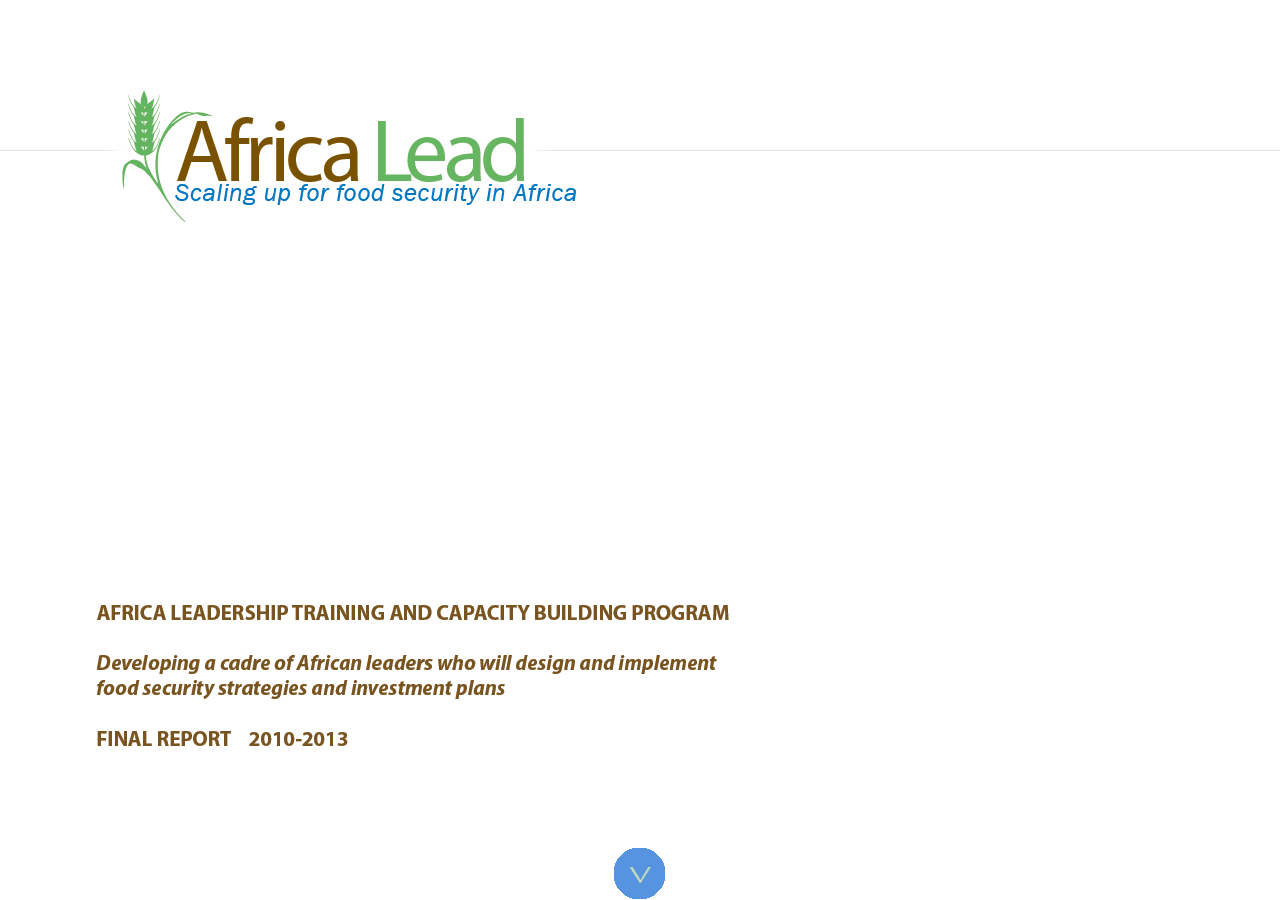
==== commit 474579f9: "AID comments" ====
--- a/index.html
+++ b/index.html
@@ -164,7 +164,7 @@
                   </script>   
                </head>
                <body scrollleft="NaN" scrolltop="NaN" style="overflow-y:hidden;overflow: auto; height: 100%;">
-                  <div id="loading_div" style="display:block;width:100%;height:100%;background-color:white;z-index: 90000;position: absolute;"><span style="margin: auto;position: relative;display: block;width: 640px;top: 50%;"><img style="margin-right:10px" src='img/loading.gif' />Welcome to Africa Lead's Final Report.  Please wait while the page loads.</span></div>
+                  <div id="loading_div" style="display:block;width:100%;height:100%;background-color:white;z-index: 90000;position: absolute;"><span style="margin: auto;position: relative;display: block;width: 640px;top: 50%;"><img style="margin-right:10px" src='img/loading.gif' />Welcome to Africa Lead's Final Report.  Please wait while the page loads.</span><span style="margin: auto;position: relative;display: block;width: 640px;top: 70%;font-size:13px;">If you have a not so high-speed, but consistent Internet connection, you can <a href="http://africaleadreport2013.dai.com/downloads/africaleadreport2013.zip">download the files</a> and run the report directly from your computer.</span></div>
                   <!--[if lt IE 7]>
                   <p class="browsehappy">You are using an <strong>outdated</strong> browser. Please <a href="http://browsehappy.com/">upgrade your browser</a> to improve your experience.</p>
                   <![endif]-->
@@ -217,7 +217,7 @@
                                           views expressed in this publication do not necessarily reflect the views of the USAID or the U.S. Government.
                                           </div>
                                           <p>The U.S. Government&rsquo;s Feed the Future (FTF) program supports the transformation initiative of AU&rsquo;s CAADP. As a crucial initial part of the FTF support to the African governments&rsquo; CAADP, USAID designed the innovative African Leadership Training and Capacity Building Program (Africa Lead) to spearhead a variety of activities. Key amongst these is to get the word out to a broader audience of agriculture and food security stakeholders about CAADP goals, principles and processes. Another key initial focus of Africa Lead is to address head-on the issue of strengthening the leadership in institutions and organizations that have to be highly effective if the desired transformation in agriculture and food security is to be achieved.</p>
-                                          <p>This report is structured in a dynamic format that evokes the energy demonstrated by those who have participated in Africa Lead activities.&nbsp; This <strong>Context</strong> section presents an overall summary of the Africa Lead program, its goals, objectives and operational structure.</p>
+                                          <p>This report is structured in a dynamic format that evokes the energy demonstrated by those who have participated in Africa Lead activities.  For more on the format see the note in the Appendices. This <strong>Context</strong> section presents an overall summary of the Africa Lead program, its goals, objectives and operational structure.</p>
                                           <p>This is followed by the <strong>Activities</strong> section that describes each of the four tasks and its main activities, along with the overall results and outcomes of the tasks.</p>
                                           <p>The report continues in the <strong>Lessons</strong> section with a discussion of the programmatic and operational lessons learned from program implementation.</p>
                                           <p>Together these sections, along with a final <strong>Appendices</strong> section, tell the full story of the diversity of Africa Lead through the first three years of the program.&nbsp; &nbsp;</p>
@@ -234,11 +234,16 @@
                                           <p>Other key lessons are derived from the institutional and policy coordination assessments undertaken by Africa Lead.&nbsp; There needs to be a continual engagement of key actors representing these units from the very outset of CAADP implementation.&nbsp; This includes outreach to all stakeholders to achieve inclusive and effective actions.&nbsp; Actions recommended must also be achievable.&nbsp; Setting targets that are within reach help advance the agenda and win the support of others.&nbsp; To further sustain such incremental progress the assessments suggest customized capacity building programs are worth donor investment.</p>
                                           <p>Thinking outside the box is producing action that is transforming the way change itself is understood, accepted and even embraced in terms of making communities, countries and the region more food secure.</p>
                                           <span class='nexter' data='appendices_grid'>Section 3/4 - Next &raquo;</span>"> <img src="img/lessonsIMG.png" alt="img03"/> </a> </li>
-                                       <li> <a href="#" class="appendices_grid"  data-largesrc="img/appendicesIMG.png" data-title="<span class='nexterend' data='appendices_grid'>Section 4/4</span>Appendices" data-description="<p>This integrated interactive report allows supplemental material to be readily accessible.&nbsp; In this section are materials readers may wish to consult.&nbsp; Some provide longer form &lsquo;snapshots&rsquo; of different Champions&rsquo; activities since they participated in Africa Lead trainings (see Success Stories).&nbsp; Throughout the project, Africa Lead produced Newletters with timely updates on the varied activities ongoing.&nbsp; Composite Timelines of these activities can also be found in the Appendices as can items associated with USAID project management and few basic reference materials.</p>"> <img src="img/appendicesIMG.png" alt="img01"/> </a> </li>
+                                       <li> <a href="#" class="appendices_grid"  data-largesrc="img/appendicesIMG.png" data-title="<span class='nexterend' data='appendices_grid'>Section 4/4</span>Appendices" data-description="<p>This integrated interactive report allows supplemental material to be readily accessible.&nbsp; In this section are materials readers may wish to consult.&nbsp; Some provide longer form &lsquo;snapshots&rsquo; of different Champions&rsquo; activities since they participated in Africa Lead trainings (see Success Stories).&nbsp; Throughout the project, Africa Lead produced Newletters with timely updates on the varied activities ongoing.&nbsp; Composite Timelines of these activities can also be found in the Appendices as can items associated with USAID project management and few basic reference materials.</p><p>The publication date for this report and all associated content accessed through this presentation is December 2013.</p>"> <img src="img/appendicesIMG.png" alt="img01"/> </a> </li>
                                     </ul>
                                  </div>
                               </div>
                            </div>
+                        </div>
+                        <div class="skipToContent">
+                           <a href="#context_anchor" style="position: absolute;top: -70px;">
+                           <img src="img/skipContent.png">
+                           </a>
                         </div>
                         <div id='context_anchor'>
                            <div id='context' class="subNavigation menu1 stickyitem sub_maincontent">
@@ -253,7 +258,7 @@
                         <div class="subwrapper">
                            <h3>Introduction - Purpose</h3>
                            <p>
-                           <p>The purpose of this report is to describe USAID&rsquo;s Africa Lead program and summarize the four tasks that were implemented over the three-year time period of this program (September 2010 &ndash; November 2013). This report is also written to both present the results and outcomes of the program (Activities section) as well as capture the main lessons that have been learned during the design, customization and implementation of all of the Africa Lead&rsquo;s tasks (Lessons section).&nbsp;</p>
+                           <p>The purpose of this report is to describe USAID&rsquo;s Africa Lead program and summarize the four tasks that were implemented over the three-year time period of this program (September 2010 &ndash; December 2013). This report is also written to both present the results and outcomes of the program (Activities section) as well as capture the main lessons that have been learned during the design, customization and implementation of all of the Africa Lead&rsquo;s tasks (Lessons section).&nbsp;</p>
                            <div class="subvideo image_left" style="margin-left: 0px !important">
                               <div class="videooverlay">
                                  <div class="videooverlay_button"></div>
@@ -270,7 +275,7 @@
                            <p>Africa Lead is a region-wide program sponsored by the U.S. government&rsquo;s Agency for International Development (USAID) designed to support the capacity building program of the U.S. Government&rsquo;s <em>Feed the Future </em>(FTF) Initiative, which aligns U.S. Government development assistance with Africa-owned agriculture development plans that are, in turn, aligned with the African Union&rsquo;s Comprehensive Africa Agriculture Development Program (CAADP). These CAADP plans and initiatives seek to contribute to the <em>Millennium Development Goals</em> (MDG) by both encouraging and ensuring that governments throughout the continent apply 10% of their public budgets to agriculture in an effort to achieve the 6% annual growth in agricultural productivity that is needed to achieve sustainable food security throughout the continent.</p>
 
                            <p>Africa Lead-supported human and institutional capacity development was initially a two-year task order under the RAISE Plus Indefinite Quantity Contract (IQC) mechanism, designed to run from September 20, 2010 to September 30, 2012, with a budget ceiling of $21,332,381. However, on September 30, 2012 the contract was modified to extend the program for one more year (through September 2013) and raise the ceiling by $4,850,000 to $26,182,381. Africa Lead subsequently received  a no cost extension putting the final end of contract as December 30, 2013.&nbsp;</p>
-                           <blockquote style="float:left">
+                           <blockquote style="float:left;width: 350px;">
                               The purpose of this report is to describe USAID&rsquo;s Africa Lead program and summarize the four tasks that were implemented over the three-year time period of this program (September 2010 &ndash; December 2013). This report is also written to both present the results and outcomes of the program (Activities section) as well as capture the main lessons that have been learned during the design, customization and implementation of all of the Africa Lead&rsquo;s tasks (Lessons section).&nbsp;
                            </blockquote>
                            <div class="subvideo image_right">
@@ -401,7 +406,7 @@
                               <p>These adjustments include the picture and story of the Little Girl, the Animal Game and the symbolism of filling the African Pot with grain. These elements are most often mentioned in follow up interviews with the participants as having had the greatest impact on them during the training and remain a motivating force that they carry with them even after the training is over.</p>
                               <p>Of particular impact is the image and accompanying exercise of the little girl who is used to reinforce the urgency and effects of food insecurity as well as the long term impact of having insufficient food as a child. In general, the Module One curriculum takes large concepts such as poverty, gender inequality and hunger to a personal level and with the additions from the trainers, like the girl, these topics have had even more of an impact than ever anticipated.&nbsp;</p>
                               <p><img src="img/whatsherstory.png" /></p>
-                              <strong>What's her story</strong>
+                              <strong>WHAT'S HER STORY?</strong>
                               <p>Name this little girl.</p>
                               <p>Create her life story from childhood to adulthood, using your assigned overlooked issue:</p>
                               <ul>
@@ -543,19 +548,19 @@
                                     <li>Monitoring and evaluation concepts and practices.</li>
                                  </ul>
 
-
+                                <br><br>
                               <p>The main sessions from Module Two selected to further develop participants&rsquo; skills focus on:</p>
                               <ul>
                                  <li>Building implementation capacity, and</li>
                                  <li>Making rapid progress in new projects (the Rapid Results Approach).&nbsp;</li>
                               </ul>
-                              <br/><br/>
+                            
                               <h3>Module One & Two: Outputs, Outcomes and Results </h3>
                               <p>The Module One &amp; Two training programs were delivered between March and June 2013 with a total of 199 (142 males and 57 females) benefitting from the training. Six different courses have been taught and all trainings have been held in Tamale, Ghana.</p>
                               <p>Although Africa Lead has not been able to conduct a six month follow up survey, according to the Pre and Post surveys from all of the participants (199 for each survey), 99.9% report that the training quality is good or excellent with 99.9% rating the usefulness of the training to be excellent or good.</p>
                               <p>As part of the pre survey, 13% of participants express that they have extensive or moderate understanding of CAADP.&nbsp; This percentage increases by 93 % by the end of the workshop with 96.8% reporting that they have extensive or good understanding of CAADP.</p>
                               <p>With training, it is important that the learned knowledge turns into practice. Although the data from the pre and post survey are limited, 100% express that they want to help their institution participate in CAADP because of the training. And 95% state that they will use the leadership and management tools that they learned at the training a lot in their work.</p>
-                              <p>The majority of participants say they are planning on implementing their action plan at their organization. Measuring progress on these plans lies in the future, however with the results of the post training survey the participants feel they have a better understanding of the RRA, CAADP and overall Leadership skills that they can continue to use at their institutions.&nbsp;</p><br/><br/>
+                              <p>The majority of participants say they are planning on implementing their action plan at their organization. Measuring progress on these plans lies in the future, however with the results of the post training survey the participants feel they have a better understanding of the RRA, CAADP and overall Leadership skills that they can continue to use at their institutions.&nbsp;</p>
                               
                               <h2>Task Two: Technical and Third Party Training, Conferences and Other Innovative Learning Experiences</h2>
                               <h3>Overview and Methodology </h3>
@@ -715,7 +720,7 @@
                             These events run the gamut of regional policy planning process development (for <span class='infotip' data='Strategic Analysis and Knowledge Support System (country level)'>SAKSS</span> with IFPRI) to government-to-government M&E training (for Tanzania with USAID).  The convenings also range from intergovernmental food security coordination (G8 New Alliance) to country-level agricultural capacity building (technical forum for Kenya’s new governors).  Among the specific topics covered are aflatoxin control, drought resilience frameworks, agribusiness development and stakeholder engagement. Further detail is contained in the Appendices section.
                           </p>
                            <br/>
-                           <h4>Participants Supported to Conferences, Trainings and Workshops</h4>
+                           <h3>Participants Supported to Conferences, Trainings and Workshops</h3>
                            <p>In addition to helping to design, plan, fund and facilitate conference and meetings, Africa Lead has also sponsored individual participants to conference, workshops and courses across Africa and the world. This includes the range of assistance including helping to secure visas, tickets and hotels, course fees, etc.</p>
                            <p>Ministry of Agriculture personnel have been supported to attend short courses in specialized fields, such as Nigerian and Ghanaian officials to Namibia to study Monitoring and Evaluation at the Institute for Capacity Development and <span class='infotip' data='Regional Strategic Analysis and Knowledge Support System'>ReSAKSS</span> representatives to the University of East Anglia’s International Development Department in the UK.  University researchers have been supported to participate in a wide array of conferences focusing on issues including nutrition, fertilizer, commodity futures markets, seeds and crop productivity through Africa Lead facilitation.</p>
                            <p>In addition, veterinary personnel, including Chief Veterinary Officers (CVOs), have traveled from Kenya and South Sudan to the U.S. to study at the Center for Epidemiology and Animal Health of the <span class='infotip' data='United States Department of Agriculture'>USDA</span> and others have met with USDA’s Animal and Plant Inspection Service (APHIS) as well as with ranchers and other counterparts to discuss disease control protocols and modern ranching techniques.</p>
@@ -778,7 +783,7 @@
                            <li>Policy Element 1: Predictability of the Guiding Policy Framework</li>
                            <li>Policy Element 2: Policy Development and Coordination</li>
                            <li>Policy Element 3: Inclusivity and Stakeholder Consultation</li>
-                           <li>Policy Element 4: Evidence-based Analysis</li>
+                           <li>Policy Element 4: Evidence-Based Analysis</li>
                            <li>Policy Element 5: Policy Implementation</li>
                            <li>Policy Element 6: Mutual Accountability</li>
                            </ul>
@@ -1015,7 +1020,7 @@
                            </div>
                         </div>
                         <div class="subwrapper">
-                           <h3>Lessons Learned from Africa Lead</h3>
+                           <h2>Lessons Learned from Africa Lead</h2>
                            <p>Africa Lead has emphasized learning throughout the implementation of the project. As an early capacity building project under <span class='infotip' data='Feed the Future'>FTF</span> the Africa Lead team is very aware of its &ldquo;trailblazing&rdquo; and catalytic role in coming up with innovative and productive ways to support capacity building for agricultural transformation in Africa.</p>
                            <p><img src="img/lessons_beans.png" id="lessons_beans" class="image_right" style="height:300px" /></p>
                            <p>This intense learning ethos has manifested itself through the flexible approach that the project takes, always ready to accommodate, adjust and adapt as the different tasks develop and are implemented.</p>
@@ -1098,7 +1103,7 @@
                            <ul>
                               <li><strong>The Champions are the legacy of the project. </strong>The Champions who have participated in the trainings are the change agents who will bring about the policy, social and commercial innovations and transform Africa&rsquo;s agricultural production and food security. Champions will largely drive transformational change through their institutions or community involvement. To help Champions for Change for Food Security deepen and widen their networks of like-minded agriculture professionals it will be useful to support cascade trainings by the Champions most interested and driven to provide onward training.<br />
                                  <br />
-                                 Providing minimal support to help create and sustain networks of Champions that will allow them to continue to dialogue and exchange ideas can help foster innovation. This can be done through websites, Facebook pages (e.g. Champions for Change FB site), and periodic reunions.
+                                 Providing minimal support to help create and sustain networks of Champions that will allow them to continue to dialogue and exchange ideas can help foster innovation. This can be done through websites, Facebook pages (e.g. Champions for Change FB site), and periodic reunions.<br><br><br>
                               </li>
                            </ul>
                            <blockquote>
@@ -1734,10 +1739,17 @@
                                        <li><a href="appendices/Newsletters/Africa Lead Newsletter_Nov 2012.pdf" target="_blank">November-12   “Fill the Pot, Feed the Child” Motivational Power</a></li>
                                        <li><a href="appendices/Newsletters/africalead newsletter january 2013.pdf" target="_blank">January-13    Agribusiness Learning Exchanges</a></li>
                                        <li><a href="appendices/Newsletters/Africa Lead Newsletter Feb 2013.pdf" target="_blank">February-13   HIV and Food Security – The Larger Context</a></li>
-                                       <li><a href="appendices/Newsletters/Africa Lead Newsletter April 2013.pdf" target="_blank">April-13  Building Organizational Capacity through People and Results (CORAF &CILSS)</a></li>
+                                       <li><a href="appendices/Newsletters/Africa Lead Newsletter April 2013.pdf" target="_blank">April-13  Building Organizational Capacity through People and Results (CORAF and CILSS)</a></li>
                                        <li><a href="appendices/Newsletters/africa lead newsletter july 2013.pdf" target="_blank">July-13   “Sustaining the Momentum” – Beyond the Trainings</a></li>
                                        <li><a href="appendices/Newsletters/Africa Lead Newsletter August 2013.pdf" target="_blank">August-13 Food Safety From Uganda to Mississippi</a></li>
                                     </ul>
+                                 </article>
+                              </div>
+                              <div>
+                                 <input id="ac-30" name="accordion-1" type="radio" />
+                                 <label for="ac-30">Note on Format</label>
+                                 <article class="ac-large">
+                                    <p>This interactive presentation is formatted in HTML code. It is designed to be accessible off-line; no Internet connectivity is required although it is through an Internet browser that the presentation is experienced. The interactive features allow sound and moving images to be integrated with the main text, which also moves seamlessly to display associated reports and appendices. Mozilla &ldquo;Firefox&rdquo; and Google &ldquo;Chrome&rdquo; are the optimal browsers to experience the interactivity in full. (Instructions to safely install these browsers appear if the presentation is accessed on Microsoft &ldquo;Internet Explorer&rdquo; or Apple &ldquo;Safari&rdquo;). The full presentation can be distributed through USB flash drives, DVDs or uploaded and downloaded from a web-based document exchange site (such as &ldquo;Dropbox&rdquo;) when connected to the Internet. It can also be printed (with still images in place of the animated ones.) The Africa Lead team thanks especially the GIS specialists and web developers of DAI and the multimedia producers of Jordan Gantz Creative for providing an experience that captures the spirit of the Champions for Change.</p>
                                  </article>
                               </div>
                               <div>
@@ -1849,7 +1861,10 @@
                               </div>
                            </section>
                         </div>
-                        <div style="height:800px;display:block"></div>
+                        <div style="height:150px;display:block"></div>
+                        <footer style="font-size:11px;">
+                          December 2013
+                        </footer>
                      </div>
                      <!--hidden buttons here-->
                      <a href="#energizing" class="storestate subreportside hidden" id="energizing_button" data="energizing_start" style="top:60px;z-index:6001">
@@ -1871,6 +1886,7 @@
                         <p>Read more about the Database of Short Courses</p>
                      </a>
                    </div>
+
                   </div>
                   <div id="energizing" class="panelswipe energizing">
                      <div id='subcontainer' class='subcontainer'>
@@ -1885,7 +1901,7 @@
                         </div>
                         <div class="subwrapper">
                           <h1>ENERGIZING CHAMPIONS FOR FOOD SECURITY: REFLECTIONS ON WHAT WORKS, WHY, AND WHAT ARE THE CHALLENGES</h1>
-                           <h2>Part One Introduction and Background
+                           <h2>Part One : Introduction and Background
                            </h2>
                            <p>This report describes findings from over 100 qualitative key informant interviews with mid- and senior-level professionals from ten sub-Saharan Africa countries who participated in leadership training for agriculture and food security provided by USAID&rsquo;s Africa Leadership Training and Capacity Building Program (Africa Lead.)&nbsp; The interviews were conducted July and August 2012 as part of knowledge management to document lessons learned from Africa Lead in relation to Task One Champions for Change leadership and management capacity building courses. The interviews contain feedback on <strong><em>lessons learned</em></strong> and <strong><em>best practices</em></strong> from training beneficiaries, referred to herein as Champions, on an important capacity building methodology for agriculture piloted by Africa Lead. They also give insight into how Africans perceive their own capacity building needs for agriculture and food security, and contain practical suggestions from these Champions for Change practitioners on how to ensure <span class='infotip' data='Comprehensive Africa Agriculture Development Program'>CAADP</span> plays a meaningful role guiding agriculture development within their national and regional contexts.</p>
                            <h3>The Africa Lead Program</h3>
@@ -1984,8 +2000,7 @@
                            <p>The second &ldquo;so what?&rdquo; question relates to scale needed for impact. How many CAADP Champions for Food Security need to be trained to have an impact on national and regional institutions and policy development processes?&nbsp; Although this question cannot be answered on the basis of a qualitative study such as this, several of the Champions who were interviewed made practical suggestions on how to target transformative leadership training to maximize the wider impacts in their countries. They also offered suggestions for post-training follow up activities to further amplify the impacts of the Champions who have been trained.</p>
                            <p>&nbsp;</p>
                            <p>&nbsp;</p>
-                           <h2>Part Two 
-                              Methodology
+                           <h2>Part Two : Methodology
                            </h2>
                            <h3>Country Studies and Informants</h3>
                            <p>Interviews were conducted in Ethiopia, Kenya, Tanzania and Uganda in July 2012, and Zambia and Zimbabwe, Ghana, Liberia, Nigeria and Senegal in August 2012. These countries were selected because their USAID Missions provided the preponderance of Task One beneficiaries. The final Lessons Learned sample included 48 Task One and NSA Champions from East, 17 from Southern and 51 from West Africa. Approximately two-thirds of the Lessons Learned sample were men; ~14% were younger than 35 years of age, ~ 61% were between 35 and 50 years of age, and ~ 25% were older than 50 years of age. Although most respondents were from national or sub-national organizations, six worked for regional organizations. In addition to Champions, five Africans familiar with the program who had not taken trainings were interviewed, as were Africa Lead&rsquo;s regional <span class='infotip' data='Deputy Chief of Party'>DCOP</span>s, staff training coordinators and Task One trainers. USAID staff from the East Africa Regional Mission and seven country Missions (Kenya, Tanzania, Uganda, Ghana, Liberia, Nigeria and Senegal) were also interviewed. &nbsp;</p>
@@ -2011,10 +2026,7 @@
                            <p>Part Four presents Champions&rsquo; feedback on ways to improve Task One training methodologies, and also r<em>ecommendations </em>for Africa Lead going forward &ndash; including what next for leadership and management training and what next for Champions and Champions networks.</p>
                            <p>&nbsp;</p>
                            <p>&nbsp;</p>
-                           <p>&nbsp;</p>
-                           <p>&nbsp;</p>
-                           <h2>Part Three 
-                              Champions&rsquo; Responses to Questions About Africa Lead Task One
+                           <h2>Part Three Champions&rsquo; Responses to Questions About Africa Lead Task One
                            </h2>
                            <h3>Motivation to Take Trainings</h3>
                            <p>Through consultation with USAID Missions, other projects and peers, Africa Lead asked for suggestions on outstanding people who have capacity for leadership to invite to participate in trainings. In this way, Africa Lead attempted to apply a selection filter that would only accept individuals with strong leadership potential to participate. In East Africa the invitation letter for the workshops was very clear about the purpose of the training: to build a cadre of leaders with knowledge of the CAADP framework able to drive the agriculture agenda forward. In West Africa Champions were asked filled out a form stating what they hoped to contribute as food security Champions based on what they learned. The filter process appears to have been somewhat successful in that many of the Champions interviewed were clearly excited by the chance to learn about CAADP, to become part of a cadre of leaders for food security, and to develop high order skills tailored to issues in food security and agriculture that they grapple with in their work.</p>
@@ -2194,21 +2206,20 @@
                            <blockquote style="width:auto;">&ldquo;For the very first time we ended up with a regional food balance sheet in September of 2011 at a meeting that we held in Arusha. And at this meeting we brought in together all those standing committees from all the five partner states to aggregate the national&nbsp;food balance sheet at the regional level. Now since that time the <span class='infotip' data='East Africa Community'>EAC</span> took it up and the sectorial council in food security recommended that we needed to expand that program and create a comprehensive food balance sheet that was not just based on cereals and grains like that [that] caters to the regional diet, at it were. So in May this year EAC did organize a meeting and we supported it together with EAC and we supported it together with USAID COMPETE to put together a regional framework for a comprehensive regional food balance sheet.&rdquo; <cite>Kenya R3 regional organization</cite></blockquote>
                            <p>This pilot phase has been further institutionalized with the design and hosting of an easy to navigate Internet-based food portal: <a href="http://www.rfbs.in/" target="_blank">WWW.RFBS.IN</a>. Along with guest access, the site also provides password-protected data submission and sharing. This feature has helped to quell fears of private sector partners who seek to protect their comparative advantage in the marketplace. They can share their data without revealing who has what stock or is in need of any given commodity.</p>
                            <p>Food supply information aggregated at the regional level is an innovation that has great potential for promoting efficiencies in the production and trade of staple commodities. Acting on this knowledge can even out market gaps and bulges to more evenly distribute food to consumers and stabilize the income of producers, processors and traders.&nbsp;</p>
-                           <p>&nbsp;</p>
-                           <p>&nbsp;</p>
-                           <h2>Part Four
+
+                           <h2>Part Four :
                               Recommendations for Africa Lead
                            </h2>
                            <p>The final section of the <em>Africa Lead Lessons Learned Main Sythesis Report</em> presents recommendations suggested by the Champions on how to build on the the 2010-2013 Africa Lead program in subsequent USAID programs going forward, as well as their recommendations for advancing <span class='infotip' data='Comprehensive Africa Agriculture Development Program'>CAADP</span> overall.</p>
                            <p>These recommendations represent a constellation of thoughtful and practical applications for applying Africa Lead trainings and their associated benefits. The Summary that follows the Recommendations highlights the broad outline of how these steps help advance the ultimate goal of Africans improving food security for Africans.</p>
                            <p>During key informant interviews, Champions discussed ideas to improve Africa Lead moving foreward, including practical suggestions on how to target leadership training to maximize wider impacts on food security in their countries. There were also animated discussions and recommendations for post-training follow up for Champions who have been trained, as well as discussions of capacity building, knowledge sharing and policy development. Some of these insights reflect actions USAID can undertake. Others respond more directly to implementing the CAADP framework more instrumentally.</p>
                            <p>These recommendations fall into three groups, those directed at bilateral Missions in particular, those directed at both bilateral and regional Missions, and those aimed more direclty at realizing CAADP&rsquo;s goals.</p>
-                           <h3>Recommendations for bilateral Missions</h3>
+                           <h3>Recommendations for Bilateral Missions</h3>
                            <p>Three recommendations fall under the scope of USAID bilateral Missions, since they need to be crafted to fit the specific contexts prevailing in each country.</p>
                            <p>&middot; Improve follow up with Champions post-training</p>
                            <p>&middot; Expand transformative leadership training for food security</p>
                            <p>&middot; Install Africa Lead country program officers in Missions with significant buy-in</p>
-                           <h3>Recommendations for both bilateral and regional Missions</h3>
+                           <h3>Recommendations for Both Bilateral and Regional Missions</h3>
                            <p>&middot; Build African capacity to implement leadership and management training for CAADP and food security</p>
                            <p>&middot; Expand access to practical training opportunities for Champions</p>
                            <p>&middot; Use blogs for knowledge sharing among Champions</p>
@@ -2299,8 +2310,7 @@
                            <p>Future training should target officials in key government agencies at national and district levels to shift mindsets about the rights of farmers and the responsibilities of service providers. Tolerance of corruption needs to be reduced and insistence on transparency and accountability, increased.</p>
                            <p>&nbsp;</p>
                            <p>&nbsp;</p>
-                           <p>&nbsp;</p>
-                           <h2>Part Five
+                           <h2>Part Five :
                               Summary of Lessons Learned
                            </h2>
                            <p>The evidence from the Lessons Learned research is that the 5 day leadership and management training course piloted by Africa Lead does shift the knowledge, attitudes, motivation and behaviors of training participants into greater alignment with <span class='infotip' data='Comprehensive Africa Agriculture Development Program'>CAADP</span> principles of inclusiveness, transparency and accountability.</p>
@@ -2320,6 +2330,9 @@
                            <p>At the same time, processes are needed to ensure quality control and continuous upgrading of the capacity of trainers. Provision of this support and quality control could be an important point of intersection between regional <span class='infotip' data='Comprehensive Africa Agriculture Development Program'>CAADP</span> organizations and organizations mainstreaming CAADP at the national level.</p>
                            <p>&nbsp;</p>
                         </div>
+                        <footer style="font-size:11px;">
+                          December 2013
+                        </footer>
                      </div>
                   </div>
                   <div id="module1" class="panelswipe module1">
@@ -2416,14 +2429,16 @@
                            <div class="shoutbox image_right">
                            <h3>Objectives:</h3>
                            <p>By the end of the training, participants will be able to:</p>
+                              <ul>
         
-                              <p>Describe their current and potential, formal and informal roles in food security initiatives, including &ndash; but not exclusive to &ndash; active roles in CAADP and Country Investment Plans.</p>
-                              <p>Explore and analyze major challenges in implementing major agricultural initiatives and identify innovative actions that they can take to help overcome these challenges. </p>
-                              <p>Demonstrate skills necessary for being a champion for change, including such areas as planning, advocacy, and transformative leadership.</p>
-                              <p>Develop Individual Action Plans to expand their roles and to become active and creative participants in their country and region&rsquo;s ownership of food security initiatives, including outreach to other champions of change and stakeholders.</p>
-                              <p>Expand their own views of food security and develop advocacy strategies to change mindsets about the role of the very poor, the importance of gender, the role of nutrition in advancing agricultural-led growth, and the impact of climate change on agricultural development.</p>
-                             <p>Understand their historic roles as part of a pan-African initiative to tap the most creative thinkers and leaders in finding innovative new ways to meet food security challenges.</p>
-                              <p>Create sustainable networks to increase agricultural performance and food security.</p>
+                              <li>Describe their current and potential, formal and informal roles in food security initiatives, including &ndash; but not exclusive to &ndash; active roles in CAADP and Country Investment Plans.</li>
+                              <li>Explore and analyze major challenges in implementing major agricultural initiatives and identify innovative actions that they can take to help overcome these challenges. </li>
+                              <li>Demonstrate skills necessary for being a champion for change, including such areas as planning, advocacy, and transformative leadership.</li>
+                              <li>Develop Individual Action Plans to expand their roles and to become active and creative participants in their country and region&rsquo;s ownership of food security initiatives, including outreach to other champions of change and stakeholders.</li>
+                              <li>Expand their own views of food security and develop advocacy strategies to change mindsets about the role of the very poor, the importance of gender, the role of nutrition in advancing agricultural-led growth, and the impact of climate change on agricultural development.</li>
+                             <li>Understand their historic roles as part of a pan-African initiative to tap the most creative thinkers and leaders in finding innovative new ways to meet food security challenges.</li>
+                              <li>Create sustainable networks to increase agricultural performance and food security.</li>
+                            </ul>
       
                           </div>
                            <p>There are &nbsp;multiple objectives of the training. The main objectives being the development of a stronger understanding of <span class='infotip' data='Comprehensive Africa Agriculture Development Program'>CAADP</span>, food security and each participant&rsquo;s role in securing a food secure future for his or her country and region.&nbsp; Also, the understanding and application of change management and leadership tools and skills is a critical objective of the training.</p>
@@ -2454,7 +2469,7 @@
                            <h3>Assessment of Impact by Participants</h3>
                            <p>Africa Lead understands that to be credible, any true assessment of program impact must be done by a disinterested, independent consultant or organization. Nonetheless, for the program&rsquo;s own management, monitoring, reporting and learning purposes, Africa Lead undertakes to determine how the Champions training is perceived by participants both in the short term (views about how the training is conducted) and the medium and long term (views on behavior change impact of the training).</p>
                            <img src="img/module_1_comparedtoother.png" class="image_right" id="module_1_comparedtoother"  style="height:250px" />
-                           <p>With respect to how participants viewed the training, <span class="highlightimage" data="table_participants_by_region">these data results </span> clearly present the point that has been made anecdotally in one-on-one conversations, workshops and meetings, namely that the training has been exceptionally well received.</p>
+                           <p>With respect to how participants viewed the training, <span class="highlightimage" data="module_1_comparedtoother">these data results </span> clearly present the point that has been made anecdotally in one-on-one conversations, workshops and meetings, namely that the training has been exceptionally well received.</p>
 
                            <p><img src="img/module1_setthestage.png" class="image_right" id="module1_setthestage"  style="height:250px; margin: 0px 0px 20px 0px !important" /></p>
                            <p>There is a very high level of appreciation of the quality of the African regional trainers and their ability to motivate the participants during the training sessions.&nbsp; This relates to the trainers&rsquo; ability to put the Kotter material and other material into the proper context for African agricultural experts and agribusiness people.<span class="infotip" data="John Kotter’s 8-Step Change Model was a core element of the training provided in the Champions for Change leadership training discussed here.">&loz;</span>&nbsp; Participants appreciate the emphasis on practical learning that emphasized adult learning techniques rather than dry lecture style presentation.&nbsp;</p>
@@ -2533,8 +2548,8 @@
                            <p>Individually, most Champions are not in a position to radically transform the ways their organizations, communities or countries work.&nbsp; They need the support of a critical mass to be able to affect their own organizations and the broader ethos in their communities, countries and regions as well as across the continent.&nbsp; Thus a focus on scaling up the leadership training, strengthening networks and exchanges among Champions, and helping trained agricultural leaders to transform the institutions in which they work are the critical next steps towards developing capable and results-focused organizations. These can in turn design better, deliver more effectively and efficiently, and use measurement and evidence to improve design and delivery of both policies and programs that will allow the private sector and households to improve agricultural productivity and food security.</p>
                            <p>Africa Lead suggests that the lessons learned from program implementation show that leadership training coupled with institutional capacity building and scaling up of leadership training are likely to bear fruit in terms of better performing institutions that are more results-focused. It will also result in better policies grounded in the economic realities that with a conducive policy environment it is the African private sector (small farmers and small agri-processors included) that will unleash the powerful innovative potential of millions of African agriculturalists and entrepreneurs who will drive agricultural transformation</p>
 
-                           <h1>APPENDIX I: ALTCAP Trainee Selection Criteria<span class="infotip" data="Original short name for Africa Leadership 
-                              Training and Capacity Building Program (ALTCAP), which was subsequently changed for Africa Lead.">&loz;</span></h1>
+                           <h2>APPENDIX I: ALTCAP Trainee Selection Criteria<span class="infotip" data="Original short name for Africa Leadership 
+                              Training and Capacity Building Program (ALTCAP), which was subsequently changed for Africa Lead.">&loz;</span></h2>
                            <h3>Criteria for Selection of Trainees for Module 1 Training</h3>
                            <p><h3>Background</h3></p>
                            <p>The ALTCAP project seeks to strengthen the ability of leaders and key decision-makers in the region to develop and implement prioritized, realistic and measurable programs that will build Africa&rsquo;s capacity to feed itself and provide a solid foundation for subsequent agriculture led growth and&nbsp; economic development.&nbsp; Given the size of the challenge relative to the funds available it is critical that the program identifies and selects&nbsp; participants that have the&nbsp; greatest probability and potential to drive change within their respective organizations which in turn will lead to the achievement of Feed the Future country investment plan objectives. Ensuring that the right people get the training intended for leaders involved in agriculture prioritization, strategic planning and development is an important first step in strengthening agriculture strategy , planning and implementation&nbsp; functions in the FTF target countries.&nbsp; We seek individuals who are strongly dedicated to driving broad based change and to developing&nbsp; their respective country&rsquo;s agriculture sector as a way of strenghtening&nbsp; the foundations for&nbsp; broader economic development throughout the continent.</p>
@@ -2584,7 +2599,7 @@
                         
          
                            </ol>
-                           <h1>APPENDIX II: Total Module One Participants by Country</h1>
+                           <h2>APPENDIX II: Total Module One Participants by Country</h2>
 
                             
                             <h4>Total Module 1 Participants by Country</h4>
@@ -2735,6 +2750,9 @@
                            </table>
                          </p>
                         </div>
+                                                <footer style="font-size:11px;">
+                          December 2013
+                        </footer>
                      </div>
                   </div>
                   <div id="module2" class="panelswipe module2">
@@ -2757,7 +2775,7 @@
                            <p>The Africa Lead Module Two program is designed to build on the momentum of Module One and to provide &ldquo;Champions&rdquo; with a critical set of complementary project implementation skills and practical methods required to move the CAADP implementation process forward. The focus of Module Two is to ensure that national, regional, organizational and unit action plans in support of CAADP are followed and that these plans show tangible, positive results.</p>
                 
                            <h2>Module Two Concept and Structure</h2>
-                           <h3>strategic geographic focus</h3>
+                           <h3>Strategic Geographic Focus</h3>
                            <p>Africa Lead has conceptualized the Module Two program to be implemented on a country or region-specific basis, with content specifically tailored to meet the identified needs in these geographic areas.</p>
                            <h3>Target Audience</h3>
                            <p>Module Two targets two sets of participants: (1) previous beneficiaries from Module One who have demonstrated strong leadership aptitude, alignment with the CAADP and FTF approaches, and who have been identified by USAID Missions and CAADP country/regional teams as food security Champions likely to benefit from deepening their knowledge and further developing skill sets for leading change; and (2) CAADP focal points, country teams and key individuals involved in implementing NAIPs and/or RAIPs and overseeing the implementation process.</p>
@@ -2771,7 +2789,7 @@
                            <p>Module Two facilitation teams work with regional and country teams responsible for NAIP/<span class='infotip' data='Regional Agriculture Investment Plan'>RAIP</span> implementation individually so as to insure a focus on specific needs and action plans and the broadest inclusion of stakeholders in each country and region. Facilitators work with country and regional teams in separate workshops. The two focus West Africa countries that have engaged in the Module Two intervention are Ghana and Liberia.&nbsp; Africa Lead East Africa Region conducted three regional Module Two workshops; one in Nairobi, Kenya, one in Entebbe, Uganda and one in Dar es Salaam, Tanzania.</p>
                            <img src="img/module2_weeklymeetings.png" class="image_right" id="module2_weeklymeetings"  style="height:300px" />
                            <p>Each participating country or region is requested to identify several agricultural productivity / food security projects and to send project teams to participate in a Module Two intervention. Project representatives are instructed in the Rapid Results Approach (RRA) and each team develops a plan for a Rapid Results Initiative (RRI) during the workshop. The advantages of RRA are that projects produce results very quickly, new work patterns are identified and lessons are learned about specific interventions and the process of managing change. The lessons learned from RRA projects are used to support broader and longer-term goals for NAIP/RAIP implementation.</p>
-  
+                            <br><br><br><br><br><br><br>
                            <h2>Module Two Curriculum Design Process</h2>
                            <p>The standard four day Module Two curriculum has been designed by Africa Lead headquarters staff with guidance, direction and input from USAID Washington, USAID regional and bilateral Missions, Africa Lead regional office staff and trainers and food security development partners operating in Sub-Saharan Africa. The Task One design team developed and circulated several Module Two concept papers for review and comment during the summer of 2011. The design team modified the concept, based on guidance received during the review process. The design team also administered a survey to Africa Lead regional trainers to obtain their perspectives based on their experiences with the Module One training program and their knowledge of prospective Module Two target populations. The Task One team conducted a pilot delivery of the Module Two curriculum for 11 WA Regional Africa Lead trainers in Ghana in September 2011 and finalized the curriculum during the following months.</p>
                            <p>Africa Lead determined early on that a project implementation methodology would be a key component of the Module Two curriculum. On behalf of Africa Lead, Development Alternatives International (DAI) issued a call for proposals in May 2010 for curriculum design assistance for such a project implementation methodology. The Rapid Results Institute was the successful bidder and was awarded a purchase order by DAI in September 2010 to complete this task.</p>
@@ -2785,7 +2803,7 @@
                            <p>In preparation for the launch of the standard Module Two training program in West Africa, the Task One headquarters team delivered a training of trainers (TOT) event for Module Two Africa Lead WA Regional trainers in January 2012. Prior to the WA Module Two training deliveries in Ghana and Liberia, the WA Regional Africa Lead office and the Task One Headquarters team conducted a meeting in each country for senior leaders of participating organizations. A similar Module Two Training of Trainers event was conducted in Nairobi, Kenya August 1-4, 2012 with three <span class='infotip' data='East Africa'>EA</span> trainers/facilitators and two EA subject matter experts. 
                            </p>
                            <p>The purpose of the preparatory country meetings is to ensure that senior leaders attain a thorough understanding of Rapid Results Initiatives (RRIs) and how they are different from &ldquo;100 day projects&rdquo;, discuss how the &nbsp;Rapid Results Approach (RRA) can be used to build capacity for NAIP/<span class='infotip' data='Regional Agriculture Investment Plan'>RAIP</span> implementation and identify challenge areas and team members for Rapid Results teams. The senior leader meetings also provide an opportunity for organizational leaders to buy-in to Module Two and the RRA and to establish their accountability to support RRIs implemented by their organizations&rsquo; teams</p>
-            
+                            <br><br>
                            <h2>Module Two Program Implementation</h2>
                            <p>Africa Lead delivered a specialized Module Two event in October 2011 at the request of USAID/Tanzania and in support of the USAID FORWARD localization initiative. This specialized version of Module Two was designed to build the capacity of Tanzanian institutions to directly receive and manage U.S. government funds for USAID-funded agriculture development projects. This curriculum, which was offered to 40 individuals representing USAID/Tanzania implementing partners, included information on financial management, procurement, and USAID and <span class='infotip' data='Feed the Future'>FTF</span> policies and procedures.</p>
                            <p>WA Regional Trainers, with Task One headquarters support, launched what was to become the standard four day Module Two workshop March 27-30, 2012 at the Shai Hills preserve Ghana. WA Regional trainers conducted two subsequent Module Two training events in Ghana, between April and June 2012, for a total of four events. Approximately 100 participants from several organizations were trained in Module Two in Ghana.&nbsp;</p>
@@ -3130,10 +3148,13 @@
                            
                            <p>In some countries and regions, Africa Lead has helped to energize and mobilize many Champions from non-profit and private sector organizations, but has not yet achieved sufficient saturation within the higher levels of government.&nbsp; Full and committed engagement of senior government leaders is essential to CAADP success.</p>
                            
-                           <h1>APPENDIX I: Module Two Content</h1>
+                           <h2>APPENDIX I: Module Two Content</h2>
                            <h2>Sample Module Two Agenda</h2>
                            <p><img src="img/module2_schedule.png" id="module2_schedule"  style="height:700px" /></p>
                         </div>
+                                                <footer style="font-size:11px;">
+                          December 2013
+                        </footer>
                      </div>
                   </div>
                   <div id="experiential" class="panelswipe experiential">
@@ -3361,7 +3382,7 @@
                            <p>The challenge to any follow on projects that will engage in senior internship programming for Business-to-Business exchanges will be picking the right combination of interns and hosts to ensure that the technical and other exchanges that take place provide the innovative breakthrough that the intern needs and also provides new insights to leaders in the host organization on how it might approach working with African partners in the medium to longer-term.</p>
                            <p>A Business-to-Business initiative of a larger size in dollar terms as well as in the number of interns supported present an opportunity for an Innovation Forum in which the interns share thoughts with USAID, with host companies and with one another on how innovation is best fostered through programs like these.</p>
                            <p>Going forward, Africa Lead would also suggest that each intern have a chance to have a meeting with Innovation Systems Experts such as Harvard Kennedy School&rsquo;s Professor Calestous Juma, Professor of the Practice of International Development Director, Science, Technology, Globalization, and the Faculty Chair of Innovation for Economic Development executive program also at Harvard. &nbsp;</p>
-                           <h1>APPENDIX I: Participant Profile</h1>
+                           <h2>APPENDIX I: Participant Profile</h2>
                            <p><strong>Please fill out this profile taking as much space as you need to for your responses. When completed please attach your CV to this document and email to the following address: </strong></p>
                            <p>personalize</p>
                            <p>Your name:</p>
@@ -3394,7 +3415,7 @@
                            <p>Including previous work with other companies, how many years have you worked in agribusiness? &nbsp;</p>
                            <p>Please tell us why you would like to participate in an internship. &nbsp;&nbsp;</p>
                   
-                           <h1>APPENDIX II : Model Memorandum of Understanding</h1>
+                           <h2>APPENDIX II : Model Memorandum of Understanding</h2>
                            <p><strong>Memorandum of Understanding </strong></p>
                            <p><strong>For [Host Company] &amp; <span class='infotip' data='Development Alternative Incorporated, partner on Africa Lead'>DAI</span> </strong></p>
                            <p><strong>Participation in the Agribusiness Leadership Program </strong></p>
@@ -3415,6 +3436,9 @@
                            <p>DAI works at the cutting edge of international development, combining technical excellence, professional project management, and exceptional customer service to solve problems and improve lives. DAI assists clients around the world address the challenges of food insecurity by championing solutions that lead to resilient and sustainable livelihoods, including increasing agricultural productivity and production, expanding opportunities to increase and diversify incomes, and promoting socially and economically responsible safety nets.</p>
                            <p>[Host Company short description]</p>
                         </div>
+                                                <footer style="font-size:11px;">
+                          December 2013
+                        </footer>
                      </div>
                   </div>
                   <div id="assessments" class="panelswipe assessments">
@@ -3762,17 +3786,6 @@
 
 
                                 <h3><strong>Capacity of Food Security Policy Reform</strong></h3>
-
-                                <div class="shoutbox image_right">
-
-                                  <strong>Six Components of Policy Process</strong>
-                                <li>Policy Element 1: Predictability of the Guiding Policy Framework</li>
-                                <li>Policy Element 2: Policy Development and Coordination</li>
-                                <li>Policy Element 3: Inclusivity and Stakeholder Consultation</li>
-                                <li>Policy Element 4: Evidence-based Analysis</li>
-                                <li>Policy Element 5: Policy Implementation</li>
-                                <li>Policy Element 6: Mutual Accountability</li>
-                              </div>
 
                                 <p>The second part of the IAA assessment involves an analysis of a country&rsquo;s capacity to undertake transparent, inclusive, predictable, and evidence-based policy change. A country&rsquo;s capacity to manage policy change is examined through six components of the policy formulation process to determine its &lsquo;readiness&rsquo; for policy change.</p>
 
@@ -4453,7 +4466,7 @@
 
                                 <br/>
 
-                                <h1>APPENDIX I &ndash; The Indicators Used to Address Institutional Architecture for Policy Change, as per the Six Policy Elements</h1>
+                                <h2>APPENDIX I &ndash; The Indicators Used to Address Institutional Architecture for Policy Change, as per the Six Policy Elements</h2>
 
                                 <table class="table_display">
                                   <thead>
@@ -4835,7 +4848,7 @@
 
                                 <p>&nbsp;</p>
 
-                                <h1>APPENDIX II &ndash; Scores from Institutional Architecture Assessments, by Country and Policy Element</h1>
+                                <h2>APPENDIX II &ndash; Scores from Institutional Architecture Assessments, by Country and Policy Element</h2>
 
                                 <p><strong>Scoring Key:</strong> Green = 3; Yellow = 2; Red = 1</p>
 
@@ -5912,7 +5925,7 @@
 
                                 <p>&nbsp;</p>
 
-                                <h1>APPENDIX III &ndash; Recommendations from Institutional Architecture Policy Assessments &ndash; Organized by Policy Element and Country</h1>
+                                <h2>APPENDIX III &ndash; Recommendations from Institutional Architecture Policy Assessments &ndash; Organized by Policy Element and Country</h2>
 
                                 <h2>PE1: Predictability of the Guiding Policy Framework</h2>
 
@@ -6244,6 +6257,9 @@
                                   <li>Strengthen the capacity of <span class='infotip' data='Agricultural Council of Tanzania '>ACT</span> and <span class='infotip' data='Agricultural Non State Actors Forum'>ANSAF</span> to conduct their own policy analysis and assist both to refine their organizational strategy for becoming forceful advocates on issues of priority to their members and constituents.</li>
                                 </ol>
                         </div>
+                                                <footer style="font-size:11px;">
+                          December 2013
+                        </footer>
                      </div>
                   </div>
                   <div id="database" class="panelswipe database">
@@ -6273,8 +6289,8 @@
 
                             <p>The database is being publicized widely not only to graduates of the Africa Lead Champions for Change courses but to many other high ranking personnel in government positions, faculty, non-governmental organizations and other interested persons. The Champions for Change programme seeks to build the capacity of agriculture leaders to prioritize activities and implement Regional and Country Agriculture Investment Plans within the CAADP framework. The database serves as a valuable resource that will ensure that some of the courses offered by Africa&rsquo;s finest agricultural institutions and many in America, Europe and worldwide will be rendered highly visible, to ensure their widespread dissemination and usage.</p>
 
-                           <div class="subvideo image_right truevideo" style="">
-                              <div class="videooverlay truevideo">
+                           <div class="subvideo image_right" style="">
+                              <div class="videooverlay">
                                  <div class="videooverlay_button"></div>
                                  <img src='img/Overlay_Database_course_FINAL.png' />
                               </div>
@@ -6545,7 +6561,9 @@
                             <p>&nbsp;</p>
 
                         </div>
-                     </div>
+                     </div>                        <footer style="font-size:11px;">
+                          December 2013
+                        </footer>
                   </div>
                   <script src="js/plugins.js"></script>
                   <script src="js/main.js"></script>
@@ -6621,6 +6639,7 @@
                      
                          //tooltips
                          $("span.infotip").tooltip({ 
+                              tooltipClass : 'tooltipstyle',
                              bodyHandler: function() { 
                                  return $(this).attr("data");
                                  //return $(this).attr("title"); 
@@ -6642,6 +6661,23 @@
                          function(){
                              $("#" + $(this).attr('data')).removeClass("highlighted");
                          });
+
+
+                         $('input[name=accordion-1]').click(function(ev){
+                            if ($(this).hasClass("checked")){
+                              $(this).attr('checked',false);
+                              $(this).removeClass("checked");
+                            }
+                            else {
+                              $('input[name=accordion-1]').removeClass("checked");
+                              $(this).addClass("checked");
+                              $.smoothScroll({scrollTarget: $(this).siblings("label"), scrollElement: $('#maincontent'), offset:-120});
+                            }
+                          });
+
+
+
+                          //.attr('checked',false);
                      
 
                      
--- a/css/style.css
+++ b/css/style.css
@@ -674,6 +674,7 @@
     height: auto;
 }
 
+
 .ac-large ul{margin: 0px 0px 0px 20px; padding: 0px;}
 .ac-large li {margin:0px; padding; list-style: none}
 
@@ -690,7 +691,7 @@
 padding: 1.25em 40px;
 line-height: 1.45;
 position: relative;
-color: #998576;
+color: #555;
 float: right;
 }
 
@@ -785,3 +786,10 @@
 a[href $='.doc'] {padding: 8px 0 8px 20px; background: transparent url(../img/doc.png) no-repeat center left}
 a[href $='.docx'] {padding: 8px 0 8px 20px; background: transparent url(../img/doc.png) no-repeat center left}
 
+
+/* Tooltip style ——————————————————————————————————————————————— 
+///////////////////////////////////////////////////////////////////
+*/
+#tooltip {
+    opacity: 1 !important;
+}